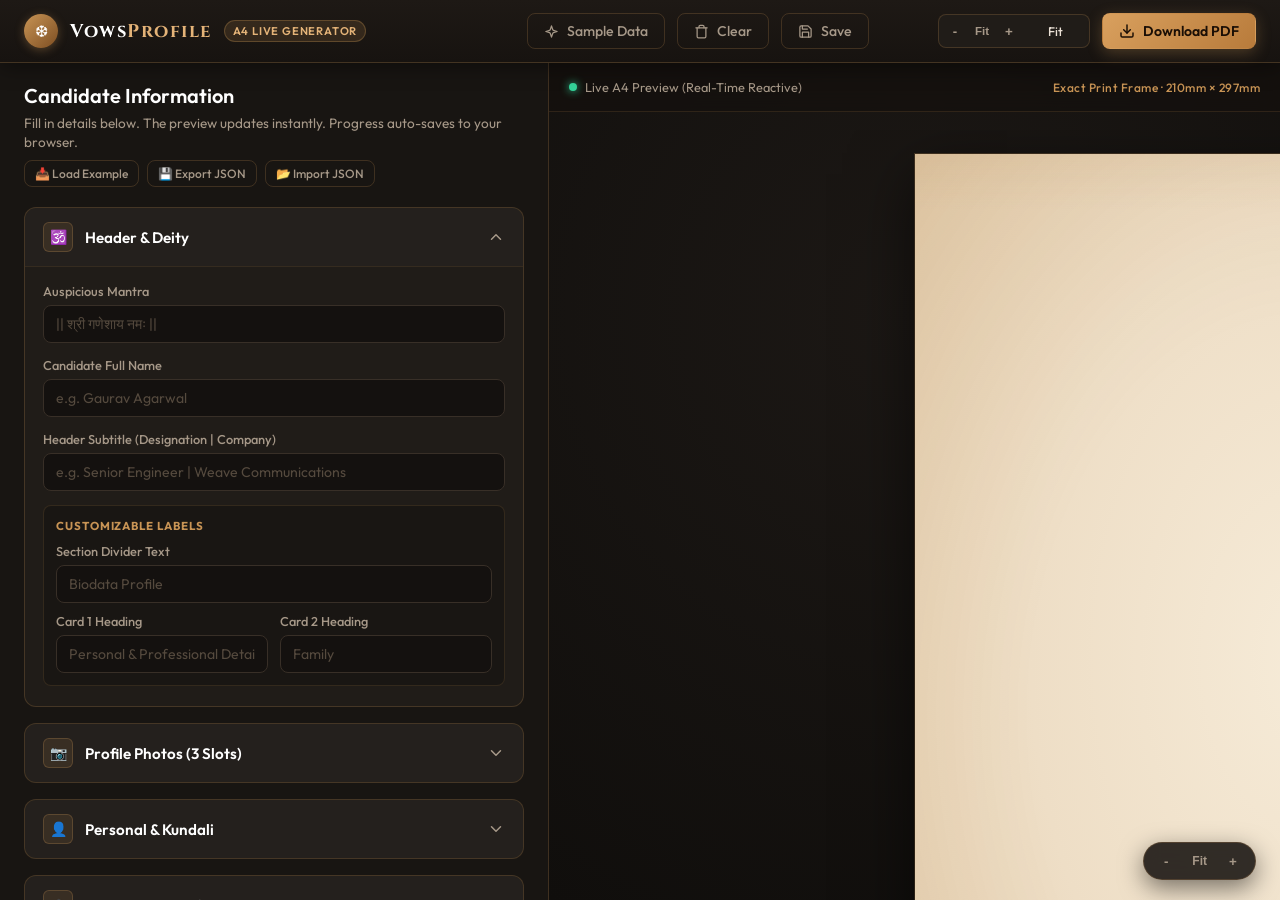
==== index.html @ 6d764f05 "feat: setup mkdocs, add json example load, and configure gh-pages deployment" ====
<!DOCTYPE html>
<html lang="en">
<head>
  <meta charset="UTF-8">
  <meta name="viewport" content="width=device-width, initial-scale=1.0">
  <title>VowsProfile - Matrimonial Biodata Generator &amp; PDF Creator</title>
  <meta name="description" content="Dynamic client-side matrimonial biodata generator. Live real-time preview and instant high-resolution 300 DPI A4 PDF export with zero server upload.">
  
  <!-- Fonts -->
  <link rel="preconnect" href="https://fonts.googleapis.com">
  <link rel="preconnect" href="https://fonts.gstatic.com" crossorigin>
  <link href="https://fonts.googleapis.com/css2?family=Cinzel:wght@600;700;800&family=Lora:ital,wght@0,400;0,500;0,600;0,700;1,400&family=Marcellus&family=Outfit:wght@300;400;500;600;700&display=swap" rel="stylesheet">
  
  <!-- Biodata print styles & Generator app styles -->
  <link rel="stylesheet" href="style.css">
  <link rel="stylesheet" href="app.css">

  <!-- Client-side PDF generation library -->
  <script src="vendor/html2pdf.bundle.min.js"></script>
</head>
<body>
  <div id="generator-app">
    <!-- TOP NAVIGATION BAR -->
    <header class="app-header">
      <div class="brand">
        <div class="brand-icon">&#10054;</div>
        <h1 class="brand-title">Vows<span>Profile</span></h1>
        <span class="brand-badge">A4 Live Generator</span>
      </div>

      <!-- Mobile Segmented Tab Control -->
      <div class="mobile-view-tabs">
        <button type="button" class="tab-btn active" id="tab-edit">Edit Form</button>
        <button type="button" class="tab-btn" id="tab-prev">Live Preview</button>
      </div>

      <div class="app-actions">
        <!-- Quick Action Buttons -->
        <button type="button" class="btn btn-ghost" id="btn-load-sample" title="Load Gaurav's sample biodata details">
          <svg width="15" height="15" viewBox="0 0 24 24" fill="none" stroke="currentColor" stroke-width="2" stroke-linecap="round" stroke-linejoin="round"><path d="m12 3-1.912 5.813a2 2 0 0 1-1.275 1.275L3 12l5.813 1.912a2 2 0 0 1 1.275 1.275L12 21l1.912-5.813a2 2 0 0 1 1.275-1.275L21 12l-5.813-1.912a2 2 0 0 1-1.275-1.275L12 3Z"/></svg>
          <span>Sample Data</span>
        </button>

        <button type="button" class="btn btn-ghost" id="btn-clear-form" title="Clear all form fields">
          <svg width="15" height="15" viewBox="0 0 24 24" fill="none" stroke="currentColor" stroke-width="2" stroke-linecap="round" stroke-linejoin="round"><path d="M3 6h18"/><path d="M19 6v14c0 1-1 2-2 2H7c-1 0-2-1-2-2V6"/><path d="M8 6V4c0-1 1-2 2-2h4c1 0 2 1 2 2v2"/></svg>
          <span>Clear</span>
        </button>

        <!-- Save Progress -->
        <button type="button" class="btn btn-ghost btn-save" id="btn-save-progress" title="Save progress to browser">
          <svg width="15" height="15" viewBox="0 0 24 24" fill="none" stroke="currentColor" stroke-width="2" stroke-linecap="round" stroke-linejoin="round"><path d="M19 21H5a2 2 0 0 1-2-2V5a2 2 0 0 1 2-2h11l5 5v11a2 2 0 0 1-2 2z"/><polyline points="17 21 17 13 7 13 7 21"/><polyline points="7 3 7 8 15 8"/></svg>
          <span>Save</span>
        </button>
        <span class="save-indicator" id="save-indicator">&#10004; Saved</span>

        <!-- Zoom / Scale Controls -->
        <div class="zoom-controls">
          <button type="button" class="zoom-btn" id="zoom-out" title="Zoom Out">-</button>
          <button type="button" class="zoom-btn" id="zoom-fit" title="Fit to Screen" style="width: auto; padding: 0 6px; font-size: 0.72rem;">Fit</button>
          <button type="button" class="zoom-btn" id="zoom-in" title="Zoom In">+</button>
          <span class="zoom-text" id="zoom-value">Fit</span>
        </div>

        <!-- Primary CTA: PDF Download -->
        <button type="button" class="btn btn-gold" id="btn-download-pdf">
          <svg width="16" height="16" viewBox="0 0 24 24" fill="none" stroke="currentColor" stroke-width="2.2" stroke-linecap="round" stroke-linejoin="round"><path d="M21 15v4a2 2 0 0 1-2 2H5a2 2 0 0 1-2-2v-4"/><polyline points="7 10 12 15 17 10"/><line x1="12" y1="15" x2="12" y2="3"/></svg>
          <span>Download PDF</span>
        </button>
      </div>
    </header>

    <!-- MAIN SPLIT WORKSPACE -->
    <main class="app-body" id="app-body">
      <!-- LEFT COLUMN: SCROLLABLE INPUT FORM -->
      <section class="editor-panel" aria-label="Biodata Editor Form">
        <div class="editor-header">
          <h2 class="editor-title">Candidate Information</h2>
          <p class="editor-desc">Fill in details below. The preview updates instantly. Progress auto-saves to your browser.</p>
          <div class="editor-actions-row">
            <button type="button" class="btn btn-ghost btn-xs" id="btn-load-example" title="Load example JSON data">&#128229; Load Example</button>
            <button type="button" class="btn btn-ghost btn-xs" id="btn-export-json" title="Export data as JSON">&#128190; Export JSON</button>
            <button type="button" class="btn btn-ghost btn-xs" id="btn-import-json" title="Import data from JSON">&#128194; Import JSON</button>
          </div>
        </div>

        <form id="biodata-form" onsubmit="return false;">
          <!-- 1. DEITY & HEADER -->
          <details class="form-section" open>
            <summary class="section-summary">
              <div class="section-header-left">
                <span class="section-icon">&#x1F549;&#xFE0F;</span>
                <h3 class="section-heading">Header &amp; Deity</h3>
              </div>
              <svg class="chevron-icon" viewBox="0 0 24 24" fill="none" stroke-width="2" stroke-linecap="round" stroke-linejoin="round"><polyline points="6 9 12 15 18 9"/></svg>
            </summary>
            <div class="section-content">
              <div class="form-group">
                <label class="form-label" for="f-mantra">Auspicious Mantra</label>
                <input class="form-input" id="f-mantra" type="text" placeholder="|| &#2358;&#2381;&#2352;&#2368; &#2327;&#2339;&#2375;&#2358;&#2366;&#2351; &#2344;&#2350;&#2307; ||">
              </div>
              <div class="form-group">
                <label class="form-label" for="f-name">Candidate Full Name</label>
                <input class="form-input" id="f-name" type="text" placeholder="e.g. Gaurav Agarwal">
              </div>
              <div class="form-group">
                <label class="form-label" for="f-subtitle">Header Subtitle (Designation | Company)</label>
                <input class="form-input" id="f-subtitle" type="text" placeholder="e.g. Senior Engineer | Weave Communications">
              </div>

              <!-- Customizable Section Labels -->
              <div class="repeatable-card">
                <span class="entry-label">CUSTOMIZABLE LABELS</span>
                <div class="form-group">
                  <label class="form-label" for="f-section-divider">Section Divider Text</label>
                  <input class="form-input" id="f-section-divider" type="text" placeholder="Biodata Profile">
                </div>
                <div class="form-row-2">
                  <div class="form-group">
                    <label class="form-label" for="f-card1-title">Card 1 Heading</label>
                    <input class="form-input" id="f-card1-title" type="text" placeholder="Personal &amp; Professional Details">
                  </div>
                  <div class="form-group">
                    <label class="form-label" for="f-card2-title">Card 2 Heading</label>
                    <input class="form-input" id="f-card2-title" type="text" placeholder="Family">
                  </div>
                </div>
              </div>
            </div>
          </details>

          <!-- 2. PHOTOS -->
          <details class="form-section">
            <summary class="section-summary">
              <div class="section-header-left">
                <span class="section-icon">&#128247;</span>
                <h3 class="section-heading">Profile Photos (3 Slots)</h3>
              </div>
              <svg class="chevron-icon" viewBox="0 0 24 24" fill="none" stroke-width="2" stroke-linecap="round" stroke-linejoin="round"><polyline points="6 9 12 15 18 9"/></svg>
            </summary>
            <div class="section-content">
              <div class="photo-upload-grid">
                <!-- Photo Slot 0 -->
                <div class="photo-slot">
                  <div class="photo-dropzone" id="photo-dropzone-0">
                    <img class="photo-thumb" id="photo-thumb-0" alt="Photo 1">
                    <div class="dropzone-empty" id="dropzone-empty-0">
                      <svg width="28" height="28" viewBox="0 0 24 24" fill="none" stroke="currentColor" stroke-width="1.5"><path d="M12 5v14M5 12h14"/></svg>
                      <span>Primary Portrait</span>
                    </div>
                  </div>
                  <input type="file" accept="image/*" id="photo-input-0" class="sr-only">
                  <button type="button" class="btn-remove-photo" id="photo-remove-0" style="display:none">&times; Remove</button>
                </div>

                <!-- Photo Slot 1 -->
                <div class="photo-slot">
                  <div class="photo-dropzone" id="photo-dropzone-1">
                    <img class="photo-thumb" id="photo-thumb-1" alt="Photo 2">
                    <div class="dropzone-empty" id="dropzone-empty-1">
                      <svg width="28" height="28" viewBox="0 0 24 24" fill="none" stroke="currentColor" stroke-width="1.5"><path d="M12 5v14M5 12h14"/></svg>
                      <span>Full-length</span>
                    </div>
                  </div>
                  <input type="file" accept="image/*" id="photo-input-1" class="sr-only">
                  <button type="button" class="btn-remove-photo" id="photo-remove-1" style="display:none">&times; Remove</button>
                </div>

                <!-- Photo Slot 2 -->
                <div class="photo-slot">
                  <div class="photo-dropzone" id="photo-dropzone-2">
                    <img class="photo-thumb" id="photo-thumb-2" alt="Photo 3">
                    <div class="dropzone-empty" id="dropzone-empty-2">
                      <svg width="28" height="28" viewBox="0 0 24 24" fill="none" stroke="currentColor" stroke-width="1.5"><path d="M12 5v14M5 12h14"/></svg>
                      <span>Traditional</span>
                    </div>
                  </div>
                  <input type="file" accept="image/*" id="photo-input-2" class="sr-only">
                  <button type="button" class="btn-remove-photo" id="photo-remove-2" style="display:none">&times; Remove</button>
                </div>
              </div>
            </div>
          </details>

          <!-- 3. PERSONAL DETAILS -->
          <details class="form-section">
            <summary class="section-summary">
              <div class="section-header-left">
                <span class="section-icon">&#128100;</span>
                <h3 class="section-heading">Personal &amp; Kundali</h3>
              </div>
              <svg class="chevron-icon" viewBox="0 0 24 24" fill="none" stroke-width="2" stroke-linecap="round" stroke-linejoin="round"><polyline points="6 9 12 15 18 9"/></svg>
            </summary>
            <div class="section-content">
              <div class="form-row-2">
                <div class="form-group">
                  <label class="form-label" for="f-gotra">Gotra</label>
                  <input class="form-input" id="f-gotra" type="text" placeholder="e.g. Garg">
                </div>
                <div class="form-group">
                  <label class="form-label" for="f-height">Height</label>
                  <input class="form-input" id="f-height" type="text" placeholder="e.g. 5' 9&quot;">
                </div>
              </div>

              <div class="form-row-2">
                <div class="form-group">
                  <label class="form-label" for="f-dob">Date of Birth</label>
                  <input class="form-input" id="f-dob" type="text" placeholder="e.g. 27 March 1995">
                </div>
                <div class="form-group">
                  <label class="form-label" for="f-tob">Time of Birth</label>
                  <input class="form-input" id="f-tob" type="text" placeholder="e.g. 11:55 PM">
                </div>
              </div>

              <div class="form-row-2">
                <div class="form-group">
                  <label class="form-label" for="f-pob">Place of Birth</label>
                  <input class="form-input" id="f-pob" type="text" placeholder="e.g. Jamshedpur, Jharkhand">
                </div>
                <div class="form-group">
                  <label class="form-label" for="f-manglik">Manglik Status <span class="optional">(optional)</span></label>
                  <select class="form-input" id="f-manglik">
                    <option value="">Don't mention</option>
                    <option value="Non-Manglik">Non-Manglik</option>
                    <option value="Manglik">Manglik</option>
                    <option value="Anshik Manglik">Anshik Manglik</option>
                  </select>
                </div>
              </div>
            </div>
          </details>

          <!-- 4. EDUCATION & CAREER (Dynamic) -->
          <details class="form-section">
            <summary class="section-summary">
              <div class="section-header-left">
                <span class="section-icon">&#127891;</span>
                <h3 class="section-heading">Education &amp; Profession</h3>
              </div>
              <svg class="chevron-icon" viewBox="0 0 24 24" fill="none" stroke-width="2" stroke-linecap="round" stroke-linejoin="round"><polyline points="6 9 12 15 18 9"/></svg>
            </summary>
            <div class="section-content">
              <!-- Dynamic Education Entries -->
              <div id="edu-container">
                <!-- Populated by app.js -->
              </div>
              <button type="button" class="btn-add" id="btn-add-edu">+ Add Degree (1/3)</button>

              <div class="repeatable-card" style="margin-top:12px;">
                <span class="entry-label">CAREER / PROFESSION</span>
                <div class="form-row-2">
                  <div class="form-group">
                    <label class="form-label" for="f-prof-desig">Designation / Role</label>
                    <input class="form-input" id="f-prof-desig" type="text" placeholder="e.g. Senior Engineer">
                  </div>
                  <div class="form-group">
                    <label class="form-label" for="f-prof-comp">Company</label>
                    <input class="form-input" id="f-prof-comp" type="text" placeholder="e.g. Weave Communications">
                  </div>
                </div>

                <div class="form-row-2">
                  <div class="form-group">
                    <label class="form-label" for="f-prof-loc">Work Location Mode</label>
                    <input class="form-input" id="f-prof-loc" type="text" placeholder="e.g. Remote / Hybrid / Bangalore">
                  </div>
                  <div class="form-group">
                    <label class="form-label" for="f-prof-addr">Office City / Country</label>
                    <input class="form-input" id="f-prof-addr" type="text" placeholder="e.g. Utah, USA">
                  </div>
                </div>

                <div class="form-group">
                  <label class="form-label" for="f-prof-map">Office Google Maps Link <span class="optional">(optional pin icon)</span></label>
                  <input class="form-input" id="f-prof-map" type="url" placeholder="https://maps.google.com/?q=...">
                </div>
              </div>
            </div>
          </details>

          <!-- 5. PROFILES & SEARCH IDS (Dynamic) -->
          <details class="form-section">
            <summary class="section-summary">
              <div class="section-header-left">
                <span class="section-icon">&#128279;</span>
                <h3 class="section-heading">Matrimonial &amp; Social Profiles</h3>
              </div>
              <svg class="chevron-icon" viewBox="0 0 24 24" fill="none" stroke-width="2" stroke-linecap="round" stroke-linejoin="round"><polyline points="6 9 12 15 18 9"/></svg>
            </summary>
            <div class="section-content">
              <div id="social-container">
                <!-- Populated by app.js -->
              </div>
              <button type="button" class="btn-add" id="btn-add-social">+ Add Profile Link (3/4)</button>
            </div>
          </details>

          <!-- 6. RESIDENCE & NATIVE -->
          <details class="form-section">
            <summary class="section-summary">
              <div class="section-header-left">
                <span class="section-icon">&#128205;</span>
                <h3 class="section-heading">Native &amp; Residence</h3>
              </div>
              <svg class="chevron-icon" viewBox="0 0 24 24" fill="none" stroke-width="2" stroke-linecap="round" stroke-linejoin="round"><polyline points="6 9 12 15 18 9"/></svg>
            </summary>
            <div class="section-content">
              <div class="form-group">
                <label class="form-label" for="f-native">Native Place / Mool</label>
                <input class="form-input" id="f-native" type="text" placeholder="e.g. Hodh, Sri Madhopur, Sikar, Rajasthan">
              </div>
              <div class="form-group">
                <label class="form-label" for="f-res-line1">Residence Address (Line 1)</label>
                <input class="form-input" id="f-res-line1" type="text" placeholder="e.g. 402, Mathura Villa, Tapadia Complex,">
              </div>
              <div class="form-group">
                <label class="form-label" for="f-res-line2">Residence Address (Line 2)</label>
                <input class="form-input" id="f-res-line2" type="text" placeholder="e.g. Station Road, Jamshedpur - 831006">
              </div>
              <div class="form-group">
                <label class="form-label" for="f-res-map">Residence Google Maps Link <span class="optional">(optional pin icon)</span></label>
                <input class="form-input" id="f-res-map" type="url" placeholder="https://maps.google.com/?q=...">
              </div>
            </div>
          </details>

          <!-- 7. CONTACT NUMBERS (Dynamic) -->
          <details class="form-section">
            <summary class="section-summary">
              <div class="section-header-left">
                <span class="section-icon">&#128222;</span>
                <h3 class="section-heading">Contact Information</h3>
              </div>
              <svg class="chevron-icon" viewBox="0 0 24 24" fill="none" stroke-width="2" stroke-linecap="round" stroke-linejoin="round"><polyline points="6 9 12 15 18 9"/></svg>
            </summary>
            <div class="section-content">
              <div id="phone-container">
                <!-- Populated by app.js -->
              </div>
              <button type="button" class="btn-add" id="btn-add-phone">+ Add Phone (2/3)</button>
            </div>
          </details>

          <!-- 8. FAMILY DETAILS -->
          <details class="form-section">
            <summary class="section-summary">
              <div class="section-header-left">
                <span class="section-icon">&#128104;&#8205;&#128105;&#8205;&#128103;&#8205;&#128102;</span>
                <h3 class="section-heading">Family Tree &amp; Relatives</h3>
              </div>
              <svg class="chevron-icon" viewBox="0 0 24 24" fill="none" stroke-width="2" stroke-linecap="round" stroke-linejoin="round"><polyline points="6 9 12 15 18 9"/></svg>
            </summary>
            <div class="section-content">
              <!-- Parents -->
              <div class="repeatable-card">
                <span class="entry-label">PARENTS</span>
                <div class="form-row-2">
                  <div class="form-group" style="flex: 0 0 32%;">
                    <label class="form-label" for="f-mother-title">Title</label>
                    <select class="form-input" id="f-mother-title">
                      <option value="Smt.">Smt.</option>
                      <option value="Late Smt.">Late Smt.</option>
                    </select>
                  </div>
                  <div class="form-group" style="flex: 1;">
                    <label class="form-label" for="f-mother">Mother's Name</label>
                    <input class="form-input" id="f-mother" type="text" placeholder="e.g. Usha Agarwal">
                  </div>
                </div>

                <div class="form-row-2">
                  <div class="form-group" style="flex: 0 0 32%;">
                    <label class="form-label" for="f-father-title">Title</label>
                    <select class="form-input" id="f-father-title">
                      <option value="Shri">Shri</option>
                      <option value="Late Shri">Late Shri</option>
                    </select>
                  </div>
                  <div class="form-group" style="flex: 1;">
                    <label class="form-label" for="f-father">Father's Name</label>
                    <input class="form-input" id="f-father" type="text" placeholder="e.g. Keshav Kumar Agarwal">
                  </div>
                </div>
              </div>

              <!-- Siblings -->
              <div class="repeatable-card">
                <label class="toggle-row" for="f-has-siblings">
                  <input type="checkbox" id="f-has-siblings" checked>
                  <span class="toggle-label">Has Siblings?</span>
                </label>
                <div class="conditional-fields" id="group-siblings">
                  <div class="form-row-2">
                    <div class="form-group">
                      <label class="form-label" for="f-sib-rel">Relation</label>
                      <select class="form-input" id="f-sib-rel">
                        <option value="Elder Brother">Elder Brother</option>
                        <option value="Younger Brother">Younger Brother</option>
                        <option value="Elder Sister">Elder Sister</option>
                        <option value="Younger Sister">Younger Sister</option>
                        <option value="Brother">Brother</option>
                        <option value="Sister">Sister</option>
                      </select>
                    </div>
                    <div class="form-group">
                      <label class="form-label" for="f-sib-name">Sibling Name</label>
                      <input class="form-input" id="f-sib-name" type="text" placeholder="e.g. Harshit Agarwal">
                    </div>
                  </div>
                  <div class="form-group">
                    <label class="form-label" for="f-sib-d1">Career Detail (Line 1)</label>
                    <input class="form-input" id="f-sib-d1" type="text" placeholder="e.g. Senior Manager, Yes Bank (LC), Noida">
                  </div>
                  <div class="form-group">
                    <label class="form-label" for="f-sib-d2">Education / Other Detail (Line 2)</label>
                    <input class="form-input" id="f-sib-d2" type="text" placeholder="e.g. MBA (BM) @ XIMB">
                  </div>
                </div>
              </div>

              <!-- Paternal Family -->
              <div class="repeatable-card">
                <span class="entry-label">PATERNAL FAMILY (DADIHAL)</span>
                
                <div class="form-row-2">
                  <div class="form-group" style="flex: 0 0 35%;">
                    <label class="form-label" for="f-pat-gmother-title">Title</label>
                    <select class="form-input" id="f-pat-gmother-title">
                      <option value="Late Smt.">Late Smt.</option>
                      <option value="Smt.">Smt.</option>
                    </select>
                  </div>
                  <div class="form-group" style="flex: 1;">
                    <label class="form-label" for="f-pat-gmother">Grandmother (Dadi)</label>
                    <input class="form-input" id="f-pat-gmother" type="text" placeholder="e.g. Sumitra Devi">
                  </div>
                </div>

                <div class="form-row-2">
                  <div class="form-group" style="flex: 0 0 35%;">
                    <label class="form-label" for="f-pat-gfather-title">Title</label>
                    <select class="form-input" id="f-pat-gfather-title">
                      <option value="Shri">Shri</option>
                      <option value="Late Shri">Late Shri</option>
                    </select>
                  </div>
                  <div class="form-group" style="flex: 1;">
                    <label class="form-label" for="f-pat-gfather">Grandfather (Dada)</label>
                    <input class="form-input" id="f-pat-gfather" type="text" placeholder="e.g. Ram Ratan Agarwal">
                  </div>
                </div>

                <!-- Bua Families -->
                <div style="border-top: 1px solid rgba(200, 148, 85, 0.15); padding-top: 8px; margin-top: 6px;">
                  <label class="toggle-row" for="f-has-buas">
                    <input type="checkbox" id="f-has-buas" checked>
                    <span class="toggle-label">Has Bua Families?</span>
                  </label>
                  <div class="conditional-fields" id="group-buas">
                    <div class="form-row-2">
                      <div class="form-group" style="flex: 0 0 30%;">
                        <label class="form-label" for="f-bua-count">How many?</label>
                        <input class="form-input" id="f-bua-count" type="text" placeholder="e.g. 3">
                      </div>
                      <div class="form-group" style="flex: 1;">
                        <label class="form-label" for="f-bua-loc">Where do they stay?</label>
                        <input class="form-input" id="f-bua-loc" type="text" placeholder="e.g. 2 in Kolkata, 1 in Sambalpur">
                      </div>
                    </div>
                  </div>
                </div>

                <!-- Chacha Families -->
                <div style="border-top: 1px solid rgba(200, 148, 85, 0.15); padding-top: 8px; margin-top: 6px;">
                  <label class="toggle-row" for="f-has-chachas">
                    <input type="checkbox" id="f-has-chachas" checked>
                    <span class="toggle-label">Has Chacha Families?</span>
                  </label>
                  <div class="conditional-fields" id="group-chachas">
                    <div class="form-row-2">
                      <div class="form-group" style="flex: 0 0 30%;">
                        <label class="form-label" for="f-chacha-count">How many?</label>
                        <input class="form-input" id="f-chacha-count" type="text" placeholder="e.g. 3">
                      </div>
                      <div class="form-group" style="flex: 1;">
                        <label class="form-label" for="f-chacha-loc">Where do they stay?</label>
                        <input class="form-input" id="f-chacha-loc" type="text" placeholder="e.g. 1 in Jaipur, 2 in Jamshedpur">
                      </div>
                    </div>
                  </div>
                </div>
              </div>

              <!-- Maternal Family -->
              <div class="repeatable-card">
                <span class="entry-label">MATERNAL FAMILY (NANIHAL)</span>

                <div class="form-row-2">
                  <div class="form-group" style="flex: 0 0 35%;">
                    <label class="form-label" for="f-mat-gmother-title">Title</label>
                    <select class="form-input" id="f-mat-gmother-title">
                      <option value="Late Smt.">Late Smt.</option>
                      <option value="Smt.">Smt.</option>
                    </select>
                  </div>
                  <div class="form-group" style="flex: 1;">
                    <label class="form-label" for="f-mat-gmother">Grandmother (Nani)</label>
                    <input class="form-input" id="f-mat-gmother" type="text" placeholder="e.g. Narangi Devi Swaika">
                  </div>
                </div>

                <div class="form-row-2">
                  <div class="form-group" style="flex: 0 0 35%;">
                    <label class="form-label" for="f-mat-gfather-title">Title</label>
                    <select class="form-input" id="f-mat-gfather-title">
                      <option value="Late Shri">Late Shri</option>
                      <option value="Shri">Shri</option>
                    </select>
                  </div>
                  <div class="form-group" style="flex: 1;">
                    <label class="form-label" for="f-mat-gfather">Grandfather (Nana)</label>
                    <input class="form-input" id="f-mat-gfather" type="text" placeholder="e.g. Rabindra Prasad Swaika">
                  </div>
                </div>

                <!-- Mama Families (FIRST) -->
                <div style="border-top: 1px solid rgba(200, 148, 85, 0.15); padding-top: 8px; margin-top: 6px;">
                  <label class="toggle-row" for="f-has-mamas">
                    <input type="checkbox" id="f-has-mamas" checked>
                    <span class="toggle-label">Has Mama Families? (1st)</span>
                  </label>
                  <div class="conditional-fields" id="group-mamas">
                    <div class="form-row-2">
                      <div class="form-group" style="flex: 0 0 30%;">
                        <label class="form-label" for="f-mama-count">How many?</label>
                        <input class="form-input" id="f-mama-count" type="text" placeholder="e.g. 3">
                      </div>
                      <div class="form-group" style="flex: 1;">
                        <label class="form-label" for="f-mama-loc">Where do they stay?</label>
                        <input class="form-input" id="f-mama-loc" type="text" placeholder="e.g. 2 in Kolkata, 1 in Bangalore">
                      </div>
                    </div>
                  </div>
                </div>

                <!-- Mausi Families (SECOND) -->
                <div style="border-top: 1px solid rgba(200, 148, 85, 0.15); padding-top: 8px; margin-top: 6px;">
                  <label class="toggle-row" for="f-has-mausis">
                    <input type="checkbox" id="f-has-mausis" checked>
                    <span class="toggle-label">Has Mausi Families? (2nd)</span>
                  </label>
                  <div class="conditional-fields" id="group-mausis">
                    <div class="form-row-2">
                      <div class="form-group" style="flex: 0 0 30%;">
                        <label class="form-label" for="f-mausi-count">How many?</label>
                        <input class="form-input" id="f-mausi-count" type="text" placeholder="e.g. 3">
                      </div>
                      <div class="form-group" style="flex: 1;">
                        <label class="form-label" for="f-mausi-loc">Where do they stay?</label>
                        <input class="form-input" id="f-mausi-loc" type="text" placeholder="e.g. 2 in Kolkata, 1 in Surat">
                      </div>
                    </div>
                  </div>
                </div>
              </div>
            </div>
          </details>
        </form>
      </section>

      <!-- RIGHT COLUMN: LIVE REAL-TIME PREVIEW PANEL -->
      <section class="preview-panel" aria-label="Live Biodata Preview">
        <div class="preview-toolbar">
          <div class="preview-status">
            <span class="live-indicator"></span>
            <span>Live A4 Preview (Real-Time Reactive)</span>
          </div>
          <span style="font-size:0.75rem; color:var(--app-gold); letter-spacing:0.5px; font-weight:500;">
            Exact Print Frame &middot; 210mm &times; 297mm
          </span>
        </div>

        <!-- A4 Overflow Warning Banner -->
        <div class="overflow-warning" id="overflow-warning">
          &#9888;&#65039; Content fits within A4 page
        </div>

        <div class="preview-viewport" id="preview-viewport">
          <div class="preview-stage" id="preview-stage">
            <!-- TARGET PRINTABLE BIODATA A4 SHEET -->
            <div class="page" id="biodata-preview">
              <!-- Dynamically populated by app.js -->
            </div>
          </div>
        </div>

        <!-- Floating Zoom Control -->
        <div class="floating-zoom">
          <button type="button" class="zoom-btn" onclick="document.getElementById('zoom-out').click()">-</button>
          <button type="button" class="zoom-btn" onclick="document.getElementById('zoom-fit').click()" style="width: auto; padding: 0 8px; font-size: 0.75rem;">Fit</button>
          <button type="button" class="zoom-btn" onclick="document.getElementById('zoom-in').click()">+</button>
        </div>
      </section>
    </main>

    <!-- NOTIFICATION TOAST -->
    <div class="toast-message" id="toast">Ready</div>
  </div>

  <!-- Generator Controller -->
  <script src="app.js"></script>
</body>
</html>
---- style.css ----
/* ===================================================================
   VowsProfile - Biodata Print Stylesheet (A4 at 96 DPI)
   Royal Gold on Warm Parchment · No Build · No Framework
   REDESIGNED HEADER: Name left, Ganesha right · No footer mantra
   =================================================================== */

/* === CSS VARIABLES === */
:root {
  --bg-parchment: #d4c4b0;
  --ink-dark: #2e1c0d;
  --ink-soft: #3a2515;
  --gold-accent: #b8860b;
  --gold-light: rgba(200, 150, 62, 0.45);
}

/* === A4 PAGE CONTAINER === */
.page {
  width: 210mm;
  height: 297mm;
  background:
    radial-gradient(ellipse at 50% 50%, transparent 50%, rgba(160,120,70,0.12) 100%),
    linear-gradient(180deg, rgba(180,140,90,0.1) 0%, transparent 5%),
    linear-gradient(0deg, rgba(180,140,90,0.08) 0%, transparent 4%),
    radial-gradient(ellipse at 50% 45%, #f6ebd8 0%, #eedec6 50%, #e2c9a6 100%);
  color: var(--ink-dark);
  font-family: 'Lora', 'Georgia', 'Palatino Linotype', serif;
  font-size: 11.4pt;
  line-height: 1.45;
  box-sizing: border-box;
  overflow: hidden;
  position: relative;
  box-shadow: 0 10px 40px rgba(80, 50, 20, 0.2);
}

/* A4 overflow danger state */
.page.overflow-danger {
  box-shadow: inset 0 0 0 2px rgba(220, 50, 50, 0.6), 0 10px 40px rgba(80, 50, 20, 0.2);
}

/* === ORNAMENTAL BORDER FRAME === */
.border-frame {
  position: absolute;
  inset: 3.5mm;
  pointer-events: none;
  z-index: 10;
  border: 1.2mm solid rgba(170, 120, 50, 0.55);
  border-image: url('metadata/border.svg') 22 fill stretch;
}

/* === CONTENT AREA === */
.content {
  position: relative;
  z-index: 5;
  display: flex;
  flex-direction: column;
  height: 100%;
  box-sizing: border-box;
  padding: 8mm 9.5mm 5mm;
}

/* === REDESIGNED HEADER: NAME LEFT, GANESHA RIGHT === */
.hero {
  display: flex;
  align-items: center;
  justify-content: space-between;
  gap: 5mm;
  padding: 1.5mm 2mm 1.5mm;
  margin-bottom: 0;
}

.hero-left {
  flex: 1;
  min-width: 0;
  padding-left: 8mm;
}

.hero-left .name {
  margin: 0 0 1.5mm;
  font-family: 'Cinzel', 'Marcellus', Georgia, serif;
  font-size: 26pt;
  font-weight: 800;
  letter-spacing: 0.12em;
  text-transform: uppercase;
  color: #2e1c0d;
  line-height: 1.05;
}

.hero-left .subtitle {
  margin: 0;
  font-family: 'Lora', Georgia, serif;
  font-size: 12.5pt;
  font-weight: 500;
  letter-spacing: 0.04em;
  color: #5d3a1e;
  line-height: 1.4;
}

.hero-right {
  display: flex;
  flex-direction: column;
  align-items: center;
  flex-shrink: 0;
  gap: 1mm;
  padding: 2.5mm 5mm 2.2mm;
  border-radius: 4mm;
  background: rgba(255, 253, 248, 0.72);
  border: 0.35mm solid #c8963e;
  box-shadow:
    inset 0 0 0 0.3mm #fffcf5,
    inset 0 0 0 0.65mm rgba(200, 150, 62, 0.25),
    0 3px 12px rgba(120, 80, 40, 0.07);
}

.hero-right .ganesh {
  width: 28mm;
  height: 28mm;
  object-fit: contain;
  filter: drop-shadow(0 1px 3px rgba(100, 65, 30, 0.3));
}

.hero-right .ganesh-line {
  margin: 0;
  font-family: 'Cinzel Decorative', 'Cinzel', 'Marcellus', serif;
  font-size: 8.5pt;
  font-weight: 600;
  letter-spacing: 0.06em;
  color: #6b4226;
  text-align: center;
  white-space: nowrap;
}

/* === SECTION DIVIDER === */
.section-divider {
  border-top: 0.35mm solid rgba(184, 134, 11, 0.5);
  margin: 0.5mm 0 1.5mm;
}
.section-divider span {
  display: none;
}

/* === FOOTER: Simple decorative line (no mantra) === */
.footer-line {
  margin-top: auto;
  padding-top: 2mm;
  border-top: 0.35mm solid rgba(184, 134, 11, 0.45);
}

/* Keep old footer-divider for backward compatibility but simplified */
.footer-divider {
  margin-top: auto;
}

/* === PHOTOS / DETAILS COLUMNS === */
.columns {
  display: flex;
  gap: 4.2mm;
  flex: 1;
  min-height: 0;
}
.photos-column {
  flex: 0 0 34%;
  display: flex;
  flex-direction: column;
  gap: 2.5mm;
}
.photo-card {
  flex: 1;
  border-radius: 4.2mm;
  overflow: hidden;
  border: 0.35mm solid #c8963e;
  box-shadow:
    0 0 0 0.3mm rgba(255, 252, 245, 0.95),
    0 0 0 0.65mm rgba(200, 150, 62, 0.28),
    0 4px 12px rgba(100, 65, 30, 0.12);
  background: rgba(255, 252, 245, 0.6);
}
.photo-card img {
  width: 100%;
  height: 100%;
  object-fit: cover;
  display: block;
}

/* === DETAILS CARDS === */
.details-column {
  flex: 1;
  display: flex;
  flex-direction: column;
  gap: 2.5mm;
  min-width: 0;
}

.card {
  border: 0.35mm solid #c8963e;
  border-radius: 4.2mm;
  padding: 3.6mm 5.2mm 3.6mm;
  background: rgba(255, 253, 248, 0.72);
  box-shadow:
    inset 0 0 0 0.3mm #fffcf5,
    inset 0 0 0 0.65mm rgba(200, 150, 62, 0.25),
    0 3px 12px rgba(120, 80, 40, 0.07);
}

.card-personal {
  flex: 1 1 auto;
  display: flex;
  flex-direction: column;
}

.card-family {
  flex: 1 1 auto;
  display: flex;
  flex-direction: column;
}

.card-title {
  margin: 0 0 2.0mm;
  padding-bottom: 0.7mm;
  font-family: 'Cinzel', 'Marcellus', Georgia, serif;
  font-size: 12.4pt;
  font-weight: 700;
  letter-spacing: 0.08em;
  text-transform: uppercase;
  color: #4a2c14;
  border-bottom: 0.3mm solid rgba(200, 150, 62, 0.45);
  display: flex;
  align-items: center;
}
.card-title .flourish {
  margin-right: 2.2mm;
  font-size: 9pt;
  color: #b8860b;
  opacity: 0.9;
}

/* === ENTRIES TIMELINE & LINEAR DOTTED CONNECTION === */
.entries-timeline {
  display: flex;
  flex-direction: column;
  justify-content: space-evenly;
  flex: 1;
  gap: 2.3mm;
}

.family-timeline {
  display: flex;
  flex-direction: column;
  justify-content: space-evenly;
  flex: 1;
  gap: 1.8mm;
}

.entry {
  display: grid;
  grid-template-columns: 5.4mm 1fr;
  gap: 2.6mm;
  align-items: start;
}

.rail {
  position: relative;
  display: flex;
  justify-content: center;
  min-height: 100%;
  padding-top: 0.2mm;
}

/* Linear timeline connecting dotted line */
.card-personal .rail::after {
  content: "";
  position: absolute;
  left: 50%;
  transform: translateX(-50%);
  top: 5.4mm;
  bottom: -2.2mm;
  width: 0;
  border-left: 0.55mm dotted #b8860b;
  opacity: 0.85;
}

.card-family .rail::after {
  content: "";
  position: absolute;
  left: 50%;
  transform: translateX(-50%);
  top: 5.4mm;
  bottom: -2.4mm;
  width: 0;
  border-left: 0.55mm dotted #b8860b;
  opacity: 0.85;
}

/* Clean termination on the last entry of each card */
.card-personal .entry:last-child .rail::after,
.card-family .entry:last-child .rail::after {
  display: none !important;
}

/* === ICONS === */
.icon {
  width: 5.3mm;
  height: 5.3mm;
  flex: 0 0 5.3mm;
  border-radius: 50%;
  background-color: #c89455;
  background-repeat: no-repeat;
  background-position: center;
  background-size: 58% 58%;
  box-shadow:
    inset 0 0 0 0.2mm rgba(255, 255, 255, 0.55),
    0 1px 4px rgba(100, 65, 30, 0.15);
  position: relative;
  z-index: 2;
}

.icon-person { background-image: url("data:image/svg+xml,%3Csvg xmlns='http://www.w3.org/2000/svg' viewBox='0 0 24 24'%3E%3Cpath fill='%23fff7ec' d='M12 12a4 4 0 1 0-4-4 4 4 0 0 0 4 4Zm0 2c-3.87 0-7 2.24-7 5v1h14v-1c0-2.76-3.13-5-7-5Z'/%3E%3C/svg%3E"); }
.icon-location { background-image: url("data:image/svg+xml,%3Csvg xmlns='http://www.w3.org/2000/svg' viewBox='0 0 24 24'%3E%3Cpath fill='%23fff7ec' d='M12 2a7 7 0 0 0-7 7c0 5.2 7 13 7 13s7-7.8 7-13a7 7 0 0 0-7-7Zm0 9.4A2.4 2.4 0 1 1 14.4 9 2.4 2.4 0 0 1 12 11.4Z'/%3E%3C/svg%3E"); }
.icon-edu { background-image: url("data:image/svg+xml,%3Csvg xmlns='http://www.w3.org/2000/svg' viewBox='0 0 24 24'%3E%3Cpath fill='%23fff7ec' d='M12 5 2 10l10 5 8-4v5h2v-6Zm-6 8v3.5C6 18.4 8.7 20 12 20s6-1.6 6-3.5V13l-6 3Z'/%3E%3C/svg%3E"); }
.icon-work { background-image: url("data:image/svg+xml,%3Csvg xmlns='http://www.w3.org/2000/svg' viewBox='0 0 24 24'%3E%3Cpath fill='%23fff7ec' d='M9 6V4h6v2h4a2 2 0 0 1 2 2v3H3V8a2 2 0 0 1 2-2Zm6 0V5H9v1Zm6 7v5a2 2 0 0 1-2 2H5a2 2 0 0 1-2-2v-5h6v2h6v-2Z'/%3E%3C/svg%3E"); }
.icon-link { background-image: url("data:image/svg+xml,%3Csvg xmlns='http://www.w3.org/2000/svg' viewBox='0 0 24 24'%3E%3Cpath fill='%23fff7ec' d='M10.6 13.4a2 2 0 0 0 2.8 0l3.6-3.6a2 2 0 0 0-2.8-2.8L12.6 8.6l1.4 1.4 1.6-1.6a.5.5 0 0 1 .7.7l-3.6 3.6a.5.5 0 0 1-.7 0ZM6.3 17a2 2 0 0 0 2.8 0l1.6-1.6-1.4-1.4-1.6 1.6a.5.5 0 0 1-.7-.7l3.6-3.6a.5.5 0 1 1 .7.7l-.3.3 1.4 1.4.3-.3a2 2 0 1 0-2.8-2.8L6.3 14.2A2 2 0 0 0 6.3 17Z'/%3E%3C/svg%3E"); }
.icon-family { background-image: url("data:image/svg+xml,%3Csvg xmlns='http://www.w3.org/2000/svg' viewBox='0 0 24 24'%3E%3Cpath fill='%23fff7ec' d='M9 11a3 3 0 1 0-3-3 3 3 0 0 0 3 3Zm6 0a3 3 0 1 0-3-3 3 3 0 0 0 3 3Zm0 2c-2 0-3.8.8-5 2.1C8.8 13.8 7 13 5 13c-2.8 0-5 1.8-5 4v1h10v-1a4.8 4.8 0 0 0-.1-1H20v1h4v-1c0-2.2-2.2-4-5-4Z'/%3E%3C/svg%3E"); }
.icon-paternal { background-color: #b8860b; background-image: url("data:image/svg+xml,%3Csvg xmlns='http://www.w3.org/2000/svg' viewBox='0 0 24 24'%3E%3Cpath fill='%23fff7ec' d='M12 2A7 7 0 0 0 5 9c0 2.5 1.3 4.7 3.3 5.9V19H7v2h10v-2h-1.3v-4.1c2-1.2 3.3-3.4 3.3-5.9a7 7 0 0 0-7-7Zm-1.5 17v-3.5h3V19h-3Z'/%3E%3C/svg%3E"); }
.icon-maternal { background-color: #b8860b; background-image: url("data:image/svg+xml,%3Csvg xmlns='http://www.w3.org/2000/svg' viewBox='0 0 24 24'%3E%3Cpath fill='%23fff7ec' d='M12 2a5 5 0 0 1 5 5c0 2.1-1.3 3.9-3.2 4.6.4.7.7 1.4.9 2.2 2.6.4 4.8 2.3 5.2 4.9.1.7-.4 1.3-1.1 1.3H5.2c-.7 0-1.2-.6-1.1-1.3.4-2.6 2.6-4.5 5.2-4.9.2-.8.5-1.5.9-2.2C8.3 10.9 7 9.1 7 7a5 5 0 0 1 5-5Z'/%3E%3C/svg%3E"); }
.icon-phone { background-image: url("data:image/svg+xml,%3Csvg xmlns='http://www.w3.org/2000/svg' viewBox='0 0 24 24'%3E%3Cpath fill='%23fff7ec' d='M6.62 10.79a15.05 15.05 0 0 0 6.59 6.59l2.2-2.2a1 1 0 0 1 1-.24 11.36 11.36 0 0 0 3.57.57 1 1 0 0 1 1 1V20a1 1 0 0 1-1 1A17 17 0 0 1 3 4a1 1 0 0 1 1-1h3.49a1 1 0 0 1 1 1 11.36 11.36 0 0 0 .57 3.57 1 1 0 0 1-.24 1Z'/%3E%3C/svg%3E"); }

/* === TYPOGRAPHY & DETAILS === */
.entry-body { min-width: 0; }

.details p {
  position: relative;
  margin: 0 0 0.55mm;
  padding-left: 3.6mm;
  font-size: 11.4pt;
  line-height: 1.40;
  color: var(--ink-soft);
}
.details p:last-child {
  margin-bottom: 0;
}
.details p::before {
  content: "";
  position: absolute;
  left: 0.5mm;
  top: 0.62em;
  width: 1.3mm;
  height: 1.3mm;
  border-radius: 50%;
  background: #b8860b;
  opacity: 0.85;
  transform: translateY(-50%);
}
.details strong {
  color: #341e10;
  font-weight: 700;
  font-size: 11.8pt;
}

/* Card 2 tighter vertical rhythm claiming spaces UP */
.card-family .details p {
  margin: 0 0 0.35mm;
  line-height: 1.34;
}
.card-family .details p:last-child {
  margin-bottom: 0;
}

.section-lead {
  margin: 0 0 0.55mm !important;
  font-size: 11.8pt;
}
.section-lead strong {
  color: #3e220f;
}

.details .cont,
.details .cont-tight {
  display: block;
  margin-top: 0.12mm;
  margin-bottom: 0.3mm;
}
.details .cont { padding-left: 5.8mm; font-size: 10.8pt; line-height: 1.38; }
.details .cont-tight { padding-left: 4.2mm; font-size: 10.8pt; line-height: 1.38; }
.details .nobullet::before,
.details .cont::before,
.details .cont-tight::before { display: none; }

/* === PROFILES & SEARCH IDS (CHIPS) === */
.entry-profiles .details p.profiles-heading {
  margin-bottom: 0.9mm;
}
.profile-chips {
  display: grid;
  grid-template-columns: 1fr 1fr;
  justify-content: start;
  gap: 2.2mm 4.5mm;
  padding-left: 3.6mm;
  margin-top: 0.3mm;
  margin-bottom: 0.3mm;
}
.profile-chip {
  display: inline-flex;
  align-items: center;
  gap: 1.2mm;
  padding: 0.6mm 2mm;
  border-radius: 2.5mm;
  background: rgba(255, 253, 248, 0.92);
  border: 0.28mm solid #c8963e;
  box-shadow: 0 1px 3px rgba(100, 65, 30, 0.08);
  font-size: 9pt;
  line-height: 1.25;
  color: #3e2412;
  transition: background 0.15s ease, border-color 0.15s ease;
  min-width: 0;
  max-width: 100%;
}
.profile-chip:hover {
  background: #fff8eb;
  border-color: #a8732c;
}
.chip-platform {
  font-weight: 700;
  color: #5d3615;
  white-space: nowrap;
  flex-shrink: 0;
}
.chip-id {
  font-family: 'Cinzel', 'Marcellus', Georgia, serif;
  font-weight: 700;
  letter-spacing: 0.03em;
  color: #8c5324;
  overflow: hidden;
  text-overflow: ellipsis;
  white-space: nowrap;
}
.profile-chip-linkedin {
  background: rgba(247, 243, 235, 0.95);
  border-color: #b8860b;
}
.profile-chip-linkedin .chip-id {
  font-family: 'Lora', Georgia, serif;
  font-weight: 600;
  letter-spacing: 0.01em;
  font-size: 10.2pt;
}
.ext-icon {
  width: 3.0mm;
  height: 3.0mm;
  fill: #8c5324;
  opacity: 0.85;
}

/* === ENLARGED LOCATION PIN ICON & BADGE === */
.map-link {
  display: inline-flex;
  align-items: center;
  justify-content: center;
  margin-left: 1.6mm;
  vertical-align: -0.7mm;
  width: 4.8mm;
  height: 4.8mm;
  border-radius: 50%;
  background: #c89455;
  box-shadow: 0 1px 3px rgba(100, 65, 30, 0.2);
  transition: transform 0.15s ease, background 0.15s ease;
}
.map-link:hover {
  transform: scale(1.12);
  background: #a8732c;
}
.map-link svg {
  width: 3.4mm;
  height: 3.4mm;
  fill: #fff7ec;
  display: block;
}

/* === CONTACT ROW === */
.entry-contact {
  margin-top: 0.2mm;
}
.entry-contact .rail::after {
  display: none !important;
}
.entry-contact .details p {
  margin: 0;
}
.phone-link {
  color: #341e10;
  font-weight: 700;
  letter-spacing: 0.02em;
  text-decoration: none;
}

/* === PRINT MEDIA (PDF EXPORT FIXES) === */
@media print {
  @page {
    margin: 0;
    size: A4;
  }
  body, html {
    margin: 0;
    padding: 0;
    background: #fff;
    -webkit-print-color-adjust: exact !important;
    print-color-adjust: exact !important;
  }
  .page {
    margin: 0 !important;
    box-shadow: none !important;
    page-break-after: avoid;
    page-break-before: avoid;
    transform: none !important;
  }
  .floating-zoom, .preview-toolbar {
    display: none !important;
  }
}
---- app.css ----
/* =============================================================================
   VowsProfile - Matrimonial Biodata Generator App Stylesheet
   Modern, luxury dark & gold UI with responsive split-screen layout
   Scoped strictly under #generator-app and .editor-* to prevent CSS clashes
   ============================================================================= */

@import url('https://fonts.googleapis.com/css2?family=Cinzel:wght@600;700&family=Outfit:wght@300;400;500;600;700&family=Marcellus&display=swap');

:root {
  --app-bg: #12100e;
  --app-panel-bg: #181512;
  --app-card-bg: #201c18;
  --app-card-border: rgba(200, 148, 85, 0.22);
  --app-card-border-focus: rgba(200, 148, 85, 0.65);
  --app-gold: #c89455;
  --app-gold-bright: #e4b378;
  --app-gold-deep: #9f6733;
  --app-text: #eae0d5;
  --app-text-muted: #a69888;
  --app-input-bg: #14110f;
  --app-input-border: #382f27;
  --app-input-border-focus: #c89455;
  --app-radius: 8px;
  --app-radius-lg: 12px;
  --app-transition: all 0.2s cubic-bezier(0.16, 1, 0.3, 1);
  --preview-scale: 1;
}

/* Global resets for the generator shell */
html, body {
  margin: 0;
  padding: 0;
  width: 100%;
  min-height: 100vh;
  background: var(--app-bg);
  font-family: 'Outfit', -apple-system, BlinkMacSystemFont, sans-serif;
  color: var(--app-text);
  overflow-x: hidden;
  -webkit-font-smoothing: antialiased;
}

#generator-app {
  display: flex;
  flex-direction: column;
  height: 100vh;
  overflow: hidden;
  background: var(--app-bg);
}

/* === TOP ACTION BAR === */
.app-header {
  height: 62px;
  min-height: 62px;
  background: linear-gradient(180deg, #1e1915 0%, #171310 100%);
  border-bottom: 1px solid var(--app-card-border);
  display: flex;
  align-items: center;
  justify-content: space-between;
  padding: 0 24px;
  z-index: 100;
  box-shadow: 0 4px 20px rgba(0, 0, 0, 0.4);
}

.brand {
  display: flex;
  align-items: center;
  gap: 12px;
}

.brand-icon {
  width: 34px;
  height: 34px;
  border-radius: 50%;
  background: linear-gradient(135deg, #c89455 0%, #7d4e22 100%);
  display: flex;
  align-items: center;
  justify-content: center;
  color: #fff;
  font-size: 16px;
  box-shadow: 0 2px 10px rgba(200, 148, 85, 0.35);
}

.brand-title {
  margin: 0;
  font-family: 'Cinzel', serif;
  font-size: 1.15rem;
  letter-spacing: 1.5px;
  color: #fff;
  font-weight: 700;
}

.brand-title span {
  color: var(--app-gold-bright);
}

.brand-badge {
  font-size: 0.7rem;
  font-weight: 600;
  text-transform: uppercase;
  letter-spacing: 0.8px;
  background: rgba(200, 148, 85, 0.15);
  color: var(--app-gold-bright);
  padding: 3px 8px;
  border-radius: 20px;
  border: 1px solid rgba(200, 148, 85, 0.3);
}

.app-actions {
  display: flex;
  align-items: center;
  gap: 12px;
}

/* Buttons */
.btn {
  display: inline-flex;
  align-items: center;
  gap: 8px;
  padding: 8px 16px;
  font-family: 'Outfit', sans-serif;
  font-size: 0.88rem;
  font-weight: 500;
  border-radius: var(--app-radius);
  border: 1px solid transparent;
  cursor: pointer;
  transition: var(--app-transition);
  outline: none;
  user-select: none;
}

.btn-ghost {
  background: transparent;
  color: var(--app-text-muted);
  border-color: var(--app-card-border);
}

.btn-ghost:hover {
  background: rgba(200, 148, 85, 0.1);
  color: var(--app-text);
  border-color: var(--app-gold);
}

.btn-gold {
  background: linear-gradient(135deg, #d9a05e 0%, #b87b3b 100%);
  color: #1a0e05;
  font-weight: 600;
  box-shadow: 0 4px 15px rgba(200, 148, 85, 0.3);
}

.btn-gold:hover {
  background: linear-gradient(135deg, #e4b378 0%, #c88844 100%);
  box-shadow: 0 6px 20px rgba(200, 148, 85, 0.45);
  transform: translateY(-1px);
}

.btn-gold:active {
  transform: translateY(0);
}

.btn-gold:disabled {
  opacity: 0.6;
  cursor: not-allowed;
  transform: none;
}

.btn-sm {
  padding: 5px 10px;
  font-size: 0.8rem;
}

/* Spinner */
.spinner {
  width: 16px;
  height: 16px;
  border: 2px solid rgba(26, 14, 5, 0.25);
  border-top-color: #1a0e05;
  border-radius: 50%;
  animation: spin 0.8s linear infinite;
}

@keyframes spin {
  to { transform: rotate(360deg); }
}

/* Zoom controls in header */
.zoom-controls {
  display: flex;
  align-items: center;
  background: var(--app-card-bg);
  border: 1px solid var(--app-card-border);
  border-radius: var(--app-radius);
  padding: 2px;
}

.zoom-btn {
  background: transparent;
  border: none;
  color: var(--app-text-muted);
  width: 28px;
  height: 28px;
  border-radius: 4px;
  cursor: pointer;
  display: flex;
  align-items: center;
  justify-content: center;
  font-weight: 600;
  transition: var(--app-transition);
}

.zoom-btn:hover {
  background: rgba(200, 148, 85, 0.15);
  color: var(--app-gold-bright);
}

.zoom-text {
  font-size: 0.78rem;
  font-weight: 500;
  padding: 0 8px;
  color: var(--app-text);
  min-width: 48px;
  text-align: center;
}

/* Mobile segmented control */
.mobile-view-tabs {
  display: none;
  background: var(--app-card-bg);
  border: 1px solid var(--app-card-border);
  border-radius: var(--app-radius);
  padding: 3px;
}

.tab-btn {
  background: transparent;
  border: none;
  color: var(--app-text-muted);
  padding: 6px 14px;
  border-radius: 6px;
  font-size: 0.82rem;
  font-weight: 500;
  cursor: pointer;
  transition: var(--app-transition);
}

.tab-btn.active {
  background: var(--app-gold);
  color: #14110f;
  font-weight: 600;
}

/* === MAIN SPLIT LAYOUT === */
.app-body {
  display: flex;
  flex: 1;
  height: calc(100vh - 62px);
  overflow: hidden;
}

/* === LEFT EDITOR PANEL === */
.editor-panel {
  width: 500px;
  min-width: 440px;
  max-width: 560px;
  background: var(--app-panel-bg);
  border-right: 1px solid var(--app-card-border);
  display: flex;
  flex-direction: column;
  overflow-y: auto;
  overflow-x: hidden;
  padding: 20px 24px 80px 24px;
  scrollbar-width: thin;
  scrollbar-color: #4a3a2d var(--app-panel-bg);
}

.editor-panel::-webkit-scrollbar {
  width: 6px;
}

.editor-panel::-webkit-scrollbar-track {
  background: var(--app-panel-bg);
}

.editor-panel::-webkit-scrollbar-thumb {
  background: #4a3a2d;
  border-radius: 3px;
}

.editor-panel::-webkit-scrollbar-thumb:hover {
  background: var(--app-gold);
}

.editor-header {
  margin-bottom: 20px;
}

.editor-title {
  margin: 0 0 6px 0;
  font-size: 1.25rem;
  font-weight: 600;
  color: #fff;
}

.editor-desc {
  margin: 0;
  font-size: 0.85rem;
  color: var(--app-text-muted);
  line-height: 1.4;
}

/* Accordion sections */
.form-section {
  background: var(--app-card-bg);
  border: 1px solid var(--app-card-border);
  border-radius: var(--app-radius-lg);
  margin-bottom: 16px;
  overflow: hidden;
  transition: var(--app-transition);
}

.form-section:focus-within {
  border-color: var(--app-card-border-focus);
  box-shadow: 0 0 15px rgba(200, 148, 85, 0.1);
}

.section-summary {
  display: flex;
  align-items: center;
  justify-content: space-between;
  padding: 14px 18px;
  cursor: pointer;
  background: rgba(255, 255, 255, 0.02);
  user-select: none;
  transition: var(--app-transition);
}

.section-summary:hover {
  background: rgba(200, 148, 85, 0.06);
}

.section-header-left {
  display: flex;
  align-items: center;
  gap: 12px;
}

.section-icon {
  width: 28px;
  height: 28px;
  border-radius: 6px;
  background: rgba(200, 148, 85, 0.12);
  border: 1px solid rgba(200, 148, 85, 0.25);
  display: flex;
  align-items: center;
  justify-content: center;
  font-size: 14px;
}

.section-heading {
  margin: 0;
  font-size: 0.95rem;
  font-weight: 600;
  color: #fff;
}

.chevron-icon {
  width: 18px;
  height: 18px;
  stroke: var(--app-text-muted);
  transition: transform 0.25s ease;
}

details[open] .chevron-icon {
  transform: rotate(180deg);
}

.section-content {
  padding: 16px 18px 20px 18px;
  border-top: 1px solid rgba(200, 148, 85, 0.12);
  display: flex;
  flex-direction: column;
  gap: 14px;
}

/* Form inputs */
.form-group {
  display: flex;
  flex-direction: column;
  gap: 6px;
}

.form-row-2 {
  display: grid;
  grid-template-columns: 1fr 1fr;
  gap: 12px;
}

.form-row-3 {
  display: grid;
  grid-template-columns: 1fr 1fr 1fr;
  gap: 10px;
}

.form-label {
  font-size: 0.8rem;
  font-weight: 500;
  color: var(--app-text-muted);
  display: flex;
  align-items: center;
  justify-content: space-between;
}

.form-label .optional {
  font-size: 0.7rem;
  opacity: 0.7;
}

.form-input {
  width: 100%;
  padding: 9px 12px;
  background: var(--app-input-bg);
  border: 1px solid var(--app-input-border);
  border-radius: var(--app-radius);
  color: #fff;
  font-family: 'Outfit', sans-serif;
  font-size: 0.88rem;
  transition: var(--app-transition);
  outline: none;
  box-sizing: border-box;
}

.form-input:focus {
  border-color: var(--app-input-border-focus);
  box-shadow: 0 0 0 2px rgba(200, 148, 85, 0.2);
}

.form-input::placeholder {
  color: #554a3e;
}

select.form-input {
  cursor: pointer;
  color: var(--app-text);
}

select.form-input option {
  background: #1c1815;
  color: #fff;
}

textarea.form-input {
  resize: vertical;
  min-height: 64px;
  line-height: 1.4;
}

/* Checkbox and toggle controls */
.toggle-row {
  display: flex;
  align-items: center;
  gap: 10px;
  margin-top: 4px;
  margin-bottom: 4px;
  user-select: none;
  cursor: pointer;
}

.toggle-row input[type="checkbox"] {
  accent-color: var(--app-gold);
  width: 17px;
  height: 17px;
  cursor: pointer;
}

.toggle-label {
  font-size: 0.85rem;
  font-weight: 600;
  color: #fff;
}

.conditional-fields {
  display: flex;
  flex-direction: column;
  gap: 10px;
  padding-left: 14px;
  border-left: 2px solid rgba(200, 148, 85, 0.25);
  margin-top: 4px;
  margin-bottom: 8px;
  transition: var(--app-transition);
}

.conditional-fields.is-hidden {
  display: none !important;
}

/* Photo Upload Slots */
.photos-grid {
  display: grid;
  grid-template-columns: 1fr 1fr 1fr;
  gap: 12px;
}

.photo-uploader {
  display: flex;
  flex-direction: column;
  gap: 8px;
  align-items: center;
}

.photo-dropzone {
  width: 100%;
  aspect-ratio: 4/5;
  background: var(--app-input-bg);
  border: 2px dashed rgba(200, 148, 85, 0.35);
  border-radius: var(--app-radius);
  position: relative;
  overflow: hidden;
  cursor: pointer;
  display: flex;
  flex-direction: column;
  align-items: center;
  justify-content: center;
  transition: var(--app-transition);
}

.photo-dropzone:hover {
  border-color: var(--app-gold);
  background: rgba(200, 148, 85, 0.05);
}

.photo-dropzone.has-image {
  border-style: solid;
  border-color: var(--app-gold);
}

.photo-dropzone img.preview-thumb {
  width: 100%;
  height: 100%;
  object-fit: cover;
  display: block;
}

.dropzone-overlay {
  position: absolute;
  inset: 0;
  background: rgba(0, 0, 0, 0.65);
  display: flex;
  flex-direction: column;
  align-items: center;
  justify-content: center;
  opacity: 0;
  transition: opacity 0.2s ease;
  color: #fff;
  font-size: 0.72rem;
  gap: 4px;
  padding: 6px;
  text-align: center;
}

.photo-dropzone:hover .dropzone-overlay {
  opacity: 1;
}

.dropzone-empty {
  display: flex;
  flex-direction: column;
  align-items: center;
  justify-content: center;
  gap: 6px;
  color: var(--app-text-muted);
  padding: 10px;
  text-align: center;
}

.dropzone-empty svg {
  width: 24px;
  height: 24px;
  stroke: var(--app-gold);
}

.dropzone-empty span {
  font-size: 0.72rem;
  line-height: 1.2;
}

.photo-tag {
  font-size: 0.72rem;
  font-weight: 500;
  color: var(--app-text-muted);
}

.hidden-file-input {
  display: none;
}

/* Sibling card / repeated items */
.repeatable-card {
  background: rgba(0, 0, 0, 0.2);
  border: 1px solid rgba(200, 148, 85, 0.15);
  border-radius: var(--app-radius);
  padding: 12px;
  display: flex;
  flex-direction: column;
  gap: 10px;
}

/* Notification toast */
.toast-message {
  position: fixed;
  bottom: 24px;
  right: 24px;
  background: #251e18;
  color: #fff;
  border: 1px solid var(--app-gold);
  border-radius: var(--app-radius);
  padding: 12px 20px;
  font-size: 0.88rem;
  box-shadow: 0 10px 30px rgba(0, 0, 0, 0.5);
  display: flex;
  align-items: center;
  gap: 10px;
  z-index: 999;
  transform: translateY(100px);
  opacity: 0;
  transition: all 0.3s cubic-bezier(0.16, 1, 0.3, 1);
}

.toast-message.show {
  transform: translateY(0);
  opacity: 1;
}

/* === RIGHT PREVIEW PANEL === */
.preview-panel {
  flex: 1;
  background: radial-gradient(circle at 50% 30%, #1c1815 0%, #100e0c 100%);
  display: flex;
  flex-direction: column;
  position: relative;
  overflow: hidden;
}

.preview-toolbar {
  height: 48px;
  min-height: 48px;
  background: rgba(20, 17, 14, 0.75);
  backdrop-filter: blur(10px);
  border-bottom: 1px solid rgba(200, 148, 85, 0.15);
  display: flex;
  align-items: center;
  justify-content: space-between;
  padding: 0 20px;
  z-index: 10;
}

.preview-status {
  font-size: 0.8rem;
  color: var(--app-text-muted);
  display: flex;
  align-items: center;
  gap: 8px;
}

.live-indicator {
  width: 8px;
  height: 8px;
  border-radius: 50%;
  background: #34d399;
  box-shadow: 0 0 8px #34d399;
}

.preview-viewport {
  flex: 1;
  overflow: auto;
  display: flex;
  align-items: flex-start;
  justify-content: center;
  padding: 24px 20px 60px 20px;
  scrollbar-width: thin;
  scrollbar-color: #4a3a2d transparent;
}

.preview-viewport::-webkit-scrollbar {
  width: 8px;
  height: 8px;
}

.preview-viewport::-webkit-scrollbar-thumb {
  background: #382d24;
  border-radius: 4px;
}

.preview-stage {
  position: relative;
  flex-shrink: 0;
  margin: 0 auto;
}

/* Biodata parchment sheet inside generator */
#biodata-preview.page {
  position: absolute;
  top: 0;
  left: 0;
  transform-origin: top left;
  margin: 0;
  box-shadow: 0 20px 60px rgba(0, 0, 0, 0.6), 0 0 0 1px rgba(200, 148, 85, 0.25);
  flex-shrink: 0;
}

/* Floating bottom zoom bar */
.floating-zoom {
  position: absolute;
  bottom: 20px;
  right: 24px;
  background: rgba(28, 24, 20, 0.9);
  backdrop-filter: blur(8px);
  border: 1px solid var(--app-card-border);
  border-radius: 30px;
  padding: 4px 8px;
  display: flex;
  align-items: center;
  gap: 4px;
  box-shadow: 0 8px 24px rgba(0, 0, 0, 0.5);
  z-index: 20;
}

/* === RESPONSIVE DESIGN === */
@media (max-width: 1024px) {
  .app-header {
    padding: 0 16px;
  }
  
  .brand-badge {
    display: none;
  }

  .zoom-controls {
    display: none;
  }

  .mobile-view-tabs {
    display: flex;
  }

  .app-body {
    position: relative;
  }

  .editor-panel {
    width: 100%;
    max-width: 100%;
    display: flex;
    z-index: 5;
  }

  .preview-panel {
    display: none;
    width: 100%;
    z-index: 5;
  }

  .app-body.show-preview .editor-panel {
    display: none;
  }

  .app-body.show-preview .preview-panel {
    display: flex;
  }
}
/* ===================================================================
   VowsProfile - Additional styles for dynamic features
   Append these to existing app.css
   =================================================================== */

/* === SAVE PROGRESS INDICATOR === */
.save-indicator {
  font-size: 0.75rem;
  color: #34d399;
  font-weight: 600;
  opacity: 0;
  transform: translateY(-4px);
  transition: opacity 0.3s ease, transform 0.3s ease;
  pointer-events: none;
  white-space: nowrap;
}

.save-indicator.is-visible {
  opacity: 1;
  transform: translateY(0);
}

.btn-save {
  position: relative;
}

/* === A4 OVERFLOW WARNING BANNER === */
.overflow-warning {
  background: rgba(220, 120, 30, 0.15);
  border: 1px solid rgba(220, 120, 30, 0.45);
  border-radius: 6px;
  color: #f5a623;
  font-size: 0.8rem;
  font-weight: 600;
  padding: 8px 16px;
  margin: 0 16px;
  text-align: center;
  opacity: 0;
  max-height: 0;
  overflow: hidden;
  transition: opacity 0.3s ease, max-height 0.3s ease, padding 0.3s ease, margin 0.3s ease;
}

.overflow-warning.is-visible {
  opacity: 1;
  max-height: 60px;
  padding: 8px 16px;
  margin: 6px 16px;
}

/* === DYNAMIC ENTRY ADD/REMOVE BUTTONS === */
.btn-add {
  display: flex;
  align-items: center;
  justify-content: center;
  gap: 6px;
  width: 100%;
  padding: 10px 16px;
  background: rgba(200, 148, 85, 0.08);
  border: 1.5px dashed rgba(200, 148, 85, 0.35);
  border-radius: var(--app-radius);
  color: var(--app-gold);
  font-family: 'Outfit', sans-serif;
  font-size: 0.82rem;
  font-weight: 600;
  cursor: pointer;
  transition: var(--app-transition);
  margin-top: 6px;
}

.btn-add:hover {
  background: rgba(200, 148, 85, 0.14);
  border-color: var(--app-gold);
}

.btn-remove {
  display: inline-flex;
  align-items: center;
  justify-content: center;
  width: 24px;
  height: 24px;
  border-radius: 50%;
  background: rgba(220, 50, 50, 0.15);
  border: 1px solid rgba(220, 50, 50, 0.35);
  color: #e05858;
  font-size: 13px;
  font-weight: 700;
  cursor: pointer;
  transition: var(--app-transition);
  flex-shrink: 0;
  line-height: 1;
}

.btn-remove:hover {
  background: rgba(220, 50, 50, 0.3);
  border-color: #e05858;
}

.btn-remove-phone {
  margin-top: 22px;
  align-self: flex-end;
}

/* === REPEATABLE ENTRY CARDS === */
.repeatable-entry {
  background: rgba(0, 0, 0, 0.15);
  border: 1px solid rgba(200, 148, 85, 0.15);
  border-radius: var(--app-radius);
  padding: 10px 12px;
  display: flex;
  flex-direction: column;
  gap: 8px;
  margin-bottom: 6px;
}

.entry-header {
  display: flex;
  align-items: center;
  justify-content: space-between;
}

.entry-label {
  font-size: 0.72rem;
  font-weight: 700;
  letter-spacing: 0.08em;
  color: var(--app-gold);
  text-transform: uppercase;
}

/* Phone entry row */
.phone-entry {
  display: flex;
  align-items: flex-start;
  gap: 8px;
}

/* === PHOTO UPLOAD GRID (Updated) === */
.photo-upload-grid {
  display: grid;
  grid-template-columns: 1fr 1fr 1fr;
  gap: 12px;
}

.photo-slot {
  display: flex;
  flex-direction: column;
  gap: 6px;
  align-items: center;
}

.photo-thumb {
  width: 100%;
  height: 100%;
  object-fit: cover;
  display: none;
}

.btn-remove-photo {
  background: rgba(220, 50, 50, 0.15);
  border: 1px solid rgba(220, 50, 50, 0.35);
  border-radius: var(--app-radius);
  color: #e05858;
  font-size: 0.72rem;
  font-weight: 600;
  padding: 3px 10px;
  cursor: pointer;
  transition: var(--app-transition);
}

.btn-remove-photo:hover {
  background: rgba(220, 50, 50, 0.3);
}

/* === EDITOR HEADER ACTIONS ROW === */
.editor-actions-row {
  display: flex;
  gap: 8px;
  margin-top: 8px;
}

.btn-xs {
  font-size: 0.75rem !important;
  padding: 5px 10px !important;
}

/* Visually hidden (accessible) */
.sr-only {
  position: absolute;
  width: 1px;
  height: 1px;
  padding: 0;
  margin: -1px;
  overflow: hidden;
  clip: rect(0, 0, 0, 0);
  white-space: nowrap;
  border: 0;
}

/* PDF spinner animation */
.spinner {
  display: inline-block;
  width: 14px;
  height: 14px;
  border: 2px solid rgba(255,255,255,0.2);
  border-top-color: #fff;
  border-radius: 50%;
  animation: spin 0.6s linear infinite;
  vertical-align: middle;
  margin-right: 6px;
}

@keyframes spin {
  to { transform: rotate(360deg); }
}
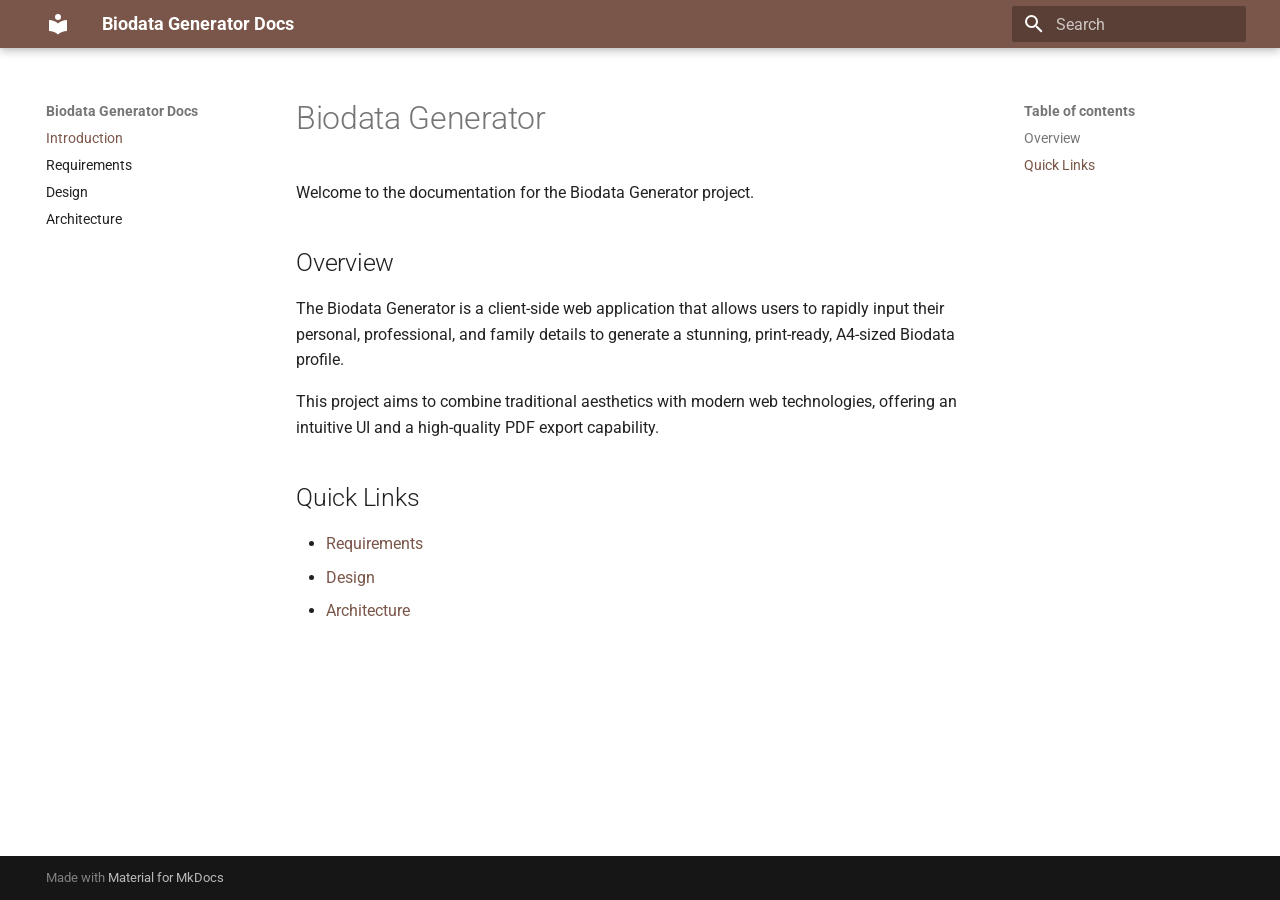
==== commit cfe1a2f3: "deploy: 6d764f058cb0da19e692f188a0ace292fa372d4a" ====
--- a/index.html
+++ b/index.html
@@ -1,614 +1,509 @@
-<!DOCTYPE html>
-<html lang="en">
-<head>
-  <meta charset="UTF-8">
-  <meta name="viewport" content="width=device-width, initial-scale=1.0">
-  <title>VowsProfile - Matrimonial Biodata Generator &amp; PDF Creator</title>
-  <meta name="description" content="Dynamic client-side matrimonial biodata generator. Live real-time preview and instant high-resolution 300 DPI A4 PDF export with zero server upload.">
-  
-  <!-- Fonts -->
-  <link rel="preconnect" href="https://fonts.googleapis.com">
-  <link rel="preconnect" href="https://fonts.gstatic.com" crossorigin>
-  <link href="https://fonts.googleapis.com/css2?family=Cinzel:wght@600;700;800&family=Lora:ital,wght@0,400;0,500;0,600;0,700;1,400&family=Marcellus&family=Outfit:wght@300;400;500;600;700&display=swap" rel="stylesheet">
-  
-  <!-- Biodata print styles & Generator app styles -->
-  <link rel="stylesheet" href="style.css">
-  <link rel="stylesheet" href="app.css">
-
-  <!-- Client-side PDF generation library -->
-  <script src="vendor/html2pdf.bundle.min.js"></script>
-</head>
-<body>
-  <div id="generator-app">
-    <!-- TOP NAVIGATION BAR -->
-    <header class="app-header">
-      <div class="brand">
-        <div class="brand-icon">&#10054;</div>
-        <h1 class="brand-title">Vows<span>Profile</span></h1>
-        <span class="brand-badge">A4 Live Generator</span>
+
+<!doctype html>
+<html lang="en" class="no-js">
+  <head>
+    
+      <meta charset="utf-8">
+      <meta name="viewport" content="width=device-width,initial-scale=1">
+      
+        <meta name="description" content="Documentation for the Biodata Generator project.">
+      
+      
+      
+      
+      
+        <link rel="next" href="requirements/">
+      
+      
+        
+      
+      
+      <link rel="icon" href="assets/images/favicon.png">
+      <meta name="generator" content="mkdocs-1.6.1, mkdocs-material-9.7.7">
+    
+    
+      
+        <title>Biodata Generator Docs</title>
+      
+    
+    
+      <link rel="stylesheet" href="assets/stylesheets/main.ec1eaa64.min.css">
+      
+        
+        <link rel="stylesheet" href="assets/stylesheets/palette.ab4e12ef.min.css">
+      
+      
+
+
+    
+    
+      
+    
+    
+      
+        
+        
+        <link rel="preconnect" href="https://fonts.gstatic.com" crossorigin>
+        <link rel="stylesheet" href="https://fonts.googleapis.com/css?family=Roboto:300,300i,400,400i,700,700i%7CRoboto+Mono:400,400i,700,700i&display=fallback">
+        <style>:root{--md-text-font:"Roboto";--md-code-font:"Roboto Mono"}</style>
+      
+    
+    
+    <script>__md_scope=new URL(".",location),__md_hash=e=>[...e].reduce(((e,_)=>(e<<5)-e+_.charCodeAt(0)),0),__md_get=(e,_=localStorage,t=__md_scope)=>JSON.parse(_.getItem(t.pathname+"."+e)),__md_set=(e,_,t=localStorage,a=__md_scope)=>{try{t.setItem(a.pathname+"."+e,JSON.stringify(_))}catch(e){}}</script>
+    
+      
+
+    
+    
+  </head>
+  
+  
+    
+    
+    
+    
+    
+    <body dir="ltr" data-md-color-scheme="default" data-md-color-primary="brown" data-md-color-accent="amber">
+  
+    
+    <input class="md-toggle" data-md-toggle="drawer" type="checkbox" id="__drawer" autocomplete="off">
+    <input class="md-toggle" data-md-toggle="search" type="checkbox" id="__search" autocomplete="off">
+    <label class="md-overlay" for="__drawer"></label>
+    <div data-md-component="skip">
+      
+        
+        <a href="#biodata-generator" class="md-skip">
+          Skip to content
+        </a>
+      
+    </div>
+    <div data-md-component="announce">
+      
+    </div>
+    
+    
+      
+
+  
+
+<header class="md-header md-header--shadow" data-md-component="header">
+  <nav class="md-header__inner md-grid" aria-label="Header">
+    <a href="." title="Biodata Generator Docs" class="md-header__button md-logo" aria-label="Biodata Generator Docs" data-md-component="logo">
+      
+  
+  <svg xmlns="http://www.w3.org/2000/svg" viewBox="0 0 24 24"><path d="M12 8a3 3 0 0 0 3-3 3 3 0 0 0-3-3 3 3 0 0 0-3 3 3 3 0 0 0 3 3m0 3.54C9.64 9.35 6.5 8 3 8v11c3.5 0 6.64 1.35 9 3.54 2.36-2.19 5.5-3.54 9-3.54V8c-3.5 0-6.64 1.35-9 3.54"/></svg>
+
+    </a>
+    <label class="md-header__button md-icon" for="__drawer">
+      
+      <svg xmlns="http://www.w3.org/2000/svg" viewBox="0 0 24 24"><path d="M3 6h18v2H3zm0 5h18v2H3zm0 5h18v2H3z"/></svg>
+    </label>
+    <div class="md-header__title" data-md-component="header-title">
+      <div class="md-header__ellipsis">
+        <div class="md-header__topic">
+          <span class="md-ellipsis">
+            Biodata Generator Docs
+          </span>
+        </div>
+        <div class="md-header__topic" data-md-component="header-topic">
+          <span class="md-ellipsis">
+            
+              Introduction
+            
+          </span>
+        </div>
       </div>
-
-      <!-- Mobile Segmented Tab Control -->
-      <div class="mobile-view-tabs">
-        <button type="button" class="tab-btn active" id="tab-edit">Edit Form</button>
-        <button type="button" class="tab-btn" id="tab-prev">Live Preview</button>
+    </div>
+    
+      
+    
+    
+    
+    
+      
+      
+        <label class="md-header__button md-icon" for="__search">
+          
+          <svg xmlns="http://www.w3.org/2000/svg" viewBox="0 0 24 24"><path d="M9.5 3A6.5 6.5 0 0 1 16 9.5c0 1.61-.59 3.09-1.56 4.23l.27.27h.79l5 5-1.5 1.5-5-5v-.79l-.27-.27A6.52 6.52 0 0 1 9.5 16 6.5 6.5 0 0 1 3 9.5 6.5 6.5 0 0 1 9.5 3m0 2C7 5 5 7 5 9.5S7 14 9.5 14 14 12 14 9.5 12 5 9.5 5"/></svg>
+        </label>
+        <div class="md-search" data-md-component="search" role="dialog">
+  <label class="md-search__overlay" for="__search"></label>
+  <div class="md-search__inner" role="search">
+    <form class="md-search__form" name="search">
+      <input type="text" class="md-search__input" name="query" aria-label="Search" placeholder="Search" autocapitalize="off" autocorrect="off" autocomplete="off" spellcheck="false" data-md-component="search-query" required>
+      <label class="md-search__icon md-icon" for="__search">
+        
+        <svg xmlns="http://www.w3.org/2000/svg" viewBox="0 0 24 24"><path d="M9.5 3A6.5 6.5 0 0 1 16 9.5c0 1.61-.59 3.09-1.56 4.23l.27.27h.79l5 5-1.5 1.5-5-5v-.79l-.27-.27A6.52 6.52 0 0 1 9.5 16 6.5 6.5 0 0 1 3 9.5 6.5 6.5 0 0 1 9.5 3m0 2C7 5 5 7 5 9.5S7 14 9.5 14 14 12 14 9.5 12 5 9.5 5"/></svg>
+        
+        <svg xmlns="http://www.w3.org/2000/svg" viewBox="0 0 24 24"><path d="M20 11v2H8l5.5 5.5-1.42 1.42L4.16 12l7.92-7.92L13.5 5.5 8 11z"/></svg>
+      </label>
+      <nav class="md-search__options" aria-label="Search">
+        
+        <button type="reset" class="md-search__icon md-icon" title="Clear" aria-label="Clear" tabindex="-1">
+          
+          <svg xmlns="http://www.w3.org/2000/svg" viewBox="0 0 24 24"><path d="M19 6.41 17.59 5 12 10.59 6.41 5 5 6.41 10.59 12 5 17.59 6.41 19 12 13.41 17.59 19 19 17.59 13.41 12z"/></svg>
+        </button>
+      </nav>
+      
+    </form>
+    <div class="md-search__output">
+      <div class="md-search__scrollwrap" tabindex="0" data-md-scrollfix>
+        <div class="md-search-result" data-md-component="search-result">
+          <div class="md-search-result__meta">
+            Initializing search
+          </div>
+          <ol class="md-search-result__list" role="presentation"></ol>
+        </div>
       </div>
-
-      <div class="app-actions">
-        <!-- Quick Action Buttons -->
-        <button type="button" class="btn btn-ghost" id="btn-load-sample" title="Load Gaurav's sample biodata details">
-          <svg width="15" height="15" viewBox="0 0 24 24" fill="none" stroke="currentColor" stroke-width="2" stroke-linecap="round" stroke-linejoin="round"><path d="m12 3-1.912 5.813a2 2 0 0 1-1.275 1.275L3 12l5.813 1.912a2 2 0 0 1 1.275 1.275L12 21l1.912-5.813a2 2 0 0 1 1.275-1.275L21 12l-5.813-1.912a2 2 0 0 1-1.275-1.275L12 3Z"/></svg>
-          <span>Sample Data</span>
-        </button>
-
-        <button type="button" class="btn btn-ghost" id="btn-clear-form" title="Clear all form fields">
-          <svg width="15" height="15" viewBox="0 0 24 24" fill="none" stroke="currentColor" stroke-width="2" stroke-linecap="round" stroke-linejoin="round"><path d="M3 6h18"/><path d="M19 6v14c0 1-1 2-2 2H7c-1 0-2-1-2-2V6"/><path d="M8 6V4c0-1 1-2 2-2h4c1 0 2 1 2 2v2"/></svg>
-          <span>Clear</span>
-        </button>
-
-        <!-- Save Progress -->
-        <button type="button" class="btn btn-ghost btn-save" id="btn-save-progress" title="Save progress to browser">
-          <svg width="15" height="15" viewBox="0 0 24 24" fill="none" stroke="currentColor" stroke-width="2" stroke-linecap="round" stroke-linejoin="round"><path d="M19 21H5a2 2 0 0 1-2-2V5a2 2 0 0 1 2-2h11l5 5v11a2 2 0 0 1-2 2z"/><polyline points="17 21 17 13 7 13 7 21"/><polyline points="7 3 7 8 15 8"/></svg>
-          <span>Save</span>
-        </button>
-        <span class="save-indicator" id="save-indicator">&#10004; Saved</span>
-
-        <!-- Zoom / Scale Controls -->
-        <div class="zoom-controls">
-          <button type="button" class="zoom-btn" id="zoom-out" title="Zoom Out">-</button>
-          <button type="button" class="zoom-btn" id="zoom-fit" title="Fit to Screen" style="width: auto; padding: 0 6px; font-size: 0.72rem;">Fit</button>
-          <button type="button" class="zoom-btn" id="zoom-in" title="Zoom In">+</button>
-          <span class="zoom-text" id="zoom-value">Fit</span>
-        </div>
-
-        <!-- Primary CTA: PDF Download -->
-        <button type="button" class="btn btn-gold" id="btn-download-pdf">
-          <svg width="16" height="16" viewBox="0 0 24 24" fill="none" stroke="currentColor" stroke-width="2.2" stroke-linecap="round" stroke-linejoin="round"><path d="M21 15v4a2 2 0 0 1-2 2H5a2 2 0 0 1-2-2v-4"/><polyline points="7 10 12 15 17 10"/><line x1="12" y1="15" x2="12" y2="3"/></svg>
-          <span>Download PDF</span>
-        </button>
-      </div>
-    </header>
-
-    <!-- MAIN SPLIT WORKSPACE -->
-    <main class="app-body" id="app-body">
-      <!-- LEFT COLUMN: SCROLLABLE INPUT FORM -->
-      <section class="editor-panel" aria-label="Biodata Editor Form">
-        <div class="editor-header">
-          <h2 class="editor-title">Candidate Information</h2>
-          <p class="editor-desc">Fill in details below. The preview updates instantly. Progress auto-saves to your browser.</p>
-          <div class="editor-actions-row">
-            <button type="button" class="btn btn-ghost btn-xs" id="btn-load-example" title="Load example JSON data">&#128229; Load Example</button>
-            <button type="button" class="btn btn-ghost btn-xs" id="btn-export-json" title="Export data as JSON">&#128190; Export JSON</button>
-            <button type="button" class="btn btn-ghost btn-xs" id="btn-import-json" title="Import data from JSON">&#128194; Import JSON</button>
-          </div>
-        </div>
-
-        <form id="biodata-form" onsubmit="return false;">
-          <!-- 1. DEITY & HEADER -->
-          <details class="form-section" open>
-            <summary class="section-summary">
-              <div class="section-header-left">
-                <span class="section-icon">&#x1F549;&#xFE0F;</span>
-                <h3 class="section-heading">Header &amp; Deity</h3>
-              </div>
-              <svg class="chevron-icon" viewBox="0 0 24 24" fill="none" stroke-width="2" stroke-linecap="round" stroke-linejoin="round"><polyline points="6 9 12 15 18 9"/></svg>
-            </summary>
-            <div class="section-content">
-              <div class="form-group">
-                <label class="form-label" for="f-mantra">Auspicious Mantra</label>
-                <input class="form-input" id="f-mantra" type="text" placeholder="|| &#2358;&#2381;&#2352;&#2368; &#2327;&#2339;&#2375;&#2358;&#2366;&#2351; &#2344;&#2350;&#2307; ||">
-              </div>
-              <div class="form-group">
-                <label class="form-label" for="f-name">Candidate Full Name</label>
-                <input class="form-input" id="f-name" type="text" placeholder="e.g. Gaurav Agarwal">
-              </div>
-              <div class="form-group">
-                <label class="form-label" for="f-subtitle">Header Subtitle (Designation | Company)</label>
-                <input class="form-input" id="f-subtitle" type="text" placeholder="e.g. Senior Engineer | Weave Communications">
-              </div>
-
-              <!-- Customizable Section Labels -->
-              <div class="repeatable-card">
-                <span class="entry-label">CUSTOMIZABLE LABELS</span>
-                <div class="form-group">
-                  <label class="form-label" for="f-section-divider">Section Divider Text</label>
-                  <input class="form-input" id="f-section-divider" type="text" placeholder="Biodata Profile">
-                </div>
-                <div class="form-row-2">
-                  <div class="form-group">
-                    <label class="form-label" for="f-card1-title">Card 1 Heading</label>
-                    <input class="form-input" id="f-card1-title" type="text" placeholder="Personal &amp; Professional Details">
-                  </div>
-                  <div class="form-group">
-                    <label class="form-label" for="f-card2-title">Card 2 Heading</label>
-                    <input class="form-input" id="f-card2-title" type="text" placeholder="Family">
+    </div>
+  </div>
+</div>
+      
+    
+    
+  </nav>
+  
+</header>
+    
+    <div class="md-container" data-md-component="container">
+      
+      
+        
+          
+        
+      
+      <main class="md-main" data-md-component="main">
+        <div class="md-main__inner md-grid">
+          
+            
+              
+              <div class="md-sidebar md-sidebar--primary" data-md-component="sidebar" data-md-type="navigation" >
+                <div class="md-sidebar__scrollwrap">
+                  <div class="md-sidebar__inner">
+                    
+
+
+
+<nav class="md-nav md-nav--primary" aria-label="Navigation" data-md-level="0">
+  <label class="md-nav__title" for="__drawer">
+    <a href="." title="Biodata Generator Docs" class="md-nav__button md-logo" aria-label="Biodata Generator Docs" data-md-component="logo">
+      
+  
+  <svg xmlns="http://www.w3.org/2000/svg" viewBox="0 0 24 24"><path d="M12 8a3 3 0 0 0 3-3 3 3 0 0 0-3-3 3 3 0 0 0-3 3 3 3 0 0 0 3 3m0 3.54C9.64 9.35 6.5 8 3 8v11c3.5 0 6.64 1.35 9 3.54 2.36-2.19 5.5-3.54 9-3.54V8c-3.5 0-6.64 1.35-9 3.54"/></svg>
+
+    </a>
+    Biodata Generator Docs
+  </label>
+  
+  <ul class="md-nav__list" data-md-scrollfix>
+    
+      
+      
+  
+  
+    
+  
+  
+  
+    <li class="md-nav__item md-nav__item--active">
+      
+      <input class="md-nav__toggle md-toggle" type="checkbox" id="__toc">
+      
+      
+        
+      
+      
+        <label class="md-nav__link md-nav__link--active" for="__toc">
+          
+  
+  
+  <span class="md-ellipsis">
+    
+  
+    Introduction
+  
+
+    
+  </span>
+  
+  
+
+          <span class="md-nav__icon md-icon"></span>
+        </label>
+      
+      <a href="." class="md-nav__link md-nav__link--active">
+        
+  
+  
+  <span class="md-ellipsis">
+    
+  
+    Introduction
+  
+
+    
+  </span>
+  
+  
+
+      </a>
+      
+        
+
+<nav class="md-nav md-nav--secondary" aria-label="Table of contents">
+  
+  
+  
+    
+  
+  
+    <label class="md-nav__title" for="__toc">
+      <span class="md-nav__icon md-icon"></span>
+      Table of contents
+    </label>
+    <ul class="md-nav__list" data-md-component="toc" data-md-scrollfix>
+      
+        <li class="md-nav__item">
+  <a href="#overview" class="md-nav__link">
+    <span class="md-ellipsis">
+      
+        Overview
+      
+    </span>
+  </a>
+  
+</li>
+      
+        <li class="md-nav__item">
+  <a href="#quick-links" class="md-nav__link">
+    <span class="md-ellipsis">
+      
+        Quick Links
+      
+    </span>
+  </a>
+  
+</li>
+      
+    </ul>
+  
+</nav>
+      
+    </li>
+  
+
+    
+      
+      
+  
+  
+  
+  
+    <li class="md-nav__item">
+      <a href="requirements/" class="md-nav__link">
+        
+  
+  
+  <span class="md-ellipsis">
+    
+  
+    Requirements
+  
+
+    
+  </span>
+  
+  
+
+      </a>
+    </li>
+  
+
+    
+      
+      
+  
+  
+  
+  
+    <li class="md-nav__item">
+      <a href="design/" class="md-nav__link">
+        
+  
+  
+  <span class="md-ellipsis">
+    
+  
+    Design
+  
+
+    
+  </span>
+  
+  
+
+      </a>
+    </li>
+  
+
+    
+      
+      
+  
+  
+  
+  
+    <li class="md-nav__item">
+      <a href="architecture/" class="md-nav__link">
+        
+  
+  
+  <span class="md-ellipsis">
+    
+  
+    Architecture
+  
+
+    
+  </span>
+  
+  
+
+      </a>
+    </li>
+  
+
+    
+  </ul>
+</nav>
                   </div>
                 </div>
               </div>
-            </div>
-          </details>
-
-          <!-- 2. PHOTOS -->
-          <details class="form-section">
-            <summary class="section-summary">
-              <div class="section-header-left">
-                <span class="section-icon">&#128247;</span>
-                <h3 class="section-heading">Profile Photos (3 Slots)</h3>
-              </div>
-              <svg class="chevron-icon" viewBox="0 0 24 24" fill="none" stroke-width="2" stroke-linecap="round" stroke-linejoin="round"><polyline points="6 9 12 15 18 9"/></svg>
-            </summary>
-            <div class="section-content">
-              <div class="photo-upload-grid">
-                <!-- Photo Slot 0 -->
-                <div class="photo-slot">
-                  <div class="photo-dropzone" id="photo-dropzone-0">
-                    <img class="photo-thumb" id="photo-thumb-0" alt="Photo 1">
-                    <div class="dropzone-empty" id="dropzone-empty-0">
-                      <svg width="28" height="28" viewBox="0 0 24 24" fill="none" stroke="currentColor" stroke-width="1.5"><path d="M12 5v14M5 12h14"/></svg>
-                      <span>Primary Portrait</span>
-                    </div>
-                  </div>
-                  <input type="file" accept="image/*" id="photo-input-0" class="sr-only">
-                  <button type="button" class="btn-remove-photo" id="photo-remove-0" style="display:none">&times; Remove</button>
-                </div>
-
-                <!-- Photo Slot 1 -->
-                <div class="photo-slot">
-                  <div class="photo-dropzone" id="photo-dropzone-1">
-                    <img class="photo-thumb" id="photo-thumb-1" alt="Photo 2">
-                    <div class="dropzone-empty" id="dropzone-empty-1">
-                      <svg width="28" height="28" viewBox="0 0 24 24" fill="none" stroke="currentColor" stroke-width="1.5"><path d="M12 5v14M5 12h14"/></svg>
-                      <span>Full-length</span>
-                    </div>
-                  </div>
-                  <input type="file" accept="image/*" id="photo-input-1" class="sr-only">
-                  <button type="button" class="btn-remove-photo" id="photo-remove-1" style="display:none">&times; Remove</button>
-                </div>
-
-                <!-- Photo Slot 2 -->
-                <div class="photo-slot">
-                  <div class="photo-dropzone" id="photo-dropzone-2">
-                    <img class="photo-thumb" id="photo-thumb-2" alt="Photo 3">
-                    <div class="dropzone-empty" id="dropzone-empty-2">
-                      <svg width="28" height="28" viewBox="0 0 24 24" fill="none" stroke="currentColor" stroke-width="1.5"><path d="M12 5v14M5 12h14"/></svg>
-                      <span>Traditional</span>
-                    </div>
-                  </div>
-                  <input type="file" accept="image/*" id="photo-input-2" class="sr-only">
-                  <button type="button" class="btn-remove-photo" id="photo-remove-2" style="display:none">&times; Remove</button>
-                </div>
-              </div>
-            </div>
-          </details>
-
-          <!-- 3. PERSONAL DETAILS -->
-          <details class="form-section">
-            <summary class="section-summary">
-              <div class="section-header-left">
-                <span class="section-icon">&#128100;</span>
-                <h3 class="section-heading">Personal &amp; Kundali</h3>
-              </div>
-              <svg class="chevron-icon" viewBox="0 0 24 24" fill="none" stroke-width="2" stroke-linecap="round" stroke-linejoin="round"><polyline points="6 9 12 15 18 9"/></svg>
-            </summary>
-            <div class="section-content">
-              <div class="form-row-2">
-                <div class="form-group">
-                  <label class="form-label" for="f-gotra">Gotra</label>
-                  <input class="form-input" id="f-gotra" type="text" placeholder="e.g. Garg">
-                </div>
-                <div class="form-group">
-                  <label class="form-label" for="f-height">Height</label>
-                  <input class="form-input" id="f-height" type="text" placeholder="e.g. 5' 9&quot;">
-                </div>
-              </div>
-
-              <div class="form-row-2">
-                <div class="form-group">
-                  <label class="form-label" for="f-dob">Date of Birth</label>
-                  <input class="form-input" id="f-dob" type="text" placeholder="e.g. 27 March 1995">
-                </div>
-                <div class="form-group">
-                  <label class="form-label" for="f-tob">Time of Birth</label>
-                  <input class="form-input" id="f-tob" type="text" placeholder="e.g. 11:55 PM">
-                </div>
-              </div>
-
-              <div class="form-row-2">
-                <div class="form-group">
-                  <label class="form-label" for="f-pob">Place of Birth</label>
-                  <input class="form-input" id="f-pob" type="text" placeholder="e.g. Jamshedpur, Jharkhand">
-                </div>
-                <div class="form-group">
-                  <label class="form-label" for="f-manglik">Manglik Status <span class="optional">(optional)</span></label>
-                  <select class="form-input" id="f-manglik">
-                    <option value="">Don't mention</option>
-                    <option value="Non-Manglik">Non-Manglik</option>
-                    <option value="Manglik">Manglik</option>
-                    <option value="Anshik Manglik">Anshik Manglik</option>
-                  </select>
-                </div>
-              </div>
-            </div>
-          </details>
-
-          <!-- 4. EDUCATION & CAREER (Dynamic) -->
-          <details class="form-section">
-            <summary class="section-summary">
-              <div class="section-header-left">
-                <span class="section-icon">&#127891;</span>
-                <h3 class="section-heading">Education &amp; Profession</h3>
-              </div>
-              <svg class="chevron-icon" viewBox="0 0 24 24" fill="none" stroke-width="2" stroke-linecap="round" stroke-linejoin="round"><polyline points="6 9 12 15 18 9"/></svg>
-            </summary>
-            <div class="section-content">
-              <!-- Dynamic Education Entries -->
-              <div id="edu-container">
-                <!-- Populated by app.js -->
-              </div>
-              <button type="button" class="btn-add" id="btn-add-edu">+ Add Degree (1/3)</button>
-
-              <div class="repeatable-card" style="margin-top:12px;">
-                <span class="entry-label">CAREER / PROFESSION</span>
-                <div class="form-row-2">
-                  <div class="form-group">
-                    <label class="form-label" for="f-prof-desig">Designation / Role</label>
-                    <input class="form-input" id="f-prof-desig" type="text" placeholder="e.g. Senior Engineer">
-                  </div>
-                  <div class="form-group">
-                    <label class="form-label" for="f-prof-comp">Company</label>
-                    <input class="form-input" id="f-prof-comp" type="text" placeholder="e.g. Weave Communications">
-                  </div>
-                </div>
-
-                <div class="form-row-2">
-                  <div class="form-group">
-                    <label class="form-label" for="f-prof-loc">Work Location Mode</label>
-                    <input class="form-input" id="f-prof-loc" type="text" placeholder="e.g. Remote / Hybrid / Bangalore">
-                  </div>
-                  <div class="form-group">
-                    <label class="form-label" for="f-prof-addr">Office City / Country</label>
-                    <input class="form-input" id="f-prof-addr" type="text" placeholder="e.g. Utah, USA">
-                  </div>
-                </div>
-
-                <div class="form-group">
-                  <label class="form-label" for="f-prof-map">Office Google Maps Link <span class="optional">(optional pin icon)</span></label>
-                  <input class="form-input" id="f-prof-map" type="url" placeholder="https://maps.google.com/?q=...">
-                </div>
-              </div>
-            </div>
-          </details>
-
-          <!-- 5. PROFILES & SEARCH IDS (Dynamic) -->
-          <details class="form-section">
-            <summary class="section-summary">
-              <div class="section-header-left">
-                <span class="section-icon">&#128279;</span>
-                <h3 class="section-heading">Matrimonial &amp; Social Profiles</h3>
-              </div>
-              <svg class="chevron-icon" viewBox="0 0 24 24" fill="none" stroke-width="2" stroke-linecap="round" stroke-linejoin="round"><polyline points="6 9 12 15 18 9"/></svg>
-            </summary>
-            <div class="section-content">
-              <div id="social-container">
-                <!-- Populated by app.js -->
-              </div>
-              <button type="button" class="btn-add" id="btn-add-social">+ Add Profile Link (3/4)</button>
-            </div>
-          </details>
-
-          <!-- 6. RESIDENCE & NATIVE -->
-          <details class="form-section">
-            <summary class="section-summary">
-              <div class="section-header-left">
-                <span class="section-icon">&#128205;</span>
-                <h3 class="section-heading">Native &amp; Residence</h3>
-              </div>
-              <svg class="chevron-icon" viewBox="0 0 24 24" fill="none" stroke-width="2" stroke-linecap="round" stroke-linejoin="round"><polyline points="6 9 12 15 18 9"/></svg>
-            </summary>
-            <div class="section-content">
-              <div class="form-group">
-                <label class="form-label" for="f-native">Native Place / Mool</label>
-                <input class="form-input" id="f-native" type="text" placeholder="e.g. Hodh, Sri Madhopur, Sikar, Rajasthan">
-              </div>
-              <div class="form-group">
-                <label class="form-label" for="f-res-line1">Residence Address (Line 1)</label>
-                <input class="form-input" id="f-res-line1" type="text" placeholder="e.g. 402, Mathura Villa, Tapadia Complex,">
-              </div>
-              <div class="form-group">
-                <label class="form-label" for="f-res-line2">Residence Address (Line 2)</label>
-                <input class="form-input" id="f-res-line2" type="text" placeholder="e.g. Station Road, Jamshedpur - 831006">
-              </div>
-              <div class="form-group">
-                <label class="form-label" for="f-res-map">Residence Google Maps Link <span class="optional">(optional pin icon)</span></label>
-                <input class="form-input" id="f-res-map" type="url" placeholder="https://maps.google.com/?q=...">
-              </div>
-            </div>
-          </details>
-
-          <!-- 7. CONTACT NUMBERS (Dynamic) -->
-          <details class="form-section">
-            <summary class="section-summary">
-              <div class="section-header-left">
-                <span class="section-icon">&#128222;</span>
-                <h3 class="section-heading">Contact Information</h3>
-              </div>
-              <svg class="chevron-icon" viewBox="0 0 24 24" fill="none" stroke-width="2" stroke-linecap="round" stroke-linejoin="round"><polyline points="6 9 12 15 18 9"/></svg>
-            </summary>
-            <div class="section-content">
-              <div id="phone-container">
-                <!-- Populated by app.js -->
-              </div>
-              <button type="button" class="btn-add" id="btn-add-phone">+ Add Phone (2/3)</button>
-            </div>
-          </details>
-
-          <!-- 8. FAMILY DETAILS -->
-          <details class="form-section">
-            <summary class="section-summary">
-              <div class="section-header-left">
-                <span class="section-icon">&#128104;&#8205;&#128105;&#8205;&#128103;&#8205;&#128102;</span>
-                <h3 class="section-heading">Family Tree &amp; Relatives</h3>
-              </div>
-              <svg class="chevron-icon" viewBox="0 0 24 24" fill="none" stroke-width="2" stroke-linecap="round" stroke-linejoin="round"><polyline points="6 9 12 15 18 9"/></svg>
-            </summary>
-            <div class="section-content">
-              <!-- Parents -->
-              <div class="repeatable-card">
-                <span class="entry-label">PARENTS</span>
-                <div class="form-row-2">
-                  <div class="form-group" style="flex: 0 0 32%;">
-                    <label class="form-label" for="f-mother-title">Title</label>
-                    <select class="form-input" id="f-mother-title">
-                      <option value="Smt.">Smt.</option>
-                      <option value="Late Smt.">Late Smt.</option>
-                    </select>
-                  </div>
-                  <div class="form-group" style="flex: 1;">
-                    <label class="form-label" for="f-mother">Mother's Name</label>
-                    <input class="form-input" id="f-mother" type="text" placeholder="e.g. Usha Agarwal">
-                  </div>
-                </div>
-
-                <div class="form-row-2">
-                  <div class="form-group" style="flex: 0 0 32%;">
-                    <label class="form-label" for="f-father-title">Title</label>
-                    <select class="form-input" id="f-father-title">
-                      <option value="Shri">Shri</option>
-                      <option value="Late Shri">Late Shri</option>
-                    </select>
-                  </div>
-                  <div class="form-group" style="flex: 1;">
-                    <label class="form-label" for="f-father">Father's Name</label>
-                    <input class="form-input" id="f-father" type="text" placeholder="e.g. Keshav Kumar Agarwal">
+            
+            
+              
+              <div class="md-sidebar md-sidebar--secondary" data-md-component="sidebar" data-md-type="toc" >
+                <div class="md-sidebar__scrollwrap">
+                  <div class="md-sidebar__inner">
+                    
+
+<nav class="md-nav md-nav--secondary" aria-label="Table of contents">
+  
+  
+  
+    
+  
+  
+    <label class="md-nav__title" for="__toc">
+      <span class="md-nav__icon md-icon"></span>
+      Table of contents
+    </label>
+    <ul class="md-nav__list" data-md-component="toc" data-md-scrollfix>
+      
+        <li class="md-nav__item">
+  <a href="#overview" class="md-nav__link">
+    <span class="md-ellipsis">
+      
+        Overview
+      
+    </span>
+  </a>
+  
+</li>
+      
+        <li class="md-nav__item">
+  <a href="#quick-links" class="md-nav__link">
+    <span class="md-ellipsis">
+      
+        Quick Links
+      
+    </span>
+  </a>
+  
+</li>
+      
+    </ul>
+  
+</nav>
                   </div>
                 </div>
               </div>
-
-              <!-- Siblings -->
-              <div class="repeatable-card">
-                <label class="toggle-row" for="f-has-siblings">
-                  <input type="checkbox" id="f-has-siblings" checked>
-                  <span class="toggle-label">Has Siblings?</span>
-                </label>
-                <div class="conditional-fields" id="group-siblings">
-                  <div class="form-row-2">
-                    <div class="form-group">
-                      <label class="form-label" for="f-sib-rel">Relation</label>
-                      <select class="form-input" id="f-sib-rel">
-                        <option value="Elder Brother">Elder Brother</option>
-                        <option value="Younger Brother">Younger Brother</option>
-                        <option value="Elder Sister">Elder Sister</option>
-                        <option value="Younger Sister">Younger Sister</option>
-                        <option value="Brother">Brother</option>
-                        <option value="Sister">Sister</option>
-                      </select>
-                    </div>
-                    <div class="form-group">
-                      <label class="form-label" for="f-sib-name">Sibling Name</label>
-                      <input class="form-input" id="f-sib-name" type="text" placeholder="e.g. Harshit Agarwal">
-                    </div>
-                  </div>
-                  <div class="form-group">
-                    <label class="form-label" for="f-sib-d1">Career Detail (Line 1)</label>
-                    <input class="form-input" id="f-sib-d1" type="text" placeholder="e.g. Senior Manager, Yes Bank (LC), Noida">
-                  </div>
-                  <div class="form-group">
-                    <label class="form-label" for="f-sib-d2">Education / Other Detail (Line 2)</label>
-                    <input class="form-input" id="f-sib-d2" type="text" placeholder="e.g. MBA (BM) @ XIMB">
-                  </div>
-                </div>
-              </div>
-
-              <!-- Paternal Family -->
-              <div class="repeatable-card">
-                <span class="entry-label">PATERNAL FAMILY (DADIHAL)</span>
+            
+          
+          
+            <div class="md-content" data-md-component="content">
+              
+              <article class="md-content__inner md-typeset">
                 
-                <div class="form-row-2">
-                  <div class="form-group" style="flex: 0 0 35%;">
-                    <label class="form-label" for="f-pat-gmother-title">Title</label>
-                    <select class="form-input" id="f-pat-gmother-title">
-                      <option value="Late Smt.">Late Smt.</option>
-                      <option value="Smt.">Smt.</option>
-                    </select>
-                  </div>
-                  <div class="form-group" style="flex: 1;">
-                    <label class="form-label" for="f-pat-gmother">Grandmother (Dadi)</label>
-                    <input class="form-input" id="f-pat-gmother" type="text" placeholder="e.g. Sumitra Devi">
-                  </div>
-                </div>
-
-                <div class="form-row-2">
-                  <div class="form-group" style="flex: 0 0 35%;">
-                    <label class="form-label" for="f-pat-gfather-title">Title</label>
-                    <select class="form-input" id="f-pat-gfather-title">
-                      <option value="Shri">Shri</option>
-                      <option value="Late Shri">Late Shri</option>
-                    </select>
-                  </div>
-                  <div class="form-group" style="flex: 1;">
-                    <label class="form-label" for="f-pat-gfather">Grandfather (Dada)</label>
-                    <input class="form-input" id="f-pat-gfather" type="text" placeholder="e.g. Ram Ratan Agarwal">
-                  </div>
-                </div>
-
-                <!-- Bua Families -->
-                <div style="border-top: 1px solid rgba(200, 148, 85, 0.15); padding-top: 8px; margin-top: 6px;">
-                  <label class="toggle-row" for="f-has-buas">
-                    <input type="checkbox" id="f-has-buas" checked>
-                    <span class="toggle-label">Has Bua Families?</span>
-                  </label>
-                  <div class="conditional-fields" id="group-buas">
-                    <div class="form-row-2">
-                      <div class="form-group" style="flex: 0 0 30%;">
-                        <label class="form-label" for="f-bua-count">How many?</label>
-                        <input class="form-input" id="f-bua-count" type="text" placeholder="e.g. 3">
-                      </div>
-                      <div class="form-group" style="flex: 1;">
-                        <label class="form-label" for="f-bua-loc">Where do they stay?</label>
-                        <input class="form-input" id="f-bua-loc" type="text" placeholder="e.g. 2 in Kolkata, 1 in Sambalpur">
-                      </div>
-                    </div>
-                  </div>
-                </div>
-
-                <!-- Chacha Families -->
-                <div style="border-top: 1px solid rgba(200, 148, 85, 0.15); padding-top: 8px; margin-top: 6px;">
-                  <label class="toggle-row" for="f-has-chachas">
-                    <input type="checkbox" id="f-has-chachas" checked>
-                    <span class="toggle-label">Has Chacha Families?</span>
-                  </label>
-                  <div class="conditional-fields" id="group-chachas">
-                    <div class="form-row-2">
-                      <div class="form-group" style="flex: 0 0 30%;">
-                        <label class="form-label" for="f-chacha-count">How many?</label>
-                        <input class="form-input" id="f-chacha-count" type="text" placeholder="e.g. 3">
-                      </div>
-                      <div class="form-group" style="flex: 1;">
-                        <label class="form-label" for="f-chacha-loc">Where do they stay?</label>
-                        <input class="form-input" id="f-chacha-loc" type="text" placeholder="e.g. 1 in Jaipur, 2 in Jamshedpur">
-                      </div>
-                    </div>
-                  </div>
-                </div>
-              </div>
-
-              <!-- Maternal Family -->
-              <div class="repeatable-card">
-                <span class="entry-label">MATERNAL FAMILY (NANIHAL)</span>
-
-                <div class="form-row-2">
-                  <div class="form-group" style="flex: 0 0 35%;">
-                    <label class="form-label" for="f-mat-gmother-title">Title</label>
-                    <select class="form-input" id="f-mat-gmother-title">
-                      <option value="Late Smt.">Late Smt.</option>
-                      <option value="Smt.">Smt.</option>
-                    </select>
-                  </div>
-                  <div class="form-group" style="flex: 1;">
-                    <label class="form-label" for="f-mat-gmother">Grandmother (Nani)</label>
-                    <input class="form-input" id="f-mat-gmother" type="text" placeholder="e.g. Narangi Devi Swaika">
-                  </div>
-                </div>
-
-                <div class="form-row-2">
-                  <div class="form-group" style="flex: 0 0 35%;">
-                    <label class="form-label" for="f-mat-gfather-title">Title</label>
-                    <select class="form-input" id="f-mat-gfather-title">
-                      <option value="Late Shri">Late Shri</option>
-                      <option value="Shri">Shri</option>
-                    </select>
-                  </div>
-                  <div class="form-group" style="flex: 1;">
-                    <label class="form-label" for="f-mat-gfather">Grandfather (Nana)</label>
-                    <input class="form-input" id="f-mat-gfather" type="text" placeholder="e.g. Rabindra Prasad Swaika">
-                  </div>
-                </div>
-
-                <!-- Mama Families (FIRST) -->
-                <div style="border-top: 1px solid rgba(200, 148, 85, 0.15); padding-top: 8px; margin-top: 6px;">
-                  <label class="toggle-row" for="f-has-mamas">
-                    <input type="checkbox" id="f-has-mamas" checked>
-                    <span class="toggle-label">Has Mama Families? (1st)</span>
-                  </label>
-                  <div class="conditional-fields" id="group-mamas">
-                    <div class="form-row-2">
-                      <div class="form-group" style="flex: 0 0 30%;">
-                        <label class="form-label" for="f-mama-count">How many?</label>
-                        <input class="form-input" id="f-mama-count" type="text" placeholder="e.g. 3">
-                      </div>
-                      <div class="form-group" style="flex: 1;">
-                        <label class="form-label" for="f-mama-loc">Where do they stay?</label>
-                        <input class="form-input" id="f-mama-loc" type="text" placeholder="e.g. 2 in Kolkata, 1 in Bangalore">
-                      </div>
-                    </div>
-                  </div>
-                </div>
-
-                <!-- Mausi Families (SECOND) -->
-                <div style="border-top: 1px solid rgba(200, 148, 85, 0.15); padding-top: 8px; margin-top: 6px;">
-                  <label class="toggle-row" for="f-has-mausis">
-                    <input type="checkbox" id="f-has-mausis" checked>
-                    <span class="toggle-label">Has Mausi Families? (2nd)</span>
-                  </label>
-                  <div class="conditional-fields" id="group-mausis">
-                    <div class="form-row-2">
-                      <div class="form-group" style="flex: 0 0 30%;">
-                        <label class="form-label" for="f-mausi-count">How many?</label>
-                        <input class="form-input" id="f-mausi-count" type="text" placeholder="e.g. 3">
-                      </div>
-                      <div class="form-group" style="flex: 1;">
-                        <label class="form-label" for="f-mausi-loc">Where do they stay?</label>
-                        <input class="form-input" id="f-mausi-loc" type="text" placeholder="e.g. 2 in Kolkata, 1 in Surat">
-                      </div>
-                    </div>
-                  </div>
-                </div>
-              </div>
+                  
+
+
+
+<h1 id="biodata-generator">Biodata Generator</h1>
+<p>Welcome to the documentation for the Biodata Generator project.</p>
+<h2 id="overview">Overview</h2>
+<p>The Biodata Generator is a client-side web application that allows users to rapidly input their personal, professional, and family details to generate a stunning, print-ready, A4-sized Biodata profile. </p>
+<p>This project aims to combine traditional aesthetics with modern web technologies, offering an intuitive UI and a high-quality PDF export capability.</p>
+<h2 id="quick-links">Quick Links</h2>
+<ul>
+<li><a href="requirements/">Requirements</a></li>
+<li><a href="design/">Design</a></li>
+<li><a href="architecture/">Architecture</a></li>
+</ul>
+
+
+
+
+
+
+
+
+
+
+
+
+                
+              </article>
             </div>
-          </details>
-        </form>
-      </section>
-
-      <!-- RIGHT COLUMN: LIVE REAL-TIME PREVIEW PANEL -->
-      <section class="preview-panel" aria-label="Live Biodata Preview">
-        <div class="preview-toolbar">
-          <div class="preview-status">
-            <span class="live-indicator"></span>
-            <span>Live A4 Preview (Real-Time Reactive)</span>
-          </div>
-          <span style="font-size:0.75rem; color:var(--app-gold); letter-spacing:0.5px; font-weight:500;">
-            Exact Print Frame &middot; 210mm &times; 297mm
-          </span>
+          
+          
+<script>var target=document.getElementById(location.hash.slice(1));target&&target.name&&(target.checked=target.name.startsWith("__tabbed_"))</script>
         </div>
-
-        <!-- A4 Overflow Warning Banner -->
-        <div class="overflow-warning" id="overflow-warning">
-          &#9888;&#65039; Content fits within A4 page
-        </div>
-
-        <div class="preview-viewport" id="preview-viewport">
-          <div class="preview-stage" id="preview-stage">
-            <!-- TARGET PRINTABLE BIODATA A4 SHEET -->
-            <div class="page" id="biodata-preview">
-              <!-- Dynamically populated by app.js -->
-            </div>
-          </div>
-        </div>
-
-        <!-- Floating Zoom Control -->
-        <div class="floating-zoom">
-          <button type="button" class="zoom-btn" onclick="document.getElementById('zoom-out').click()">-</button>
-          <button type="button" class="zoom-btn" onclick="document.getElementById('zoom-fit').click()" style="width: auto; padding: 0 8px; font-size: 0.75rem;">Fit</button>
-          <button type="button" class="zoom-btn" onclick="document.getElementById('zoom-in').click()">+</button>
-        </div>
-      </section>
-    </main>
-
-    <!-- NOTIFICATION TOAST -->
-    <div class="toast-message" id="toast">Ready</div>
+        
+      </main>
+      
+        <footer class="md-footer">
+  
+  <div class="md-footer-meta md-typeset">
+    <div class="md-footer-meta__inner md-grid">
+      <div class="md-copyright">
+  
+  
+    Made with
+    <a href="https://squidfunk.github.io/mkdocs-material/" target="_blank" rel="noopener">
+      Material for MkDocs
+    </a>
+  
+</div>
+      
+    </div>
   </div>
-
-  <!-- Generator Controller -->
-  <script src="app.js"></script>
-</body>
-</html>
+</footer>
+      
+    </div>
+    <div class="md-dialog" data-md-component="dialog">
+      <div class="md-dialog__inner md-typeset"></div>
+    </div>
+    
+    
+    
+      
+      
+      <script id="__config" type="application/json">{"annotate": null, "base": ".", "features": [], "search": "assets/javascripts/workers/search.2c215733.min.js", "tags": null, "translations": {"clipboard.copied": "Copied to clipboard", "clipboard.copy": "Copy to clipboard", "search.result.more.one": "1 more on this page", "search.result.more.other": "# more on this page", "search.result.none": "No matching documents", "search.result.one": "1 matching document", "search.result.other": "# matching documents", "search.result.placeholder": "Type to start searching", "search.result.term.missing": "Missing", "select.version": "Select version"}, "version": null}</script>
+    
+    
+      <script src="assets/javascripts/bundle.d7400e89.min.js"></script>
+      
+    
+  </body>
+</html>
--- a/assets/stylesheets/main.ec1eaa64.min.css
+++ b/assets/stylesheets/main.ec1eaa64.min.css
@@ -0,0 +1 @@
+@charset "UTF-8";html{-webkit-text-size-adjust:none;-moz-text-size-adjust:none;text-size-adjust:none;box-sizing:border-box}*,:after,:before{box-sizing:inherit}@media (prefers-reduced-motion){*,:after,:before{transition:none!important}}body{margin:0}a,button,input,label{-webkit-tap-highlight-color:transparent}a{color:inherit;text-decoration:none}hr{border:0;box-sizing:initial;display:block;height:.05rem;overflow:visible;padding:0}small{font-size:80%}sub,sup{line-height:1em}img{border-style:none}table{border-collapse:initial;border-spacing:0}td,th{font-weight:400;vertical-align:top}button{background:#0000;border:0;font-family:inherit;font-size:inherit;margin:0;padding:0}input{border:0;outline:none}:root{--md-primary-fg-color:#4051b5;--md-primary-fg-color--light:#5d6cc0;--md-primary-fg-color--dark:#303fa1;--md-primary-bg-color:#fff;--md-primary-bg-color--light:#ffffffb3;--md-accent-fg-color:#526cfe;--md-accent-fg-color--transparent:#526cfe1a;--md-accent-bg-color:#fff;--md-accent-bg-color--light:#ffffffb3}[data-md-color-scheme=default]{color-scheme:light}[data-md-color-scheme=default] img[src$="#gh-dark-mode-only"],[data-md-color-scheme=default] img[src$="#only-dark"]{display:none}:root,[data-md-color-scheme=default]{--md-hue:225deg;--md-default-fg-color:#000000de;--md-default-fg-color--light:#0000008a;--md-default-fg-color--lighter:#00000052;--md-default-fg-color--lightest:#00000012;--md-default-bg-color:#fff;--md-default-bg-color--light:#ffffffb3;--md-default-bg-color--lighter:#ffffff4d;--md-default-bg-color--lightest:#ffffff1f;--md-code-fg-color:#36464e;--md-code-bg-color:#f5f5f5;--md-code-bg-color--light:#f5f5f5b3;--md-code-bg-color--lighter:#f5f5f54d;--md-code-hl-color:#4287ff;--md-code-hl-color--light:#4287ff1a;--md-code-hl-number-color:#d52a2a;--md-code-hl-special-color:#db1457;--md-code-hl-function-color:#a846b9;--md-code-hl-constant-color:#6e59d9;--md-code-hl-keyword-color:#3f6ec6;--md-code-hl-string-color:#1c7d4d;--md-code-hl-name-color:var(--md-code-fg-color);--md-code-hl-operator-color:var(--md-default-fg-color--light);--md-code-hl-punctuation-color:var(--md-default-fg-color--light);--md-code-hl-comment-color:var(--md-default-fg-color--light);--md-code-hl-generic-color:var(--md-default-fg-color--light);--md-code-hl-variable-color:var(--md-default-fg-color--light);--md-typeset-color:var(--md-default-fg-color);--md-typeset-a-color:var(--md-primary-fg-color);--md-typeset-del-color:#f5503d26;--md-typeset-ins-color:#0bd57026;--md-typeset-kbd-color:#fafafa;--md-typeset-kbd-accent-color:#fff;--md-typeset-kbd-border-color:#b8b8b8;--md-typeset-mark-color:#ffff0080;--md-typeset-table-color:#0000001f;--md-typeset-table-color--light:rgba(0,0,0,.035);--md-admonition-fg-color:var(--md-default-fg-color);--md-admonition-bg-color:var(--md-default-bg-color);--md-warning-fg-color:#000000de;--md-warning-bg-color:#ff9;--md-footer-fg-color:#fff;--md-footer-fg-color--light:#ffffffb3;--md-footer-fg-color--lighter:#ffffff73;--md-footer-bg-color:#000000de;--md-footer-bg-color--dark:#00000052;--md-shadow-z1:0 0.2rem 0.5rem #0000000d,0 0 0.05rem #0000001a;--md-shadow-z2:0 0.2rem 0.5rem #0000001a,0 0 0.05rem #00000040;--md-shadow-z3:0 0.2rem 0.5rem #0003,0 0 0.05rem #00000059}.md-icon svg{fill:currentcolor;display:block;height:1.2rem;width:1.2rem}body{-webkit-font-smoothing:antialiased;-moz-osx-font-smoothing:grayscale;--md-text-font-family:var(--md-text-font,_),-apple-system,BlinkMacSystemFont,Helvetica,Arial,sans-serif;--md-code-font-family:var(--md-code-font,_),SFMono-Regular,Consolas,Menlo,monospace}aside,body,input{font-feature-settings:"kern","liga";color:var(--md-typeset-color);font-family:var(--md-text-font-family)}code,kbd,pre{font-feature-settings:"kern";font-family:var(--md-code-font-family)}:root{--md-typeset-table-sort-icon:url('data:image/svg+xml;charset=utf-8,<svg xmlns="http://www.w3.org/2000/svg" viewBox="0 0 24 24"><path d="m18 21-4-4h3V7h-3l4-4 4 4h-3v10h3M2 19v-2h10v2M2 13v-2h7v2M2 7V5h4v2z"/></svg>');--md-typeset-table-sort-icon--asc:url('data:image/svg+xml;charset=utf-8,<svg xmlns="http://www.w3.org/2000/svg" viewBox="0 0 24 24"><path d="M19 17h3l-4 4-4-4h3V3h2M2 17h10v2H2M6 5v2H2V5m0 6h7v2H2z"/></svg>');--md-typeset-table-sort-icon--desc:url('data:image/svg+xml;charset=utf-8,<svg xmlns="http://www.w3.org/2000/svg" viewBox="0 0 24 24"><path d="M19 7h3l-4-4-4 4h3v14h2M2 17h10v2H2M6 5v2H2V5m0 6h7v2H2z"/></svg>')}.md-typeset{-webkit-print-color-adjust:exact;color-adjust:exact;font-size:.8rem;line-height:1.6;overflow-wrap:break-word}@media print{.md-typeset{font-size:.68rem}}.md-typeset blockquote,.md-typeset dl,.md-typeset figure,.md-typeset ol,.md-typeset pre,.md-typeset ul{margin-bottom:1em;margin-top:1em}.md-typeset h1{color:var(--md-default-fg-color--light);font-size:2em;line-height:1.3;margin:0 0 1.25em}.md-typeset h1,.md-typeset h2{font-weight:300;letter-spacing:-.01em}.md-typeset h2{font-size:1.5625em;line-height:1.4;margin:1.6em 0 .64em}.md-typeset h3{font-size:1.25em;font-weight:400;letter-spacing:-.01em;line-height:1.5;margin:1.6em 0 .8em}.md-typeset h2+h3{margin-top:.8em}.md-typeset h4{font-weight:700;letter-spacing:-.01em;margin:1em 0}.md-typeset h5,.md-typeset h6{color:var(--md-default-fg-color--light);font-size:.8em;font-weight:700;letter-spacing:-.01em;margin:1.25em 0}.md-typeset h5{text-transform:uppercase}.md-typeset h5 code{text-transform:none}.md-typeset hr{border-bottom:.05rem solid var(--md-default-fg-color--lightest);display:flow-root;margin:1.5em 0}.md-typeset a{color:var(--md-typeset-a-color);word-break:break-word}.md-typeset a,.md-typeset a:before{transition:color 125ms}.md-typeset a:focus,.md-typeset a:hover{color:var(--md-accent-fg-color)}.md-typeset a:focus code,.md-typeset a:hover code{background-color:var(--md-accent-fg-color--transparent);color:var(--md-accent-fg-color)}.md-typeset a code{color:var(--md-typeset-a-color)}.md-typeset a.focus-visible{outline-color:var(--md-accent-fg-color);outline-offset:.2rem}.md-typeset code,.md-typeset kbd,.md-typeset pre{color:var(--md-code-fg-color);direction:ltr;font-variant-ligatures:none;transition:background-color 125ms}@media print{.md-typeset code,.md-typeset kbd,.md-typeset pre{white-space:pre-wrap}}.md-typeset code{background-color:var(--md-code-bg-color);border-radius:.1rem;-webkit-box-decoration-break:clone;box-decoration-break:clone;font-size:.85em;padding:0 .2941176471em;transition:color 125ms,background-color 125ms;word-break:break-word}.md-typeset code:not(.focus-visible){-webkit-tap-highlight-color:transparent;outline:none}.md-typeset pre{display:flow-root;line-height:1.4;position:relative}.md-typeset pre>code{-webkit-box-decoration-break:slice;box-decoration-break:slice;box-shadow:none;display:block;margin:0;outline-color:var(--md-accent-fg-color);overflow:auto;padding:.7720588235em 1.1764705882em;scrollbar-color:var(--md-default-fg-color--lighter) #0000;scrollbar-width:thin;touch-action:auto;word-break:normal}.md-typeset pre>code:hover{scrollbar-color:var(--md-accent-fg-color) #0000}.md-typeset pre>code::-webkit-scrollbar{height:.2rem;width:.2rem}.md-typeset pre>code::-webkit-scrollbar-thumb{background-color:var(--md-default-fg-color--lighter)}.md-typeset pre>code::-webkit-scrollbar-thumb:hover{background-color:var(--md-accent-fg-color)}.md-typeset kbd{background-color:var(--md-typeset-kbd-color);border-radius:.1rem;box-shadow:0 .1rem 0 .05rem var(--md-typeset-kbd-border-color),0 .1rem 0 var(--md-typeset-kbd-border-color),0 -.1rem .2rem var(--md-typeset-kbd-accent-color) inset;color:var(--md-default-fg-color);display:inline-block;font-size:.75em;padding:0 .6666666667em;vertical-align:text-top;word-break:break-word}.md-typeset mark{background-color:var(--md-typeset-mark-color);-webkit-box-decoration-break:clone;box-decoration-break:clone;color:inherit;word-break:break-word}.md-typeset abbr{cursor:help;text-decoration:none}.md-typeset [data-preview],.md-typeset abbr{border-bottom:.05rem dotted var(--md-default-fg-color--light)}.md-typeset small{opacity:.75}[dir=ltr] .md-typeset sub,[dir=ltr] .md-typeset sup{margin-left:.078125em}[dir=rtl] .md-typeset sub,[dir=rtl] .md-typeset sup{margin-right:.078125em}[dir=ltr] .md-typeset blockquote{padding-left:.6rem}[dir=rtl] .md-typeset blockquote{padding-right:.6rem}[dir=ltr] .md-typeset blockquote{border-left:.2rem solid var(--md-default-fg-color--lighter)}[dir=rtl] .md-typeset blockquote{border-right:.2rem solid var(--md-default-fg-color--lighter)}.md-typeset blockquote{color:var(--md-default-fg-color--light);margin-left:0;margin-right:0}.md-typeset ul{list-style-type:disc}.md-typeset ul[type]{list-style-type:revert-layer}[dir=ltr] .md-typeset ol,[dir=ltr] .md-typeset ul{margin-left:.625em}[dir=rtl] .md-typeset ol,[dir=rtl] .md-typeset ul{margin-right:.625em}.md-typeset ol,.md-typeset ul{padding:0}.md-typeset ol:not([hidden]),.md-typeset ul:not([hidden]){display:flow-root}.md-typeset ol ol,.md-typeset ul ol{list-style-type:lower-alpha}.md-typeset ol ol ol,.md-typeset ul ol ol{list-style-type:lower-roman}.md-typeset ol ol ol ol,.md-typeset ul ol ol ol{list-style-type:upper-alpha}.md-typeset ol ol ol ol ol,.md-typeset ul ol ol ol ol{list-style-type:upper-roman}.md-typeset ol[type],.md-typeset ul[type]{list-style-type:revert-layer}[dir=ltr] .md-typeset ol li,[dir=ltr] .md-typeset ul li{margin-left:1.25em}[dir=rtl] .md-typeset ol li,[dir=rtl] .md-typeset ul li{margin-right:1.25em}.md-typeset ol li,.md-typeset ul li{margin-bottom:.5em}.md-typeset ol li blockquote,.md-typeset ol li p,.md-typeset ul li blockquote,.md-typeset ul li p{margin:.5em 0}.md-typeset ol li:last-child,.md-typeset ul li:last-child{margin-bottom:0}[dir=ltr] .md-typeset ol li ol,[dir=ltr] .md-typeset ol li ul,[dir=ltr] .md-typeset ul li ol,[dir=ltr] .md-typeset ul li ul{margin-left:.625em}[dir=rtl] .md-typeset ol li ol,[dir=rtl] .md-typeset ol li ul,[dir=rtl] .md-typeset ul li ol,[dir=rtl] .md-typeset ul li ul{margin-right:.625em}.md-typeset ol li ol,.md-typeset ol li ul,.md-typeset ul li ol,.md-typeset ul li ul{margin-bottom:.5em;margin-top:.5em}[dir=ltr] .md-typeset dd{margin-left:1.875em}[dir=rtl] .md-typeset dd{margin-right:1.875em}.md-typeset dd{margin-bottom:1.5em;margin-top:1em}.md-typeset img,.md-typeset svg,.md-typeset video{height:auto;max-width:100%}.md-typeset img[align=left]{margin:1em 1em 1em 0}.md-typeset img[align=right]{margin:1em 0 1em 1em}.md-typeset img[align]:only-child{margin-top:0}.md-typeset figure{display:flow-root;margin:1em auto;max-width:100%;text-align:center;width:fit-content}.md-typeset figure img{display:block;margin:0 auto}.md-typeset figcaption{font-style:italic;margin:1em auto;max-width:24rem}.md-typeset iframe{max-width:100%}.md-typeset table:not([class]){background-color:var(--md-default-bg-color);border:.05rem solid var(--md-typeset-table-color);border-radius:.1rem;display:inline-block;font-size:.64rem;max-width:100%;overflow:auto;touch-action:auto}@media print{.md-typeset table:not([class]){display:table}}.md-typeset table:not([class])+*{margin-top:1.5em}.md-typeset table:not([class]) td>:first-child,.md-typeset table:not([class]) th>:first-child{margin-top:0}.md-typeset table:not([class]) td>:last-child,.md-typeset table:not([class]) th>:last-child{margin-bottom:0}.md-typeset table:not([class]) td:not([align]),.md-typeset table:not([class]) th:not([align]){text-align:left}[dir=rtl] .md-typeset table:not([class]) td:not([align]),[dir=rtl] .md-typeset table:not([class]) th:not([align]){text-align:right}.md-typeset table:not([class]) th{font-weight:700;min-width:5rem;padding:.9375em 1.25em;vertical-align:top}.md-typeset table:not([class]) td{border-top:.05rem solid var(--md-typeset-table-color);padding:.9375em 1.25em;vertical-align:top}.md-typeset table:not([class]) tbody tr{transition:background-color 125ms}.md-typeset table:not([class]) tbody tr:hover{background-color:var(--md-typeset-table-color--light);box-shadow:0 .05rem 0 var(--md-default-bg-color) inset}.md-typeset table:not([class]) a{word-break:normal}.md-typeset table th[role=columnheader]{cursor:pointer}[dir=ltr] .md-typeset table th[role=columnheader]:after{margin-left:.5em}[dir=rtl] .md-typeset table th[role=columnheader]:after{margin-right:.5em}.md-typeset table th[role=columnheader]:after{content:"";display:inline-block;height:1.2em;-webkit-mask-image:var(--md-typeset-table-sort-icon);mask-image:var(--md-typeset-table-sort-icon);-webkit-mask-repeat:no-repeat;mask-repeat:no-repeat;-webkit-mask-size:contain;mask-size:contain;transition:background-color 125ms;vertical-align:text-bottom;width:1.2em}.md-typeset table th[role=columnheader]:hover:after{background-color:var(--md-default-fg-color--lighter)}.md-typeset table th[role=columnheader][aria-sort=ascending]:after{background-color:var(--md-default-fg-color--light);-webkit-mask-image:var(--md-typeset-table-sort-icon--asc);mask-image:var(--md-typeset-table-sort-icon--asc)}.md-typeset table th[role=columnheader][aria-sort=descending]:after{background-color:var(--md-default-fg-color--light);-webkit-mask-image:var(--md-typeset-table-sort-icon--desc);mask-image:var(--md-typeset-table-sort-icon--desc)}.md-typeset__scrollwrap{margin:1em -.8rem;overflow-x:auto;touch-action:auto}.md-typeset__table{display:inline-block;margin-bottom:.5em;padding:0 .8rem}@media print{.md-typeset__table{display:block}}html .md-typeset__table table{display:table;margin:0;overflow:hidden;width:100%}@media screen and (max-width:44.984375em){.md-content__inner>pre{margin:1em -.8rem}.md-content__inner>pre code{border-radius:0}}.md-typeset .md-author{border-radius:100%;display:block;flex-shrink:0;height:1.6rem;overflow:hidden;position:relative;transition:color 125ms,transform 125ms;width:1.6rem}.md-typeset .md-author img{display:block}.md-typeset .md-author--more{background:var(--md-default-fg-color--lightest);color:var(--md-default-fg-color--lighter);font-size:.6rem;font-weight:700;line-height:1.6rem;text-align:center}.md-typeset .md-author--long{height:2.4rem;width:2.4rem}.md-typeset a.md-author{transform:scale(1)}.md-typeset a.md-author img{border-radius:100%;filter:grayscale(100%) opacity(75%);transition:filter 125ms}.md-typeset a.md-author:focus,.md-typeset a.md-author:hover{transform:scale(1.1);z-index:1}.md-typeset a.md-author:focus img,.md-typeset a.md-author:hover img{filter:grayscale(0)}.md-banner{background-color:var(--md-footer-bg-color);color:var(--md-footer-fg-color);overflow:auto}@media print{.md-banner{display:none}}.md-banner--warning{background-color:var(--md-warning-bg-color);color:var(--md-warning-fg-color)}.md-banner__inner{font-size:.7rem;margin:.6rem auto;padding:0 .8rem}[dir=ltr] .md-banner__button{float:right}[dir=rtl] .md-banner__button{float:left}.md-banner__button{color:inherit;cursor:pointer;transition:opacity .25s}.no-js .md-banner__button{display:none}.md-banner__button:hover{opacity:.7}html{font-size:125%;height:100%;overflow-x:hidden}@media screen and (min-width:100em){html{font-size:137.5%}}@media screen and (min-width:125em){html{font-size:150%}}body{background-color:var(--md-default-bg-color);display:flex;flex-direction:column;font-size:.5rem;min-height:100%;position:relative;width:100%}@media print{body{display:block}}@media screen and (max-width:59.984375em){body[data-md-scrolllock]{position:fixed}}.md-grid{margin-left:auto;margin-right:auto;max-width:61rem}.md-container{display:flex;flex-direction:column;flex-grow:1}@media print{.md-container{display:block}}.md-main{flex-grow:1}.md-main__inner{display:flex;height:100%;margin-top:1.5rem}.md-ellipsis{overflow:hidden;text-overflow:ellipsis}.md-toggle{display:none}.md-option{height:0;opacity:0;position:absolute;width:0}.md-option:checked+label:not([hidden]){display:block}.md-option.focus-visible+label{outline-color:var(--md-accent-fg-color);outline-style:auto}.md-skip{background-color:var(--md-default-fg-color);border-radius:.1rem;color:var(--md-default-bg-color);font-size:.64rem;margin:.5rem;opacity:0;outline-color:var(--md-accent-fg-color);padding:.3rem .5rem;position:fixed;transform:translateY(.4rem);z-index:-1}.md-skip:focus{opacity:1;transform:translateY(0);transition:transform .25s cubic-bezier(.4,0,.2,1),opacity 175ms 75ms;z-index:10}@page{margin:25mm}:root{--md-clipboard-icon:url('data:image/svg+xml;charset=utf-8,<svg xmlns="http://www.w3.org/2000/svg" viewBox="0 0 24 24"><path d="M19 21H8V7h11m0-2H8a2 2 0 0 0-2 2v14a2 2 0 0 0 2 2h11a2 2 0 0 0 2-2V7a2 2 0 0 0-2-2m-3-4H4a2 2 0 0 0-2 2v14h2V3h12z"/></svg>')}.md-clipboard{border-radius:.1rem;color:var(--md-default-fg-color--lightest);cursor:pointer;height:1.5em;outline-color:var(--md-accent-fg-color);outline-offset:.1rem;transition:color .25s;width:1.5em;z-index:1}@media print{.md-clipboard{display:none}}.md-clipboard:not(.focus-visible){-webkit-tap-highlight-color:transparent;outline:none}:hover>.md-clipboard{color:var(--md-default-fg-color--light)}.md-clipboard:focus,.md-clipboard:hover{color:var(--md-accent-fg-color)}.md-clipboard:after{background-color:currentcolor;content:"";display:block;height:1.125em;margin:0 auto;-webkit-mask-image:var(--md-clipboard-icon);mask-image:var(--md-clipboard-icon);-webkit-mask-position:center;mask-position:center;-webkit-mask-repeat:no-repeat;mask-repeat:no-repeat;-webkit-mask-size:contain;mask-size:contain;width:1.125em}.md-clipboard--inline{cursor:pointer}.md-clipboard--inline code{transition:color .25s,background-color .25s}.md-clipboard--inline:focus code,.md-clipboard--inline:hover code{background-color:var(--md-accent-fg-color--transparent);color:var(--md-accent-fg-color)}:root{--md-code-select-icon:url('data:image/svg+xml;charset=utf-8,<svg xmlns="http://www.w3.org/2000/svg" viewBox="0 0 24 24"><path d="M19 19h-4v2h4c1.1 0 2-.9 2-2v-4h-2m0-12h-4v2h4v4h2V5c0-1.1-.9-2-2-2M5 5h4V3H5c-1.1 0-2 .9-2 2v4h2m0 6H3v4c0 1.1.9 2 2 2h4v-2H5zm2-4h2v2H7zm4 0h2v2h-2zm4 0h2v2h-2zM7 7h2v2H7zm4 0h2v2h-2zm4 0h2v2h-2zm-8 8h2v2H7zm4 0h2v2h-2zm4 0h2v2h-2z"/></svg>');--md-code-copy-icon:url('data:image/svg+xml;charset=utf-8,<svg xmlns="http://www.w3.org/2000/svg" viewBox="0 0 24 24"><path d="M19 21H8V7h11m0-2H8a2 2 0 0 0-2 2v14a2 2 0 0 0 2 2h11a2 2 0 0 0 2-2V7a2 2 0 0 0-2-2m-3-4H4a2 2 0 0 0-2 2v14h2V3h12z"/></svg>')}.md-typeset .md-code__content{display:grid}.md-code__nav{background-color:var(--md-code-bg-color--lighter);border-radius:.1rem;display:flex;gap:.2rem;padding:.2rem;position:absolute;right:.25em;top:.25em;transition:background-color .25s;z-index:1}:hover>.md-code__nav{background-color:var(--md-code-bg-color--light)}.md-code__button{color:var(--md-default-fg-color--lightest);cursor:pointer;display:block;height:1.5em;outline-color:var(--md-accent-fg-color);outline-offset:.1rem;transition:color .25s;width:1.5em}:hover>*>.md-code__button{color:var(--md-default-fg-color--light)}.md-code__button.focus-visible,.md-code__button:hover{color:var(--md-accent-fg-color)}.md-code__button--active{color:var(--md-default-fg-color)!important}.md-code__button:after{background-color:currentcolor;content:"";display:block;height:1.125em;margin:0 auto;-webkit-mask-position:center;mask-position:center;-webkit-mask-repeat:no-repeat;mask-repeat:no-repeat;-webkit-mask-size:contain;mask-size:contain;width:1.125em}.md-code__button[data-md-type=select]:after{-webkit-mask-image:var(--md-code-select-icon);mask-image:var(--md-code-select-icon)}.md-code__button[data-md-type=copy]:after{-webkit-mask-image:var(--md-code-copy-icon);mask-image:var(--md-code-copy-icon)}@keyframes consent{0%{opacity:0;transform:translateY(100%)}to{opacity:1;transform:translateY(0)}}@keyframes overlay{0%{opacity:0}to{opacity:1}}.md-consent__overlay{animation:overlay .25s both;-webkit-backdrop-filter:blur(.1rem);backdrop-filter:blur(.1rem);background-color:#0000008a;height:100%;opacity:1;position:fixed;top:0;width:100%;z-index:5}.md-consent__inner{animation:consent .5s cubic-bezier(.1,.7,.1,1) both;background-color:var(--md-default-bg-color);border:0;border-radius:.1rem;bottom:0;box-shadow:0 0 .2rem #0000001a,0 .2rem .4rem #0003;max-height:100%;overflow:auto;padding:0;position:fixed;width:100%;z-index:5}.md-consent__form{padding:.8rem}.md-consent__settings{display:none;margin:1em 0}input:checked+.md-consent__settings{display:block}.md-consent__controls{margin-bottom:.8rem}.md-typeset .md-consent__controls .md-button{display:inline}@media screen and (max-width:44.984375em){.md-typeset .md-consent__controls .md-button{display:block;margin-top:.4rem;text-align:center;width:100%}}.md-consent label{cursor:pointer}.md-content{flex-grow:1;min-width:0}.md-content__inner{margin:0 .8rem 1.2rem;padding-top:.6rem}@media screen and (min-width:76.25em){[dir=ltr] .md-sidebar--primary:not([hidden])~.md-content>.md-content__inner{margin-left:1.2rem}[dir=ltr] .md-sidebar--secondary:not([hidden])~.md-content>.md-content__inner,[dir=rtl] .md-sidebar--primary:not([hidden])~.md-content>.md-content__inner{margin-right:1.2rem}[dir=rtl] .md-sidebar--secondary:not([hidden])~.md-content>.md-content__inner{margin-left:1.2rem}}.md-content__inner:before{content:"";display:block;height:.4rem}.md-content__inner>:last-child{margin-bottom:0}[dir=ltr] .md-content__button{float:right}[dir=rtl] .md-content__button{float:left}[dir=ltr] .md-content__button{margin-left:.4rem}[dir=rtl] .md-content__button{margin-right:.4rem}.md-content__button{margin:.4rem 0;padding:0}@media print{.md-content__button{display:none}}.md-typeset .md-content__button{color:var(--md-default-fg-color--lighter)}.md-content__button svg{display:inline;vertical-align:top}[dir=rtl] .md-content__button svg{transform:scaleX(-1)}[dir=ltr] .md-dialog{right:.8rem}[dir=rtl] .md-dialog{left:.8rem}.md-dialog{background-color:var(--md-default-fg-color);border-radius:.1rem;bottom:.8rem;box-shadow:var(--md-shadow-z3);min-width:11.1rem;opacity:0;padding:.4rem .6rem;pointer-events:none;position:fixed;transform:translateY(100%);transition:transform 0ms .4s,opacity .4s;z-index:4}@media print{.md-dialog{display:none}}.md-dialog--active{opacity:1;pointer-events:auto;transform:translateY(0);transition:transform .4s cubic-bezier(.075,.85,.175,1),opacity .4s}.md-dialog__inner{color:var(--md-default-bg-color);font-size:.7rem}.md-feedback{margin:2em 0 1em;text-align:center}.md-feedback fieldset{border:none;margin:0;padding:0}.md-feedback__title{font-weight:700;margin:1em auto}.md-feedback__inner{position:relative}.md-feedback__list{display:flex;flex-wrap:wrap;place-content:baseline center;position:relative}.md-feedback__list:hover .md-icon:not(:disabled){color:var(--md-default-fg-color--lighter)}:disabled .md-feedback__list{min-height:1.8rem}.md-feedback__icon{color:var(--md-default-fg-color--light);cursor:pointer;flex-shrink:0;margin:0 .1rem;transition:color 125ms}.md-feedback__icon:not(:disabled).md-icon:hover{color:var(--md-accent-fg-color)}.md-feedback__icon:disabled{color:var(--md-default-fg-color--lightest);pointer-events:none}.md-feedback__note{opacity:0;position:relative;transform:translateY(.4rem);transition:transform .4s cubic-bezier(.1,.7,.1,1),opacity .15s}.md-feedback__note>*{margin:0 auto;max-width:16rem}:disabled .md-feedback__note{opacity:1;transform:translateY(0)}@media print{.md-feedback{display:none}}.md-footer{background-color:var(--md-footer-bg-color);color:var(--md-footer-fg-color)}@media print{.md-footer{display:none}}.md-footer__inner{justify-content:space-between;overflow:auto;padding:.2rem}.md-footer__inner:not([hidden]){display:flex}.md-footer__link{align-items:end;display:flex;flex-grow:0.01;margin-bottom:.4rem;margin-top:1rem;max-width:100%;outline-color:var(--md-accent-fg-color);overflow:hidden;transition:opacity .25s}.md-footer__link:focus,.md-footer__link:hover{opacity:.7}[dir=rtl] .md-footer__link svg{transform:scaleX(-1)}@media screen and (max-width:44.984375em){.md-footer__link--prev{flex-shrink:0}.md-footer__link--prev .md-footer__title{display:none}}[dir=ltr] .md-footer__link--next{margin-left:auto}[dir=rtl] .md-footer__link--next{margin-right:auto}.md-footer__link--next{text-align:right}[dir=rtl] .md-footer__link--next{text-align:left}.md-footer__title{flex-grow:1;font-size:.9rem;margin-bottom:.7rem;max-width:calc(100% - 2.4rem);padding:0 1rem;white-space:nowrap}.md-footer__button{margin:.2rem;padding:.4rem}.md-footer__direction{font-size:.64rem;opacity:.7}.md-footer-meta{background-color:var(--md-footer-bg-color--dark)}.md-footer-meta__inner{display:flex;flex-wrap:wrap;justify-content:space-between;padding:.2rem}html .md-footer-meta.md-typeset a{color:var(--md-footer-fg-color--light)}html .md-footer-meta.md-typeset a:focus,html .md-footer-meta.md-typeset a:hover{color:var(--md-footer-fg-color)}.md-copyright{color:var(--md-footer-fg-color--lighter);font-size:.64rem;margin:auto .6rem;padding:.4rem 0;width:100%}@media screen and (min-width:45em){.md-copyright{width:auto}}.md-copyright__highlight{color:var(--md-footer-fg-color--light)}.md-social{display:inline-flex;gap:.2rem;margin:0 .4rem;padding:.2rem 0 .6rem}@media screen and (min-width:45em){.md-social{padding:.6rem 0}}.md-social__link{display:inline-block;height:1.6rem;text-align:center;width:1.6rem}.md-social__link:before{line-height:1.9}.md-social__link svg{fill:currentcolor;max-height:.8rem;vertical-align:-25%}.md-typeset .md-button{border:.1rem solid;border-radius:.1rem;color:var(--md-primary-fg-color);cursor:pointer;display:inline-block;font-weight:700;padding:.625em 2em;transition:color 125ms,background-color 125ms,border-color 125ms}.md-typeset .md-button--primary{background-color:var(--md-primary-fg-color);border-color:var(--md-primary-fg-color);color:var(--md-primary-bg-color)}.md-typeset .md-button:focus,.md-typeset .md-button:hover{background-color:var(--md-accent-fg-color);border-color:var(--md-accent-fg-color);color:var(--md-accent-bg-color)}[dir=ltr] .md-typeset .md-input{border-top-left-radius:.1rem}[dir=ltr] .md-typeset .md-input,[dir=rtl] .md-typeset .md-input{border-top-right-radius:.1rem}[dir=rtl] .md-typeset .md-input{border-top-left-radius:.1rem}.md-typeset .md-input{border-bottom:.1rem solid var(--md-default-fg-color--lighter);box-shadow:var(--md-shadow-z1);font-size:.8rem;height:1.8rem;padding:0 .6rem;transition:border .25s,box-shadow .25s}.md-typeset .md-input:focus,.md-typeset .md-input:hover{border-bottom-color:var(--md-accent-fg-color);box-shadow:var(--md-shadow-z2)}.md-typeset .md-input--stretch{width:100%}.md-header{background-color:var(--md-primary-fg-color);box-shadow:0 0 .2rem #0000,0 .2rem .4rem #0000;color:var(--md-primary-bg-color);display:block;left:0;position:sticky;right:0;top:0;z-index:4}@media print{.md-header{display:none}}.md-header[hidden]{transform:translateY(-100%);transition:transform .25s cubic-bezier(.8,0,.6,1),box-shadow .25s}.md-header--shadow{box-shadow:0 0 .2rem #0000001a,0 .2rem .4rem #0003;transition:transform .25s cubic-bezier(.1,.7,.1,1),box-shadow .25s}.md-header__inner{align-items:center;display:flex;padding:0 .2rem}.md-header__button{color:currentcolor;cursor:pointer;margin:.2rem;outline-color:var(--md-accent-fg-color);padding:.4rem;position:relative;transition:opacity .25s;vertical-align:middle;z-index:1}.md-header__button:hover{opacity:.7}.md-header__button:not([hidden]){display:inline-block}.md-header__button:not(.focus-visible){-webkit-tap-highlight-color:transparent;outline:none}.md-header__button.md-logo{margin:.2rem;padding:.4rem}@media screen and (max-width:76.234375em){.md-header__button.md-logo{display:none}}.md-header__button.md-logo img,.md-header__button.md-logo svg{fill:currentcolor;display:block;height:1.2rem;width:auto}@media screen and (min-width:60em){.md-header__button[for=__search]{display:none}}.no-js .md-header__button[for=__search]{display:none}[dir=rtl] .md-header__button[for=__search] svg{transform:scaleX(-1)}@media screen and (min-width:76.25em){.md-header__button[for=__drawer]{display:none}}.md-header__topic{display:flex;max-width:100%;position:absolute;transition:transform .4s cubic-bezier(.1,.7,.1,1),opacity .15s;white-space:nowrap}.md-header__topic+.md-header__topic{opacity:0;pointer-events:none;transform:translateX(1.25rem);transition:transform .4s cubic-bezier(1,.7,.1,.1),opacity .15s;z-index:-1}[dir=rtl] .md-header__topic+.md-header__topic{transform:translateX(-1.25rem)}.md-header__topic:first-child{font-weight:700}[dir=ltr] .md-header__title{margin-left:1rem;margin-right:.4rem}[dir=rtl] .md-header__title{margin-left:.4rem;margin-right:1rem}.md-header__title{flex-grow:1;font-size:.9rem;height:2.4rem;line-height:2.4rem}.md-header__title--active .md-header__topic{opacity:0;pointer-events:none;transform:translateX(-1.25rem);transition:transform .4s cubic-bezier(1,.7,.1,.1),opacity .15s;z-index:-1}[dir=rtl] .md-header__title--active .md-header__topic{transform:translateX(1.25rem)}.md-header__title--active .md-header__topic+.md-header__topic{opacity:1;pointer-events:auto;transform:translateX(0);transition:transform .4s cubic-bezier(.1,.7,.1,1),opacity .15s;z-index:0}.md-header__title>.md-header__ellipsis{height:100%;position:relative;width:100%}.md-header__option{display:flex;flex-shrink:0;max-width:100%;transition:max-width 0ms .25s,opacity .25s .25s;white-space:nowrap}[data-md-toggle=search]:checked~.md-header .md-header__option{max-width:0;opacity:0;transition:max-width 0ms,opacity 0ms}.md-header__option>input{bottom:0}.md-header__source{display:none}@media screen and (min-width:60em){[dir=ltr] .md-header__source{margin-left:1rem}[dir=rtl] .md-header__source{margin-right:1rem}.md-header__source{display:block;max-width:11.7rem;width:11.7rem}}@media screen and (min-width:76.25em){[dir=ltr] .md-header__source{margin-left:1.4rem}[dir=rtl] .md-header__source{margin-right:1.4rem}}.md-meta{color:var(--md-default-fg-color--light);font-size:.7rem;line-height:1.3}.md-meta__list{display:inline-flex;flex-wrap:wrap;list-style:none;margin:0;padding:0}.md-meta__item:not(:last-child):after{content:"·";margin-left:.2rem;margin-right:.2rem}.md-meta__link{color:var(--md-typeset-a-color)}.md-meta__link:focus,.md-meta__link:hover{color:var(--md-accent-fg-color)}.md-draft{background-color:#ff1744;border-radius:.125em;color:#fff;display:inline-block;font-weight:700;padding-left:.5714285714em;padding-right:.5714285714em}:root{--md-nav-icon--prev:url('data:image/svg+xml;charset=utf-8,<svg xmlns="http://www.w3.org/2000/svg" viewBox="0 0 24 24"><path d="M20 11v2H8l5.5 5.5-1.42 1.42L4.16 12l7.92-7.92L13.5 5.5 8 11z"/></svg>');--md-nav-icon--next:url('data:image/svg+xml;charset=utf-8,<svg xmlns="http://www.w3.org/2000/svg" viewBox="0 0 24 24"><path d="M8.59 16.58 13.17 12 8.59 7.41 10 6l6 6-6 6z"/></svg>');--md-toc-icon:url('data:image/svg+xml;charset=utf-8,<svg xmlns="http://www.w3.org/2000/svg" viewBox="0 0 24 24"><path d="M3 9h14V7H3zm0 4h14v-2H3zm0 4h14v-2H3zm16 0h2v-2h-2zm0-10v2h2V7zm0 6h2v-2h-2z"/></svg>')}.md-nav{font-size:.7rem;line-height:1.3}.md-nav__title{color:var(--md-default-fg-color--light);display:block;font-weight:700;overflow:hidden;padding:0 .6rem;text-overflow:ellipsis}.md-nav__title .md-nav__button{display:none}.md-nav__title .md-nav__button img{height:100%;width:auto}.md-nav__title .md-nav__button.md-logo img,.md-nav__title .md-nav__button.md-logo svg{fill:currentcolor;display:block;height:2.4rem;max-width:100%;object-fit:contain;width:auto}.md-nav__list{list-style:none;margin:0;padding:0}.md-nav__link{align-items:flex-start;display:flex;gap:.4rem;margin-top:.625em;scroll-snap-align:start;transition:color 125ms}.md-nav__link--passed,.md-nav__link--passed code{color:var(--md-default-fg-color--light)}.md-nav__item .md-nav__link--active,.md-nav__item .md-nav__link--active code{color:var(--md-typeset-a-color)}.md-nav__link .md-ellipsis{position:relative}.md-nav__link .md-ellipsis code{word-break:normal}[dir=ltr] .md-nav__link .md-icon:last-child{margin-left:auto}[dir=rtl] .md-nav__link .md-icon:last-child{margin-right:auto}.md-nav__link .md-typeset{font-size:.7rem;line-height:1.3}.md-nav__link svg{fill:currentcolor;flex-shrink:0;height:1.3em;position:relative}.md-nav__link[for]:focus,.md-nav__link[for]:hover,.md-nav__link[href]:focus,.md-nav__link[href]:hover{color:var(--md-accent-fg-color);cursor:pointer}.md-nav__link[for]:focus code,.md-nav__link[for]:hover code,.md-nav__link[href]:focus code,.md-nav__link[href]:hover code{background-color:var(--md-accent-fg-color--transparent);color:var(--md-accent-fg-color)}.md-nav__link.focus-visible{outline-color:var(--md-accent-fg-color);outline-offset:.2rem}.md-nav--primary .md-nav__link[for=__toc]{display:none}.md-nav--primary .md-nav__link[for=__toc] .md-icon:after{background-color:currentcolor;display:block;height:100%;-webkit-mask-image:var(--md-toc-icon);mask-image:var(--md-toc-icon);width:100%}.md-nav--primary .md-nav__link[for=__toc]~.md-nav{display:none}.md-nav__container>.md-nav__link{margin-top:0}.md-nav__container>.md-nav__link:first-child{flex-grow:1;min-width:0}.md-nav__icon{flex-shrink:0}.md-nav__source{display:none}@media screen and (max-width:76.234375em){.md-nav--primary,.md-nav--primary .md-nav{background-color:var(--md-default-bg-color);display:flex;flex-direction:column;height:100%;left:0;position:absolute;right:0;top:0;z-index:1}.md-nav--primary .md-nav__item,.md-nav--primary .md-nav__title{font-size:.8rem;line-height:1.5}.md-nav--primary .md-nav__title{background-color:var(--md-default-fg-color--lightest);color:var(--md-default-fg-color--light);cursor:pointer;height:5.6rem;line-height:2.4rem;padding:3rem .8rem .2rem;position:relative;white-space:nowrap}[dir=ltr] .md-nav--primary .md-nav__title .md-nav__icon{left:.4rem}[dir=rtl] .md-nav--primary .md-nav__title .md-nav__icon{right:.4rem}.md-nav--primary .md-nav__title .md-nav__icon{display:block;height:1.2rem;margin:.2rem;position:absolute;top:.4rem;width:1.2rem}.md-nav--primary .md-nav__title .md-nav__icon:after{background-color:currentcolor;content:"";display:block;height:100%;-webkit-mask-image:var(--md-nav-icon--prev);mask-image:var(--md-nav-icon--prev);-webkit-mask-position:center;mask-position:center;-webkit-mask-repeat:no-repeat;mask-repeat:no-repeat;-webkit-mask-size:contain;mask-size:contain;width:100%}.md-nav--primary .md-nav__title~.md-nav__list{background-color:var(--md-default-bg-color);box-shadow:0 .05rem 0 var(--md-default-fg-color--lightest) inset;overflow-y:auto;scroll-snap-type:y mandatory;touch-action:pan-y}.md-nav--primary .md-nav__title~.md-nav__list>:first-child{border-top:0}.md-nav--primary .md-nav__title[for=__drawer]{background-color:var(--md-primary-fg-color);color:var(--md-primary-bg-color);font-weight:700}.md-nav--primary .md-nav__title .md-logo{display:block;left:.2rem;margin:.2rem;padding:.4rem;position:absolute;right:.2rem;top:.2rem}.md-nav--primary .md-nav__list{flex:1}.md-nav--primary .md-nav__item{border-top:.05rem solid var(--md-default-fg-color--lightest)}.md-nav--primary .md-nav__item--active>.md-nav__link{color:var(--md-typeset-a-color)}.md-nav--primary .md-nav__item--active>.md-nav__link:focus,.md-nav--primary .md-nav__item--active>.md-nav__link:hover{color:var(--md-accent-fg-color)}.md-nav--primary .md-nav__link{margin-top:0;padding:.6rem .8rem}.md-nav--primary .md-nav__link svg{margin-top:.1em}.md-nav--primary .md-nav__link>.md-nav__link{padding:0}[dir=ltr] .md-nav--primary .md-nav__link .md-nav__icon{margin-right:-.2rem}[dir=rtl] .md-nav--primary .md-nav__link .md-nav__icon{margin-left:-.2rem}.md-nav--primary .md-nav__link .md-nav__icon{font-size:1.2rem;height:1.2rem;width:1.2rem}.md-nav--primary .md-nav__link .md-nav__icon:after{background-color:currentcolor;content:"";display:block;height:100%;-webkit-mask-image:var(--md-nav-icon--next);mask-image:var(--md-nav-icon--next);-webkit-mask-position:center;mask-position:center;-webkit-mask-repeat:no-repeat;mask-repeat:no-repeat;-webkit-mask-size:contain;mask-size:contain;width:100%}[dir=rtl] .md-nav--primary .md-nav__icon:after{transform:scale(-1)}.md-nav--primary .md-nav--secondary .md-nav{background-color:initial;position:static}[dir=ltr] .md-nav--primary .md-nav--secondary .md-nav .md-nav__link{padding-left:1.4rem}[dir=rtl] .md-nav--primary .md-nav--secondary .md-nav .md-nav__link{padding-right:1.4rem}[dir=ltr] .md-nav--primary .md-nav--secondary .md-nav .md-nav .md-nav__link{padding-left:2rem}[dir=rtl] .md-nav--primary .md-nav--secondary .md-nav .md-nav .md-nav__link{padding-right:2rem}[dir=ltr] .md-nav--primary .md-nav--secondary .md-nav .md-nav .md-nav .md-nav__link{padding-left:2.6rem}[dir=rtl] .md-nav--primary .md-nav--secondary .md-nav .md-nav .md-nav .md-nav__link{padding-right:2.6rem}[dir=ltr] .md-nav--primary .md-nav--secondary .md-nav .md-nav .md-nav .md-nav .md-nav__link{padding-left:3.2rem}[dir=rtl] .md-nav--primary .md-nav--secondary .md-nav .md-nav .md-nav .md-nav .md-nav__link{padding-right:3.2rem}.md-nav--secondary{background-color:initial}.md-nav__toggle~.md-nav{display:flex;opacity:0;transform:translateX(100%);transition:transform .25s cubic-bezier(.8,0,.6,1),opacity 125ms 50ms}[dir=rtl] .md-nav__toggle~.md-nav{transform:translateX(-100%)}.md-nav__toggle:checked~.md-nav{opacity:1;transform:translateX(0);transition:transform .25s cubic-bezier(.4,0,.2,1),opacity 125ms 125ms}.md-nav__toggle:checked~.md-nav>.md-nav__list{backface-visibility:hidden}}@media screen and (max-width:59.984375em){.md-nav--primary .md-nav__link[for=__toc]{display:flex}.md-nav--primary .md-nav__link[for=__toc] .md-icon:after{content:""}.md-nav--primary .md-nav__link[for=__toc]+.md-nav__link{display:none}.md-nav--primary .md-nav__link[for=__toc]~.md-nav{display:flex}.md-nav__source{background-color:var(--md-primary-fg-color--dark);color:var(--md-primary-bg-color);display:block;padding:0 .2rem}}@media screen and (min-width:60em) and (max-width:76.234375em){.md-nav--integrated .md-nav__link[for=__toc]{display:flex}.md-nav--integrated .md-nav__link[for=__toc] .md-icon:after{content:""}.md-nav--integrated .md-nav__link[for=__toc]+.md-nav__link{display:none}.md-nav--integrated .md-nav__link[for=__toc]~.md-nav{display:flex}}@media screen and (min-width:60em){.md-nav{margin-bottom:-.4rem}.md-nav--secondary .md-nav__title{background:var(--md-default-bg-color);box-shadow:0 0 .4rem .4rem var(--md-default-bg-color);position:sticky;top:0;z-index:1}.md-nav--secondary .md-nav__title[for=__toc]{scroll-snap-align:start}.md-nav--secondary .md-nav__title .md-nav__icon{display:none}[dir=ltr] .md-nav--secondary .md-nav__list{padding-left:.6rem}[dir=rtl] .md-nav--secondary .md-nav__list{padding-right:.6rem}.md-nav--secondary .md-nav__list{padding-bottom:.4rem}[dir=ltr] .md-nav--secondary .md-nav__item>.md-nav__link{margin-right:.4rem}[dir=rtl] .md-nav--secondary .md-nav__item>.md-nav__link{margin-left:.4rem}}@media screen and (min-width:76.25em){.md-nav{margin-bottom:-.4rem;transition:max-height .25s cubic-bezier(.86,0,.07,1)}.md-nav--primary .md-nav__title{background:var(--md-default-bg-color);box-shadow:0 0 .4rem .4rem var(--md-default-bg-color);position:sticky;top:0;z-index:1}.md-nav--primary .md-nav__title[for=__drawer]{scroll-snap-align:start}.md-nav--primary .md-nav__title .md-nav__icon{display:none}[dir=ltr] .md-nav--primary .md-nav__list{padding-left:.6rem}[dir=rtl] .md-nav--primary .md-nav__list{padding-right:.6rem}.md-nav--primary .md-nav__list{padding-bottom:.4rem}[dir=ltr] .md-nav--primary .md-nav__item>.md-nav__link{margin-right:.4rem}[dir=rtl] .md-nav--primary .md-nav__item>.md-nav__link{margin-left:.4rem}.md-nav__toggle~.md-nav{display:grid;grid-template-rows:minmax(.4rem,0fr);opacity:0;transition:grid-template-rows .25s cubic-bezier(.86,0,.07,1),opacity .25s,visibility 0ms .25s;visibility:collapse}.md-nav__toggle~.md-nav>.md-nav__list{overflow:hidden}.md-nav__toggle.md-toggle--indeterminate~.md-nav,.md-nav__toggle:checked~.md-nav{grid-template-rows:minmax(.4rem,1fr);opacity:1;transition:grid-template-rows .25s cubic-bezier(.86,0,.07,1),opacity .15s .1s,visibility 0ms;visibility:visible}.md-nav__toggle.md-toggle--indeterminate~.md-nav{transition:none}.md-nav__item--nested>.md-nav>.md-nav__title{display:none}.md-nav__item--section{display:block;margin:1.25em 0}.md-nav__item--section:last-child{margin-bottom:0}.md-nav__item--section>.md-nav__link{font-weight:700}.md-nav__item--section>.md-nav__link[for]{color:var(--md-default-fg-color--light)}.md-nav__item--section>.md-nav__link:not(.md-nav__container){pointer-events:none}.md-nav__item--section>.md-nav__link .md-icon,.md-nav__item--section>.md-nav__link>[for]{display:none}[dir=ltr] .md-nav__item--section>.md-nav{margin-left:-.6rem}[dir=rtl] .md-nav__item--section>.md-nav{margin-right:-.6rem}.md-nav__item--section>.md-nav{display:block;opacity:1;visibility:visible}.md-nav__item--section>.md-nav>.md-nav__list>.md-nav__item{padding:0}.md-nav__icon{border-radius:100%;height:.9rem;transition:background-color .25s;width:.9rem}.md-nav__icon:hover{background-color:var(--md-accent-fg-color--transparent)}.md-nav__icon:after{background-color:currentcolor;border-radius:100%;content:"";display:inline-block;height:100%;-webkit-mask-image:var(--md-nav-icon--next);mask-image:var(--md-nav-icon--next);-webkit-mask-position:center;mask-position:center;-webkit-mask-repeat:no-repeat;mask-repeat:no-repeat;-webkit-mask-size:contain;mask-size:contain;transition:transform .25s;vertical-align:-.1rem;width:100%}[dir=rtl] .md-nav__icon:after{transform:rotate(180deg)}.md-nav__item--nested .md-nav__toggle:checked~.md-nav__link .md-nav__icon:after,.md-nav__item--nested .md-toggle--indeterminate~.md-nav__link .md-nav__icon:after{transform:rotate(90deg)}.md-nav--lifted>.md-nav__list>.md-nav__item,.md-nav--lifted>.md-nav__title{display:none}.md-nav--lifted>.md-nav__list>.md-nav__item--active{display:block}.md-nav--lifted>.md-nav__list>.md-nav__item--active>.md-nav__link{background:var(--md-default-bg-color);box-shadow:0 0 .4rem .4rem var(--md-default-bg-color);margin-top:0;position:sticky;top:0;z-index:1}.md-nav--lifted>.md-nav__list>.md-nav__item--active>.md-nav__link:not(.md-nav__container){pointer-events:none}.md-nav--lifted>.md-nav__list>.md-nav__item--active.md-nav__item--section{margin:0}[dir=ltr] .md-nav--lifted>.md-nav__list>.md-nav__item>.md-nav:not(.md-nav--secondary){margin-left:-.6rem}[dir=rtl] .md-nav--lifted>.md-nav__list>.md-nav__item>.md-nav:not(.md-nav--secondary){margin-right:-.6rem}.md-nav--lifted>.md-nav__list>.md-nav__item>[for]{color:var(--md-default-fg-color--light)}.md-nav--lifted .md-nav[data-md-level="1"]{grid-template-rows:minmax(.4rem,1fr);opacity:1;visibility:visible}[dir=ltr] .md-nav--integrated>.md-nav__list>.md-nav__item--active .md-nav--secondary{border-left:.05rem solid var(--md-primary-fg-color)}[dir=rtl] .md-nav--integrated>.md-nav__list>.md-nav__item--active .md-nav--secondary{border-right:.05rem solid var(--md-primary-fg-color)}.md-nav--integrated>.md-nav__list>.md-nav__item--active .md-nav--secondary{display:block;margin-bottom:1.25em;opacity:1;visibility:visible}.md-nav--integrated>.md-nav__list>.md-nav__item--active .md-nav--secondary>.md-nav__list{overflow:visible;padding-bottom:0}.md-nav--integrated>.md-nav__list>.md-nav__item--active .md-nav--secondary>.md-nav__title{display:none}}.md-pagination{font-size:.8rem;font-weight:700;gap:.4rem}.md-pagination,.md-pagination>*{align-items:center;display:flex;justify-content:center}.md-pagination>*{border-radius:.2rem;height:1.8rem;min-width:1.8rem;text-align:center}.md-pagination__current{background-color:var(--md-default-fg-color--lightest);color:var(--md-default-fg-color--light)}.md-pagination__link{transition:color 125ms,background-color 125ms}.md-pagination__link:focus,.md-pagination__link:hover{background-color:var(--md-accent-fg-color--transparent);color:var(--md-accent-fg-color)}.md-pagination__link:focus svg,.md-pagination__link:hover svg{color:var(--md-accent-fg-color)}.md-pagination__link.focus-visible{outline-color:var(--md-accent-fg-color);outline-offset:.2rem}.md-pagination__link svg{fill:currentcolor;color:var(--md-default-fg-color--lighter);display:block;max-height:100%;width:1.2rem}:root{--md-path-icon:url('data:image/svg+xml;charset=utf-8,<svg xmlns="http://www.w3.org/2000/svg" viewBox="0 0 24 24"><path d="M8.59 16.58 13.17 12 8.59 7.41 10 6l6 6-6 6z"/></svg>')}.md-path{font-size:.7rem;margin:0 .8rem;overflow:auto;padding-top:1.2rem}.md-path:not([hidden]){display:block}@media screen and (min-width:76.25em){.md-path{margin:0 1.2rem}}.md-path__list{align-items:center;display:flex;gap:.2rem;list-style:none;margin:0;padding:0}.md-path__item:not(:first-child){display:inline-flex;gap:.2rem;white-space:nowrap}.md-path__item:not(:first-child):before{background-color:var(--md-default-fg-color--lighter);content:"";display:inline;height:.8rem;-webkit-mask-image:var(--md-path-icon);mask-image:var(--md-path-icon);width:.8rem}.md-path__link{align-items:center;color:var(--md-default-fg-color--light);display:flex}.md-path__link:focus,.md-path__link:hover{color:var(--md-accent-fg-color)}:root{--md-post-pin-icon:url('data:image/svg+xml;charset=utf-8,<svg xmlns="http://www.w3.org/2000/svg" viewBox="0 0 24 24"><path d="M16 12V4h1V2H7v2h1v8l-2 2v2h5.2v6h1.6v-6H18v-2z"/></svg>')}.md-post__back{border-bottom:.05rem solid var(--md-default-fg-color--lightest);margin-bottom:1.2rem;padding-bottom:1.2rem}@media screen and (max-width:76.234375em){.md-post__back{display:none}}[dir=rtl] .md-post__back svg{transform:scaleX(-1)}.md-post__authors{display:flex;flex-direction:column;gap:.6rem;margin:0 .6rem 1.2rem}.md-post .md-post__meta a{transition:color 125ms}.md-post .md-post__meta a:focus,.md-post .md-post__meta a:hover{color:var(--md-accent-fg-color)}.md-post__title{color:var(--md-default-fg-color--light);font-weight:700}.md-post--excerpt{margin-bottom:3.2rem}.md-post--excerpt .md-post__header{align-items:center;display:flex;gap:.6rem;min-height:1.6rem}.md-post--excerpt .md-post__authors{align-items:center;display:inline-flex;flex-direction:row;gap:.2rem;margin:0;min-height:2.4rem}[dir=ltr] .md-post--excerpt .md-post__meta .md-meta__list{margin-right:.4rem}[dir=rtl] .md-post--excerpt .md-post__meta .md-meta__list{margin-left:.4rem}.md-post--excerpt .md-post__content>:first-child{--md-scroll-margin:6rem;margin-top:0}.md-post>.md-nav--secondary{margin:1em 0}.md-pin{background:var(--md-default-fg-color--lightest);border-radius:1rem;margin-top:-.05rem;padding:.2rem}.md-pin:after{background-color:currentcolor;content:"";display:block;height:.6rem;margin:0 auto;-webkit-mask-image:var(--md-post-pin-icon);mask-image:var(--md-post-pin-icon);-webkit-mask-position:center;mask-position:center;-webkit-mask-repeat:no-repeat;mask-repeat:no-repeat;-webkit-mask-size:contain;mask-size:contain;width:.6rem}.md-profile{align-items:center;display:flex;font-size:.7rem;gap:.6rem;line-height:1.4;width:100%}.md-profile__description{flex-grow:1}.md-content--post{display:flex}@media screen and (max-width:76.234375em){.md-content--post{flex-flow:column-reverse}}.md-content--post>.md-content__inner{flex-grow:1;min-width:0}@media screen and (min-width:76.25em){[dir=ltr] .md-content--post>.md-content__inner{margin-left:1.2rem}[dir=rtl] .md-content--post>.md-content__inner{margin-right:1.2rem}}@media screen and (max-width:76.234375em){.md-sidebar.md-sidebar--post{padding:0;position:static;width:100%}.md-sidebar.md-sidebar--post .md-sidebar__scrollwrap{overflow:visible}.md-sidebar.md-sidebar--post .md-sidebar__inner{padding:0}.md-sidebar.md-sidebar--post .md-post__meta{margin-left:.6rem;margin-right:.6rem}.md-sidebar.md-sidebar--post .md-nav__item{border:none;display:inline}.md-sidebar.md-sidebar--post .md-nav__list{display:inline-flex;flex-wrap:wrap;gap:.6rem;padding-bottom:.6rem;padding-top:.6rem}.md-sidebar.md-sidebar--post .md-nav__link{padding:0}.md-sidebar.md-sidebar--post .md-nav{height:auto;margin-bottom:0;position:static}}:root{--md-progress-value:0;--md-progress-delay:400ms}.md-progress{background:var(--md-primary-bg-color);height:.075rem;opacity:min(clamp(0,var(--md-progress-value),1),clamp(0,100 - var(--md-progress-value),1));position:fixed;top:0;transform:scaleX(calc(var(--md-progress-value)*1%));transform-origin:left;transition:transform .5s cubic-bezier(.19,1,.22,1),opacity .25s var(--md-progress-delay);width:100%;z-index:4}:root{--md-search-result-icon:url('data:image/svg+xml;charset=utf-8,<svg xmlns="http://www.w3.org/2000/svg" viewBox="0 0 24 24"><path d="M14 2H6a2 2 0 0 0-2 2v16a2 2 0 0 0 2 2h7c-.41-.25-.8-.56-1.14-.9-.33-.33-.61-.7-.86-1.1H6V4h7v5h5v1.18c.71.16 1.39.43 2 .82V8zm6.31 16.9c1.33-2.11.69-4.9-1.4-6.22-2.11-1.33-4.91-.68-6.22 1.4-1.34 2.11-.69 4.89 1.4 6.22 1.46.93 3.32.93 4.79.02L22 23.39 23.39 22zm-3.81.1a2.5 2.5 0 0 1-2.5-2.5 2.5 2.5 0 0 1 2.5-2.5 2.5 2.5 0 0 1 2.5 2.5 2.5 2.5 0 0 1-2.5 2.5"/></svg>')}.md-search{position:relative}@media screen and (min-width:60em){.md-search{padding:.2rem 0}}.no-js .md-search{display:none}.md-search__overlay{opacity:0;z-index:1}@media screen and (max-width:59.984375em){[dir=ltr] .md-search__overlay{left:-2.2rem}[dir=rtl] .md-search__overlay{right:-2.2rem}.md-search__overlay{background-color:var(--md-default-bg-color);border-radius:1rem;height:2rem;overflow:hidden;pointer-events:none;position:absolute;top:-1rem;transform-origin:center;transition:transform .3s .1s,opacity .2s .2s;width:2rem}[data-md-toggle=search]:checked~.md-header .md-search__overlay{opacity:1;transition:transform .4s,opacity .1s}}@media screen and (min-width:60em){[dir=ltr] .md-search__overlay{left:0}[dir=rtl] .md-search__overlay{right:0}.md-search__overlay{background-color:#0000008a;cursor:pointer;height:0;position:fixed;top:0;transition:width 0ms .25s,height 0ms .25s,opacity .25s;width:0}[data-md-toggle=search]:checked~.md-header .md-search__overlay{height:200vh;opacity:1;transition:width 0ms,height 0ms,opacity .25s;width:100%}}@media screen and (max-width:29.984375em){[data-md-toggle=search]:checked~.md-header .md-search__overlay{transform:scale(45)}}@media screen and (min-width:30em) and (max-width:44.984375em){[data-md-toggle=search]:checked~.md-header .md-search__overlay{transform:scale(60)}}@media screen and (min-width:45em) and (max-width:59.984375em){[data-md-toggle=search]:checked~.md-header .md-search__overlay{transform:scale(75)}}.md-search__inner{backface-visibility:hidden}@media screen and (max-width:59.984375em){[dir=ltr] .md-search__inner{left:0}[dir=rtl] .md-search__inner{right:0}.md-search__inner{height:0;opacity:0;overflow:hidden;position:fixed;top:0;transform:translateX(5%);transition:width 0ms .3s,height 0ms .3s,transform .15s cubic-bezier(.4,0,.2,1) .15s,opacity .15s .15s;width:0;z-index:2}[dir=rtl] .md-search__inner{transform:translateX(-5%)}[data-md-toggle=search]:checked~.md-header .md-search__inner{height:100%;opacity:1;transform:translateX(0);transition:width 0ms 0ms,height 0ms 0ms,transform .15s cubic-bezier(.1,.7,.1,1) .15s,opacity .15s .15s;width:100%}}@media screen and (min-width:60em){[dir=ltr] .md-search__inner{float:right}[dir=rtl] .md-search__inner{float:left}.md-search__inner{padding:.1rem 0;position:relative;transition:width .25s cubic-bezier(.1,.7,.1,1);width:11.7rem}}@media screen and (min-width:60em) and (max-width:76.234375em){[data-md-toggle=search]:checked~.md-header .md-search__inner{width:23.4rem}}@media screen and (min-width:76.25em){[data-md-toggle=search]:checked~.md-header .md-search__inner{width:34.4rem}}.md-search__form{background-color:var(--md-default-bg-color);box-shadow:0 0 .6rem #0000;height:2.4rem;position:relative;transition:color .25s,background-color .25s;z-index:2}@media screen and (min-width:60em){.md-search__form{background-color:#00000042;border-radius:.1rem;height:1.8rem}.md-search__form:hover{background-color:#ffffff1f}}[data-md-toggle=search]:checked~.md-header .md-search__form{background-color:var(--md-default-bg-color);border-radius:.1rem .1rem 0 0;box-shadow:0 0 .6rem #00000012;color:var(--md-default-fg-color)}[dir=ltr] .md-search__input{padding-left:3.6rem;padding-right:2.2rem}[dir=rtl] .md-search__input{padding-left:2.2rem;padding-right:3.6rem}.md-search__input{background:#0000;font-size:.9rem;height:100%;position:relative;text-overflow:ellipsis;width:100%;z-index:2}.md-search__input::placeholder{transition:color .25s}.md-search__input::placeholder,.md-search__input~.md-search__icon{color:var(--md-default-fg-color--light)}.md-search__input::-ms-clear{display:none}@media screen and (max-width:59.984375em){.md-search__input{font-size:.9rem;height:2.4rem;width:100%}}@media screen and (min-width:60em){[dir=ltr] .md-search__input{padding-left:2.2rem}[dir=rtl] .md-search__input{padding-right:2.2rem}.md-search__input{color:inherit;font-size:.8rem}.md-search__input::placeholder{color:var(--md-primary-bg-color--light)}.md-search__input+.md-search__icon{color:var(--md-primary-bg-color)}[data-md-toggle=search]:checked~.md-header .md-search__input{text-overflow:clip}[data-md-toggle=search]:checked~.md-header .md-search__input+.md-search__icon{color:var(--md-default-fg-color--light)}[data-md-toggle=search]:checked~.md-header .md-search__input::placeholder{color:#0000}}.md-search__icon{cursor:pointer;display:inline-block;height:1.2rem;transition:color .25s,opacity .25s;width:1.2rem}.md-search__icon:hover{opacity:.7}[dir=ltr] .md-search__icon[for=__search]{left:.5rem}[dir=rtl] .md-search__icon[for=__search]{right:.5rem}.md-search__icon[for=__search]{position:absolute;top:.3rem;z-index:2}[dir=rtl] .md-search__icon[for=__search] svg{transform:scaleX(-1)}@media screen and (max-width:59.984375em){[dir=ltr] .md-search__icon[for=__search]{left:.8rem}[dir=rtl] .md-search__icon[for=__search]{right:.8rem}.md-search__icon[for=__search]{top:.6rem}.md-search__icon[for=__search] svg:first-child{display:none}}@media screen and (min-width:60em){.md-search__icon[for=__search]{pointer-events:none}.md-search__icon[for=__search] svg:last-child{display:none}}[dir=ltr] .md-search__options{right:.5rem}[dir=rtl] .md-search__options{left:.5rem}.md-search__options{pointer-events:none;position:absolute;top:.3rem;z-index:2}@media screen and (max-width:59.984375em){[dir=ltr] .md-search__options{right:.8rem}[dir=rtl] .md-search__options{left:.8rem}.md-search__options{top:.6rem}}[dir=ltr] .md-search__options>.md-icon{margin-left:.2rem}[dir=rtl] .md-search__options>.md-icon{margin-right:.2rem}.md-search__options>.md-icon{color:var(--md-default-fg-color--light);opacity:0;transform:scale(.75);transition:transform .15s cubic-bezier(.1,.7,.1,1),opacity .15s}.md-search__options>.md-icon:not(.focus-visible){-webkit-tap-highlight-color:transparent;outline:none}[data-md-toggle=search]:checked~.md-header .md-search__input:valid~.md-search__options>.md-icon{opacity:1;pointer-events:auto;transform:scale(1)}[data-md-toggle=search]:checked~.md-header .md-search__input:valid~.md-search__options>.md-icon:hover{opacity:.7}[dir=ltr] .md-search__suggest{padding-left:3.6rem;padding-right:2.2rem}[dir=rtl] .md-search__suggest{padding-left:2.2rem;padding-right:3.6rem}.md-search__suggest{align-items:center;color:var(--md-default-fg-color--lighter);display:flex;font-size:.9rem;height:100%;opacity:0;position:absolute;top:0;transition:opacity 50ms;white-space:pre;width:100%}@media screen and (min-width:60em){[dir=ltr] .md-search__suggest{padding-left:2.2rem}[dir=rtl] .md-search__suggest{padding-right:2.2rem}.md-search__suggest{font-size:.8rem}}[data-md-toggle=search]:checked~.md-header .md-search__suggest{opacity:1;transition:opacity .3s .1s}[dir=ltr] .md-search__output{border-bottom-left-radius:.1rem}[dir=ltr] .md-search__output,[dir=rtl] .md-search__output{border-bottom-right-radius:.1rem}[dir=rtl] .md-search__output{border-bottom-left-radius:.1rem}.md-search__output{overflow:hidden;position:absolute;width:100%;z-index:1}@media screen and (max-width:59.984375em){.md-search__output{bottom:0;top:2.4rem}}@media screen and (min-width:60em){.md-search__output{opacity:0;top:1.9rem;transition:opacity .4s}[data-md-toggle=search]:checked~.md-header .md-search__output{box-shadow:var(--md-shadow-z3);opacity:1}}.md-search__scrollwrap{backface-visibility:hidden;background-color:var(--md-default-bg-color);height:100%;overflow-y:auto;touch-action:pan-y}@media (-webkit-max-device-pixel-ratio:1),(max-resolution:1dppx){.md-search__scrollwrap{transform:translateZ(0)}}@media screen and (min-width:60em) and (max-width:76.234375em){.md-search__scrollwrap{width:23.4rem}}@media screen and (min-width:76.25em){.md-search__scrollwrap{width:34.4rem}}@media screen and (min-width:60em){.md-search__scrollwrap{max-height:0;scrollbar-color:var(--md-default-fg-color--lighter) #0000;scrollbar-width:thin}[data-md-toggle=search]:checked~.md-header .md-search__scrollwrap{max-height:75vh}.md-search__scrollwrap:hover{scrollbar-color:var(--md-accent-fg-color) #0000}.md-search__scrollwrap::-webkit-scrollbar{height:.2rem;width:.2rem}.md-search__scrollwrap::-webkit-scrollbar-thumb{background-color:var(--md-default-fg-color--lighter)}.md-search__scrollwrap::-webkit-scrollbar-thumb:hover{background-color:var(--md-accent-fg-color)}}.md-search-result{color:var(--md-default-fg-color);word-break:break-word}.md-search-result__meta{background-color:var(--md-default-fg-color--lightest);color:var(--md-default-fg-color--light);font-size:.64rem;line-height:1.8rem;padding:0 .8rem;scroll-snap-align:start}@media screen and (min-width:60em){[dir=ltr] .md-search-result__meta{padding-left:2.2rem}[dir=rtl] .md-search-result__meta{padding-right:2.2rem}}.md-search-result__list{list-style:none;margin:0;padding:0;-webkit-user-select:none;user-select:none}.md-search-result__item{box-shadow:0 -.05rem var(--md-default-fg-color--lightest)}.md-search-result__item:first-child{box-shadow:none}.md-search-result__link{display:block;outline:none;scroll-snap-align:start;transition:background-color .25s}.md-search-result__link:focus,.md-search-result__link:hover{background-color:var(--md-accent-fg-color--transparent)}.md-search-result__link:last-child p:last-child{margin-bottom:.6rem}.md-search-result__more>summary{cursor:pointer;display:block;outline:none;position:sticky;scroll-snap-align:start;top:0;z-index:1}.md-search-result__more>summary::marker{display:none}.md-search-result__more>summary::-webkit-details-marker{display:none}.md-search-result__more>summary>div{color:var(--md-typeset-a-color);font-size:.64rem;padding:.75em .8rem;transition:color .25s,background-color .25s}@media screen and (min-width:60em){[dir=ltr] .md-search-result__more>summary>div{padding-left:2.2rem}[dir=rtl] .md-search-result__more>summary>div{padding-right:2.2rem}}.md-search-result__more>summary:focus>div,.md-search-result__more>summary:hover>div{background-color:var(--md-accent-fg-color--transparent);color:var(--md-accent-fg-color)}.md-search-result__more[open]>summary{background-color:var(--md-default-bg-color)}.md-search-result__article{overflow:hidden;padding:0 .8rem;position:relative}@media screen and (min-width:60em){[dir=ltr] .md-search-result__article{padding-left:2.2rem}[dir=rtl] .md-search-result__article{padding-right:2.2rem}}[dir=ltr] .md-search-result__icon{left:0}[dir=rtl] .md-search-result__icon{right:0}.md-search-result__icon{color:var(--md-default-fg-color--light);height:1.2rem;margin:.5rem;position:absolute;width:1.2rem}@media screen and (max-width:59.984375em){.md-search-result__icon{display:none}}.md-search-result__icon:after{background-color:currentcolor;content:"";display:inline-block;height:100%;-webkit-mask-image:var(--md-search-result-icon);mask-image:var(--md-search-result-icon);-webkit-mask-position:center;mask-position:center;-webkit-mask-repeat:no-repeat;mask-repeat:no-repeat;-webkit-mask-size:contain;mask-size:contain;width:100%}[dir=rtl] .md-search-result__icon:after{transform:scaleX(-1)}.md-search-result .md-typeset{color:var(--md-default-fg-color--light);font-size:.64rem;line-height:1.6}.md-search-result .md-typeset h1{color:var(--md-default-fg-color);font-size:.8rem;font-weight:400;line-height:1.4;margin:.55rem 0}.md-search-result .md-typeset h1 mark{text-decoration:none}.md-search-result .md-typeset h2{color:var(--md-default-fg-color);font-size:.64rem;font-weight:700;line-height:1.6;margin:.5em 0}.md-search-result .md-typeset h2 mark{text-decoration:none}.md-search-result__terms{color:var(--md-default-fg-color);display:block;font-size:.64rem;font-style:italic;margin:.5em 0}.md-search-result mark{background-color:initial;color:var(--md-accent-fg-color);text-decoration:underline}.md-select{position:relative;z-index:1}.md-select__inner{background-color:var(--md-default-bg-color);border-radius:.1rem;box-shadow:var(--md-shadow-z2);color:var(--md-default-fg-color);left:50%;margin-top:.2rem;max-height:0;opacity:0;position:absolute;top:calc(100% - .2rem);transform:translate3d(-50%,.3rem,0);transition:transform .25s 375ms,opacity .25s .25s,max-height 0ms .5s}.md-select:focus-within .md-select__inner,.md-select:hover .md-select__inner{max-height:10rem;opacity:1;transform:translate3d(-50%,0,0);transition:transform .25s cubic-bezier(.1,.7,.1,1),opacity .25s,max-height 0ms}.md-select__inner:after{border-bottom:.2rem solid #0000;border-bottom-color:var(--md-default-bg-color);border-left:.2rem solid #0000;border-right:.2rem solid #0000;border-top:0;content:"";height:0;left:50%;margin-left:-.2rem;margin-top:-.2rem;position:absolute;top:0;width:0}.md-select__list{border-radius:.1rem;font-size:.8rem;list-style-type:none;margin:0;max-height:inherit;overflow:auto;padding:0}.md-select__item{line-height:1.8rem}[dir=ltr] .md-select__link{padding-left:.6rem;padding-right:1.2rem}[dir=rtl] .md-select__link{padding-left:1.2rem;padding-right:.6rem}.md-select__link{cursor:pointer;display:block;outline:none;scroll-snap-align:start;transition:background-color .25s,color .25s;width:100%}.md-select__link:focus,.md-select__link:hover{color:var(--md-accent-fg-color)}.md-select__link:focus{background-color:var(--md-default-fg-color--lightest)}.md-sidebar{align-self:flex-start;flex-shrink:0;padding:1.2rem 0;position:sticky;top:2.4rem;width:12.1rem}@media print{.md-sidebar{display:none}}@media screen and (max-width:76.234375em){[dir=ltr] .md-sidebar--primary{left:-12.1rem}[dir=rtl] .md-sidebar--primary{right:-12.1rem}.md-sidebar--primary{background-color:var(--md-default-bg-color);display:block;height:100%;position:fixed;top:0;transform:translateX(0);transition:transform .25s cubic-bezier(.4,0,.2,1),box-shadow .25s;width:12.1rem;z-index:5}[data-md-toggle=drawer]:checked~.md-container .md-sidebar--primary{box-shadow:var(--md-shadow-z3);transform:translateX(12.1rem)}[dir=rtl] [data-md-toggle=drawer]:checked~.md-container .md-sidebar--primary{transform:translateX(-12.1rem)}.md-sidebar--primary .md-sidebar__scrollwrap{bottom:0;left:0;margin:0;overflow:hidden;position:absolute;right:0;scroll-snap-type:none;top:0}}@media screen and (min-width:76.25em){.md-sidebar{height:0}.no-js .md-sidebar{height:auto}.md-header--lifted~.md-container .md-sidebar{top:4.8rem}}.md-sidebar--secondary{display:none;order:2}@media screen and (min-width:60em){.md-sidebar--secondary{height:0}.no-js .md-sidebar--secondary{height:auto}.md-sidebar--secondary:not([hidden]){display:block}.md-sidebar--secondary .md-sidebar__scrollwrap{touch-action:pan-y}}.md-sidebar__scrollwrap{backface-visibility:hidden;margin:0 .2rem;overflow-y:auto;scrollbar-color:var(--md-default-fg-color--lighter) #0000}@media screen and (min-width:60em){.md-sidebar__scrollwrap{scrollbar-gutter:stable;scrollbar-width:thin}}.md-sidebar__scrollwrap::-webkit-scrollbar{height:.2rem;width:.2rem}.md-sidebar__scrollwrap:focus-within,.md-sidebar__scrollwrap:hover{scrollbar-color:var(--md-accent-fg-color) #0000}.md-sidebar__scrollwrap:focus-within::-webkit-scrollbar-thumb,.md-sidebar__scrollwrap:hover::-webkit-scrollbar-thumb{background-color:var(--md-default-fg-color--lighter)}.md-sidebar__scrollwrap:focus-within::-webkit-scrollbar-thumb:hover,.md-sidebar__scrollwrap:hover::-webkit-scrollbar-thumb:hover{background-color:var(--md-accent-fg-color)}@supports selector(::-webkit-scrollbar){.md-sidebar__scrollwrap{scrollbar-gutter:auto}[dir=ltr] .md-sidebar__inner{padding-right:calc(100% - 11.5rem)}[dir=rtl] .md-sidebar__inner{padding-left:calc(100% - 11.5rem)}}@media screen and (max-width:76.234375em){.md-overlay{background-color:#0000008a;height:0;opacity:0;position:fixed;top:0;transition:width 0ms .25s,height 0ms .25s,opacity .25s;width:0;z-index:5}[data-md-toggle=drawer]:checked~.md-overlay{height:100%;opacity:1;transition:width 0ms,height 0ms,opacity .25s;width:100%}}@keyframes facts{0%{height:0}to{height:.65rem}}@keyframes fact{0%{opacity:0;transform:translateY(100%)}50%{opacity:0}to{opacity:1;transform:translateY(0)}}:root{--md-source-forks-icon:url('data:image/svg+xml;charset=utf-8,<svg xmlns="http://www.w3.org/2000/svg" viewBox="0 0 16 16"><path d="M5 5.372v.878c0 .414.336.75.75.75h4.5a.75.75 0 0 0 .75-.75v-.878a2.25 2.25 0 1 1 1.5 0v.878a2.25 2.25 0 0 1-2.25 2.25h-1.5v2.128a2.251 2.251 0 1 1-1.5 0V8.5h-1.5A2.25 2.25 0 0 1 3.5 6.25v-.878a2.25 2.25 0 1 1 1.5 0M5 3.25a.75.75 0 1 0-1.5 0 .75.75 0 0 0 1.5 0m6.75.75a.75.75 0 1 0 0-1.5.75.75 0 0 0 0 1.5m-3 8.75a.75.75 0 1 0-1.5 0 .75.75 0 0 0 1.5 0"/></svg>');--md-source-repositories-icon:url('data:image/svg+xml;charset=utf-8,<svg xmlns="http://www.w3.org/2000/svg" viewBox="0 0 16 16"><path d="M2 2.5A2.5 2.5 0 0 1 4.5 0h8.75a.75.75 0 0 1 .75.75v12.5a.75.75 0 0 1-.75.75h-2.5a.75.75 0 0 1 0-1.5h1.75v-2h-8a1 1 0 0 0-.714 1.7.75.75 0 1 1-1.072 1.05A2.5 2.5 0 0 1 2 11.5Zm10.5-1h-8a1 1 0 0 0-1 1v6.708A2.5 2.5 0 0 1 4.5 9h8ZM5 12.25a.25.25 0 0 1 .25-.25h3.5a.25.25 0 0 1 .25.25v3.25a.25.25 0 0 1-.4.2l-1.45-1.087a.25.25 0 0 0-.3 0L5.4 15.7a.25.25 0 0 1-.4-.2Z"/></svg>');--md-source-stars-icon:url('data:image/svg+xml;charset=utf-8,<svg xmlns="http://www.w3.org/2000/svg" viewBox="0 0 16 16"><path d="M8 .25a.75.75 0 0 1 .673.418l1.882 3.815 4.21.612a.75.75 0 0 1 .416 1.279l-3.046 2.97.719 4.192a.751.751 0 0 1-1.088.791L8 12.347l-3.766 1.98a.75.75 0 0 1-1.088-.79l.72-4.194L.818 6.374a.75.75 0 0 1 .416-1.28l4.21-.611L7.327.668A.75.75 0 0 1 8 .25m0 2.445L6.615 5.5a.75.75 0 0 1-.564.41l-3.097.45 2.24 2.184a.75.75 0 0 1 .216.664l-.528 3.084 2.769-1.456a.75.75 0 0 1 .698 0l2.77 1.456-.53-3.084a.75.75 0 0 1 .216-.664l2.24-2.183-3.096-.45a.75.75 0 0 1-.564-.41z"/></svg>');--md-source-version-icon:url('data:image/svg+xml;charset=utf-8,<svg xmlns="http://www.w3.org/2000/svg" viewBox="0 0 16 16"><path d="M1 7.775V2.75C1 1.784 1.784 1 2.75 1h5.025c.464 0 .91.184 1.238.513l6.25 6.25a1.75 1.75 0 0 1 0 2.474l-5.026 5.026a1.75 1.75 0 0 1-2.474 0l-6.25-6.25A1.75 1.75 0 0 1 1 7.775m1.5 0c0 .066.026.13.073.177l6.25 6.25a.25.25 0 0 0 .354 0l5.025-5.025a.25.25 0 0 0 0-.354l-6.25-6.25a.25.25 0 0 0-.177-.073H2.75a.25.25 0 0 0-.25.25ZM6 5a1 1 0 1 1 0 2 1 1 0 0 1 0-2"/></svg>')}.md-source{backface-visibility:hidden;display:block;font-size:.65rem;line-height:1.2;outline-color:var(--md-accent-fg-color);transition:opacity .25s;white-space:nowrap}.md-source:hover{opacity:.7}.md-source__icon{display:inline-block;height:2.4rem;vertical-align:middle;width:2rem}[dir=ltr] .md-source__icon svg{margin-left:.6rem}[dir=rtl] .md-source__icon svg{margin-right:.6rem}.md-source__icon svg{margin-top:.6rem}[dir=ltr] .md-source__icon+.md-source__repository{padding-left:2rem}[dir=rtl] .md-source__icon+.md-source__repository{padding-right:2rem}[dir=ltr] .md-source__icon+.md-source__repository{margin-left:-2rem}[dir=rtl] .md-source__icon+.md-source__repository{margin-right:-2rem}[dir=ltr] .md-source__repository{margin-left:.6rem}[dir=rtl] .md-source__repository{margin-right:.6rem}.md-source__repository{display:inline-block;max-width:calc(100% - 1.2rem);overflow:hidden;text-overflow:ellipsis;vertical-align:middle}.md-source__facts{display:flex;font-size:.55rem;gap:.4rem;list-style-type:none;margin:.1rem 0 0;opacity:.75;overflow:hidden;padding:0;width:100%}.md-source__repository--active .md-source__facts{animation:facts .25s ease-in}.md-source__fact{overflow:hidden;text-overflow:ellipsis}.md-source__repository--active .md-source__fact{animation:fact .4s ease-out}[dir=ltr] .md-source__fact:before{margin-right:.1rem}[dir=rtl] .md-source__fact:before{margin-left:.1rem}.md-source__fact:before{background-color:currentcolor;content:"";display:inline-block;height:.6rem;-webkit-mask-position:center;mask-position:center;-webkit-mask-repeat:no-repeat;mask-repeat:no-repeat;-webkit-mask-size:contain;mask-size:contain;vertical-align:text-top;width:.6rem}.md-source__fact:nth-child(1n+2){flex-shrink:0}.md-source__fact--version:before{-webkit-mask-image:var(--md-source-version-icon);mask-image:var(--md-source-version-icon)}.md-source__fact--stars:before{-webkit-mask-image:var(--md-source-stars-icon);mask-image:var(--md-source-stars-icon)}.md-source__fact--forks:before{-webkit-mask-image:var(--md-source-forks-icon);mask-image:var(--md-source-forks-icon)}.md-source__fact--repositories:before{-webkit-mask-image:var(--md-source-repositories-icon);mask-image:var(--md-source-repositories-icon)}.md-source-file{margin:1em 0}[dir=ltr] .md-source-file__fact{margin-right:.6rem}[dir=rtl] .md-source-file__fact{margin-left:.6rem}.md-source-file__fact{align-items:center;color:var(--md-default-fg-color--light);display:inline-flex;font-size:.68rem;gap:.3rem}.md-source-file__fact .md-icon{flex-shrink:0;margin-bottom:.05rem}[dir=ltr] .md-source-file__fact .md-author{float:left}[dir=rtl] .md-source-file__fact .md-author{float:right}.md-source-file__fact .md-author{margin-right:.2rem}.md-source-file__fact svg{width:.9rem}:root{--md-status:url('data:image/svg+xml;charset=utf-8,<svg xmlns="http://www.w3.org/2000/svg" viewBox="0 0 24 24"><path d="M11 9h2V7h-2m1 13c-4.41 0-8-3.59-8-8s3.59-8 8-8 8 3.59 8 8-3.59 8-8 8m0-18A10 10 0 0 0 2 12a10 10 0 0 0 10 10 10 10 0 0 0 10-10A10 10 0 0 0 12 2m-1 15h2v-6h-2z"/></svg>');--md-status--new:url('data:image/svg+xml;charset=utf-8,<svg xmlns="http://www.w3.org/2000/svg" viewBox="0 0 24 24"><path d="m23 12-2.44-2.78.34-3.68-3.61-.82-1.89-3.18L12 3 8.6 1.54 6.71 4.72l-3.61.81.34 3.68L1 12l2.44 2.78-.34 3.69 3.61.82 1.89 3.18L12 21l3.4 1.46 1.89-3.18 3.61-.82-.34-3.68zm-10 5h-2v-2h2zm0-4h-2V7h2z"/></svg>');--md-status--deprecated:url('data:image/svg+xml;charset=utf-8,<svg xmlns="http://www.w3.org/2000/svg" viewBox="0 0 24 24"><path d="M9 3v1H4v2h1v13a2 2 0 0 0 2 2h10a2 2 0 0 0 2-2V6h1V4h-5V3zm0 5h2v9H9zm4 0h2v9h-2z"/></svg>');--md-status--encrypted:url('data:image/svg+xml;charset=utf-8,<svg xmlns="http://www.w3.org/2000/svg" viewBox="0 0 24 24"><path d="M12 1 3 5v6c0 5.55 3.84 10.74 9 12 5.16-1.26 9-6.45 9-12V5zm0 6c1.4 0 2.8 1.1 2.8 2.5V11c.6 0 1.2.6 1.2 1.3v3.5c0 .6-.6 1.2-1.3 1.2H9.2c-.6 0-1.2-.6-1.2-1.3v-3.5c0-.6.6-1.2 1.2-1.2V9.5C9.2 8.1 10.6 7 12 7m0 1.2c-.8 0-1.5.5-1.5 1.3V11h3V9.5c0-.8-.7-1.3-1.5-1.3"/></svg>')}.md-status:after{background-color:var(--md-default-fg-color--light);content:"";display:inline-block;height:1.125em;-webkit-mask-image:var(--md-status);mask-image:var(--md-status);-webkit-mask-position:center;mask-position:center;-webkit-mask-repeat:no-repeat;mask-repeat:no-repeat;-webkit-mask-size:contain;mask-size:contain;vertical-align:text-bottom;width:1.125em}.md-status:hover:after{background-color:currentcolor}.md-status--new:after{-webkit-mask-image:var(--md-status--new);mask-image:var(--md-status--new)}.md-status--deprecated:after{-webkit-mask-image:var(--md-status--deprecated);mask-image:var(--md-status--deprecated)}.md-status--encrypted:after{-webkit-mask-image:var(--md-status--encrypted);mask-image:var(--md-status--encrypted)}.md-tabs{background-color:var(--md-primary-fg-color);color:var(--md-primary-bg-color);display:block;line-height:1.3;overflow:auto;width:100%;z-index:3}@media print{.md-tabs{display:none}}@media screen and (max-width:76.234375em){.md-tabs{display:none}}.md-tabs[hidden]{pointer-events:none}[dir=ltr] .md-tabs__list{margin-left:.2rem}[dir=rtl] .md-tabs__list{margin-right:.2rem}.md-tabs__list{contain:content;display:flex;list-style:none;margin:0;overflow:auto;padding:0;scrollbar-width:none;white-space:nowrap}.md-tabs__list::-webkit-scrollbar{display:none}.md-tabs__item{height:2.4rem;padding-left:.6rem;padding-right:.6rem}.md-tabs__item--active .md-tabs__link{color:inherit;opacity:1}.md-tabs__link{backface-visibility:hidden;display:flex;font-size:.7rem;margin-top:.8rem;opacity:.7;outline-color:var(--md-accent-fg-color);outline-offset:.2rem;transition:transform .4s cubic-bezier(.1,.7,.1,1),opacity .25s}.md-tabs__link:focus,.md-tabs__link:hover{color:inherit;opacity:1}[dir=ltr] .md-tabs__link svg{margin-right:.4rem}[dir=rtl] .md-tabs__link svg{margin-left:.4rem}.md-tabs__link svg{fill:currentcolor;height:1.3em}.md-tabs__item:nth-child(2) .md-tabs__link{transition-delay:20ms}.md-tabs__item:nth-child(3) .md-tabs__link{transition-delay:40ms}.md-tabs__item:nth-child(4) .md-tabs__link{transition-delay:60ms}.md-tabs__item:nth-child(5) .md-tabs__link{transition-delay:80ms}.md-tabs__item:nth-child(6) .md-tabs__link{transition-delay:.1s}.md-tabs__item:nth-child(7) .md-tabs__link{transition-delay:.12s}.md-tabs__item:nth-child(8) .md-tabs__link{transition-delay:.14s}.md-tabs__item:nth-child(9) .md-tabs__link{transition-delay:.16s}.md-tabs__item:nth-child(10) .md-tabs__link{transition-delay:.18s}.md-tabs__item:nth-child(11) .md-tabs__link{transition-delay:.2s}.md-tabs__item:nth-child(12) .md-tabs__link{transition-delay:.22s}.md-tabs__item:nth-child(13) .md-tabs__link{transition-delay:.24s}.md-tabs__item:nth-child(14) .md-tabs__link{transition-delay:.26s}.md-tabs__item:nth-child(15) .md-tabs__link{transition-delay:.28s}.md-tabs__item:nth-child(16) .md-tabs__link{transition-delay:.3s}.md-tabs[hidden] .md-tabs__link{opacity:0;transform:translateY(50%);transition:transform 0ms .1s,opacity .1s}:root{--md-tag-icon:url('data:image/svg+xml;charset=utf-8,<svg xmlns="http://www.w3.org/2000/svg" viewBox="0 0 24 24"><path d="m5.41 21 .71-4h-4l.35-2h4l1.06-6h-4l.35-2h4l.71-4h2l-.71 4h6l.71-4h2l-.71 4h4l-.35 2h-4l-1.06 6h4l-.35 2h-4l-.71 4h-2l.71-4h-6l-.71 4zM9.53 9l-1.06 6h6l1.06-6z"/></svg>')}.md-typeset .md-tags:not([hidden]){display:inline-flex;flex-wrap:wrap;gap:.5em;margin-bottom:.75em;margin-top:-.125em}.md-typeset .md-tag{align-items:center;background:var(--md-default-fg-color--lightest);border-radius:2.4rem;display:inline-flex;font-size:.64rem;font-size:min(.8em,.64rem);font-weight:700;gap:.5em;letter-spacing:normal;line-height:1.6;padding:.3125em .78125em}.md-typeset .md-tag[href]{-webkit-tap-highlight-color:transparent;color:inherit;outline:none;transition:color 125ms,background-color 125ms}.md-typeset .md-tag[href]:focus,.md-typeset .md-tag[href]:hover{background-color:var(--md-accent-fg-color);color:var(--md-accent-bg-color)}[id]>.md-typeset .md-tag{vertical-align:text-top}.md-typeset .md-tag-shadow{opacity:.5}.md-typeset .md-tag-icon:before{background-color:var(--md-default-fg-color--lighter);content:"";display:inline-block;height:1.2em;-webkit-mask-image:var(--md-tag-icon);mask-image:var(--md-tag-icon);-webkit-mask-position:center;mask-position:center;-webkit-mask-repeat:no-repeat;mask-repeat:no-repeat;-webkit-mask-size:contain;mask-size:contain;transition:background-color 125ms;vertical-align:text-bottom;width:1.2em}.md-typeset .md-tag-icon[href]:focus:before,.md-typeset .md-tag-icon[href]:hover:before{background-color:var(--md-accent-bg-color)}@keyframes pulse{0%{transform:scale(.95)}75%{transform:scale(1)}to{transform:scale(.95)}}:root{--md-annotation-bg-icon:url('data:image/svg+xml;charset=utf-8,<svg xmlns="http://www.w3.org/2000/svg" viewBox="0 0 24 24"><path d="M12 2A10 10 0 0 0 2 12a10 10 0 0 0 10 10 10 10 0 0 0 10-10A10 10 0 0 0 12 2"/></svg>');--md-annotation-icon:url('data:image/svg+xml;charset=utf-8,<svg xmlns="http://www.w3.org/2000/svg" viewBox="0 0 24 24"><path d="M17 13h-4v4h-2v-4H7v-2h4V7h2v4h4m-5-9A10 10 0 0 0 2 12a10 10 0 0 0 10 10 10 10 0 0 0 10-10A10 10 0 0 0 12 2"/></svg>')}.md-tooltip{backface-visibility:hidden;background-color:var(--md-default-bg-color);border-radius:.1rem;box-shadow:var(--md-shadow-z2);color:var(--md-default-fg-color);font-family:var(--md-text-font-family);left:clamp(var(--md-tooltip-0,0rem) + .8rem,var(--md-tooltip-x),100vw + var(--md-tooltip-0,0rem) + .8rem - var(--md-tooltip-width) - 2 * .8rem);max-width:calc(100vw - 1.6rem);opacity:0;position:absolute;top:var(--md-tooltip-y);transform:translateY(-.4rem);transition:transform 0ms .25s,opacity .25s,z-index .25s;width:var(--md-tooltip-width);z-index:0}.md-tooltip--active{opacity:1;transform:translateY(0);transition:transform .25s cubic-bezier(.1,.7,.1,1),opacity .25s,z-index 0ms;z-index:2}.md-tooltip--inline{font-weight:700;-webkit-user-select:none;user-select:none;width:auto}.md-tooltip--inline:not(.md-tooltip--active){transform:translateY(.2rem) scale(.9)}.md-tooltip--inline .md-tooltip__inner{font-size:.5rem;padding:.2rem .4rem}[hidden]+.md-tooltip--inline{display:none}.focus-visible>.md-tooltip,.md-tooltip:target{outline:var(--md-accent-fg-color) auto}.md-tooltip__inner{font-size:.64rem;padding:.8rem}.md-tooltip__inner.md-typeset>:first-child{margin-top:0}.md-tooltip__inner.md-typeset>:last-child{margin-bottom:0}.md-annotation{font-style:normal;font-weight:400;outline:none;text-align:initial;vertical-align:text-bottom;white-space:normal}[dir=rtl] .md-annotation{direction:rtl}code .md-annotation{font-family:var(--md-code-font-family);font-size:inherit}.md-annotation:not([hidden]){display:inline-block;line-height:1.25}.md-annotation__index{border-radius:.01px;cursor:pointer;display:inline-block;margin-left:.4ch;margin-right:.4ch;outline:none;overflow:hidden;position:relative;-webkit-user-select:none;user-select:none;vertical-align:text-top;z-index:0}.md-annotation .md-annotation__index{transition:z-index .25s}@media screen{.md-annotation__index{width:2.2ch}[data-md-visible]>.md-annotation__index{animation:pulse 2s infinite}.md-annotation__index:before{background:var(--md-default-bg-color);-webkit-mask-image:var(--md-annotation-bg-icon);mask-image:var(--md-annotation-bg-icon)}.md-annotation__index:after,.md-annotation__index:before{content:"";height:2.2ch;-webkit-mask-position:center;mask-position:center;-webkit-mask-repeat:no-repeat;mask-repeat:no-repeat;-webkit-mask-size:contain;mask-size:contain;position:absolute;top:-.1ch;width:2.2ch;z-index:-1}.md-annotation__index:after{background-color:var(--md-default-fg-color--lighter);-webkit-mask-image:var(--md-annotation-icon);mask-image:var(--md-annotation-icon);transform:scale(1.0001);transition:background-color .25s,transform .25s}.md-tooltip--active+.md-annotation__index:after{transform:rotate(45deg)}.md-tooltip--active+.md-annotation__index:after,:hover>.md-annotation__index:after{background-color:var(--md-accent-fg-color)}}.md-tooltip--active+.md-annotation__index{animation-play-state:paused;transition-duration:0ms;z-index:2}.md-annotation__index [data-md-annotation-id]{display:inline-block}@media print{.md-annotation__index [data-md-annotation-id]{background:var(--md-default-fg-color--lighter);border-radius:2ch;color:var(--md-default-bg-color);font-weight:700;padding:0 .6ch;white-space:nowrap}.md-annotation__index [data-md-annotation-id]:after{content:attr(data-md-annotation-id)}}.md-typeset .md-annotation-list{counter-reset:annotation;list-style:none!important}.md-typeset .md-annotation-list li{position:relative}[dir=ltr] .md-typeset .md-annotation-list li:before{left:-2.125em}[dir=rtl] .md-typeset .md-annotation-list li:before{right:-2.125em}.md-typeset .md-annotation-list li:before{background:var(--md-default-fg-color--lighter);border-radius:2ch;color:var(--md-default-bg-color);content:counter(annotation);counter-increment:annotation;font-size:.8875em;font-weight:700;height:2ch;line-height:1.25;min-width:2ch;padding:0 .6ch;position:absolute;text-align:center;top:.25em}:root{--md-tooltip-width:20rem;--md-tooltip-tail:0.3rem}.md-tooltip2{backface-visibility:hidden;color:var(--md-default-fg-color);font-family:var(--md-text-font-family);opacity:0;pointer-events:none;position:absolute;top:calc(var(--md-tooltip-host-y) + var(--md-tooltip-y));transform:translateY(-.4rem);transform-origin:calc(var(--md-tooltip-host-x) + var(--md-tooltip-x)) 0;transition:transform 0ms .25s,opacity .25s,z-index .25s;width:100%;z-index:0}.md-tooltip2:before{border-left:var(--md-tooltip-tail) solid #0000;border-right:var(--md-tooltip-tail) solid #0000;content:"";display:block;left:clamp(1.5 * .8rem,var(--md-tooltip-host-x) + var(--md-tooltip-x) - var(--md-tooltip-tail),100vw - 2 * var(--md-tooltip-tail) - 1.5 * .8rem);position:absolute;z-index:1}.md-tooltip2--top:before{border-top:var(--md-tooltip-tail) solid var(--md-default-bg-color);bottom:calc(var(--md-tooltip-tail)*-1 + .025rem);filter:drop-shadow(0 1px 0 hsla(0,0%,0%,.05))}.md-tooltip2--bottom:before{border-bottom:var(--md-tooltip-tail) solid var(--md-default-bg-color);filter:drop-shadow(0 -1px 0 hsla(0,0%,0%,.05));top:calc(var(--md-tooltip-tail)*-1 + .025rem)}.md-tooltip2--active{opacity:1;transform:translateY(0);transition:transform .4s cubic-bezier(0,1,.5,1),opacity .25s,z-index 0ms;z-index:2}.md-tooltip2__inner{scrollbar-gutter:stable;background-color:var(--md-default-bg-color);border-radius:.1rem;box-shadow:var(--md-shadow-z2);left:clamp(.8rem,var(--md-tooltip-host-x) - .8rem,100vw - var(--md-tooltip-width) - .8rem);max-height:40vh;max-width:calc(100vw - 1.6rem);position:relative;scrollbar-width:thin}.md-tooltip2__inner::-webkit-scrollbar{height:.2rem;width:.2rem}.md-tooltip2__inner::-webkit-scrollbar-thumb{background-color:var(--md-default-fg-color--lighter)}.md-tooltip2__inner::-webkit-scrollbar-thumb:hover{background-color:var(--md-accent-fg-color)}[role=dialog]>.md-tooltip2__inner{font-size:.64rem;overflow:auto;padding:0 .8rem;pointer-events:auto;width:var(--md-tooltip-width)}[role=dialog]>.md-tooltip2__inner:after,[role=dialog]>.md-tooltip2__inner:before{content:"";display:block;height:.8rem;position:sticky;width:100%;z-index:10}[role=dialog]>.md-tooltip2__inner:before{background:linear-gradient(var(--md-default-bg-color),#0000 75%);top:0}[role=dialog]>.md-tooltip2__inner:after{background:linear-gradient(#0000,var(--md-default-bg-color) 75%);bottom:0}[role=tooltip]>.md-tooltip2__inner{font-size:.5rem;font-weight:700;left:clamp(.8rem,var(--md-tooltip-host-x) + var(--md-tooltip-x) - var(--md-tooltip-width)/2,100vw - var(--md-tooltip-width) - .8rem);max-width:min(100vw - 2 * .8rem,400px);padding:.2rem .4rem;-webkit-user-select:none;user-select:none;width:fit-content}.md-tooltip2__inner.md-typeset>:first-child{margin-top:0}.md-tooltip2__inner.md-typeset>:last-child{margin-bottom:0}[dir=ltr] .md-top{margin-left:50%}[dir=rtl] .md-top{margin-right:50%}.md-top{background-color:var(--md-default-bg-color);border-radius:1.6rem;box-shadow:var(--md-shadow-z2);color:var(--md-default-fg-color--light);cursor:pointer;display:block;font-size:.7rem;outline:none;padding:.4rem .8rem;position:fixed;top:3.2rem;transform:translate(-50%);transition:color 125ms,background-color 125ms,transform 125ms cubic-bezier(.4,0,.2,1),opacity 125ms;z-index:2}@media print{.md-top{display:none}}[dir=rtl] .md-top{transform:translate(50%)}.md-top[hidden]{opacity:0;pointer-events:none;transform:translate(-50%,.2rem);transition-duration:0ms}[dir=rtl] .md-top[hidden]{transform:translate(50%,.2rem)}.md-top:focus,.md-top:hover{background-color:var(--md-accent-fg-color);color:var(--md-accent-bg-color)}.md-top svg{display:inline-block;vertical-align:-.5em}@keyframes hoverfix{0%{pointer-events:none}}:root{--md-version-icon:url('data:image/svg+xml;charset=utf-8,<svg xmlns="http://www.w3.org/2000/svg" viewBox="0 0 320 512"><!--! Font Awesome Free 7.1.0 by @fontawesome - https://fontawesome.com License - https://fontawesome.com/license/free (Icons: CC BY 4.0, Fonts: SIL OFL 1.1, Code: MIT License) Copyright 2025 Fonticons, Inc.--><path d="M140.3 376.8c12.6 10.2 31.1 9.5 42.8-2.2l128-128c9.2-9.2 11.9-22.9 6.9-34.9S301.4 192 288.5 192h-256c-12.9 0-24.6 7.8-29.6 19.8s-2.2 25.7 7 34.8l128 128z"/></svg>')}.md-version{flex-shrink:0;font-size:.8rem;height:2.4rem}[dir=ltr] .md-version__current{margin-left:1.4rem;margin-right:.4rem}[dir=rtl] .md-version__current{margin-left:.4rem;margin-right:1.4rem}.md-version__current{color:inherit;cursor:pointer;outline:none;position:relative;top:.05rem}[dir=ltr] .md-version__current:after{margin-left:.4rem}[dir=rtl] .md-version__current:after{margin-right:.4rem}.md-version__current:after{background-color:currentcolor;content:"";display:inline-block;height:.6rem;-webkit-mask-image:var(--md-version-icon);mask-image:var(--md-version-icon);-webkit-mask-position:center;mask-position:center;-webkit-mask-repeat:no-repeat;mask-repeat:no-repeat;-webkit-mask-size:contain;mask-size:contain;width:.4rem}.md-version__alias{margin-left:.3rem;opacity:.7}.md-version__list{background-color:var(--md-default-bg-color);border-radius:.1rem;box-shadow:var(--md-shadow-z2);color:var(--md-default-fg-color);list-style-type:none;margin:.2rem .8rem;max-height:0;opacity:0;overflow:auto;padding:0;position:absolute;scroll-snap-type:y mandatory;top:.15rem;transition:max-height 0ms .5s,opacity .25s .25s;z-index:3}.md-version:focus-within .md-version__list,.md-version:hover .md-version__list{max-height:10rem;opacity:1;transition:max-height 0ms,opacity .25s}@media (hover:none),(pointer:coarse){.md-version:hover .md-version__list{animation:hoverfix .25s forwards}.md-version:focus-within .md-version__list{animation:none}}.md-version__item{line-height:1.8rem}[dir=ltr] .md-version__link{padding-left:.6rem;padding-right:1.2rem}[dir=rtl] .md-version__link{padding-left:1.2rem;padding-right:.6rem}.md-version__link{cursor:pointer;display:block;outline:none;scroll-snap-align:start;transition:color .25s,background-color .25s;white-space:nowrap;width:100%}.md-version__link:focus,.md-version__link:hover{color:var(--md-accent-fg-color)}.md-version__link:focus{background-color:var(--md-default-fg-color--lightest)}:root{--md-admonition-icon--note:url('data:image/svg+xml;charset=utf-8,<svg xmlns="http://www.w3.org/2000/svg" viewBox="0 0 24 24"><path d="M12 2C6.47 2 2 6.47 2 12s4.47 10 10 10 10-4.47 10-10S17.53 2 12 2m3.1 5.07c.14 0 .28.05.4.16l1.27 1.27c.23.22.23.57 0 .78l-1 1-2.05-2.05 1-1c.1-.11.24-.16.38-.16m-1.97 1.74 2.06 2.06-6.06 6.06H7.07v-2.06z"/></svg>');--md-admonition-icon--abstract:url('data:image/svg+xml;charset=utf-8,<svg xmlns="http://www.w3.org/2000/svg" viewBox="0 0 24 24"><path d="M17 9H7V7h10m0 6H7v-2h10m-3 6H7v-2h7M12 3a1 1 0 0 1 1 1 1 1 0 0 1-1 1 1 1 0 0 1-1-1 1 1 0 0 1 1-1m7 0h-4.18C14.4 1.84 13.3 1 12 1s-2.4.84-2.82 2H5a2 2 0 0 0-2 2v14a2 2 0 0 0 2 2h14a2 2 0 0 0 2-2V5a2 2 0 0 0-2-2"/></svg>');--md-admonition-icon--info:url('data:image/svg+xml;charset=utf-8,<svg xmlns="http://www.w3.org/2000/svg" viewBox="0 0 24 24"><path d="M13 9h-2V7h2m0 10h-2v-6h2m-1-9A10 10 0 0 0 2 12a10 10 0 0 0 10 10 10 10 0 0 0 10-10A10 10 0 0 0 12 2"/></svg>');--md-admonition-icon--tip:url('data:image/svg+xml;charset=utf-8,<svg xmlns="http://www.w3.org/2000/svg" viewBox="0 0 24 24"><path d="M17.66 11.2c-.23-.3-.51-.56-.77-.82-.67-.6-1.43-1.03-2.07-1.66C13.33 7.26 13 4.85 13.95 3c-.95.23-1.78.75-2.49 1.32-2.59 2.08-3.61 5.75-2.39 8.9.04.1.08.2.08.33 0 .22-.15.42-.35.5-.23.1-.47.04-.66-.12a.6.6 0 0 1-.14-.17c-1.13-1.43-1.31-3.48-.55-5.12C5.78 10 4.87 12.3 5 14.47c.06.5.12 1 .29 1.5.14.6.41 1.2.71 1.73 1.08 1.73 2.95 2.97 4.96 3.22 2.14.27 4.43-.12 6.07-1.6 1.83-1.66 2.47-4.32 1.53-6.6l-.13-.26c-.21-.46-.77-1.26-.77-1.26m-3.16 6.3c-.28.24-.74.5-1.1.6-1.12.4-2.24-.16-2.9-.82 1.19-.28 1.9-1.16 2.11-2.05.17-.8-.15-1.46-.28-2.23-.12-.74-.1-1.37.17-2.06.19.38.39.76.63 1.06.77 1 1.98 1.44 2.24 2.8.04.14.06.28.06.43.03.82-.33 1.72-.93 2.27"/></svg>');--md-admonition-icon--success:url('data:image/svg+xml;charset=utf-8,<svg xmlns="http://www.w3.org/2000/svg" viewBox="0 0 24 24"><path d="M21 7 9 19l-5.5-5.5 1.41-1.41L9 16.17 19.59 5.59z"/></svg>');--md-admonition-icon--question:url('data:image/svg+xml;charset=utf-8,<svg xmlns="http://www.w3.org/2000/svg" viewBox="0 0 24 24"><path d="m15.07 11.25-.9.92C13.45 12.89 13 13.5 13 15h-2v-.5c0-1.11.45-2.11 1.17-2.83l1.24-1.26c.37-.36.59-.86.59-1.41a2 2 0 0 0-2-2 2 2 0 0 0-2 2H8a4 4 0 0 1 4-4 4 4 0 0 1 4 4 3.2 3.2 0 0 1-.93 2.25M13 19h-2v-2h2M12 2A10 10 0 0 0 2 12a10 10 0 0 0 10 10 10 10 0 0 0 10-10c0-5.53-4.5-10-10-10"/></svg>');--md-admonition-icon--warning:url('data:image/svg+xml;charset=utf-8,<svg xmlns="http://www.w3.org/2000/svg" viewBox="0 0 24 24"><path d="M13 14h-2V9h2m0 9h-2v-2h2M1 21h22L12 2z"/></svg>');--md-admonition-icon--failure:url('data:image/svg+xml;charset=utf-8,<svg xmlns="http://www.w3.org/2000/svg" viewBox="0 0 24 24"><path d="M19 6.41 17.59 5 12 10.59 6.41 5 5 6.41 10.59 12 5 17.59 6.41 19 12 13.41 17.59 19 19 17.59 13.41 12z"/></svg>');--md-admonition-icon--danger:url('data:image/svg+xml;charset=utf-8,<svg xmlns="http://www.w3.org/2000/svg" viewBox="0 0 24 24"><path d="m11.5 20 4.86-9.73H13V4l-5 9.73h3.5zM12 2c2.75 0 5.1 1 7.05 2.95S22 9.25 22 12s-1 5.1-2.95 7.05S14.75 22 12 22s-5.1-1-7.05-2.95S2 14.75 2 12s1-5.1 2.95-7.05S9.25 2 12 2"/></svg>');--md-admonition-icon--bug:url('data:image/svg+xml;charset=utf-8,<svg xmlns="http://www.w3.org/2000/svg" viewBox="0 0 24 24"><path d="M11 13h2v1h-2zm10-8v6c0 5.5-3.8 10.7-9 12-5.2-1.3-9-6.5-9-12V5l9-4zm-4 5h-2.2c-.2-.6-.6-1.1-1.1-1.5l1.2-1.2-.7-.7L12.8 8H12c-.2 0-.5 0-.7.1L9.9 6.6l-.8.8 1.2 1.2c-.5.3-.9.8-1.1 1.4H7v1h2v1H7v1h2v1H7v1h2.2c.4 1.2 1.5 2 2.8 2s2.4-.8 2.8-2H17v-1h-2v-1h2v-1h-2v-1h2zm-6 2h2v-1h-2z"/></svg>');--md-admonition-icon--example:url('data:image/svg+xml;charset=utf-8,<svg xmlns="http://www.w3.org/2000/svg" viewBox="0 0 24 24"><path d="M7 2v2h1v14a4 4 0 0 0 4 4 4 4 0 0 0 4-4V4h1V2zm4 14c-.6 0-1-.4-1-1s.4-1 1-1 1 .4 1 1-.4 1-1 1m2-4c-.6 0-1-.4-1-1s.4-1 1-1 1 .4 1 1-.4 1-1 1m1-5h-4V4h4z"/></svg>');--md-admonition-icon--quote:url('data:image/svg+xml;charset=utf-8,<svg xmlns="http://www.w3.org/2000/svg" viewBox="0 0 24 24"><path d="M14 17h3l2-4V7h-6v6h3M6 17h3l2-4V7H5v6h3z"/></svg>')}.md-typeset .admonition,.md-typeset details{background-color:var(--md-admonition-bg-color);border:.075rem solid #448aff;border-radius:.2rem;box-shadow:var(--md-shadow-z1);color:var(--md-admonition-fg-color);display:flow-root;font-size:.64rem;margin:1.5625em 0;padding:0 .6rem;page-break-inside:avoid;transition:box-shadow 125ms}@media print{.md-typeset .admonition,.md-typeset details{box-shadow:none}}.md-typeset .admonition:focus-within,.md-typeset details:focus-within{box-shadow:0 0 0 .2rem #448aff1a}.md-typeset .admonition>*,.md-typeset details>*{box-sizing:border-box}.md-typeset .admonition .admonition,.md-typeset .admonition details,.md-typeset details .admonition,.md-typeset details details{margin-bottom:1em;margin-top:1em}.md-typeset .admonition .md-typeset__scrollwrap,.md-typeset details .md-typeset__scrollwrap{margin:1em -.6rem}.md-typeset .admonition .md-typeset__table,.md-typeset details .md-typeset__table{padding:0 .6rem}.md-typeset .admonition>.tabbed-set:only-child,.md-typeset details>.tabbed-set:only-child{margin-top:0}html .md-typeset .admonition>:last-child,html .md-typeset details>:last-child{margin-bottom:.6rem}[dir=ltr] .md-typeset .admonition-title,[dir=ltr] .md-typeset summary{padding-left:2rem;padding-right:.6rem}[dir=rtl] .md-typeset .admonition-title,[dir=rtl] .md-typeset summary{padding-left:.6rem;padding-right:2rem}[dir=ltr] .md-typeset .admonition-title,[dir=ltr] .md-typeset summary{border-left-width:.2rem}[dir=rtl] .md-typeset .admonition-title,[dir=rtl] .md-typeset summary{border-right-width:.2rem}[dir=ltr] .md-typeset .admonition-title,[dir=ltr] .md-typeset summary{border-top-left-radius:.1rem}[dir=ltr] .md-typeset .admonition-title,[dir=ltr] .md-typeset summary,[dir=rtl] .md-typeset .admonition-title,[dir=rtl] .md-typeset summary{border-top-right-radius:.1rem}[dir=rtl] .md-typeset .admonition-title,[dir=rtl] .md-typeset summary{border-top-left-radius:.1rem}.md-typeset .admonition-title,.md-typeset summary{background-color:#448aff1a;border:none;font-weight:700;margin:0 -.6rem;padding-bottom:.4rem;padding-top:.4rem;position:relative}html .md-typeset .admonition-title:last-child,html .md-typeset summary:last-child{margin-bottom:0}[dir=ltr] .md-typeset .admonition-title:before,[dir=ltr] .md-typeset summary:before{left:.6rem}[dir=rtl] .md-typeset .admonition-title:before,[dir=rtl] .md-typeset summary:before{right:.6rem}.md-typeset .admonition-title:before,.md-typeset summary:before{background-color:#448aff;content:"";height:1rem;-webkit-mask-image:var(--md-admonition-icon--note);mask-image:var(--md-admonition-icon--note);-webkit-mask-position:center;mask-position:center;-webkit-mask-repeat:no-repeat;mask-repeat:no-repeat;-webkit-mask-size:contain;mask-size:contain;position:absolute;top:.625em;width:1rem}.md-typeset .admonition-title code,.md-typeset summary code{box-shadow:0 0 0 .05rem var(--md-default-fg-color--lightest)}.md-typeset .admonition.note,.md-typeset details.note{border-color:#448aff}.md-typeset .admonition.note:focus-within,.md-typeset details.note:focus-within{box-shadow:0 0 0 .2rem #448aff1a}.md-typeset .note>.admonition-title,.md-typeset .note>summary{background-color:#448aff1a}.md-typeset .note>.admonition-title:before,.md-typeset .note>summary:before{background-color:#448aff;-webkit-mask-image:var(--md-admonition-icon--note);mask-image:var(--md-admonition-icon--note)}.md-typeset .note>.admonition-title:after,.md-typeset .note>summary:after{color:#448aff}.md-typeset .admonition.abstract,.md-typeset details.abstract{border-color:#00b0ff}.md-typeset .admonition.abstract:focus-within,.md-typeset details.abstract:focus-within{box-shadow:0 0 0 .2rem #00b0ff1a}.md-typeset .abstract>.admonition-title,.md-typeset .abstract>summary{background-color:#00b0ff1a}.md-typeset .abstract>.admonition-title:before,.md-typeset .abstract>summary:before{background-color:#00b0ff;-webkit-mask-image:var(--md-admonition-icon--abstract);mask-image:var(--md-admonition-icon--abstract)}.md-typeset .abstract>.admonition-title:after,.md-typeset .abstract>summary:after{color:#00b0ff}.md-typeset .admonition.info,.md-typeset details.info{border-color:#00b8d4}.md-typeset .admonition.info:focus-within,.md-typeset details.info:focus-within{box-shadow:0 0 0 .2rem #00b8d41a}.md-typeset .info>.admonition-title,.md-typeset .info>summary{background-color:#00b8d41a}.md-typeset .info>.admonition-title:before,.md-typeset .info>summary:before{background-color:#00b8d4;-webkit-mask-image:var(--md-admonition-icon--info);mask-image:var(--md-admonition-icon--info)}.md-typeset .info>.admonition-title:after,.md-typeset .info>summary:after{color:#00b8d4}.md-typeset .admonition.tip,.md-typeset details.tip{border-color:#00bfa5}.md-typeset .admonition.tip:focus-within,.md-typeset details.tip:focus-within{box-shadow:0 0 0 .2rem #00bfa51a}.md-typeset .tip>.admonition-title,.md-typeset .tip>summary{background-color:#00bfa51a}.md-typeset .tip>.admonition-title:before,.md-typeset .tip>summary:before{background-color:#00bfa5;-webkit-mask-image:var(--md-admonition-icon--tip);mask-image:var(--md-admonition-icon--tip)}.md-typeset .tip>.admonition-title:after,.md-typeset .tip>summary:after{color:#00bfa5}.md-typeset .admonition.success,.md-typeset details.success{border-color:#00c853}.md-typeset .admonition.success:focus-within,.md-typeset details.success:focus-within{box-shadow:0 0 0 .2rem #00c8531a}.md-typeset .success>.admonition-title,.md-typeset .success>summary{background-color:#00c8531a}.md-typeset .success>.admonition-title:before,.md-typeset .success>summary:before{background-color:#00c853;-webkit-mask-image:var(--md-admonition-icon--success);mask-image:var(--md-admonition-icon--success)}.md-typeset .success>.admonition-title:after,.md-typeset .success>summary:after{color:#00c853}.md-typeset .admonition.question,.md-typeset details.question{border-color:#64dd17}.md-typeset .admonition.question:focus-within,.md-typeset details.question:focus-within{box-shadow:0 0 0 .2rem #64dd171a}.md-typeset .question>.admonition-title,.md-typeset .question>summary{background-color:#64dd171a}.md-typeset .question>.admonition-title:before,.md-typeset .question>summary:before{background-color:#64dd17;-webkit-mask-image:var(--md-admonition-icon--question);mask-image:var(--md-admonition-icon--question)}.md-typeset .question>.admonition-title:after,.md-typeset .question>summary:after{color:#64dd17}.md-typeset .admonition.warning,.md-typeset details.warning{border-color:#ff9100}.md-typeset .admonition.warning:focus-within,.md-typeset details.warning:focus-within{box-shadow:0 0 0 .2rem #ff91001a}.md-typeset .warning>.admonition-title,.md-typeset .warning>summary{background-color:#ff91001a}.md-typeset .warning>.admonition-title:before,.md-typeset .warning>summary:before{background-color:#ff9100;-webkit-mask-image:var(--md-admonition-icon--warning);mask-image:var(--md-admonition-icon--warning)}.md-typeset .warning>.admonition-title:after,.md-typeset .warning>summary:after{color:#ff9100}.md-typeset .admonition.failure,.md-typeset details.failure{border-color:#ff5252}.md-typeset .admonition.failure:focus-within,.md-typeset details.failure:focus-within{box-shadow:0 0 0 .2rem #ff52521a}.md-typeset .failure>.admonition-title,.md-typeset .failure>summary{background-color:#ff52521a}.md-typeset .failure>.admonition-title:before,.md-typeset .failure>summary:before{background-color:#ff5252;-webkit-mask-image:var(--md-admonition-icon--failure);mask-image:var(--md-admonition-icon--failure)}.md-typeset .failure>.admonition-title:after,.md-typeset .failure>summary:after{color:#ff5252}.md-typeset .admonition.danger,.md-typeset details.danger{border-color:#ff1744}.md-typeset .admonition.danger:focus-within,.md-typeset details.danger:focus-within{box-shadow:0 0 0 .2rem #ff17441a}.md-typeset .danger>.admonition-title,.md-typeset .danger>summary{background-color:#ff17441a}.md-typeset .danger>.admonition-title:before,.md-typeset .danger>summary:before{background-color:#ff1744;-webkit-mask-image:var(--md-admonition-icon--danger);mask-image:var(--md-admonition-icon--danger)}.md-typeset .danger>.admonition-title:after,.md-typeset .danger>summary:after{color:#ff1744}.md-typeset .admonition.bug,.md-typeset details.bug{border-color:#f50057}.md-typeset .admonition.bug:focus-within,.md-typeset details.bug:focus-within{box-shadow:0 0 0 .2rem #f500571a}.md-typeset .bug>.admonition-title,.md-typeset .bug>summary{background-color:#f500571a}.md-typeset .bug>.admonition-title:before,.md-typeset .bug>summary:before{background-color:#f50057;-webkit-mask-image:var(--md-admonition-icon--bug);mask-image:var(--md-admonition-icon--bug)}.md-typeset .bug>.admonition-title:after,.md-typeset .bug>summary:after{color:#f50057}.md-typeset .admonition.example,.md-typeset details.example{border-color:#7c4dff}.md-typeset .admonition.example:focus-within,.md-typeset details.example:focus-within{box-shadow:0 0 0 .2rem #7c4dff1a}.md-typeset .example>.admonition-title,.md-typeset .example>summary{background-color:#7c4dff1a}.md-typeset .example>.admonition-title:before,.md-typeset .example>summary:before{background-color:#7c4dff;-webkit-mask-image:var(--md-admonition-icon--example);mask-image:var(--md-admonition-icon--example)}.md-typeset .example>.admonition-title:after,.md-typeset .example>summary:after{color:#7c4dff}.md-typeset .admonition.quote,.md-typeset details.quote{border-color:#9e9e9e}.md-typeset .admonition.quote:focus-within,.md-typeset details.quote:focus-within{box-shadow:0 0 0 .2rem #9e9e9e1a}.md-typeset .quote>.admonition-title,.md-typeset .quote>summary{background-color:#9e9e9e1a}.md-typeset .quote>.admonition-title:before,.md-typeset .quote>summary:before{background-color:#9e9e9e;-webkit-mask-image:var(--md-admonition-icon--quote);mask-image:var(--md-admonition-icon--quote)}.md-typeset .quote>.admonition-title:after,.md-typeset .quote>summary:after{color:#9e9e9e}:root{--md-footnotes-icon:url('data:image/svg+xml;charset=utf-8,<svg xmlns="http://www.w3.org/2000/svg" viewBox="0 0 24 24"><path d="M19 7v4H5.83l3.58-3.59L8 6l-6 6 6 6 1.41-1.42L5.83 13H21V7z"/></svg>')}.md-typeset .footnote{color:var(--md-default-fg-color--light);font-size:.64rem}[dir=ltr] .md-typeset .footnote>ol{margin-left:0}[dir=rtl] .md-typeset .footnote>ol{margin-right:0}.md-typeset .footnote>ol>li{transition:color 125ms}.md-typeset .footnote>ol>li:target{color:var(--md-default-fg-color)}.md-typeset .footnote>ol>li:focus-within .footnote-backref{opacity:1;transform:translateX(0);transition:none}.md-typeset .footnote>ol>li:hover .footnote-backref,.md-typeset .footnote>ol>li:target .footnote-backref{opacity:1;transform:translateX(0)}.md-typeset .footnote>ol>li>:first-child{margin-top:0}.md-typeset .footnote-ref{font-size:.75em;font-weight:700}html .md-typeset .footnote-ref{outline-offset:.1rem}.md-typeset [id^="fnref:"]:target>.footnote-ref{outline:auto}.md-typeset .footnote-backref{color:var(--md-typeset-a-color);display:inline-block;font-size:0;opacity:0;transform:translateX(.25rem);transition:color .25s,transform .25s .25s,opacity 125ms .25s;vertical-align:text-bottom}@media print{.md-typeset .footnote-backref{color:var(--md-typeset-a-color);opacity:1;transform:translateX(0)}}[dir=rtl] .md-typeset .footnote-backref{transform:translateX(-.25rem)}.md-typeset .footnote-backref:hover{color:var(--md-accent-fg-color)}.md-typeset .footnote-backref:before{background-color:currentcolor;content:"";display:inline-block;height:.8rem;-webkit-mask-image:var(--md-footnotes-icon);mask-image:var(--md-footnotes-icon);-webkit-mask-position:center;mask-position:center;-webkit-mask-repeat:no-repeat;mask-repeat:no-repeat;-webkit-mask-size:contain;mask-size:contain;width:.8rem}[dir=rtl] .md-typeset .footnote-backref:before{transform:scaleX(-1)}[dir=ltr] .md-typeset .headerlink{margin-left:.5rem}[dir=rtl] .md-typeset .headerlink{margin-right:.5rem}.md-typeset .headerlink{color:var(--md-default-fg-color--lighter);display:inline-block;opacity:0;transition:color .25s,opacity 125ms}@media print{.md-typeset .headerlink{display:none}}.md-typeset .headerlink:focus,.md-typeset :hover>.headerlink,.md-typeset :target>.headerlink{opacity:1;transition:color .25s,opacity 125ms}.md-typeset .headerlink:focus,.md-typeset .headerlink:hover,.md-typeset :target>.headerlink{color:var(--md-accent-fg-color)}.md-typeset :target{--md-scroll-margin:3.6rem;--md-scroll-offset:0rem;scroll-margin-top:calc(var(--md-scroll-margin) - var(--md-scroll-offset))}@media screen and (min-width:76.25em){.md-header--lifted~.md-container .md-typeset :target{--md-scroll-margin:6rem}}.md-typeset h1:target,.md-typeset h2:target,.md-typeset h3:target{--md-scroll-offset:0.2rem}.md-typeset h4:target{--md-scroll-offset:0.15rem}.md-typeset div.arithmatex{overflow:auto}@media screen and (max-width:44.984375em){.md-typeset div.arithmatex{margin:0 -.8rem}.md-typeset div.arithmatex>*{width:min-content}}.md-typeset div.arithmatex>*{margin-left:auto!important;margin-right:auto!important;padding:0 .8rem;touch-action:auto}.md-typeset div.arithmatex>* mjx-container{margin:0!important}.md-typeset div.arithmatex mjx-assistive-mml{height:0}.md-typeset .katex-html svg{max-width:revert}.md-typeset del.critic{background-color:var(--md-typeset-del-color)}.md-typeset del.critic,.md-typeset ins.critic{-webkit-box-decoration-break:clone;box-decoration-break:clone}.md-typeset ins.critic{background-color:var(--md-typeset-ins-color)}.md-typeset .critic.comment{-webkit-box-decoration-break:clone;box-decoration-break:clone;color:var(--md-code-hl-comment-color)}.md-typeset .critic.comment:before{content:"/* "}.md-typeset .critic.comment:after{content:" */"}.md-typeset .critic.block{box-shadow:none;display:block;margin:1em 0;overflow:auto;padding-left:.8rem;padding-right:.8rem}.md-typeset .critic.block>:first-child{margin-top:.5em}.md-typeset .critic.block>:last-child{margin-bottom:.5em}:root{--md-details-icon:url('data:image/svg+xml;charset=utf-8,<svg xmlns="http://www.w3.org/2000/svg" viewBox="0 0 24 24"><path d="M8.59 16.58 13.17 12 8.59 7.41 10 6l6 6-6 6z"/></svg>')}.md-typeset details{display:flow-root;overflow:visible;padding-top:0}.md-typeset details[open]>summary:after{transform:rotate(90deg)}.md-typeset details:not([open]){box-shadow:none;padding-bottom:0}.md-typeset details:not([open])>summary{border-radius:.1rem}[dir=ltr] .md-typeset summary{padding-right:1.8rem}[dir=rtl] .md-typeset summary{padding-left:1.8rem}[dir=ltr] .md-typeset summary{border-top-left-radius:.1rem}[dir=ltr] .md-typeset summary,[dir=rtl] .md-typeset summary{border-top-right-radius:.1rem}[dir=rtl] .md-typeset summary{border-top-left-radius:.1rem}.md-typeset summary{cursor:pointer;display:block;min-height:1rem;overflow:hidden}.md-typeset summary.focus-visible{outline-color:var(--md-accent-fg-color);outline-offset:.2rem}.md-typeset summary:not(.focus-visible){-webkit-tap-highlight-color:transparent;outline:none}[dir=ltr] .md-typeset summary:after{right:.4rem}[dir=rtl] .md-typeset summary:after{left:.4rem}.md-typeset summary:after{background-color:currentcolor;content:"";height:1rem;-webkit-mask-image:var(--md-details-icon);mask-image:var(--md-details-icon);-webkit-mask-position:center;mask-position:center;-webkit-mask-repeat:no-repeat;mask-repeat:no-repeat;-webkit-mask-size:contain;mask-size:contain;position:absolute;top:.625em;transform:rotate(0deg);transition:transform .25s;width:1rem}[dir=rtl] .md-typeset summary:after{transform:rotate(180deg)}.md-typeset summary::marker{display:none}.md-typeset summary::-webkit-details-marker{display:none}.md-typeset .emojione,.md-typeset .gemoji,.md-typeset .twemoji{--md-icon-size:1.125em;display:inline-flex;height:var(--md-icon-size);vertical-align:text-top}.md-typeset .emojione svg,.md-typeset .gemoji svg,.md-typeset .twemoji svg{fill:currentcolor;max-height:100%;width:var(--md-icon-size)}.md-typeset .lg,.md-typeset .xl,.md-typeset .xxl,.md-typeset .xxxl{vertical-align:text-bottom}.md-typeset .middle{vertical-align:middle}.md-typeset .lg{--md-icon-size:1.5em}.md-typeset .xl{--md-icon-size:2.25em}.md-typeset .xxl{--md-icon-size:3em}.md-typeset .xxxl{--md-icon-size:4em}.highlight .o,.highlight .ow{color:var(--md-code-hl-operator-color)}.highlight .p{color:var(--md-code-hl-punctuation-color)}.highlight .cpf,.highlight .l,.highlight .s,.highlight .s1,.highlight .s2,.highlight .sb,.highlight .sc,.highlight .si,.highlight .ss{color:var(--md-code-hl-string-color)}.highlight .cp,.highlight .se,.highlight .sh,.highlight .sr,.highlight .sx{color:var(--md-code-hl-special-color)}.highlight .il,.highlight .m,.highlight .mb,.highlight .mf,.highlight .mh,.highlight .mi,.highlight .mo{color:var(--md-code-hl-number-color)}.highlight .k,.highlight .kd,.highlight .kn,.highlight .kp,.highlight .kr,.highlight .kt{color:var(--md-code-hl-keyword-color)}.highlight .kc,.highlight .n{color:var(--md-code-hl-name-color)}.highlight .bp,.highlight .nb,.highlight .no{color:var(--md-code-hl-constant-color)}.highlight .nc,.highlight .ne,.highlight .nf,.highlight .nn{color:var(--md-code-hl-function-color)}.highlight .nd,.highlight .ni,.highlight .nl,.highlight .nt{color:var(--md-code-hl-keyword-color)}.highlight .c,.highlight .c1,.highlight .ch,.highlight .cm,.highlight .cs,.highlight .sd{color:var(--md-code-hl-comment-color)}.highlight .na,.highlight .nv,.highlight .vc,.highlight .vg,.highlight .vi{color:var(--md-code-hl-variable-color)}.highlight .ge,.highlight .gh,.highlight .go,.highlight .gp,.highlight .gr,.highlight .gs,.highlight .gt,.highlight .gu{color:var(--md-code-hl-generic-color)}.highlight .gd,.highlight .gi{border-radius:.1rem;margin:0 -.125em;padding:0 .125em}.highlight .gd{background-color:var(--md-typeset-del-color)}.highlight .gi{background-color:var(--md-typeset-ins-color)}.highlight .hll{background-color:var(--md-code-hl-color--light);box-shadow:2px 0 0 0 var(--md-code-hl-color) inset;display:block;margin:0 -1.1764705882em;padding:0 1.1764705882em}.highlight span.filename{background-color:var(--md-code-bg-color);border-bottom:.05rem solid var(--md-default-fg-color--lightest);border-top-left-radius:.1rem;border-top-right-radius:.1rem;display:flow-root;font-size:.85em;font-weight:700;margin-top:1em;padding:.6617647059em 1.1764705882em;position:relative}.highlight span.filename+pre{margin-top:0}.highlight span.filename+pre>code{border-top-left-radius:0;border-top-right-radius:0}.highlight [data-linenos]:before{background-color:var(--md-code-bg-color);box-shadow:-.05rem 0 var(--md-default-fg-color--lightest) inset;color:var(--md-default-fg-color--light);content:attr(data-linenos);float:left;left:-1.1764705882em;margin-left:-1.1764705882em;margin-right:1.1764705882em;padding-left:1.1764705882em;position:sticky;-webkit-user-select:none;user-select:none;z-index:3}.highlight code a[id]{position:absolute;visibility:hidden}.highlight code[data-md-copying]{display:initial}.highlight code[data-md-copying] .hll{display:contents}.highlight code[data-md-copying] .md-annotation{display:none}.highlighttable{display:flow-root}.highlighttable tbody,.highlighttable td{display:block;padding:0}.highlighttable tr{display:flex}.highlighttable pre{margin:0}.highlighttable th.filename{flex-grow:1;padding:0;text-align:left}.highlighttable th.filename span.filename{margin-top:0}.highlighttable .linenos{background-color:var(--md-code-bg-color);border-bottom-left-radius:.1rem;border-top-left-radius:.1rem;font-size:.85em;padding:.7720588235em 0 .7720588235em 1.1764705882em;-webkit-user-select:none;user-select:none}.highlighttable .linenodiv{box-shadow:-.05rem 0 var(--md-default-fg-color--lightest) inset}.highlighttable .linenodiv pre{color:var(--md-default-fg-color--light);text-align:right}.highlighttable .linenodiv span[class]{padding-right:.5882352941em}.highlighttable .code{flex:1;min-width:0}.linenodiv a{color:inherit}.md-typeset .highlighttable{direction:ltr;margin:1em 0}.md-typeset .highlighttable>tbody>tr>.code>div>pre>code{border-bottom-left-radius:0;border-top-left-radius:0}.md-typeset .highlight+.result{border:.05rem solid var(--md-code-bg-color);border-bottom-left-radius:.1rem;border-bottom-right-radius:.1rem;border-top-width:.1rem;margin-top:-1.125em;overflow:visible;padding:0 1em}.md-typeset .highlight+.result:after{clear:both;content:"";display:block}@media screen and (max-width:44.984375em){.md-content__inner>.highlight{margin:1em -.8rem}.md-content__inner>.highlight>.filename,.md-content__inner>.highlight>.highlighttable>tbody>tr>.code>div>pre>code,.md-content__inner>.highlight>.highlighttable>tbody>tr>.filename span.filename,.md-content__inner>.highlight>.highlighttable>tbody>tr>.linenos,.md-content__inner>.highlight>pre>code{border-radius:0}.md-content__inner>.highlight+.result{border-left-width:0;border-radius:0;border-right-width:0;margin-left:-.8rem;margin-right:-.8rem}}.md-typeset .keys kbd:after,.md-typeset .keys kbd:before{-moz-osx-font-smoothing:initial;-webkit-font-smoothing:initial;color:inherit;margin:0;position:relative}.md-typeset .keys span{color:var(--md-default-fg-color--light);padding:0 .2em}.md-typeset .keys .key-alt:before,.md-typeset .keys .key-left-alt:before,.md-typeset .keys .key-right-alt:before{content:"⎇";padding-right:.4em}.md-typeset .keys .key-command:before,.md-typeset .keys .key-left-command:before,.md-typeset .keys .key-right-command:before{content:"⌘";padding-right:.4em}.md-typeset .keys .key-control:before,.md-typeset .keys .key-left-control:before,.md-typeset .keys .key-right-control:before{content:"⌃";padding-right:.4em}.md-typeset .keys .key-left-meta:before,.md-typeset .keys .key-meta:before,.md-typeset .keys .key-right-meta:before{content:"◆";padding-right:.4em}.md-typeset .keys .key-left-option:before,.md-typeset .keys .key-option:before,.md-typeset .keys .key-right-option:before{content:"⌥";padding-right:.4em}.md-typeset .keys .key-left-shift:before,.md-typeset .keys .key-right-shift:before,.md-typeset .keys .key-shift:before{content:"⇧";padding-right:.4em}.md-typeset .keys .key-left-super:before,.md-typeset .keys .key-right-super:before,.md-typeset .keys .key-super:before{content:"❖";padding-right:.4em}.md-typeset .keys .key-left-windows:before,.md-typeset .keys .key-right-windows:before,.md-typeset .keys .key-windows:before{content:"⊞";padding-right:.4em}.md-typeset .keys .key-arrow-down:before{content:"↓";padding-right:.4em}.md-typeset .keys .key-arrow-left:before{content:"←";padding-right:.4em}.md-typeset .keys .key-arrow-right:before{content:"→";padding-right:.4em}.md-typeset .keys .key-arrow-up:before{content:"↑";padding-right:.4em}.md-typeset .keys .key-backspace:before{content:"⌫";padding-right:.4em}.md-typeset .keys .key-backtab:before{content:"⇤";padding-right:.4em}.md-typeset .keys .key-caps-lock:before{content:"⇪";padding-right:.4em}.md-typeset .keys .key-clear:before{content:"⌧";padding-right:.4em}.md-typeset .keys .key-context-menu:before{content:"☰";padding-right:.4em}.md-typeset .keys .key-delete:before{content:"⌦";padding-right:.4em}.md-typeset .keys .key-eject:before{content:"⏏";padding-right:.4em}.md-typeset .keys .key-end:before{content:"⤓";padding-right:.4em}.md-typeset .keys .key-escape:before{content:"⎋";padding-right:.4em}.md-typeset .keys .key-home:before{content:"⤒";padding-right:.4em}.md-typeset .keys .key-insert:before{content:"⎀";padding-right:.4em}.md-typeset .keys .key-page-down:before{content:"⇟";padding-right:.4em}.md-typeset .keys .key-page-up:before{content:"⇞";padding-right:.4em}.md-typeset .keys .key-print-screen:before{content:"⎙";padding-right:.4em}.md-typeset .keys .key-tab:after{content:"⇥";padding-left:.4em}.md-typeset .keys .key-num-enter:after{content:"⌤";padding-left:.4em}.md-typeset .keys .key-enter:after{content:"⏎";padding-left:.4em}:root{--md-tabbed-icon--prev:url('data:image/svg+xml;charset=utf-8,<svg xmlns="http://www.w3.org/2000/svg" viewBox="0 0 24 24"><path d="M15.41 16.58 10.83 12l4.58-4.59L14 6l-6 6 6 6z"/></svg>');--md-tabbed-icon--next:url('data:image/svg+xml;charset=utf-8,<svg xmlns="http://www.w3.org/2000/svg" viewBox="0 0 24 24"><path d="M8.59 16.58 13.17 12 8.59 7.41 10 6l6 6-6 6z"/></svg>')}.md-typeset .tabbed-set{border-radius:.1rem;display:flex;flex-flow:column wrap;margin:1em 0;position:relative}.md-typeset .tabbed-set>input{height:0;opacity:0;position:absolute;width:0}.md-typeset .tabbed-set>input:target{--md-scroll-offset:0.625em}.md-typeset .tabbed-set>input.focus-visible~.tabbed-labels:before{background-color:var(--md-accent-fg-color)}.md-typeset .tabbed-labels{-ms-overflow-style:none;box-shadow:0 -.05rem var(--md-default-fg-color--lightest) inset;display:flex;max-width:100%;overflow:auto;scrollbar-width:none}@media print{.md-typeset .tabbed-labels{display:contents}}@media screen{.js .md-typeset .tabbed-labels{position:relative}.js .md-typeset .tabbed-labels:before{background:var(--md-default-fg-color);bottom:0;content:"";display:block;height:2px;left:0;position:absolute;transform:translateX(var(--md-indicator-x));transition:width 225ms,background-color .25s,transform .25s;transition-timing-function:cubic-bezier(.4,0,.2,1);width:var(--md-indicator-width)}}.md-typeset .tabbed-labels::-webkit-scrollbar{display:none}.md-typeset .tabbed-labels>label{border-bottom:.1rem solid #0000;border-radius:.1rem .1rem 0 0;color:var(--md-default-fg-color--light);cursor:pointer;flex-shrink:0;font-size:.64rem;font-weight:700;padding:.78125em 1.25em .625em;scroll-margin-inline-start:1rem;transition:background-color .25s,color .25s;white-space:nowrap;width:auto}@media print{.md-typeset .tabbed-labels>label:first-child{order:1}.md-typeset .tabbed-labels>label:nth-child(2){order:2}.md-typeset .tabbed-labels>label:nth-child(3){order:3}.md-typeset .tabbed-labels>label:nth-child(4){order:4}.md-typeset .tabbed-labels>label:nth-child(5){order:5}.md-typeset .tabbed-labels>label:nth-child(6){order:6}.md-typeset .tabbed-labels>label:nth-child(7){order:7}.md-typeset .tabbed-labels>label:nth-child(8){order:8}.md-typeset .tabbed-labels>label:nth-child(9){order:9}.md-typeset .tabbed-labels>label:nth-child(10){order:10}.md-typeset .tabbed-labels>label:nth-child(11){order:11}.md-typeset .tabbed-labels>label:nth-child(12){order:12}.md-typeset .tabbed-labels>label:nth-child(13){order:13}.md-typeset .tabbed-labels>label:nth-child(14){order:14}.md-typeset .tabbed-labels>label:nth-child(15){order:15}.md-typeset .tabbed-labels>label:nth-child(16){order:16}.md-typeset .tabbed-labels>label:nth-child(17){order:17}.md-typeset .tabbed-labels>label:nth-child(18){order:18}.md-typeset .tabbed-labels>label:nth-child(19){order:19}.md-typeset .tabbed-labels>label:nth-child(20){order:20}}.md-typeset .tabbed-labels>label:hover{color:var(--md-default-fg-color)}.md-typeset .tabbed-labels>label>[href]:first-child{color:inherit}.md-typeset .tabbed-labels--linked>label{padding:0}.md-typeset .tabbed-labels--linked>label>a{display:block;padding:.78125em 1.25em .625em}.md-typeset .tabbed-content{width:100%}@media print{.md-typeset .tabbed-content{display:contents}}.md-typeset .tabbed-block{display:none}@media print{.md-typeset .tabbed-block{display:block}.md-typeset .tabbed-block:first-child{order:1}.md-typeset .tabbed-block:nth-child(2){order:2}.md-typeset .tabbed-block:nth-child(3){order:3}.md-typeset .tabbed-block:nth-child(4){order:4}.md-typeset .tabbed-block:nth-child(5){order:5}.md-typeset .tabbed-block:nth-child(6){order:6}.md-typeset .tabbed-block:nth-child(7){order:7}.md-typeset .tabbed-block:nth-child(8){order:8}.md-typeset .tabbed-block:nth-child(9){order:9}.md-typeset .tabbed-block:nth-child(10){order:10}.md-typeset .tabbed-block:nth-child(11){order:11}.md-typeset .tabbed-block:nth-child(12){order:12}.md-typeset .tabbed-block:nth-child(13){order:13}.md-typeset .tabbed-block:nth-child(14){order:14}.md-typeset .tabbed-block:nth-child(15){order:15}.md-typeset .tabbed-block:nth-child(16){order:16}.md-typeset .tabbed-block:nth-child(17){order:17}.md-typeset .tabbed-block:nth-child(18){order:18}.md-typeset .tabbed-block:nth-child(19){order:19}.md-typeset .tabbed-block:nth-child(20){order:20}}.md-typeset .tabbed-block>.highlight:first-child>pre,.md-typeset .tabbed-block>pre:first-child{margin:0}.md-typeset .tabbed-block>.highlight:first-child>pre>code,.md-typeset .tabbed-block>pre:first-child>code{border-top-left-radius:0;border-top-right-radius:0}.md-typeset .tabbed-block>.highlight:first-child>.filename{border-top-left-radius:0;border-top-right-radius:0;margin:0}.md-typeset .tabbed-block>.highlight:first-child>.highlighttable{margin:0}.md-typeset .tabbed-block>.highlight:first-child>.highlighttable>tbody>tr>.filename span.filename,.md-typeset .tabbed-block>.highlight:first-child>.highlighttable>tbody>tr>.linenos{border-top-left-radius:0;border-top-right-radius:0;margin:0}.md-typeset .tabbed-block>.highlight:first-child>.highlighttable>tbody>tr>.code>div>pre>code{border-top-left-radius:0;border-top-right-radius:0}.md-typeset .tabbed-block>.highlight:first-child+.result{margin-top:-.125em}.md-typeset .tabbed-block>.tabbed-set{margin:0}.md-typeset .tabbed-button{align-self:center;border-radius:100%;color:var(--md-default-fg-color--light);cursor:pointer;display:block;height:.9rem;margin-top:.1rem;pointer-events:auto;transition:background-color .25s;width:.9rem}.md-typeset .tabbed-button:hover{background-color:var(--md-accent-fg-color--transparent);color:var(--md-accent-fg-color)}.md-typeset .tabbed-button:after{background-color:currentcolor;content:"";display:block;height:100%;-webkit-mask-image:var(--md-tabbed-icon--prev);mask-image:var(--md-tabbed-icon--prev);-webkit-mask-position:center;mask-position:center;-webkit-mask-repeat:no-repeat;mask-repeat:no-repeat;-webkit-mask-size:contain;mask-size:contain;transition:background-color .25s,transform .25s;width:100%}.md-typeset .tabbed-control{background:linear-gradient(to right,var(--md-default-bg-color) 60%,#0000);display:flex;height:1.9rem;justify-content:start;pointer-events:none;position:absolute;transition:opacity 125ms;width:1.2rem}[dir=rtl] .md-typeset .tabbed-control{transform:rotate(180deg)}.md-typeset .tabbed-control[hidden]{opacity:0}.md-typeset .tabbed-control--next{background:linear-gradient(to left,var(--md-default-bg-color) 60%,#0000);justify-content:end;right:0}.md-typeset .tabbed-control--next .tabbed-button:after{-webkit-mask-image:var(--md-tabbed-icon--next);mask-image:var(--md-tabbed-icon--next)}@media screen and (max-width:44.984375em){[dir=ltr] .md-content__inner>.tabbed-set .tabbed-labels{padding-left:.8rem}[dir=rtl] .md-content__inner>.tabbed-set .tabbed-labels{padding-right:.8rem}.md-content__inner>.tabbed-set .tabbed-labels{margin:0 -.8rem;max-width:100vw;scroll-padding-inline-start:.8rem}[dir=ltr] .md-content__inner>.tabbed-set .tabbed-labels:after{padding-right:.8rem}[dir=rtl] .md-content__inner>.tabbed-set .tabbed-labels:after{padding-left:.8rem}.md-content__inner>.tabbed-set .tabbed-labels:after{content:""}[dir=ltr] .md-content__inner>.tabbed-set .tabbed-labels~.tabbed-control--prev{padding-left:.8rem}[dir=rtl] .md-content__inner>.tabbed-set .tabbed-labels~.tabbed-control--prev{padding-right:.8rem}[dir=ltr] .md-content__inner>.tabbed-set .tabbed-labels~.tabbed-control--prev{margin-left:-.8rem}[dir=rtl] .md-content__inner>.tabbed-set .tabbed-labels~.tabbed-control--prev{margin-right:-.8rem}.md-content__inner>.tabbed-set .tabbed-labels~.tabbed-control--prev{width:2rem}[dir=ltr] .md-content__inner>.tabbed-set .tabbed-labels~.tabbed-control--next{padding-right:.8rem}[dir=rtl] .md-content__inner>.tabbed-set .tabbed-labels~.tabbed-control--next{padding-left:.8rem}[dir=ltr] .md-content__inner>.tabbed-set .tabbed-labels~.tabbed-control--next{margin-right:-.8rem}[dir=rtl] .md-content__inner>.tabbed-set .tabbed-labels~.tabbed-control--next{margin-left:-.8rem}.md-content__inner>.tabbed-set .tabbed-labels~.tabbed-control--next{width:2rem}}@media screen{.md-typeset .tabbed-set>input:first-child:checked~.tabbed-labels>:first-child,.md-typeset .tabbed-set>input:nth-child(10):checked~.tabbed-labels>:nth-child(10),.md-typeset .tabbed-set>input:nth-child(11):checked~.tabbed-labels>:nth-child(11),.md-typeset .tabbed-set>input:nth-child(12):checked~.tabbed-labels>:nth-child(12),.md-typeset .tabbed-set>input:nth-child(13):checked~.tabbed-labels>:nth-child(13),.md-typeset .tabbed-set>input:nth-child(14):checked~.tabbed-labels>:nth-child(14),.md-typeset .tabbed-set>input:nth-child(15):checked~.tabbed-labels>:nth-child(15),.md-typeset .tabbed-set>input:nth-child(16):checked~.tabbed-labels>:nth-child(16),.md-typeset .tabbed-set>input:nth-child(17):checked~.tabbed-labels>:nth-child(17),.md-typeset .tabbed-set>input:nth-child(18):checked~.tabbed-labels>:nth-child(18),.md-typeset .tabbed-set>input:nth-child(19):checked~.tabbed-labels>:nth-child(19),.md-typeset .tabbed-set>input:nth-child(2):checked~.tabbed-labels>:nth-child(2),.md-typeset .tabbed-set>input:nth-child(20):checked~.tabbed-labels>:nth-child(20),.md-typeset .tabbed-set>input:nth-child(3):checked~.tabbed-labels>:nth-child(3),.md-typeset .tabbed-set>input:nth-child(4):checked~.tabbed-labels>:nth-child(4),.md-typeset .tabbed-set>input:nth-child(5):checked~.tabbed-labels>:nth-child(5),.md-typeset .tabbed-set>input:nth-child(6):checked~.tabbed-labels>:nth-child(6),.md-typeset .tabbed-set>input:nth-child(7):checked~.tabbed-labels>:nth-child(7),.md-typeset .tabbed-set>input:nth-child(8):checked~.tabbed-labels>:nth-child(8),.md-typeset .tabbed-set>input:nth-child(9):checked~.tabbed-labels>:nth-child(9){color:var(--md-default-fg-color)}.md-typeset .no-js .tabbed-set>input:first-child:checked~.tabbed-labels>:first-child,.md-typeset .no-js .tabbed-set>input:nth-child(10):checked~.tabbed-labels>:nth-child(10),.md-typeset .no-js .tabbed-set>input:nth-child(11):checked~.tabbed-labels>:nth-child(11),.md-typeset .no-js .tabbed-set>input:nth-child(12):checked~.tabbed-labels>:nth-child(12),.md-typeset .no-js .tabbed-set>input:nth-child(13):checked~.tabbed-labels>:nth-child(13),.md-typeset .no-js .tabbed-set>input:nth-child(14):checked~.tabbed-labels>:nth-child(14),.md-typeset .no-js .tabbed-set>input:nth-child(15):checked~.tabbed-labels>:nth-child(15),.md-typeset .no-js .tabbed-set>input:nth-child(16):checked~.tabbed-labels>:nth-child(16),.md-typeset .no-js .tabbed-set>input:nth-child(17):checked~.tabbed-labels>:nth-child(17),.md-typeset .no-js .tabbed-set>input:nth-child(18):checked~.tabbed-labels>:nth-child(18),.md-typeset .no-js .tabbed-set>input:nth-child(19):checked~.tabbed-labels>:nth-child(19),.md-typeset .no-js .tabbed-set>input:nth-child(2):checked~.tabbed-labels>:nth-child(2),.md-typeset .no-js .tabbed-set>input:nth-child(20):checked~.tabbed-labels>:nth-child(20),.md-typeset .no-js .tabbed-set>input:nth-child(3):checked~.tabbed-labels>:nth-child(3),.md-typeset .no-js .tabbed-set>input:nth-child(4):checked~.tabbed-labels>:nth-child(4),.md-typeset .no-js .tabbed-set>input:nth-child(5):checked~.tabbed-labels>:nth-child(5),.md-typeset .no-js .tabbed-set>input:nth-child(6):checked~.tabbed-labels>:nth-child(6),.md-typeset .no-js .tabbed-set>input:nth-child(7):checked~.tabbed-labels>:nth-child(7),.md-typeset .no-js .tabbed-set>input:nth-child(8):checked~.tabbed-labels>:nth-child(8),.md-typeset .no-js .tabbed-set>input:nth-child(9):checked~.tabbed-labels>:nth-child(9),.md-typeset [role=dialog] .tabbed-set>input:first-child:checked~.tabbed-labels>:first-child,.md-typeset [role=dialog] .tabbed-set>input:nth-child(10):checked~.tabbed-labels>:nth-child(10),.md-typeset [role=dialog] .tabbed-set>input:nth-child(11):checked~.tabbed-labels>:nth-child(11),.md-typeset [role=dialog] .tabbed-set>input:nth-child(12):checked~.tabbed-labels>:nth-child(12),.md-typeset [role=dialog] .tabbed-set>input:nth-child(13):checked~.tabbed-labels>:nth-child(13),.md-typeset [role=dialog] .tabbed-set>input:nth-child(14):checked~.tabbed-labels>:nth-child(14),.md-typeset [role=dialog] .tabbed-set>input:nth-child(15):checked~.tabbed-labels>:nth-child(15),.md-typeset [role=dialog] .tabbed-set>input:nth-child(16):checked~.tabbed-labels>:nth-child(16),.md-typeset [role=dialog] .tabbed-set>input:nth-child(17):checked~.tabbed-labels>:nth-child(17),.md-typeset [role=dialog] .tabbed-set>input:nth-child(18):checked~.tabbed-labels>:nth-child(18),.md-typeset [role=dialog] .tabbed-set>input:nth-child(19):checked~.tabbed-labels>:nth-child(19),.md-typeset [role=dialog] .tabbed-set>input:nth-child(2):checked~.tabbed-labels>:nth-child(2),.md-typeset [role=dialog] .tabbed-set>input:nth-child(20):checked~.tabbed-labels>:nth-child(20),.md-typeset [role=dialog] .tabbed-set>input:nth-child(3):checked~.tabbed-labels>:nth-child(3),.md-typeset [role=dialog] .tabbed-set>input:nth-child(4):checked~.tabbed-labels>:nth-child(4),.md-typeset [role=dialog] .tabbed-set>input:nth-child(5):checked~.tabbed-labels>:nth-child(5),.md-typeset [role=dialog] .tabbed-set>input:nth-child(6):checked~.tabbed-labels>:nth-child(6),.md-typeset [role=dialog] .tabbed-set>input:nth-child(7):checked~.tabbed-labels>:nth-child(7),.md-typeset [role=dialog] .tabbed-set>input:nth-child(8):checked~.tabbed-labels>:nth-child(8),.md-typeset [role=dialog] .tabbed-set>input:nth-child(9):checked~.tabbed-labels>:nth-child(9),.no-js .md-typeset .tabbed-set>input:first-child:checked~.tabbed-labels>:first-child,.no-js .md-typeset .tabbed-set>input:nth-child(10):checked~.tabbed-labels>:nth-child(10),.no-js .md-typeset .tabbed-set>input:nth-child(11):checked~.tabbed-labels>:nth-child(11),.no-js .md-typeset .tabbed-set>input:nth-child(12):checked~.tabbed-labels>:nth-child(12),.no-js .md-typeset .tabbed-set>input:nth-child(13):checked~.tabbed-labels>:nth-child(13),.no-js .md-typeset .tabbed-set>input:nth-child(14):checked~.tabbed-labels>:nth-child(14),.no-js .md-typeset .tabbed-set>input:nth-child(15):checked~.tabbed-labels>:nth-child(15),.no-js .md-typeset .tabbed-set>input:nth-child(16):checked~.tabbed-labels>:nth-child(16),.no-js .md-typeset .tabbed-set>input:nth-child(17):checked~.tabbed-labels>:nth-child(17),.no-js .md-typeset .tabbed-set>input:nth-child(18):checked~.tabbed-labels>:nth-child(18),.no-js .md-typeset .tabbed-set>input:nth-child(19):checked~.tabbed-labels>:nth-child(19),.no-js .md-typeset .tabbed-set>input:nth-child(2):checked~.tabbed-labels>:nth-child(2),.no-js .md-typeset .tabbed-set>input:nth-child(20):checked~.tabbed-labels>:nth-child(20),.no-js .md-typeset .tabbed-set>input:nth-child(3):checked~.tabbed-labels>:nth-child(3),.no-js .md-typeset .tabbed-set>input:nth-child(4):checked~.tabbed-labels>:nth-child(4),.no-js .md-typeset .tabbed-set>input:nth-child(5):checked~.tabbed-labels>:nth-child(5),.no-js .md-typeset .tabbed-set>input:nth-child(6):checked~.tabbed-labels>:nth-child(6),.no-js .md-typeset .tabbed-set>input:nth-child(7):checked~.tabbed-labels>:nth-child(7),.no-js .md-typeset .tabbed-set>input:nth-child(8):checked~.tabbed-labels>:nth-child(8),.no-js .md-typeset .tabbed-set>input:nth-child(9):checked~.tabbed-labels>:nth-child(9),[role=dialog] .md-typeset .tabbed-set>input:first-child:checked~.tabbed-labels>:first-child,[role=dialog] .md-typeset .tabbed-set>input:nth-child(10):checked~.tabbed-labels>:nth-child(10),[role=dialog] .md-typeset .tabbed-set>input:nth-child(11):checked~.tabbed-labels>:nth-child(11),[role=dialog] .md-typeset .tabbed-set>input:nth-child(12):checked~.tabbed-labels>:nth-child(12),[role=dialog] .md-typeset .tabbed-set>input:nth-child(13):checked~.tabbed-labels>:nth-child(13),[role=dialog] .md-typeset .tabbed-set>input:nth-child(14):checked~.tabbed-labels>:nth-child(14),[role=dialog] .md-typeset .tabbed-set>input:nth-child(15):checked~.tabbed-labels>:nth-child(15),[role=dialog] .md-typeset .tabbed-set>input:nth-child(16):checked~.tabbed-labels>:nth-child(16),[role=dialog] .md-typeset .tabbed-set>input:nth-child(17):checked~.tabbed-labels>:nth-child(17),[role=dialog] .md-typeset .tabbed-set>input:nth-child(18):checked~.tabbed-labels>:nth-child(18),[role=dialog] .md-typeset .tabbed-set>input:nth-child(19):checked~.tabbed-labels>:nth-child(19),[role=dialog] .md-typeset .tabbed-set>input:nth-child(2):checked~.tabbed-labels>:nth-child(2),[role=dialog] .md-typeset .tabbed-set>input:nth-child(20):checked~.tabbed-labels>:nth-child(20),[role=dialog] .md-typeset .tabbed-set>input:nth-child(3):checked~.tabbed-labels>:nth-child(3),[role=dialog] .md-typeset .tabbed-set>input:nth-child(4):checked~.tabbed-labels>:nth-child(4),[role=dialog] .md-typeset .tabbed-set>input:nth-child(5):checked~.tabbed-labels>:nth-child(5),[role=dialog] .md-typeset .tabbed-set>input:nth-child(6):checked~.tabbed-labels>:nth-child(6),[role=dialog] .md-typeset .tabbed-set>input:nth-child(7):checked~.tabbed-labels>:nth-child(7),[role=dialog] .md-typeset .tabbed-set>input:nth-child(8):checked~.tabbed-labels>:nth-child(8),[role=dialog] .md-typeset .tabbed-set>input:nth-child(9):checked~.tabbed-labels>:nth-child(9){border-color:var(--md-default-fg-color)}}.md-typeset .tabbed-set>input:first-child.focus-visible~.tabbed-labels>:first-child,.md-typeset .tabbed-set>input:nth-child(10).focus-visible~.tabbed-labels>:nth-child(10),.md-typeset .tabbed-set>input:nth-child(11).focus-visible~.tabbed-labels>:nth-child(11),.md-typeset .tabbed-set>input:nth-child(12).focus-visible~.tabbed-labels>:nth-child(12),.md-typeset .tabbed-set>input:nth-child(13).focus-visible~.tabbed-labels>:nth-child(13),.md-typeset .tabbed-set>input:nth-child(14).focus-visible~.tabbed-labels>:nth-child(14),.md-typeset .tabbed-set>input:nth-child(15).focus-visible~.tabbed-labels>:nth-child(15),.md-typeset .tabbed-set>input:nth-child(16).focus-visible~.tabbed-labels>:nth-child(16),.md-typeset .tabbed-set>input:nth-child(17).focus-visible~.tabbed-labels>:nth-child(17),.md-typeset .tabbed-set>input:nth-child(18).focus-visible~.tabbed-labels>:nth-child(18),.md-typeset .tabbed-set>input:nth-child(19).focus-visible~.tabbed-labels>:nth-child(19),.md-typeset .tabbed-set>input:nth-child(2).focus-visible~.tabbed-labels>:nth-child(2),.md-typeset .tabbed-set>input:nth-child(20).focus-visible~.tabbed-labels>:nth-child(20),.md-typeset .tabbed-set>input:nth-child(3).focus-visible~.tabbed-labels>:nth-child(3),.md-typeset .tabbed-set>input:nth-child(4).focus-visible~.tabbed-labels>:nth-child(4),.md-typeset .tabbed-set>input:nth-child(5).focus-visible~.tabbed-labels>:nth-child(5),.md-typeset .tabbed-set>input:nth-child(6).focus-visible~.tabbed-labels>:nth-child(6),.md-typeset .tabbed-set>input:nth-child(7).focus-visible~.tabbed-labels>:nth-child(7),.md-typeset .tabbed-set>input:nth-child(8).focus-visible~.tabbed-labels>:nth-child(8),.md-typeset .tabbed-set>input:nth-child(9).focus-visible~.tabbed-labels>:nth-child(9){color:var(--md-accent-fg-color)}.md-typeset .tabbed-set>input:first-child:checked~.tabbed-content>:first-child,.md-typeset .tabbed-set>input:nth-child(10):checked~.tabbed-content>:nth-child(10),.md-typeset .tabbed-set>input:nth-child(11):checked~.tabbed-content>:nth-child(11),.md-typeset .tabbed-set>input:nth-child(12):checked~.tabbed-content>:nth-child(12),.md-typeset .tabbed-set>input:nth-child(13):checked~.tabbed-content>:nth-child(13),.md-typeset .tabbed-set>input:nth-child(14):checked~.tabbed-content>:nth-child(14),.md-typeset .tabbed-set>input:nth-child(15):checked~.tabbed-content>:nth-child(15),.md-typeset .tabbed-set>input:nth-child(16):checked~.tabbed-content>:nth-child(16),.md-typeset .tabbed-set>input:nth-child(17):checked~.tabbed-content>:nth-child(17),.md-typeset .tabbed-set>input:nth-child(18):checked~.tabbed-content>:nth-child(18),.md-typeset .tabbed-set>input:nth-child(19):checked~.tabbed-content>:nth-child(19),.md-typeset .tabbed-set>input:nth-child(2):checked~.tabbed-content>:nth-child(2),.md-typeset .tabbed-set>input:nth-child(20):checked~.tabbed-content>:nth-child(20),.md-typeset .tabbed-set>input:nth-child(3):checked~.tabbed-content>:nth-child(3),.md-typeset .tabbed-set>input:nth-child(4):checked~.tabbed-content>:nth-child(4),.md-typeset .tabbed-set>input:nth-child(5):checked~.tabbed-content>:nth-child(5),.md-typeset .tabbed-set>input:nth-child(6):checked~.tabbed-content>:nth-child(6),.md-typeset .tabbed-set>input:nth-child(7):checked~.tabbed-content>:nth-child(7),.md-typeset .tabbed-set>input:nth-child(8):checked~.tabbed-content>:nth-child(8),.md-typeset .tabbed-set>input:nth-child(9):checked~.tabbed-content>:nth-child(9){display:block}:root{--md-tasklist-icon:url('data:image/svg+xml;charset=utf-8,<svg xmlns="http://www.w3.org/2000/svg" viewBox="0 0 24 24"><path d="M1 12C1 5.925 5.925 1 12 1s11 4.925 11 11-4.925 11-11 11S1 18.075 1 12m16.28-2.72a.75.75 0 0 0-.018-1.042.75.75 0 0 0-1.042-.018l-5.97 5.97-2.47-2.47a.75.75 0 0 0-1.042.018.75.75 0 0 0-.018 1.042l3 3a.75.75 0 0 0 1.06 0Z"/></svg>');--md-tasklist-icon--checked:url('data:image/svg+xml;charset=utf-8,<svg xmlns="http://www.w3.org/2000/svg" viewBox="0 0 24 24"><path d="M1 12C1 5.925 5.925 1 12 1s11 4.925 11 11-4.925 11-11 11S1 18.075 1 12m16.28-2.72a.75.75 0 0 0-.018-1.042.75.75 0 0 0-1.042-.018l-5.97 5.97-2.47-2.47a.75.75 0 0 0-1.042.018.75.75 0 0 0-.018 1.042l3 3a.75.75 0 0 0 1.06 0Z"/></svg>')}.md-typeset .task-list-item{list-style-type:none;position:relative}[dir=ltr] .md-typeset .task-list-item [type=checkbox]{left:-2em}[dir=rtl] .md-typeset .task-list-item [type=checkbox]{right:-2em}.md-typeset .task-list-item [type=checkbox]{position:absolute;top:.45em}.md-typeset .task-list-control [type=checkbox]{opacity:0;z-index:-1}[dir=ltr] .md-typeset .task-list-indicator:before{left:-1.5em}[dir=rtl] .md-typeset .task-list-indicator:before{right:-1.5em}.md-typeset .task-list-indicator:before{background-color:var(--md-default-fg-color--lightest);content:"";height:1.25em;-webkit-mask-image:var(--md-tasklist-icon);mask-image:var(--md-tasklist-icon);-webkit-mask-position:center;mask-position:center;-webkit-mask-repeat:no-repeat;mask-repeat:no-repeat;-webkit-mask-size:contain;mask-size:contain;position:absolute;top:.15em;width:1.25em}.md-typeset [type=checkbox]:checked+.task-list-indicator:before{background-color:#00e676;-webkit-mask-image:var(--md-tasklist-icon--checked);mask-image:var(--md-tasklist-icon--checked)}@media print{.giscus,[id=__comments]{display:none}}:root>*{--md-mermaid-font-family:var(--md-text-font-family),sans-serif;--md-mermaid-edge-color:var(--md-code-fg-color);--md-mermaid-node-bg-color:var(--md-accent-fg-color--transparent);--md-mermaid-node-fg-color:var(--md-accent-fg-color);--md-mermaid-label-bg-color:var(--md-default-bg-color);--md-mermaid-label-fg-color:var(--md-code-fg-color);--md-mermaid-sequence-actor-bg-color:var(--md-mermaid-label-bg-color);--md-mermaid-sequence-actor-fg-color:var(--md-mermaid-label-fg-color);--md-mermaid-sequence-actor-border-color:var(--md-mermaid-node-fg-color);--md-mermaid-sequence-actor-line-color:var(--md-default-fg-color--lighter);--md-mermaid-sequence-actorman-bg-color:var(--md-mermaid-label-bg-color);--md-mermaid-sequence-actorman-line-color:var(--md-mermaid-node-fg-color);--md-mermaid-sequence-box-bg-color:var(--md-mermaid-node-bg-color);--md-mermaid-sequence-box-fg-color:var(--md-mermaid-edge-color);--md-mermaid-sequence-label-bg-color:var(--md-mermaid-node-bg-color);--md-mermaid-sequence-label-fg-color:var(--md-mermaid-node-fg-color);--md-mermaid-sequence-loop-bg-color:var(--md-mermaid-node-bg-color);--md-mermaid-sequence-loop-fg-color:var(--md-mermaid-edge-color);--md-mermaid-sequence-loop-border-color:var(--md-mermaid-node-fg-color);--md-mermaid-sequence-message-fg-color:var(--md-mermaid-edge-color);--md-mermaid-sequence-message-line-color:var(--md-mermaid-edge-color);--md-mermaid-sequence-note-bg-color:var(--md-mermaid-label-bg-color);--md-mermaid-sequence-note-fg-color:var(--md-mermaid-edge-color);--md-mermaid-sequence-note-border-color:var(--md-mermaid-label-fg-color);--md-mermaid-sequence-number-bg-color:var(--md-mermaid-node-fg-color);--md-mermaid-sequence-number-fg-color:var(--md-accent-bg-color)}.mermaid{line-height:normal;margin:1em 0}.md-typeset .grid{grid-gap:.4rem;display:grid;grid-template-columns:repeat(auto-fit,minmax(min(100%,16rem),1fr));margin:1em 0}.md-typeset .grid.cards>ol,.md-typeset .grid.cards>ul{display:contents}.md-typeset .grid.cards>ol>li,.md-typeset .grid.cards>ul>li,.md-typeset .grid>.card{border:.05rem solid var(--md-default-fg-color--lightest);border-radius:.1rem;display:block;margin:0;padding:.8rem;transition:border .25s,box-shadow .25s}.md-typeset .grid.cards>ol>li:focus-within,.md-typeset .grid.cards>ol>li:hover,.md-typeset .grid.cards>ul>li:focus-within,.md-typeset .grid.cards>ul>li:hover,.md-typeset .grid>.card:focus-within,.md-typeset .grid>.card:hover{border-color:#0000;box-shadow:var(--md-shadow-z2)}.md-typeset .grid.cards>ol>li>hr,.md-typeset .grid.cards>ul>li>hr,.md-typeset .grid>.card>hr{margin-bottom:1em;margin-top:1em}.md-typeset .grid.cards>ol>li>:first-child,.md-typeset .grid.cards>ul>li>:first-child,.md-typeset .grid>.card>:first-child{margin-top:0}.md-typeset .grid.cards>ol>li>:last-child,.md-typeset .grid.cards>ul>li>:last-child,.md-typeset .grid>.card>:last-child{margin-bottom:0}.md-typeset .grid>*,.md-typeset .grid>.admonition,.md-typeset .grid>.highlight>*,.md-typeset .grid>.highlighttable,.md-typeset .grid>.md-typeset details,.md-typeset .grid>details,.md-typeset .grid>pre{margin-bottom:0;margin-top:0}.md-typeset .grid>.highlight>pre:only-child,.md-typeset .grid>.highlight>pre>code,.md-typeset .grid>.highlighttable,.md-typeset .grid>.highlighttable>tbody,.md-typeset .grid>.highlighttable>tbody>tr,.md-typeset .grid>.highlighttable>tbody>tr>.code,.md-typeset .grid>.highlighttable>tbody>tr>.code>.highlight,.md-typeset .grid>.highlighttable>tbody>tr>.code>.highlight>pre,.md-typeset .grid>.highlighttable>tbody>tr>.code>.highlight>pre>code{height:100%}.md-typeset .grid>.tabbed-set{margin-bottom:0;margin-top:0}@media screen and (min-width:45em){[dir=ltr] .md-typeset .inline{float:left}[dir=rtl] .md-typeset .inline{float:right}[dir=ltr] .md-typeset .inline{margin-right:.8rem}[dir=rtl] .md-typeset .inline{margin-left:.8rem}.md-typeset .inline{margin-bottom:.8rem;margin-top:0;width:11.7rem}[dir=ltr] .md-typeset .inline.end{float:right}[dir=rtl] .md-typeset .inline.end{float:left}[dir=ltr] .md-typeset .inline.end{margin-left:.8rem;margin-right:0}[dir=rtl] .md-typeset .inline.end{margin-left:0;margin-right:.8rem}}
--- a/assets/stylesheets/palette.ab4e12ef.min.css
+++ b/assets/stylesheets/palette.ab4e12ef.min.css
@@ -0,0 +1 @@
+@media screen{[data-md-color-scheme=slate]{--md-default-fg-color:hsla(var(--md-hue),15%,90%,0.82);--md-default-fg-color--light:hsla(var(--md-hue),15%,90%,0.56);--md-default-fg-color--lighter:hsla(var(--md-hue),15%,90%,0.32);--md-default-fg-color--lightest:hsla(var(--md-hue),15%,90%,0.12);--md-default-bg-color:hsla(var(--md-hue),15%,14%,1);--md-default-bg-color--light:hsla(var(--md-hue),15%,14%,0.54);--md-default-bg-color--lighter:hsla(var(--md-hue),15%,14%,0.26);--md-default-bg-color--lightest:hsla(var(--md-hue),15%,14%,0.07);--md-code-fg-color:hsla(var(--md-hue),18%,86%,0.82);--md-code-bg-color:hsla(var(--md-hue),15%,18%,1);--md-code-bg-color--light:hsla(var(--md-hue),15%,18%,0.9);--md-code-bg-color--lighter:hsla(var(--md-hue),15%,18%,0.54);--md-code-hl-color:#2977ff;--md-code-hl-color--light:#2977ff1a;--md-code-hl-number-color:#e6695b;--md-code-hl-special-color:#f06090;--md-code-hl-function-color:#c973d9;--md-code-hl-constant-color:#9383e2;--md-code-hl-keyword-color:#6791e0;--md-code-hl-string-color:#2fb170;--md-code-hl-name-color:var(--md-code-fg-color);--md-code-hl-operator-color:var(--md-default-fg-color--light);--md-code-hl-punctuation-color:var(--md-default-fg-color--light);--md-code-hl-comment-color:var(--md-default-fg-color--light);--md-code-hl-generic-color:var(--md-default-fg-color--light);--md-code-hl-variable-color:var(--md-default-fg-color--light);--md-typeset-color:var(--md-default-fg-color);--md-typeset-a-color:var(--md-primary-fg-color);--md-typeset-kbd-color:hsla(var(--md-hue),15%,90%,0.12);--md-typeset-kbd-accent-color:hsla(var(--md-hue),15%,90%,0.2);--md-typeset-kbd-border-color:hsla(var(--md-hue),15%,14%,1);--md-typeset-mark-color:#4287ff4d;--md-typeset-table-color:hsla(var(--md-hue),15%,95%,0.12);--md-typeset-table-color--light:hsla(var(--md-hue),15%,95%,0.035);--md-admonition-fg-color:var(--md-default-fg-color);--md-admonition-bg-color:var(--md-default-bg-color);--md-footer-bg-color:hsla(var(--md-hue),15%,10%,0.87);--md-footer-bg-color--dark:hsla(var(--md-hue),15%,8%,1);--md-shadow-z1:0 0.2rem 0.5rem #0000000d,0 0 0.05rem #0000001a;--md-shadow-z2:0 0.2rem 0.5rem #00000040,0 0 0.05rem #00000040;--md-shadow-z3:0 0.2rem 0.5rem #0006,0 0 0.05rem #00000059;color-scheme:dark}[data-md-color-scheme=slate] img[src$="#gh-light-mode-only"],[data-md-color-scheme=slate] img[src$="#only-light"]{display:none}[data-md-color-scheme=slate][data-md-color-primary=pink]{--md-typeset-a-color:#ed5487}[data-md-color-scheme=slate][data-md-color-primary=purple]{--md-typeset-a-color:#c46fd3}[data-md-color-scheme=slate][data-md-color-primary=deep-purple]{--md-typeset-a-color:#a47bea}[data-md-color-scheme=slate][data-md-color-primary=indigo]{--md-typeset-a-color:#5488e8}[data-md-color-scheme=slate][data-md-color-primary=teal]{--md-typeset-a-color:#00ccb8}[data-md-color-scheme=slate][data-md-color-primary=green]{--md-typeset-a-color:#71c174}[data-md-color-scheme=slate][data-md-color-primary=deep-orange]{--md-typeset-a-color:#ff764d}[data-md-color-scheme=slate][data-md-color-primary=brown]{--md-typeset-a-color:#c1775c}[data-md-color-scheme=slate][data-md-color-primary=black],[data-md-color-scheme=slate][data-md-color-primary=blue-grey],[data-md-color-scheme=slate][data-md-color-primary=grey],[data-md-color-scheme=slate][data-md-color-primary=white]{--md-typeset-a-color:#5e8bde}[data-md-color-switching] *,[data-md-color-switching] :after,[data-md-color-switching] :before{transition-duration:0ms!important}}[data-md-color-accent=red]{--md-accent-fg-color:#ff1947;--md-accent-fg-color--transparent:#ff19471a;--md-accent-bg-color:#fff;--md-accent-bg-color--light:#ffffffb3}[data-md-color-accent=pink]{--md-accent-fg-color:#f50056;--md-accent-fg-color--transparent:#f500561a;--md-accent-bg-color:#fff;--md-accent-bg-color--light:#ffffffb3}[data-md-color-accent=purple]{--md-accent-fg-color:#df41fb;--md-accent-fg-color--transparent:#df41fb1a;--md-accent-bg-color:#fff;--md-accent-bg-color--light:#ffffffb3}[data-md-color-accent=deep-purple]{--md-accent-fg-color:#7c4dff;--md-accent-fg-color--transparent:#7c4dff1a;--md-accent-bg-color:#fff;--md-accent-bg-color--light:#ffffffb3}[data-md-color-accent=indigo]{--md-accent-fg-color:#526cfe;--md-accent-fg-color--transparent:#526cfe1a;--md-accent-bg-color:#fff;--md-accent-bg-color--light:#ffffffb3}[data-md-color-accent=blue]{--md-accent-fg-color:#4287ff;--md-accent-fg-color--transparent:#4287ff1a;--md-accent-bg-color:#fff;--md-accent-bg-color--light:#ffffffb3}[data-md-color-accent=light-blue]{--md-accent-fg-color:#0091eb;--md-accent-fg-color--transparent:#0091eb1a;--md-accent-bg-color:#fff;--md-accent-bg-color--light:#ffffffb3}[data-md-color-accent=cyan]{--md-accent-fg-color:#00bad6;--md-accent-fg-color--transparent:#00bad61a;--md-accent-bg-color:#fff;--md-accent-bg-color--light:#ffffffb3}[data-md-color-accent=teal]{--md-accent-fg-color:#00bda4;--md-accent-fg-color--transparent:#00bda41a;--md-accent-bg-color:#fff;--md-accent-bg-color--light:#ffffffb3}[data-md-color-accent=green]{--md-accent-fg-color:#00c753;--md-accent-fg-color--transparent:#00c7531a;--md-accent-bg-color:#fff;--md-accent-bg-color--light:#ffffffb3}[data-md-color-accent=light-green]{--md-accent-fg-color:#63de17;--md-accent-fg-color--transparent:#63de171a;--md-accent-bg-color:#fff;--md-accent-bg-color--light:#ffffffb3}[data-md-color-accent=lime]{--md-accent-fg-color:#b0eb00;--md-accent-fg-color--transparent:#b0eb001a;--md-accent-bg-color:#000000de;--md-accent-bg-color--light:#0000008a}[data-md-color-accent=yellow]{--md-accent-fg-color:#ffd500;--md-accent-fg-color--transparent:#ffd5001a;--md-accent-bg-color:#000000de;--md-accent-bg-color--light:#0000008a}[data-md-color-accent=amber]{--md-accent-fg-color:#fa0;--md-accent-fg-color--transparent:#ffaa001a;--md-accent-bg-color:#000000de;--md-accent-bg-color--light:#0000008a}[data-md-color-accent=orange]{--md-accent-fg-color:#ff9100;--md-accent-fg-color--transparent:#ff91001a;--md-accent-bg-color:#000000de;--md-accent-bg-color--light:#0000008a}[data-md-color-accent=deep-orange]{--md-accent-fg-color:#ff6e42;--md-accent-fg-color--transparent:#ff6e421a;--md-accent-bg-color:#fff;--md-accent-bg-color--light:#ffffffb3}[data-md-color-primary=red]{--md-primary-fg-color:#ef5552;--md-primary-fg-color--light:#e57171;--md-primary-fg-color--dark:#e53734;--md-primary-bg-color:#fff;--md-primary-bg-color--light:#ffffffb3}[data-md-color-primary=pink]{--md-primary-fg-color:#e92063;--md-primary-fg-color--light:#ec417a;--md-primary-fg-color--dark:#c3185d;--md-primary-bg-color:#fff;--md-primary-bg-color--light:#ffffffb3}[data-md-color-primary=purple]{--md-primary-fg-color:#ab47bd;--md-primary-fg-color--light:#bb69c9;--md-primary-fg-color--dark:#8c24a8;--md-primary-bg-color:#fff;--md-primary-bg-color--light:#ffffffb3}[data-md-color-primary=deep-purple]{--md-primary-fg-color:#7e56c2;--md-primary-fg-color--light:#9574cd;--md-primary-fg-color--dark:#673ab6;--md-primary-bg-color:#fff;--md-primary-bg-color--light:#ffffffb3}[data-md-color-primary=indigo]{--md-primary-fg-color:#4051b5;--md-primary-fg-color--light:#5d6cc0;--md-primary-fg-color--dark:#303fa1;--md-primary-bg-color:#fff;--md-primary-bg-color--light:#ffffffb3}[data-md-color-primary=blue]{--md-primary-fg-color:#2094f3;--md-primary-fg-color--light:#42a5f5;--md-primary-fg-color--dark:#1975d2;--md-primary-bg-color:#fff;--md-primary-bg-color--light:#ffffffb3}[data-md-color-primary=light-blue]{--md-primary-fg-color:#02a6f2;--md-primary-fg-color--light:#28b5f6;--md-primary-fg-color--dark:#0287cf;--md-primary-bg-color:#fff;--md-primary-bg-color--light:#ffffffb3}[data-md-color-primary=cyan]{--md-primary-fg-color:#00bdd6;--md-primary-fg-color--light:#25c5da;--md-primary-fg-color--dark:#0097a8;--md-primary-bg-color:#fff;--md-primary-bg-color--light:#ffffffb3}[data-md-color-primary=teal]{--md-primary-fg-color:#009485;--md-primary-fg-color--light:#26a699;--md-primary-fg-color--dark:#007a6c;--md-primary-bg-color:#fff;--md-primary-bg-color--light:#ffffffb3}[data-md-color-primary=green]{--md-primary-fg-color:#4cae4f;--md-primary-fg-color--light:#68bb6c;--md-primary-fg-color--dark:#398e3d;--md-primary-bg-color:#fff;--md-primary-bg-color--light:#ffffffb3}[data-md-color-primary=light-green]{--md-primary-fg-color:#8bc34b;--md-primary-fg-color--light:#9ccc66;--md-primary-fg-color--dark:#689f38;--md-primary-bg-color:#fff;--md-primary-bg-color--light:#ffffffb3}[data-md-color-primary=lime]{--md-primary-fg-color:#cbdc38;--md-primary-fg-color--light:#d3e156;--md-primary-fg-color--dark:#b0b52c;--md-primary-bg-color:#000000de;--md-primary-bg-color--light:#0000008a}[data-md-color-primary=yellow]{--md-primary-fg-color:#ffec3d;--md-primary-fg-color--light:#ffee57;--md-primary-fg-color--dark:#fbc02d;--md-primary-bg-color:#000000de;--md-primary-bg-color--light:#0000008a}[data-md-color-primary=amber]{--md-primary-fg-color:#ffc105;--md-primary-fg-color--light:#ffc929;--md-primary-fg-color--dark:#ffa200;--md-primary-bg-color:#000000de;--md-primary-bg-color--light:#0000008a}[data-md-color-primary=orange]{--md-primary-fg-color:#ffa724;--md-primary-fg-color--light:#ffa724;--md-primary-fg-color--dark:#fa8900;--md-primary-bg-color:#000000de;--md-primary-bg-color--light:#0000008a}[data-md-color-primary=deep-orange]{--md-primary-fg-color:#ff6e42;--md-primary-fg-color--light:#ff8a66;--md-primary-fg-color--dark:#f4511f;--md-primary-bg-color:#fff;--md-primary-bg-color--light:#ffffffb3}[data-md-color-primary=brown]{--md-primary-fg-color:#795649;--md-primary-fg-color--light:#8d6e62;--md-primary-fg-color--dark:#5d4037;--md-primary-bg-color:#fff;--md-primary-bg-color--light:#ffffffb3}[data-md-color-primary=grey]{--md-primary-fg-color:#757575;--md-primary-fg-color--light:#9e9e9e;--md-primary-fg-color--dark:#616161;--md-primary-bg-color:#fff;--md-primary-bg-color--light:#ffffffb3;--md-typeset-a-color:#4051b5}[data-md-color-primary=blue-grey]{--md-primary-fg-color:#546d78;--md-primary-fg-color--light:#607c8a;--md-primary-fg-color--dark:#455a63;--md-primary-bg-color:#fff;--md-primary-bg-color--light:#ffffffb3;--md-typeset-a-color:#4051b5}[data-md-color-primary=light-green]:not([data-md-color-scheme=slate]){--md-typeset-a-color:#72ad2e}[data-md-color-primary=lime]:not([data-md-color-scheme=slate]){--md-typeset-a-color:#8b990a}[data-md-color-primary=yellow]:not([data-md-color-scheme=slate]){--md-typeset-a-color:#b8a500}[data-md-color-primary=amber]:not([data-md-color-scheme=slate]){--md-typeset-a-color:#d19d00}[data-md-color-primary=orange]:not([data-md-color-scheme=slate]){--md-typeset-a-color:#e68a00}[data-md-color-primary=white]{--md-primary-fg-color:hsla(var(--md-hue),0%,100%,1);--md-primary-fg-color--light:hsla(var(--md-hue),0%,100%,0.7);--md-primary-fg-color--dark:hsla(var(--md-hue),0%,0%,0.07);--md-primary-bg-color:hsla(var(--md-hue),0%,0%,0.87);--md-primary-bg-color--light:hsla(var(--md-hue),0%,0%,0.54);--md-typeset-a-color:#4051b5}[data-md-color-primary=white] .md-button{color:var(--md-typeset-a-color)}[data-md-color-primary=white] .md-button--primary{background-color:var(--md-typeset-a-color);border-color:var(--md-typeset-a-color);color:hsla(var(--md-hue),0%,100%,1)}@media screen and (min-width:60em){[data-md-color-primary=white] .md-search__form{background-color:hsla(var(--md-hue),0%,0%,.07)}[data-md-color-primary=white] .md-search__form:hover{background-color:hsla(var(--md-hue),0%,0%,.32)}[data-md-color-primary=white] .md-search__input+.md-search__icon{color:hsla(var(--md-hue),0%,0%,.87)}}@media screen and (min-width:76.25em){[data-md-color-primary=white] .md-tabs{border-bottom:.05rem solid #00000012}}[data-md-color-primary=black]{--md-primary-fg-color:hsla(var(--md-hue),15%,9%,1);--md-primary-fg-color--light:hsla(var(--md-hue),15%,9%,0.54);--md-primary-fg-color--dark:hsla(var(--md-hue),15%,9%,1);--md-primary-bg-color:hsla(var(--md-hue),15%,100%,1);--md-primary-bg-color--light:hsla(var(--md-hue),15%,100%,0.7);--md-typeset-a-color:#4051b5}[data-md-color-primary=black] .md-button{color:var(--md-typeset-a-color)}[data-md-color-primary=black] .md-button--primary{background-color:var(--md-typeset-a-color);border-color:var(--md-typeset-a-color);color:hsla(var(--md-hue),0%,100%,1)}[data-md-color-primary=black] .md-header{background-color:hsla(var(--md-hue),15%,9%,1)}@media screen and (max-width:59.984375em){[data-md-color-primary=black] .md-nav__source{background-color:hsla(var(--md-hue),15%,11%,.87)}}@media screen and (max-width:76.234375em){html [data-md-color-primary=black] .md-nav--primary .md-nav__title[for=__drawer]{background-color:hsla(var(--md-hue),15%,9%,1)}}@media screen and (min-width:76.25em){[data-md-color-primary=black] .md-tabs{background-color:hsla(var(--md-hue),15%,9%,1)}}
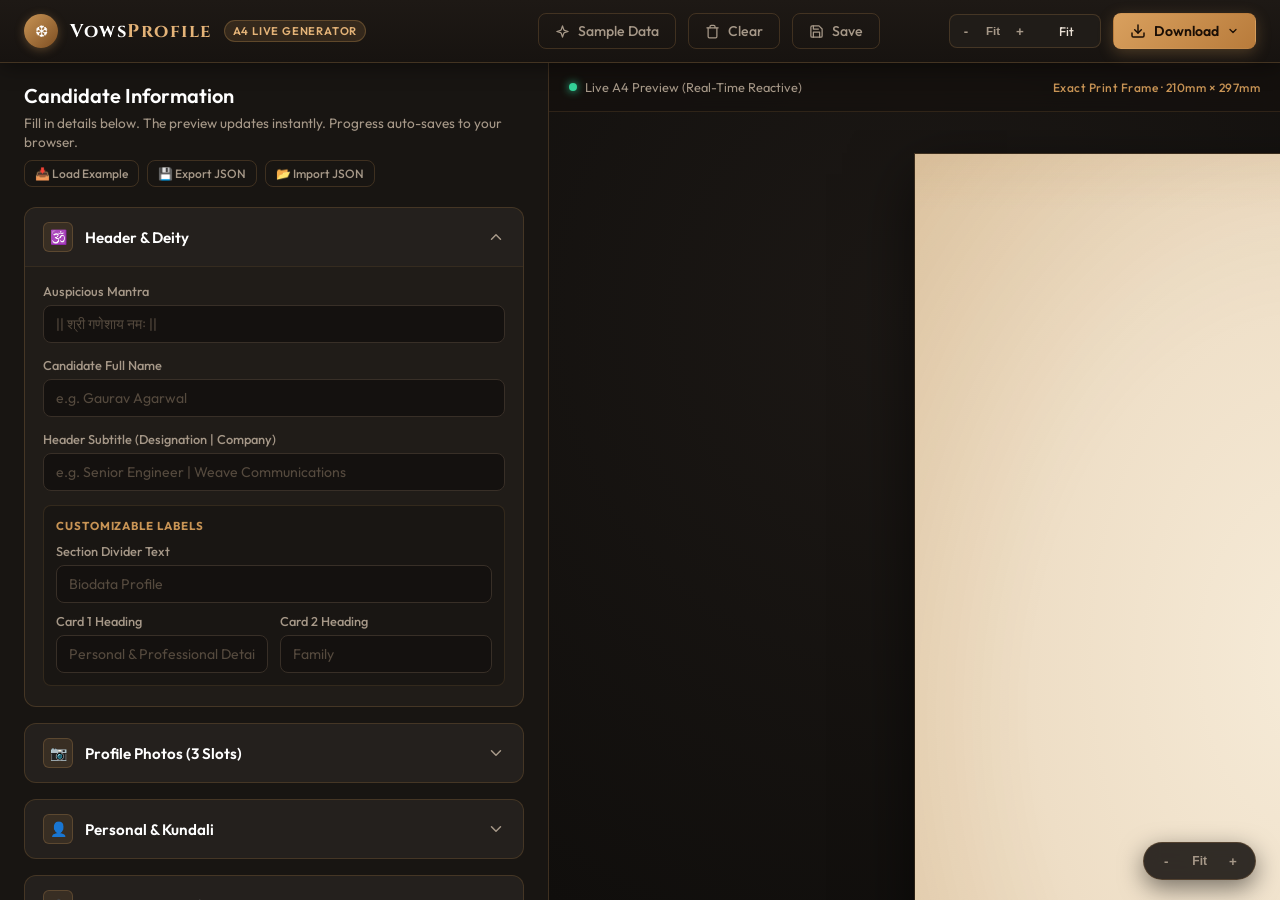
==== commit 051f6933: "feat: add multi-format export (PDF, JPG, PNG, DOCX) with download dropdown - Add html2canvas and htm" ====
--- a/index.html
+++ b/index.html
@@ -1,509 +1,633 @@
-
-<!doctype html>
-<html lang="en" class="no-js">
-  <head>
-    
-      <meta charset="utf-8">
-      <meta name="viewport" content="width=device-width,initial-scale=1">
-      
-        <meta name="description" content="Documentation for the Biodata Generator project.">
-      
-      
-      
-      
-      
-        <link rel="next" href="requirements/">
-      
-      
-        
-      
-      
-      <link rel="icon" href="assets/images/favicon.png">
-      <meta name="generator" content="mkdocs-1.6.1, mkdocs-material-9.7.7">
-    
-    
-      
-        <title>Biodata Generator Docs</title>
-      
-    
-    
-      <link rel="stylesheet" href="assets/stylesheets/main.ec1eaa64.min.css">
-      
-        
-        <link rel="stylesheet" href="assets/stylesheets/palette.ab4e12ef.min.css">
-      
-      
-
-
-    
-    
-      
-    
-    
-      
-        
-        
-        <link rel="preconnect" href="https://fonts.gstatic.com" crossorigin>
-        <link rel="stylesheet" href="https://fonts.googleapis.com/css?family=Roboto:300,300i,400,400i,700,700i%7CRoboto+Mono:400,400i,700,700i&display=fallback">
-        <style>:root{--md-text-font:"Roboto";--md-code-font:"Roboto Mono"}</style>
-      
-    
-    
-    <script>__md_scope=new URL(".",location),__md_hash=e=>[...e].reduce(((e,_)=>(e<<5)-e+_.charCodeAt(0)),0),__md_get=(e,_=localStorage,t=__md_scope)=>JSON.parse(_.getItem(t.pathname+"."+e)),__md_set=(e,_,t=localStorage,a=__md_scope)=>{try{t.setItem(a.pathname+"."+e,JSON.stringify(_))}catch(e){}}</script>
-    
-      
-
-    
-    
-  </head>
+<!DOCTYPE html>
+<html lang="en">
+<head>
+  <meta charset="UTF-8">
+  <meta name="viewport" content="width=device-width, initial-scale=1.0">
+  <title>VowsProfile - Matrimonial Biodata Generator &amp; PDF Creator</title>
+  <meta name="description" content="Dynamic client-side matrimonial biodata generator. Live real-time preview and instant high-resolution 300 DPI A4 PDF export with zero server upload.">
   
+  <!-- Fonts -->
+  <link rel="preconnect" href="https://fonts.googleapis.com">
+  <link rel="preconnect" href="https://fonts.gstatic.com" crossorigin>
+  <link href="https://fonts.googleapis.com/css2?family=Cinzel:wght@600;700;800&family=Lora:ital,wght@0,400;0,500;0,600;0,700;1,400&family=Marcellus&family=Outfit:wght@300;400;500;600;700&display=swap" rel="stylesheet">
   
-    
-    
-    
-    
-    
-    <body dir="ltr" data-md-color-scheme="default" data-md-color-primary="brown" data-md-color-accent="amber">
-  
-    
-    <input class="md-toggle" data-md-toggle="drawer" type="checkbox" id="__drawer" autocomplete="off">
-    <input class="md-toggle" data-md-toggle="search" type="checkbox" id="__search" autocomplete="off">
-    <label class="md-overlay" for="__drawer"></label>
-    <div data-md-component="skip">
-      
-        
-        <a href="#biodata-generator" class="md-skip">
-          Skip to content
-        </a>
-      
-    </div>
-    <div data-md-component="announce">
-      
-    </div>
-    
-    
-      
-
-  
-
-<header class="md-header md-header--shadow" data-md-component="header">
-  <nav class="md-header__inner md-grid" aria-label="Header">
-    <a href="." title="Biodata Generator Docs" class="md-header__button md-logo" aria-label="Biodata Generator Docs" data-md-component="logo">
-      
-  
-  <svg xmlns="http://www.w3.org/2000/svg" viewBox="0 0 24 24"><path d="M12 8a3 3 0 0 0 3-3 3 3 0 0 0-3-3 3 3 0 0 0-3 3 3 3 0 0 0 3 3m0 3.54C9.64 9.35 6.5 8 3 8v11c3.5 0 6.64 1.35 9 3.54 2.36-2.19 5.5-3.54 9-3.54V8c-3.5 0-6.64 1.35-9 3.54"/></svg>
-
-    </a>
-    <label class="md-header__button md-icon" for="__drawer">
-      
-      <svg xmlns="http://www.w3.org/2000/svg" viewBox="0 0 24 24"><path d="M3 6h18v2H3zm0 5h18v2H3zm0 5h18v2H3z"/></svg>
-    </label>
-    <div class="md-header__title" data-md-component="header-title">
-      <div class="md-header__ellipsis">
-        <div class="md-header__topic">
-          <span class="md-ellipsis">
-            Biodata Generator Docs
+  <!-- Biodata print styles & Generator app styles -->
+  <link rel="stylesheet" href="style.css">
+  <link rel="stylesheet" href="app.css">
+
+  <!-- Client-side export libraries -->
+  <script src="vendor/html2pdf.bundle.min.js"></script>
+  <script src="vendor/html2canvas.min.js"></script>
+  <script src="vendor/html-docx.js"></script>
+</head>
+<body>
+  <div id="generator-app">
+    <!-- TOP NAVIGATION BAR -->
+    <header class="app-header">
+      <div class="brand">
+        <div class="brand-icon">&#10054;</div>
+        <h1 class="brand-title">Vows<span>Profile</span></h1>
+        <span class="brand-badge">A4 Live Generator</span>
+      </div>
+
+      <!-- Mobile Segmented Tab Control -->
+      <div class="mobile-view-tabs">
+        <button type="button" class="tab-btn active" id="tab-edit">Edit Form</button>
+        <button type="button" class="tab-btn" id="tab-prev">Live Preview</button>
+      </div>
+
+      <div class="app-actions">
+        <!-- Quick Action Buttons -->
+        <button type="button" class="btn btn-ghost" id="btn-load-sample" title="Load Gaurav's sample biodata details">
+          <svg width="15" height="15" viewBox="0 0 24 24" fill="none" stroke="currentColor" stroke-width="2" stroke-linecap="round" stroke-linejoin="round"><path d="m12 3-1.912 5.813a2 2 0 0 1-1.275 1.275L3 12l5.813 1.912a2 2 0 0 1 1.275 1.275L12 21l1.912-5.813a2 2 0 0 1 1.275-1.275L21 12l-5.813-1.912a2 2 0 0 1-1.275-1.275L12 3Z"/></svg>
+          <span>Sample Data</span>
+        </button>
+
+        <button type="button" class="btn btn-ghost" id="btn-clear-form" title="Clear all form fields">
+          <svg width="15" height="15" viewBox="0 0 24 24" fill="none" stroke="currentColor" stroke-width="2" stroke-linecap="round" stroke-linejoin="round"><path d="M3 6h18"/><path d="M19 6v14c0 1-1 2-2 2H7c-1 0-2-1-2-2V6"/><path d="M8 6V4c0-1 1-2 2-2h4c1 0 2 1 2 2v2"/></svg>
+          <span>Clear</span>
+        </button>
+
+        <!-- Save Progress -->
+        <button type="button" class="btn btn-ghost btn-save" id="btn-save-progress" title="Save progress to browser">
+          <svg width="15" height="15" viewBox="0 0 24 24" fill="none" stroke="currentColor" stroke-width="2" stroke-linecap="round" stroke-linejoin="round"><path d="M19 21H5a2 2 0 0 1-2-2V5a2 2 0 0 1 2-2h11l5 5v11a2 2 0 0 1-2 2z"/><polyline points="17 21 17 13 7 13 7 21"/><polyline points="7 3 7 8 15 8"/></svg>
+          <span>Save</span>
+        </button>
+        <span class="save-indicator" id="save-indicator">&#10004; Saved</span>
+
+        <!-- Zoom / Scale Controls -->
+        <div class="zoom-controls">
+          <button type="button" class="zoom-btn" id="zoom-out" title="Zoom Out">-</button>
+          <button type="button" class="zoom-btn" id="zoom-fit" title="Fit to Screen" style="width: auto; padding: 0 6px; font-size: 0.72rem;">Fit</button>
+          <button type="button" class="zoom-btn" id="zoom-in" title="Zoom In">+</button>
+          <span class="zoom-text" id="zoom-value">Fit</span>
+        </div>
+
+        <!-- Primary CTA: Download Dropdown -->
+        <div class="download-dropdown" id="download-dropdown">
+          <button type="button" class="btn btn-gold" id="btn-download-main">
+            <svg width="16" height="16" viewBox="0 0 24 24" fill="none" stroke="currentColor" stroke-width="2.2" stroke-linecap="round" stroke-linejoin="round"><path d="M21 15v4a2 2 0 0 1-2 2H5a2 2 0 0 1-2-2v-4"/><polyline points="7 10 12 15 17 10"/><line x1="12" y1="15" x2="12" y2="3"/></svg>
+            <span>Download</span>
+            <svg width="12" height="12" viewBox="0 0 24 24" fill="none" stroke="currentColor" stroke-width="2.5" stroke-linecap="round" stroke-linejoin="round"><polyline points="6 9 12 15 18 9"/></svg>
+          </button>
+          <div class="download-menu" id="download-menu">
+            <button type="button" class="download-option" data-format="pdf">
+              <span class="dl-icon">📄</span> PDF <span class="dl-badge">300 DPI</span>
+            </button>
+            <button type="button" class="download-option" data-format="jpg">
+              <span class="dl-icon">🖼️</span> JPG <span class="dl-badge">Image</span>
+            </button>
+            <button type="button" class="download-option" data-format="png">
+              <span class="dl-icon">🖼️</span> PNG <span class="dl-badge">Lossless</span>
+            </button>
+            <button type="button" class="download-option" data-format="docx">
+              <span class="dl-icon">📝</span> DOCX <span class="dl-badge">Word</span>
+            </button>
+          </div>
+        </div>
+      </div>
+    </header>
+
+    <!-- MAIN SPLIT WORKSPACE -->
+    <main class="app-body" id="app-body">
+      <!-- LEFT COLUMN: SCROLLABLE INPUT FORM -->
+      <section class="editor-panel" aria-label="Biodata Editor Form">
+        <div class="editor-header">
+          <h2 class="editor-title">Candidate Information</h2>
+          <p class="editor-desc">Fill in details below. The preview updates instantly. Progress auto-saves to your browser.</p>
+          <div class="editor-actions-row">
+            <button type="button" class="btn btn-ghost btn-xs" id="btn-load-example" title="Load example JSON data">&#128229; Load Example</button>
+            <button type="button" class="btn btn-ghost btn-xs" id="btn-export-json" title="Export data as JSON">&#128190; Export JSON</button>
+            <button type="button" class="btn btn-ghost btn-xs" id="btn-import-json" title="Import data from JSON">&#128194; Import JSON</button>
+          </div>
+        </div>
+
+        <form id="biodata-form" onsubmit="return false;">
+          <!-- 1. DEITY & HEADER -->
+          <details class="form-section" open>
+            <summary class="section-summary">
+              <div class="section-header-left">
+                <span class="section-icon">&#x1F549;&#xFE0F;</span>
+                <h3 class="section-heading">Header &amp; Deity</h3>
+              </div>
+              <svg class="chevron-icon" viewBox="0 0 24 24" fill="none" stroke-width="2" stroke-linecap="round" stroke-linejoin="round"><polyline points="6 9 12 15 18 9"/></svg>
+            </summary>
+            <div class="section-content">
+              <div class="form-group">
+                <label class="form-label" for="f-mantra">Auspicious Mantra</label>
+                <input class="form-input" id="f-mantra" type="text" placeholder="|| &#2358;&#2381;&#2352;&#2368; &#2327;&#2339;&#2375;&#2358;&#2366;&#2351; &#2344;&#2350;&#2307; ||">
+              </div>
+              <div class="form-group">
+                <label class="form-label" for="f-name">Candidate Full Name</label>
+                <input class="form-input" id="f-name" type="text" placeholder="e.g. Gaurav Agarwal">
+              </div>
+              <div class="form-group">
+                <label class="form-label" for="f-subtitle">Header Subtitle (Designation | Company)</label>
+                <input class="form-input" id="f-subtitle" type="text" placeholder="e.g. Senior Engineer | Weave Communications">
+              </div>
+
+              <!-- Customizable Section Labels -->
+              <div class="repeatable-card">
+                <span class="entry-label">CUSTOMIZABLE LABELS</span>
+                <div class="form-group">
+                  <label class="form-label" for="f-section-divider">Section Divider Text</label>
+                  <input class="form-input" id="f-section-divider" type="text" placeholder="Biodata Profile">
+                </div>
+                <div class="form-row-2">
+                  <div class="form-group">
+                    <label class="form-label" for="f-card1-title">Card 1 Heading</label>
+                    <input class="form-input" id="f-card1-title" type="text" placeholder="Personal &amp; Professional Details">
+                  </div>
+                  <div class="form-group">
+                    <label class="form-label" for="f-card2-title">Card 2 Heading</label>
+                    <input class="form-input" id="f-card2-title" type="text" placeholder="Family">
+                  </div>
+                </div>
+              </div>
+            </div>
+          </details>
+
+          <!-- 2. PHOTOS -->
+          <details class="form-section">
+            <summary class="section-summary">
+              <div class="section-header-left">
+                <span class="section-icon">&#128247;</span>
+                <h3 class="section-heading">Profile Photos (3 Slots)</h3>
+              </div>
+              <svg class="chevron-icon" viewBox="0 0 24 24" fill="none" stroke-width="2" stroke-linecap="round" stroke-linejoin="round"><polyline points="6 9 12 15 18 9"/></svg>
+            </summary>
+            <div class="section-content">
+              <div class="photo-upload-grid">
+                <!-- Photo Slot 0 -->
+                <div class="photo-slot">
+                  <div class="photo-dropzone" id="photo-dropzone-0">
+                    <img class="photo-thumb" id="photo-thumb-0" alt="Photo 1">
+                    <div class="dropzone-empty" id="dropzone-empty-0">
+                      <svg width="28" height="28" viewBox="0 0 24 24" fill="none" stroke="currentColor" stroke-width="1.5"><path d="M12 5v14M5 12h14"/></svg>
+                      <span>Primary Portrait</span>
+                    </div>
+                  </div>
+                  <input type="file" accept="image/*" id="photo-input-0" class="sr-only">
+                  <button type="button" class="btn-remove-photo" id="photo-remove-0" style="display:none">&times; Remove</button>
+                </div>
+
+                <!-- Photo Slot 1 -->
+                <div class="photo-slot">
+                  <div class="photo-dropzone" id="photo-dropzone-1">
+                    <img class="photo-thumb" id="photo-thumb-1" alt="Photo 2">
+                    <div class="dropzone-empty" id="dropzone-empty-1">
+                      <svg width="28" height="28" viewBox="0 0 24 24" fill="none" stroke="currentColor" stroke-width="1.5"><path d="M12 5v14M5 12h14"/></svg>
+                      <span>Full-length</span>
+                    </div>
+                  </div>
+                  <input type="file" accept="image/*" id="photo-input-1" class="sr-only">
+                  <button type="button" class="btn-remove-photo" id="photo-remove-1" style="display:none">&times; Remove</button>
+                </div>
+
+                <!-- Photo Slot 2 -->
+                <div class="photo-slot">
+                  <div class="photo-dropzone" id="photo-dropzone-2">
+                    <img class="photo-thumb" id="photo-thumb-2" alt="Photo 3">
+                    <div class="dropzone-empty" id="dropzone-empty-2">
+                      <svg width="28" height="28" viewBox="0 0 24 24" fill="none" stroke="currentColor" stroke-width="1.5"><path d="M12 5v14M5 12h14"/></svg>
+                      <span>Traditional</span>
+                    </div>
+                  </div>
+                  <input type="file" accept="image/*" id="photo-input-2" class="sr-only">
+                  <button type="button" class="btn-remove-photo" id="photo-remove-2" style="display:none">&times; Remove</button>
+                </div>
+              </div>
+            </div>
+          </details>
+
+          <!-- 3. PERSONAL DETAILS -->
+          <details class="form-section">
+            <summary class="section-summary">
+              <div class="section-header-left">
+                <span class="section-icon">&#128100;</span>
+                <h3 class="section-heading">Personal &amp; Kundali</h3>
+              </div>
+              <svg class="chevron-icon" viewBox="0 0 24 24" fill="none" stroke-width="2" stroke-linecap="round" stroke-linejoin="round"><polyline points="6 9 12 15 18 9"/></svg>
+            </summary>
+            <div class="section-content">
+              <div class="form-row-2">
+                <div class="form-group">
+                  <label class="form-label" for="f-gotra">Gotra</label>
+                  <input class="form-input" id="f-gotra" type="text" placeholder="e.g. Garg">
+                </div>
+                <div class="form-group">
+                  <label class="form-label" for="f-height">Height</label>
+                  <input class="form-input" id="f-height" type="text" placeholder="e.g. 5' 9&quot;">
+                </div>
+              </div>
+
+              <div class="form-row-2">
+                <div class="form-group">
+                  <label class="form-label" for="f-dob">Date of Birth</label>
+                  <input class="form-input" id="f-dob" type="text" placeholder="e.g. 27 March 1995">
+                </div>
+                <div class="form-group">
+                  <label class="form-label" for="f-tob">Time of Birth</label>
+                  <input class="form-input" id="f-tob" type="text" placeholder="e.g. 11:55 PM">
+                </div>
+              </div>
+
+              <div class="form-row-2">
+                <div class="form-group">
+                  <label class="form-label" for="f-pob">Place of Birth</label>
+                  <input class="form-input" id="f-pob" type="text" placeholder="e.g. Jamshedpur, Jharkhand">
+                </div>
+                <div class="form-group">
+                  <label class="form-label" for="f-manglik">Manglik Status <span class="optional">(optional)</span></label>
+                  <select class="form-input" id="f-manglik">
+                    <option value="">Don't mention</option>
+                    <option value="Non-Manglik">Non-Manglik</option>
+                    <option value="Manglik">Manglik</option>
+                    <option value="Anshik Manglik">Anshik Manglik</option>
+                  </select>
+                </div>
+              </div>
+            </div>
+          </details>
+
+          <!-- 4. EDUCATION & CAREER (Dynamic) -->
+          <details class="form-section">
+            <summary class="section-summary">
+              <div class="section-header-left">
+                <span class="section-icon">&#127891;</span>
+                <h3 class="section-heading">Education &amp; Profession</h3>
+              </div>
+              <svg class="chevron-icon" viewBox="0 0 24 24" fill="none" stroke-width="2" stroke-linecap="round" stroke-linejoin="round"><polyline points="6 9 12 15 18 9"/></svg>
+            </summary>
+            <div class="section-content">
+              <!-- Dynamic Education Entries -->
+              <div id="edu-container">
+                <!-- Populated by app.js -->
+              </div>
+              <button type="button" class="btn-add" id="btn-add-edu">+ Add Degree (1/3)</button>
+
+              <div class="repeatable-card" style="margin-top:12px;">
+                <span class="entry-label">CAREER / PROFESSION</span>
+                <div class="form-row-2">
+                  <div class="form-group">
+                    <label class="form-label" for="f-prof-desig">Designation / Role</label>
+                    <input class="form-input" id="f-prof-desig" type="text" placeholder="e.g. Senior Engineer">
+                  </div>
+                  <div class="form-group">
+                    <label class="form-label" for="f-prof-comp">Company</label>
+                    <input class="form-input" id="f-prof-comp" type="text" placeholder="e.g. Weave Communications">
+                  </div>
+                </div>
+
+                <div class="form-row-2">
+                  <div class="form-group">
+                    <label class="form-label" for="f-prof-loc">Work Location Mode</label>
+                    <input class="form-input" id="f-prof-loc" type="text" placeholder="e.g. Remote / Hybrid / Bangalore">
+                  </div>
+                  <div class="form-group">
+                    <label class="form-label" for="f-prof-addr">Office City / Country</label>
+                    <input class="form-input" id="f-prof-addr" type="text" placeholder="e.g. Utah, USA">
+                  </div>
+                </div>
+
+                <div class="form-group">
+                  <label class="form-label" for="f-prof-map">Office Google Maps Link <span class="optional">(optional pin icon)</span></label>
+                  <input class="form-input" id="f-prof-map" type="url" placeholder="https://maps.google.com/?q=...">
+                </div>
+              </div>
+            </div>
+          </details>
+
+          <!-- 5. PROFILES & SEARCH IDS (Dynamic) -->
+          <details class="form-section">
+            <summary class="section-summary">
+              <div class="section-header-left">
+                <span class="section-icon">&#128279;</span>
+                <h3 class="section-heading">Matrimonial &amp; Social Profiles</h3>
+              </div>
+              <svg class="chevron-icon" viewBox="0 0 24 24" fill="none" stroke-width="2" stroke-linecap="round" stroke-linejoin="round"><polyline points="6 9 12 15 18 9"/></svg>
+            </summary>
+            <div class="section-content">
+              <div id="social-container">
+                <!-- Populated by app.js -->
+              </div>
+              <button type="button" class="btn-add" id="btn-add-social">+ Add Profile Link (3/4)</button>
+            </div>
+          </details>
+
+          <!-- 6. RESIDENCE & NATIVE -->
+          <details class="form-section">
+            <summary class="section-summary">
+              <div class="section-header-left">
+                <span class="section-icon">&#128205;</span>
+                <h3 class="section-heading">Native &amp; Residence</h3>
+              </div>
+              <svg class="chevron-icon" viewBox="0 0 24 24" fill="none" stroke-width="2" stroke-linecap="round" stroke-linejoin="round"><polyline points="6 9 12 15 18 9"/></svg>
+            </summary>
+            <div class="section-content">
+              <div class="form-group">
+                <label class="form-label" for="f-native">Native Place / Mool</label>
+                <input class="form-input" id="f-native" type="text" placeholder="e.g. Hodh, Sri Madhopur, Sikar, Rajasthan">
+              </div>
+              <div class="form-group">
+                <label class="form-label" for="f-res-line1">Residence Address (Line 1)</label>
+                <input class="form-input" id="f-res-line1" type="text" placeholder="e.g. 402, Mathura Villa, Tapadia Complex,">
+              </div>
+              <div class="form-group">
+                <label class="form-label" for="f-res-line2">Residence Address (Line 2)</label>
+                <input class="form-input" id="f-res-line2" type="text" placeholder="e.g. Station Road, Jamshedpur - 831006">
+              </div>
+              <div class="form-group">
+                <label class="form-label" for="f-res-map">Residence Google Maps Link <span class="optional">(optional pin icon)</span></label>
+                <input class="form-input" id="f-res-map" type="url" placeholder="https://maps.google.com/?q=...">
+              </div>
+            </div>
+          </details>
+
+          <!-- 7. CONTACT NUMBERS (Dynamic) -->
+          <details class="form-section">
+            <summary class="section-summary">
+              <div class="section-header-left">
+                <span class="section-icon">&#128222;</span>
+                <h3 class="section-heading">Contact Information</h3>
+              </div>
+              <svg class="chevron-icon" viewBox="0 0 24 24" fill="none" stroke-width="2" stroke-linecap="round" stroke-linejoin="round"><polyline points="6 9 12 15 18 9"/></svg>
+            </summary>
+            <div class="section-content">
+              <div id="phone-container">
+                <!-- Populated by app.js -->
+              </div>
+              <button type="button" class="btn-add" id="btn-add-phone">+ Add Phone (2/3)</button>
+            </div>
+          </details>
+
+          <!-- 8. FAMILY DETAILS -->
+          <details class="form-section">
+            <summary class="section-summary">
+              <div class="section-header-left">
+                <span class="section-icon">&#128104;&#8205;&#128105;&#8205;&#128103;&#8205;&#128102;</span>
+                <h3 class="section-heading">Family Tree &amp; Relatives</h3>
+              </div>
+              <svg class="chevron-icon" viewBox="0 0 24 24" fill="none" stroke-width="2" stroke-linecap="round" stroke-linejoin="round"><polyline points="6 9 12 15 18 9"/></svg>
+            </summary>
+            <div class="section-content">
+              <!-- Parents -->
+              <div class="repeatable-card">
+                <span class="entry-label">PARENTS</span>
+                <div class="form-row-2">
+                  <div class="form-group" style="flex: 0 0 32%;">
+                    <label class="form-label" for="f-mother-title">Title</label>
+                    <select class="form-input" id="f-mother-title">
+                      <option value="Smt.">Smt.</option>
+                      <option value="Late Smt.">Late Smt.</option>
+                    </select>
+                  </div>
+                  <div class="form-group" style="flex: 1;">
+                    <label class="form-label" for="f-mother">Mother's Name</label>
+                    <input class="form-input" id="f-mother" type="text" placeholder="e.g. Usha Agarwal">
+                  </div>
+                </div>
+
+                <div class="form-row-2">
+                  <div class="form-group" style="flex: 0 0 32%;">
+                    <label class="form-label" for="f-father-title">Title</label>
+                    <select class="form-input" id="f-father-title">
+                      <option value="Shri">Shri</option>
+                      <option value="Late Shri">Late Shri</option>
+                    </select>
+                  </div>
+                  <div class="form-group" style="flex: 1;">
+                    <label class="form-label" for="f-father">Father's Name</label>
+                    <input class="form-input" id="f-father" type="text" placeholder="e.g. Keshav Kumar Agarwal">
+                  </div>
+                </div>
+              </div>
+
+              <!-- Siblings -->
+              <div class="repeatable-card">
+                <label class="toggle-row" for="f-has-siblings">
+                  <input type="checkbox" id="f-has-siblings" checked>
+                  <span class="toggle-label">Has Siblings?</span>
+                </label>
+                <div class="conditional-fields" id="group-siblings">
+                  <div class="form-row-2">
+                    <div class="form-group">
+                      <label class="form-label" for="f-sib-rel">Relation</label>
+                      <select class="form-input" id="f-sib-rel">
+                        <option value="Elder Brother">Elder Brother</option>
+                        <option value="Younger Brother">Younger Brother</option>
+                        <option value="Elder Sister">Elder Sister</option>
+                        <option value="Younger Sister">Younger Sister</option>
+                        <option value="Brother">Brother</option>
+                        <option value="Sister">Sister</option>
+                      </select>
+                    </div>
+                    <div class="form-group">
+                      <label class="form-label" for="f-sib-name">Sibling Name</label>
+                      <input class="form-input" id="f-sib-name" type="text" placeholder="e.g. Harshit Agarwal">
+                    </div>
+                  </div>
+                  <div class="form-group">
+                    <label class="form-label" for="f-sib-d1">Career Detail (Line 1)</label>
+                    <input class="form-input" id="f-sib-d1" type="text" placeholder="e.g. Senior Manager, Yes Bank (LC), Noida">
+                  </div>
+                  <div class="form-group">
+                    <label class="form-label" for="f-sib-d2">Education / Other Detail (Line 2)</label>
+                    <input class="form-input" id="f-sib-d2" type="text" placeholder="e.g. MBA (BM) @ XIMB">
+                  </div>
+                </div>
+              </div>
+
+              <!-- Paternal Family -->
+              <div class="repeatable-card">
+                <span class="entry-label">PATERNAL FAMILY (DADIHAL)</span>
+                
+                <div class="form-row-2">
+                  <div class="form-group" style="flex: 0 0 35%;">
+                    <label class="form-label" for="f-pat-gmother-title">Title</label>
+                    <select class="form-input" id="f-pat-gmother-title">
+                      <option value="Late Smt.">Late Smt.</option>
+                      <option value="Smt.">Smt.</option>
+                    </select>
+                  </div>
+                  <div class="form-group" style="flex: 1;">
+                    <label class="form-label" for="f-pat-gmother">Grandmother (Dadi)</label>
+                    <input class="form-input" id="f-pat-gmother" type="text" placeholder="e.g. Sumitra Devi">
+                  </div>
+                </div>
+
+                <div class="form-row-2">
+                  <div class="form-group" style="flex: 0 0 35%;">
+                    <label class="form-label" for="f-pat-gfather-title">Title</label>
+                    <select class="form-input" id="f-pat-gfather-title">
+                      <option value="Shri">Shri</option>
+                      <option value="Late Shri">Late Shri</option>
+                    </select>
+                  </div>
+                  <div class="form-group" style="flex: 1;">
+                    <label class="form-label" for="f-pat-gfather">Grandfather (Dada)</label>
+                    <input class="form-input" id="f-pat-gfather" type="text" placeholder="e.g. Ram Ratan Agarwal">
+                  </div>
+                </div>
+
+                <!-- Bua Families -->
+                <div style="border-top: 1px solid rgba(200, 148, 85, 0.15); padding-top: 8px; margin-top: 6px;">
+                  <label class="toggle-row" for="f-has-buas">
+                    <input type="checkbox" id="f-has-buas" checked>
+                    <span class="toggle-label">Has Bua Families?</span>
+                  </label>
+                  <div class="conditional-fields" id="group-buas">
+                    <div class="form-row-2">
+                      <div class="form-group" style="flex: 0 0 30%;">
+                        <label class="form-label" for="f-bua-count">How many?</label>
+                        <input class="form-input" id="f-bua-count" type="text" placeholder="e.g. 3">
+                      </div>
+                      <div class="form-group" style="flex: 1;">
+                        <label class="form-label" for="f-bua-loc">Where do they stay?</label>
+                        <input class="form-input" id="f-bua-loc" type="text" placeholder="e.g. 2 in Kolkata, 1 in Sambalpur">
+                      </div>
+                    </div>
+                  </div>
+                </div>
+
+                <!-- Chacha Families -->
+                <div style="border-top: 1px solid rgba(200, 148, 85, 0.15); padding-top: 8px; margin-top: 6px;">
+                  <label class="toggle-row" for="f-has-chachas">
+                    <input type="checkbox" id="f-has-chachas" checked>
+                    <span class="toggle-label">Has Chacha Families?</span>
+                  </label>
+                  <div class="conditional-fields" id="group-chachas">
+                    <div class="form-row-2">
+                      <div class="form-group" style="flex: 0 0 30%;">
+                        <label class="form-label" for="f-chacha-count">How many?</label>
+                        <input class="form-input" id="f-chacha-count" type="text" placeholder="e.g. 3">
+                      </div>
+                      <div class="form-group" style="flex: 1;">
+                        <label class="form-label" for="f-chacha-loc">Where do they stay?</label>
+                        <input class="form-input" id="f-chacha-loc" type="text" placeholder="e.g. 1 in Jaipur, 2 in Jamshedpur">
+                      </div>
+                    </div>
+                  </div>
+                </div>
+              </div>
+
+              <!-- Maternal Family -->
+              <div class="repeatable-card">
+                <span class="entry-label">MATERNAL FAMILY (NANIHAL)</span>
+
+                <div class="form-row-2">
+                  <div class="form-group" style="flex: 0 0 35%;">
+                    <label class="form-label" for="f-mat-gmother-title">Title</label>
+                    <select class="form-input" id="f-mat-gmother-title">
+                      <option value="Late Smt.">Late Smt.</option>
+                      <option value="Smt.">Smt.</option>
+                    </select>
+                  </div>
+                  <div class="form-group" style="flex: 1;">
+                    <label class="form-label" for="f-mat-gmother">Grandmother (Nani)</label>
+                    <input class="form-input" id="f-mat-gmother" type="text" placeholder="e.g. Narangi Devi Swaika">
+                  </div>
+                </div>
+
+                <div class="form-row-2">
+                  <div class="form-group" style="flex: 0 0 35%;">
+                    <label class="form-label" for="f-mat-gfather-title">Title</label>
+                    <select class="form-input" id="f-mat-gfather-title">
+                      <option value="Late Shri">Late Shri</option>
+                      <option value="Shri">Shri</option>
+                    </select>
+                  </div>
+                  <div class="form-group" style="flex: 1;">
+                    <label class="form-label" for="f-mat-gfather">Grandfather (Nana)</label>
+                    <input class="form-input" id="f-mat-gfather" type="text" placeholder="e.g. Rabindra Prasad Swaika">
+                  </div>
+                </div>
+
+                <!-- Mama Families (FIRST) -->
+                <div style="border-top: 1px solid rgba(200, 148, 85, 0.15); padding-top: 8px; margin-top: 6px;">
+                  <label class="toggle-row" for="f-has-mamas">
+                    <input type="checkbox" id="f-has-mamas" checked>
+                    <span class="toggle-label">Has Mama Families? (1st)</span>
+                  </label>
+                  <div class="conditional-fields" id="group-mamas">
+                    <div class="form-row-2">
+                      <div class="form-group" style="flex: 0 0 30%;">
+                        <label class="form-label" for="f-mama-count">How many?</label>
+                        <input class="form-input" id="f-mama-count" type="text" placeholder="e.g. 3">
+                      </div>
+                      <div class="form-group" style="flex: 1;">
+                        <label class="form-label" for="f-mama-loc">Where do they stay?</label>
+                        <input class="form-input" id="f-mama-loc" type="text" placeholder="e.g. 2 in Kolkata, 1 in Bangalore">
+                      </div>
+                    </div>
+                  </div>
+                </div>
+
+                <!-- Mausi Families (SECOND) -->
+                <div style="border-top: 1px solid rgba(200, 148, 85, 0.15); padding-top: 8px; margin-top: 6px;">
+                  <label class="toggle-row" for="f-has-mausis">
+                    <input type="checkbox" id="f-has-mausis" checked>
+                    <span class="toggle-label">Has Mausi Families? (2nd)</span>
+                  </label>
+                  <div class="conditional-fields" id="group-mausis">
+                    <div class="form-row-2">
+                      <div class="form-group" style="flex: 0 0 30%;">
+                        <label class="form-label" for="f-mausi-count">How many?</label>
+                        <input class="form-input" id="f-mausi-count" type="text" placeholder="e.g. 3">
+                      </div>
+                      <div class="form-group" style="flex: 1;">
+                        <label class="form-label" for="f-mausi-loc">Where do they stay?</label>
+                        <input class="form-input" id="f-mausi-loc" type="text" placeholder="e.g. 2 in Kolkata, 1 in Surat">
+                      </div>
+                    </div>
+                  </div>
+                </div>
+              </div>
+            </div>
+          </details>
+        </form>
+      </section>
+
+      <!-- RIGHT COLUMN: LIVE REAL-TIME PREVIEW PANEL -->
+      <section class="preview-panel" aria-label="Live Biodata Preview">
+        <div class="preview-toolbar">
+          <div class="preview-status">
+            <span class="live-indicator"></span>
+            <span>Live A4 Preview (Real-Time Reactive)</span>
+          </div>
+          <span style="font-size:0.75rem; color:var(--app-gold); letter-spacing:0.5px; font-weight:500;">
+            Exact Print Frame &middot; 210mm &times; 297mm
           </span>
         </div>
-        <div class="md-header__topic" data-md-component="header-topic">
-          <span class="md-ellipsis">
-            
-              Introduction
-            
-          </span>
+
+        <!-- A4 Overflow Warning Banner -->
+        <div class="overflow-warning" id="overflow-warning">
+          &#9888;&#65039; Content fits within A4 page
         </div>
-      </div>
-    </div>
-    
-      
-    
-    
-    
-    
-      
-      
-        <label class="md-header__button md-icon" for="__search">
-          
-          <svg xmlns="http://www.w3.org/2000/svg" viewBox="0 0 24 24"><path d="M9.5 3A6.5 6.5 0 0 1 16 9.5c0 1.61-.59 3.09-1.56 4.23l.27.27h.79l5 5-1.5 1.5-5-5v-.79l-.27-.27A6.52 6.52 0 0 1 9.5 16 6.5 6.5 0 0 1 3 9.5 6.5 6.5 0 0 1 9.5 3m0 2C7 5 5 7 5 9.5S7 14 9.5 14 14 12 14 9.5 12 5 9.5 5"/></svg>
-        </label>
-        <div class="md-search" data-md-component="search" role="dialog">
-  <label class="md-search__overlay" for="__search"></label>
-  <div class="md-search__inner" role="search">
-    <form class="md-search__form" name="search">
-      <input type="text" class="md-search__input" name="query" aria-label="Search" placeholder="Search" autocapitalize="off" autocorrect="off" autocomplete="off" spellcheck="false" data-md-component="search-query" required>
-      <label class="md-search__icon md-icon" for="__search">
-        
-        <svg xmlns="http://www.w3.org/2000/svg" viewBox="0 0 24 24"><path d="M9.5 3A6.5 6.5 0 0 1 16 9.5c0 1.61-.59 3.09-1.56 4.23l.27.27h.79l5 5-1.5 1.5-5-5v-.79l-.27-.27A6.52 6.52 0 0 1 9.5 16 6.5 6.5 0 0 1 3 9.5 6.5 6.5 0 0 1 9.5 3m0 2C7 5 5 7 5 9.5S7 14 9.5 14 14 12 14 9.5 12 5 9.5 5"/></svg>
-        
-        <svg xmlns="http://www.w3.org/2000/svg" viewBox="0 0 24 24"><path d="M20 11v2H8l5.5 5.5-1.42 1.42L4.16 12l7.92-7.92L13.5 5.5 8 11z"/></svg>
-      </label>
-      <nav class="md-search__options" aria-label="Search">
-        
-        <button type="reset" class="md-search__icon md-icon" title="Clear" aria-label="Clear" tabindex="-1">
-          
-          <svg xmlns="http://www.w3.org/2000/svg" viewBox="0 0 24 24"><path d="M19 6.41 17.59 5 12 10.59 6.41 5 5 6.41 10.59 12 5 17.59 6.41 19 12 13.41 17.59 19 19 17.59 13.41 12z"/></svg>
-        </button>
-      </nav>
-      
-    </form>
-    <div class="md-search__output">
-      <div class="md-search__scrollwrap" tabindex="0" data-md-scrollfix>
-        <div class="md-search-result" data-md-component="search-result">
-          <div class="md-search-result__meta">
-            Initializing search
+
+        <div class="preview-viewport" id="preview-viewport">
+          <div class="preview-stage" id="preview-stage">
+            <!-- TARGET PRINTABLE BIODATA A4 SHEET -->
+            <div class="page" id="biodata-preview">
+              <!-- Dynamically populated by app.js -->
+            </div>
           </div>
-          <ol class="md-search-result__list" role="presentation"></ol>
         </div>
-      </div>
-    </div>
+
+        <!-- Floating Zoom Control -->
+        <div class="floating-zoom">
+          <button type="button" class="zoom-btn" onclick="document.getElementById('zoom-out').click()">-</button>
+          <button type="button" class="zoom-btn" onclick="document.getElementById('zoom-fit').click()" style="width: auto; padding: 0 8px; font-size: 0.75rem;">Fit</button>
+          <button type="button" class="zoom-btn" onclick="document.getElementById('zoom-in').click()">+</button>
+        </div>
+      </section>
+    </main>
+
+    <!-- NOTIFICATION TOAST -->
+    <div class="toast-message" id="toast">Ready</div>
   </div>
-</div>
-      
-    
-    
-  </nav>
-  
-</header>
-    
-    <div class="md-container" data-md-component="container">
-      
-      
-        
-          
-        
-      
-      <main class="md-main" data-md-component="main">
-        <div class="md-main__inner md-grid">
-          
-            
-              
-              <div class="md-sidebar md-sidebar--primary" data-md-component="sidebar" data-md-type="navigation" >
-                <div class="md-sidebar__scrollwrap">
-                  <div class="md-sidebar__inner">
-                    
-
-
-
-<nav class="md-nav md-nav--primary" aria-label="Navigation" data-md-level="0">
-  <label class="md-nav__title" for="__drawer">
-    <a href="." title="Biodata Generator Docs" class="md-nav__button md-logo" aria-label="Biodata Generator Docs" data-md-component="logo">
-      
-  
-  <svg xmlns="http://www.w3.org/2000/svg" viewBox="0 0 24 24"><path d="M12 8a3 3 0 0 0 3-3 3 3 0 0 0-3-3 3 3 0 0 0-3 3 3 3 0 0 0 3 3m0 3.54C9.64 9.35 6.5 8 3 8v11c3.5 0 6.64 1.35 9 3.54 2.36-2.19 5.5-3.54 9-3.54V8c-3.5 0-6.64 1.35-9 3.54"/></svg>
-
-    </a>
-    Biodata Generator Docs
-  </label>
-  
-  <ul class="md-nav__list" data-md-scrollfix>
-    
-      
-      
-  
-  
-    
-  
-  
-  
-    <li class="md-nav__item md-nav__item--active">
-      
-      <input class="md-nav__toggle md-toggle" type="checkbox" id="__toc">
-      
-      
-        
-      
-      
-        <label class="md-nav__link md-nav__link--active" for="__toc">
-          
-  
-  
-  <span class="md-ellipsis">
-    
-  
-    Introduction
-  
-
-    
-  </span>
-  
-  
-
-          <span class="md-nav__icon md-icon"></span>
-        </label>
-      
-      <a href="." class="md-nav__link md-nav__link--active">
-        
-  
-  
-  <span class="md-ellipsis">
-    
-  
-    Introduction
-  
-
-    
-  </span>
-  
-  
-
-      </a>
-      
-        
-
-<nav class="md-nav md-nav--secondary" aria-label="Table of contents">
-  
-  
-  
-    
-  
-  
-    <label class="md-nav__title" for="__toc">
-      <span class="md-nav__icon md-icon"></span>
-      Table of contents
-    </label>
-    <ul class="md-nav__list" data-md-component="toc" data-md-scrollfix>
-      
-        <li class="md-nav__item">
-  <a href="#overview" class="md-nav__link">
-    <span class="md-ellipsis">
-      
-        Overview
-      
-    </span>
-  </a>
-  
-</li>
-      
-        <li class="md-nav__item">
-  <a href="#quick-links" class="md-nav__link">
-    <span class="md-ellipsis">
-      
-        Quick Links
-      
-    </span>
-  </a>
-  
-</li>
-      
-    </ul>
-  
-</nav>
-      
-    </li>
-  
-
-    
-      
-      
-  
-  
-  
-  
-    <li class="md-nav__item">
-      <a href="requirements/" class="md-nav__link">
-        
-  
-  
-  <span class="md-ellipsis">
-    
-  
-    Requirements
-  
-
-    
-  </span>
-  
-  
-
-      </a>
-    </li>
-  
-
-    
-      
-      
-  
-  
-  
-  
-    <li class="md-nav__item">
-      <a href="design/" class="md-nav__link">
-        
-  
-  
-  <span class="md-ellipsis">
-    
-  
-    Design
-  
-
-    
-  </span>
-  
-  
-
-      </a>
-    </li>
-  
-
-    
-      
-      
-  
-  
-  
-  
-    <li class="md-nav__item">
-      <a href="architecture/" class="md-nav__link">
-        
-  
-  
-  <span class="md-ellipsis">
-    
-  
-    Architecture
-  
-
-    
-  </span>
-  
-  
-
-      </a>
-    </li>
-  
-
-    
-  </ul>
-</nav>
-                  </div>
-                </div>
-              </div>
-            
-            
-              
-              <div class="md-sidebar md-sidebar--secondary" data-md-component="sidebar" data-md-type="toc" >
-                <div class="md-sidebar__scrollwrap">
-                  <div class="md-sidebar__inner">
-                    
-
-<nav class="md-nav md-nav--secondary" aria-label="Table of contents">
-  
-  
-  
-    
-  
-  
-    <label class="md-nav__title" for="__toc">
-      <span class="md-nav__icon md-icon"></span>
-      Table of contents
-    </label>
-    <ul class="md-nav__list" data-md-component="toc" data-md-scrollfix>
-      
-        <li class="md-nav__item">
-  <a href="#overview" class="md-nav__link">
-    <span class="md-ellipsis">
-      
-        Overview
-      
-    </span>
-  </a>
-  
-</li>
-      
-        <li class="md-nav__item">
-  <a href="#quick-links" class="md-nav__link">
-    <span class="md-ellipsis">
-      
-        Quick Links
-      
-    </span>
-  </a>
-  
-</li>
-      
-    </ul>
-  
-</nav>
-                  </div>
-                </div>
-              </div>
-            
-          
-          
-            <div class="md-content" data-md-component="content">
-              
-              <article class="md-content__inner md-typeset">
-                
-                  
-
-
-
-<h1 id="biodata-generator">Biodata Generator</h1>
-<p>Welcome to the documentation for the Biodata Generator project.</p>
-<h2 id="overview">Overview</h2>
-<p>The Biodata Generator is a client-side web application that allows users to rapidly input their personal, professional, and family details to generate a stunning, print-ready, A4-sized Biodata profile. </p>
-<p>This project aims to combine traditional aesthetics with modern web technologies, offering an intuitive UI and a high-quality PDF export capability.</p>
-<h2 id="quick-links">Quick Links</h2>
-<ul>
-<li><a href="requirements/">Requirements</a></li>
-<li><a href="design/">Design</a></li>
-<li><a href="architecture/">Architecture</a></li>
-</ul>
-
-
-
-
-
-
-
-
-
-
-
-
-                
-              </article>
-            </div>
-          
-          
-<script>var target=document.getElementById(location.hash.slice(1));target&&target.name&&(target.checked=target.name.startsWith("__tabbed_"))</script>
-        </div>
-        
-      </main>
-      
-        <footer class="md-footer">
-  
-  <div class="md-footer-meta md-typeset">
-    <div class="md-footer-meta__inner md-grid">
-      <div class="md-copyright">
-  
-  
-    Made with
-    <a href="https://squidfunk.github.io/mkdocs-material/" target="_blank" rel="noopener">
-      Material for MkDocs
-    </a>
-  
-</div>
-      
-    </div>
-  </div>
-</footer>
-      
-    </div>
-    <div class="md-dialog" data-md-component="dialog">
-      <div class="md-dialog__inner md-typeset"></div>
-    </div>
-    
-    
-    
-      
-      
-      <script id="__config" type="application/json">{"annotate": null, "base": ".", "features": [], "search": "assets/javascripts/workers/search.2c215733.min.js", "tags": null, "translations": {"clipboard.copied": "Copied to clipboard", "clipboard.copy": "Copy to clipboard", "search.result.more.one": "1 more on this page", "search.result.more.other": "# more on this page", "search.result.none": "No matching documents", "search.result.one": "1 matching document", "search.result.other": "# matching documents", "search.result.placeholder": "Type to start searching", "search.result.term.missing": "Missing", "select.version": "Select version"}, "version": null}</script>
-    
-    
-      <script src="assets/javascripts/bundle.d7400e89.min.js"></script>
-      
-    
-  </body>
-</html>+
+  <!-- Generator Controller -->
+  <script src="app.js"></script>
+</body>
+</html>
--- a/style.css
+++ b/style.css
@@ -0,0 +1,517 @@
+/* ===================================================================
+   VowsProfile - Biodata Print Stylesheet (A4 at 96 DPI)
+   Royal Gold on Warm Parchment · No Build · No Framework
+   REDESIGNED HEADER: Name left, Ganesha right · No footer mantra
+   =================================================================== */
+
+/* === CSS VARIABLES === */
+:root {
+  --bg-parchment: #d4c4b0;
+  --ink-dark: #2e1c0d;
+  --ink-soft: #3a2515;
+  --gold-accent: #b8860b;
+  --gold-light: rgba(200, 150, 62, 0.45);
+}
+
+/* === A4 PAGE CONTAINER === */
+.page {
+  width: 210mm;
+  height: 297mm;
+  background:
+    radial-gradient(ellipse at 50% 50%, transparent 50%, rgba(160,120,70,0.12) 100%),
+    linear-gradient(180deg, rgba(180,140,90,0.1) 0%, transparent 5%),
+    linear-gradient(0deg, rgba(180,140,90,0.08) 0%, transparent 4%),
+    radial-gradient(ellipse at 50% 45%, #f6ebd8 0%, #eedec6 50%, #e2c9a6 100%);
+  color: var(--ink-dark);
+  font-family: 'Lora', 'Georgia', 'Palatino Linotype', serif;
+  font-size: 11.4pt;
+  line-height: 1.45;
+  box-sizing: border-box;
+  overflow: hidden;
+  position: relative;
+  box-shadow: 0 10px 40px rgba(80, 50, 20, 0.2);
+}
+
+/* A4 overflow danger state */
+.page.overflow-danger {
+  box-shadow: inset 0 0 0 2px rgba(220, 50, 50, 0.6), 0 10px 40px rgba(80, 50, 20, 0.2);
+}
+
+/* === ORNAMENTAL BORDER FRAME === */
+.border-frame {
+  position: absolute;
+  inset: 3.5mm;
+  pointer-events: none;
+  z-index: 10;
+  border: 1.2mm solid rgba(170, 120, 50, 0.55);
+  border-image: url('metadata/border.svg') 22 fill stretch;
+}
+
+/* === CONTENT AREA === */
+.content {
+  position: relative;
+  z-index: 5;
+  display: flex;
+  flex-direction: column;
+  height: 100%;
+  box-sizing: border-box;
+  padding: 8mm 9.5mm 5mm;
+}
+
+/* === REDESIGNED HEADER: NAME LEFT, GANESHA RIGHT === */
+.hero {
+  display: flex;
+  align-items: center;
+  justify-content: space-between;
+  gap: 5mm;
+  padding: 1.5mm 2mm 1.5mm;
+  margin-bottom: 0;
+}
+
+.hero-left {
+  flex: 1;
+  min-width: 0;
+  padding-left: 8mm;
+}
+
+.hero-left .name {
+  margin: 0 0 1.5mm;
+  font-family: 'Cinzel', 'Marcellus', Georgia, serif;
+  font-size: 26pt;
+  font-weight: 800;
+  letter-spacing: 0.12em;
+  text-transform: uppercase;
+  color: #2e1c0d;
+  line-height: 1.05;
+}
+
+.hero-left .subtitle {
+  margin: 0;
+  font-family: 'Lora', Georgia, serif;
+  font-size: 12.5pt;
+  font-weight: 500;
+  letter-spacing: 0.04em;
+  color: #5d3a1e;
+  line-height: 1.4;
+}
+
+.hero-right {
+  display: flex;
+  flex-direction: column;
+  align-items: center;
+  flex-shrink: 0;
+  gap: 1mm;
+  padding: 2.5mm 5mm 2.2mm;
+  border-radius: 4mm;
+  background: rgba(255, 253, 248, 0.72);
+  border: 0.35mm solid #c8963e;
+  box-shadow:
+    inset 0 0 0 0.3mm #fffcf5,
+    inset 0 0 0 0.65mm rgba(200, 150, 62, 0.25),
+    0 3px 12px rgba(120, 80, 40, 0.07);
+}
+
+.hero-right .ganesh {
+  width: 28mm;
+  height: 28mm;
+  object-fit: contain;
+  filter: drop-shadow(0 1px 3px rgba(100, 65, 30, 0.3));
+}
+
+.hero-right .ganesh-line {
+  margin: 0;
+  font-family: 'Cinzel Decorative', 'Cinzel', 'Marcellus', serif;
+  font-size: 8.5pt;
+  font-weight: 600;
+  letter-spacing: 0.06em;
+  color: #6b4226;
+  text-align: center;
+  white-space: nowrap;
+}
+
+/* === SECTION DIVIDER === */
+.section-divider {
+  border-top: 0.35mm solid rgba(184, 134, 11, 0.5);
+  margin: 0.5mm 0 1.5mm;
+}
+.section-divider span {
+  display: none;
+}
+
+/* === FOOTER: Simple decorative line (no mantra) === */
+.footer-line {
+  margin-top: auto;
+  padding-top: 2mm;
+  border-top: 0.35mm solid rgba(184, 134, 11, 0.45);
+}
+
+/* Keep old footer-divider for backward compatibility but simplified */
+.footer-divider {
+  margin-top: auto;
+}
+
+/* === PHOTOS / DETAILS COLUMNS === */
+.columns {
+  display: flex;
+  gap: 4.2mm;
+  flex: 1;
+  min-height: 0;
+}
+.photos-column {
+  flex: 0 0 34%;
+  display: flex;
+  flex-direction: column;
+  gap: 2.5mm;
+}
+.photo-card {
+  flex: 1;
+  border-radius: 4.2mm;
+  overflow: hidden;
+  border: 0.35mm solid #c8963e;
+  box-shadow:
+    0 0 0 0.3mm rgba(255, 252, 245, 0.95),
+    0 0 0 0.65mm rgba(200, 150, 62, 0.28),
+    0 4px 12px rgba(100, 65, 30, 0.12);
+  background: rgba(255, 252, 245, 0.6);
+}
+.photo-card img {
+  width: 100%;
+  height: 100%;
+  object-fit: cover;
+  display: block;
+}
+
+/* === DETAILS CARDS === */
+.details-column {
+  flex: 1;
+  display: flex;
+  flex-direction: column;
+  gap: 2.5mm;
+  min-width: 0;
+}
+
+.card {
+  border: 0.35mm solid #c8963e;
+  border-radius: 4.2mm;
+  padding: 3.6mm 5.2mm 3.6mm;
+  background: rgba(255, 253, 248, 0.72);
+  box-shadow:
+    inset 0 0 0 0.3mm #fffcf5,
+    inset 0 0 0 0.65mm rgba(200, 150, 62, 0.25),
+    0 3px 12px rgba(120, 80, 40, 0.07);
+}
+
+.card-personal {
+  flex: 1 1 auto;
+  display: flex;
+  flex-direction: column;
+}
+
+.card-family {
+  flex: 1 1 auto;
+  display: flex;
+  flex-direction: column;
+}
+
+.card-title {
+  margin: 0 0 2.0mm;
+  padding-bottom: 0.7mm;
+  font-family: 'Cinzel', 'Marcellus', Georgia, serif;
+  font-size: 12.4pt;
+  font-weight: 700;
+  letter-spacing: 0.08em;
+  text-transform: uppercase;
+  color: #4a2c14;
+  border-bottom: 0.3mm solid rgba(200, 150, 62, 0.45);
+  display: flex;
+  align-items: center;
+}
+.card-title .flourish {
+  margin-right: 2.2mm;
+  font-size: 9pt;
+  color: #b8860b;
+  opacity: 0.9;
+}
+
+/* === ENTRIES TIMELINE & LINEAR DOTTED CONNECTION === */
+.entries-timeline {
+  display: flex;
+  flex-direction: column;
+  justify-content: space-evenly;
+  flex: 1;
+  gap: 2.3mm;
+}
+
+.family-timeline {
+  display: flex;
+  flex-direction: column;
+  justify-content: space-evenly;
+  flex: 1;
+  gap: 1.8mm;
+}
+
+.entry {
+  display: grid;
+  grid-template-columns: 5.4mm 1fr;
+  gap: 2.6mm;
+  align-items: start;
+}
+
+.rail {
+  position: relative;
+  display: flex;
+  justify-content: center;
+  min-height: 100%;
+  padding-top: 0.2mm;
+}
+
+/* Linear timeline connecting dotted line */
+.card-personal .rail::after {
+  content: "";
+  position: absolute;
+  left: 50%;
+  transform: translateX(-50%);
+  top: 5.4mm;
+  bottom: -2.2mm;
+  width: 0;
+  border-left: 0.55mm dotted #b8860b;
+  opacity: 0.85;
+}
+
+.card-family .rail::after {
+  content: "";
+  position: absolute;
+  left: 50%;
+  transform: translateX(-50%);
+  top: 5.4mm;
+  bottom: -2.4mm;
+  width: 0;
+  border-left: 0.55mm dotted #b8860b;
+  opacity: 0.85;
+}
+
+/* Clean termination on the last entry of each card */
+.card-personal .entry:last-child .rail::after,
+.card-family .entry:last-child .rail::after {
+  display: none !important;
+}
+
+/* === ICONS === */
+.icon {
+  width: 5.3mm;
+  height: 5.3mm;
+  flex: 0 0 5.3mm;
+  border-radius: 50%;
+  background-color: #c89455;
+  background-repeat: no-repeat;
+  background-position: center;
+  background-size: 58% 58%;
+  box-shadow:
+    inset 0 0 0 0.2mm rgba(255, 255, 255, 0.55),
+    0 1px 4px rgba(100, 65, 30, 0.15);
+  position: relative;
+  z-index: 2;
+}
+
+.icon-person { background-image: url("data:image/svg+xml,%3Csvg xmlns='http://www.w3.org/2000/svg' viewBox='0 0 24 24'%3E%3Cpath fill='%23fff7ec' d='M12 12a4 4 0 1 0-4-4 4 4 0 0 0 4 4Zm0 2c-3.87 0-7 2.24-7 5v1h14v-1c0-2.76-3.13-5-7-5Z'/%3E%3C/svg%3E"); }
+.icon-location { background-image: url("data:image/svg+xml,%3Csvg xmlns='http://www.w3.org/2000/svg' viewBox='0 0 24 24'%3E%3Cpath fill='%23fff7ec' d='M12 2a7 7 0 0 0-7 7c0 5.2 7 13 7 13s7-7.8 7-13a7 7 0 0 0-7-7Zm0 9.4A2.4 2.4 0 1 1 14.4 9 2.4 2.4 0 0 1 12 11.4Z'/%3E%3C/svg%3E"); }
+.icon-edu { background-image: url("data:image/svg+xml,%3Csvg xmlns='http://www.w3.org/2000/svg' viewBox='0 0 24 24'%3E%3Cpath fill='%23fff7ec' d='M12 5 2 10l10 5 8-4v5h2v-6Zm-6 8v3.5C6 18.4 8.7 20 12 20s6-1.6 6-3.5V13l-6 3Z'/%3E%3C/svg%3E"); }
+.icon-work { background-image: url("data:image/svg+xml,%3Csvg xmlns='http://www.w3.org/2000/svg' viewBox='0 0 24 24'%3E%3Cpath fill='%23fff7ec' d='M9 6V4h6v2h4a2 2 0 0 1 2 2v3H3V8a2 2 0 0 1 2-2Zm6 0V5H9v1Zm6 7v5a2 2 0 0 1-2 2H5a2 2 0 0 1-2-2v-5h6v2h6v-2Z'/%3E%3C/svg%3E"); }
+.icon-link { background-image: url("data:image/svg+xml,%3Csvg xmlns='http://www.w3.org/2000/svg' viewBox='0 0 24 24'%3E%3Cpath fill='%23fff7ec' d='M10.6 13.4a2 2 0 0 0 2.8 0l3.6-3.6a2 2 0 0 0-2.8-2.8L12.6 8.6l1.4 1.4 1.6-1.6a.5.5 0 0 1 .7.7l-3.6 3.6a.5.5 0 0 1-.7 0ZM6.3 17a2 2 0 0 0 2.8 0l1.6-1.6-1.4-1.4-1.6 1.6a.5.5 0 0 1-.7-.7l3.6-3.6a.5.5 0 1 1 .7.7l-.3.3 1.4 1.4.3-.3a2 2 0 1 0-2.8-2.8L6.3 14.2A2 2 0 0 0 6.3 17Z'/%3E%3C/svg%3E"); }
+.icon-family { background-image: url("data:image/svg+xml,%3Csvg xmlns='http://www.w3.org/2000/svg' viewBox='0 0 24 24'%3E%3Cpath fill='%23fff7ec' d='M9 11a3 3 0 1 0-3-3 3 3 0 0 0 3 3Zm6 0a3 3 0 1 0-3-3 3 3 0 0 0 3 3Zm0 2c-2 0-3.8.8-5 2.1C8.8 13.8 7 13 5 13c-2.8 0-5 1.8-5 4v1h10v-1a4.8 4.8 0 0 0-.1-1H20v1h4v-1c0-2.2-2.2-4-5-4Z'/%3E%3C/svg%3E"); }
+.icon-paternal { background-color: #b8860b; background-image: url("data:image/svg+xml,%3Csvg xmlns='http://www.w3.org/2000/svg' viewBox='0 0 24 24'%3E%3Cpath fill='%23fff7ec' d='M12 2A7 7 0 0 0 5 9c0 2.5 1.3 4.7 3.3 5.9V19H7v2h10v-2h-1.3v-4.1c2-1.2 3.3-3.4 3.3-5.9a7 7 0 0 0-7-7Zm-1.5 17v-3.5h3V19h-3Z'/%3E%3C/svg%3E"); }
+.icon-maternal { background-color: #b8860b; background-image: url("data:image/svg+xml,%3Csvg xmlns='http://www.w3.org/2000/svg' viewBox='0 0 24 24'%3E%3Cpath fill='%23fff7ec' d='M12 2a5 5 0 0 1 5 5c0 2.1-1.3 3.9-3.2 4.6.4.7.7 1.4.9 2.2 2.6.4 4.8 2.3 5.2 4.9.1.7-.4 1.3-1.1 1.3H5.2c-.7 0-1.2-.6-1.1-1.3.4-2.6 2.6-4.5 5.2-4.9.2-.8.5-1.5.9-2.2C8.3 10.9 7 9.1 7 7a5 5 0 0 1 5-5Z'/%3E%3C/svg%3E"); }
+.icon-phone { background-image: url("data:image/svg+xml,%3Csvg xmlns='http://www.w3.org/2000/svg' viewBox='0 0 24 24'%3E%3Cpath fill='%23fff7ec' d='M6.62 10.79a15.05 15.05 0 0 0 6.59 6.59l2.2-2.2a1 1 0 0 1 1-.24 11.36 11.36 0 0 0 3.57.57 1 1 0 0 1 1 1V20a1 1 0 0 1-1 1A17 17 0 0 1 3 4a1 1 0 0 1 1-1h3.49a1 1 0 0 1 1 1 11.36 11.36 0 0 0 .57 3.57 1 1 0 0 1-.24 1Z'/%3E%3C/svg%3E"); }
+
+/* === TYPOGRAPHY & DETAILS === */
+.entry-body { min-width: 0; }
+
+.details p {
+  position: relative;
+  margin: 0 0 0.55mm;
+  padding-left: 3.6mm;
+  font-size: 11.4pt;
+  line-height: 1.40;
+  color: var(--ink-soft);
+}
+.details p:last-child {
+  margin-bottom: 0;
+}
+.details p::before {
+  content: "";
+  position: absolute;
+  left: 0.5mm;
+  top: 0.62em;
+  width: 1.3mm;
+  height: 1.3mm;
+  border-radius: 50%;
+  background: #b8860b;
+  opacity: 0.85;
+  transform: translateY(-50%);
+}
+.details strong {
+  color: #341e10;
+  font-weight: 700;
+  font-size: 11.8pt;
+}
+
+/* Card 2 tighter vertical rhythm claiming spaces UP */
+.card-family .details p {
+  margin: 0 0 0.35mm;
+  line-height: 1.34;
+}
+.card-family .details p:last-child {
+  margin-bottom: 0;
+}
+
+.section-lead {
+  margin: 0 0 0.55mm !important;
+  font-size: 11.8pt;
+}
+.section-lead strong {
+  color: #3e220f;
+}
+
+.details .cont,
+.details .cont-tight {
+  display: block;
+  margin-top: 0.12mm;
+  margin-bottom: 0.3mm;
+}
+.details .cont { padding-left: 5.8mm; font-size: 10.8pt; line-height: 1.38; }
+.details .cont-tight { padding-left: 4.2mm; font-size: 10.8pt; line-height: 1.38; }
+.details .nobullet::before,
+.details .cont::before,
+.details .cont-tight::before { display: none; }
+
+/* === PROFILES & SEARCH IDS (CHIPS) === */
+.entry-profiles .details p.profiles-heading {
+  margin-bottom: 0.9mm;
+}
+.profile-chips {
+  display: grid;
+  grid-template-columns: 1fr 1fr;
+  justify-content: start;
+  gap: 2.2mm 4.5mm;
+  padding-left: 3.6mm;
+  margin-top: 0.3mm;
+  margin-bottom: 0.3mm;
+}
+.profile-chip {
+  display: inline-flex;
+  align-items: center;
+  gap: 1.2mm;
+  padding: 0.6mm 2mm;
+  border-radius: 2.5mm;
+  background: rgba(255, 253, 248, 0.92);
+  border: 0.28mm solid #c8963e;
+  box-shadow: 0 1px 3px rgba(100, 65, 30, 0.08);
+  font-size: 9pt;
+  line-height: 1.25;
+  color: #3e2412;
+  transition: background 0.15s ease, border-color 0.15s ease;
+  min-width: 0;
+  max-width: 100%;
+}
+.profile-chip:hover {
+  background: #fff8eb;
+  border-color: #a8732c;
+}
+.chip-platform {
+  font-weight: 700;
+  color: #5d3615;
+  white-space: nowrap;
+  flex-shrink: 0;
+}
+.chip-id {
+  font-family: 'Cinzel', 'Marcellus', Georgia, serif;
+  font-weight: 700;
+  letter-spacing: 0.03em;
+  color: #8c5324;
+  overflow: hidden;
+  text-overflow: ellipsis;
+  white-space: nowrap;
+}
+.profile-chip-linkedin {
+  background: rgba(247, 243, 235, 0.95);
+  border-color: #b8860b;
+}
+.profile-chip-linkedin .chip-id {
+  font-family: 'Lora', Georgia, serif;
+  font-weight: 600;
+  letter-spacing: 0.01em;
+  font-size: 10.2pt;
+}
+.ext-icon {
+  width: 3.0mm;
+  height: 3.0mm;
+  fill: #8c5324;
+  opacity: 0.85;
+}
+
+/* === ENLARGED LOCATION PIN ICON & BADGE === */
+.map-link {
+  display: inline-flex;
+  align-items: center;
+  justify-content: center;
+  margin-left: 1.6mm;
+  vertical-align: -0.7mm;
+  width: 4.8mm;
+  height: 4.8mm;
+  border-radius: 50%;
+  background: #c89455;
+  box-shadow: 0 1px 3px rgba(100, 65, 30, 0.2);
+  transition: transform 0.15s ease, background 0.15s ease;
+}
+.map-link:hover {
+  transform: scale(1.12);
+  background: #a8732c;
+}
+.map-link svg {
+  width: 3.4mm;
+  height: 3.4mm;
+  fill: #fff7ec;
+  display: block;
+}
+
+/* === CONTACT ROW === */
+.entry-contact {
+  margin-top: 0.2mm;
+}
+.entry-contact .rail::after {
+  display: none !important;
+}
+.entry-contact .details p {
+  margin: 0;
+}
+.phone-link {
+  color: #341e10;
+  font-weight: 700;
+  letter-spacing: 0.02em;
+  text-decoration: none;
+}
+
+/* === PRINT MEDIA (PDF EXPORT FIXES) === */
+@media print {
+  @page {
+    margin: 0;
+    size: A4;
+  }
+  body, html {
+    margin: 0;
+    padding: 0;
+    background: #fff;
+    -webkit-print-color-adjust: exact !important;
+    print-color-adjust: exact !important;
+  }
+  .page {
+    margin: 0 !important;
+    box-shadow: none !important;
+    page-break-after: avoid;
+    page-break-before: avoid;
+    transform: none !important;
+  }
+  .floating-zoom, .preview-toolbar {
+    display: none !important;
+  }
+}
--- a/app.css
+++ b/app.css
@@ -0,0 +1,1049 @@
+/* =============================================================================
+   VowsProfile - Matrimonial Biodata Generator App Stylesheet
+   Modern, luxury dark & gold UI with responsive split-screen layout
+   Scoped strictly under #generator-app and .editor-* to prevent CSS clashes
+   ============================================================================= */
+
+@import url('https://fonts.googleapis.com/css2?family=Cinzel:wght@600;700&family=Outfit:wght@300;400;500;600;700&family=Marcellus&display=swap');
+
+:root {
+  --app-bg: #12100e;
+  --app-panel-bg: #181512;
+  --app-card-bg: #201c18;
+  --app-card-border: rgba(200, 148, 85, 0.22);
+  --app-card-border-focus: rgba(200, 148, 85, 0.65);
+  --app-gold: #c89455;
+  --app-gold-bright: #e4b378;
+  --app-gold-deep: #9f6733;
+  --app-text: #eae0d5;
+  --app-text-muted: #a69888;
+  --app-input-bg: #14110f;
+  --app-input-border: #382f27;
+  --app-input-border-focus: #c89455;
+  --app-radius: 8px;
+  --app-radius-lg: 12px;
+  --app-transition: all 0.2s cubic-bezier(0.16, 1, 0.3, 1);
+  --preview-scale: 1;
+}
+
+/* Global resets for the generator shell */
+html, body {
+  margin: 0;
+  padding: 0;
+  width: 100%;
+  min-height: 100vh;
+  background: var(--app-bg);
+  font-family: 'Outfit', -apple-system, BlinkMacSystemFont, sans-serif;
+  color: var(--app-text);
+  overflow-x: hidden;
+  -webkit-font-smoothing: antialiased;
+}
+
+#generator-app {
+  display: flex;
+  flex-direction: column;
+  height: 100vh;
+  overflow: hidden;
+  background: var(--app-bg);
+}
+
+/* === TOP ACTION BAR === */
+.app-header {
+  height: 62px;
+  min-height: 62px;
+  background: linear-gradient(180deg, #1e1915 0%, #171310 100%);
+  border-bottom: 1px solid var(--app-card-border);
+  display: flex;
+  align-items: center;
+  justify-content: space-between;
+  padding: 0 24px;
+  z-index: 100;
+  box-shadow: 0 4px 20px rgba(0, 0, 0, 0.4);
+}
+
+.brand {
+  display: flex;
+  align-items: center;
+  gap: 12px;
+}
+
+.brand-icon {
+  width: 34px;
+  height: 34px;
+  border-radius: 50%;
+  background: linear-gradient(135deg, #c89455 0%, #7d4e22 100%);
+  display: flex;
+  align-items: center;
+  justify-content: center;
+  color: #fff;
+  font-size: 16px;
+  box-shadow: 0 2px 10px rgba(200, 148, 85, 0.35);
+}
+
+.brand-title {
+  margin: 0;
+  font-family: 'Cinzel', serif;
+  font-size: 1.15rem;
+  letter-spacing: 1.5px;
+  color: #fff;
+  font-weight: 700;
+}
+
+.brand-title span {
+  color: var(--app-gold-bright);
+}
+
+.brand-badge {
+  font-size: 0.7rem;
+  font-weight: 600;
+  text-transform: uppercase;
+  letter-spacing: 0.8px;
+  background: rgba(200, 148, 85, 0.15);
+  color: var(--app-gold-bright);
+  padding: 3px 8px;
+  border-radius: 20px;
+  border: 1px solid rgba(200, 148, 85, 0.3);
+}
+
+.app-actions {
+  display: flex;
+  align-items: center;
+  gap: 12px;
+}
+
+/* Buttons */
+.btn {
+  display: inline-flex;
+  align-items: center;
+  gap: 8px;
+  padding: 8px 16px;
+  font-family: 'Outfit', sans-serif;
+  font-size: 0.88rem;
+  font-weight: 500;
+  border-radius: var(--app-radius);
+  border: 1px solid transparent;
+  cursor: pointer;
+  transition: var(--app-transition);
+  outline: none;
+  user-select: none;
+}
+
+.btn-ghost {
+  background: transparent;
+  color: var(--app-text-muted);
+  border-color: var(--app-card-border);
+}
+
+.btn-ghost:hover {
+  background: rgba(200, 148, 85, 0.1);
+  color: var(--app-text);
+  border-color: var(--app-gold);
+}
+
+.btn-gold {
+  background: linear-gradient(135deg, #d9a05e 0%, #b87b3b 100%);
+  color: #1a0e05;
+  font-weight: 600;
+  box-shadow: 0 4px 15px rgba(200, 148, 85, 0.3);
+}
+
+.btn-gold:hover {
+  background: linear-gradient(135deg, #e4b378 0%, #c88844 100%);
+  box-shadow: 0 6px 20px rgba(200, 148, 85, 0.45);
+  transform: translateY(-1px);
+}
+
+.btn-gold:active {
+  transform: translateY(0);
+}
+
+.btn-gold:disabled {
+  opacity: 0.6;
+  cursor: not-allowed;
+  transform: none;
+}
+
+.btn-sm {
+  padding: 5px 10px;
+  font-size: 0.8rem;
+}
+
+/* Spinner */
+.spinner {
+  width: 16px;
+  height: 16px;
+  border: 2px solid rgba(26, 14, 5, 0.25);
+  border-top-color: #1a0e05;
+  border-radius: 50%;
+  animation: spin 0.8s linear infinite;
+}
+
+@keyframes spin {
+  to { transform: rotate(360deg); }
+}
+
+/* Zoom controls in header */
+.zoom-controls {
+  display: flex;
+  align-items: center;
+  background: var(--app-card-bg);
+  border: 1px solid var(--app-card-border);
+  border-radius: var(--app-radius);
+  padding: 2px;
+}
+
+.zoom-btn {
+  background: transparent;
+  border: none;
+  color: var(--app-text-muted);
+  width: 28px;
+  height: 28px;
+  border-radius: 4px;
+  cursor: pointer;
+  display: flex;
+  align-items: center;
+  justify-content: center;
+  font-weight: 600;
+  transition: var(--app-transition);
+}
+
+.zoom-btn:hover {
+  background: rgba(200, 148, 85, 0.15);
+  color: var(--app-gold-bright);
+}
+
+.zoom-text {
+  font-size: 0.78rem;
+  font-weight: 500;
+  padding: 0 8px;
+  color: var(--app-text);
+  min-width: 48px;
+  text-align: center;
+}
+
+/* Mobile segmented control */
+.mobile-view-tabs {
+  display: none;
+  background: var(--app-card-bg);
+  border: 1px solid var(--app-card-border);
+  border-radius: var(--app-radius);
+  padding: 3px;
+}
+
+.tab-btn {
+  background: transparent;
+  border: none;
+  color: var(--app-text-muted);
+  padding: 6px 14px;
+  border-radius: 6px;
+  font-size: 0.82rem;
+  font-weight: 500;
+  cursor: pointer;
+  transition: var(--app-transition);
+}
+
+.tab-btn.active {
+  background: var(--app-gold);
+  color: #14110f;
+  font-weight: 600;
+}
+
+/* === MAIN SPLIT LAYOUT === */
+.app-body {
+  display: flex;
+  flex: 1;
+  height: calc(100vh - 62px);
+  overflow: hidden;
+}
+
+/* === LEFT EDITOR PANEL === */
+.editor-panel {
+  width: 500px;
+  min-width: 440px;
+  max-width: 560px;
+  background: var(--app-panel-bg);
+  border-right: 1px solid var(--app-card-border);
+  display: flex;
+  flex-direction: column;
+  overflow-y: auto;
+  overflow-x: hidden;
+  padding: 20px 24px 80px 24px;
+  scrollbar-width: thin;
+  scrollbar-color: #4a3a2d var(--app-panel-bg);
+}
+
+.editor-panel::-webkit-scrollbar {
+  width: 6px;
+}
+
+.editor-panel::-webkit-scrollbar-track {
+  background: var(--app-panel-bg);
+}
+
+.editor-panel::-webkit-scrollbar-thumb {
+  background: #4a3a2d;
+  border-radius: 3px;
+}
+
+.editor-panel::-webkit-scrollbar-thumb:hover {
+  background: var(--app-gold);
+}
+
+.editor-header {
+  margin-bottom: 20px;
+}
+
+.editor-title {
+  margin: 0 0 6px 0;
+  font-size: 1.25rem;
+  font-weight: 600;
+  color: #fff;
+}
+
+.editor-desc {
+  margin: 0;
+  font-size: 0.85rem;
+  color: var(--app-text-muted);
+  line-height: 1.4;
+}
+
+/* Accordion sections */
+.form-section {
+  background: var(--app-card-bg);
+  border: 1px solid var(--app-card-border);
+  border-radius: var(--app-radius-lg);
+  margin-bottom: 16px;
+  overflow: hidden;
+  transition: var(--app-transition);
+}
+
+.form-section:focus-within {
+  border-color: var(--app-card-border-focus);
+  box-shadow: 0 0 15px rgba(200, 148, 85, 0.1);
+}
+
+.section-summary {
+  display: flex;
+  align-items: center;
+  justify-content: space-between;
+  padding: 14px 18px;
+  cursor: pointer;
+  background: rgba(255, 255, 255, 0.02);
+  user-select: none;
+  transition: var(--app-transition);
+}
+
+.section-summary:hover {
+  background: rgba(200, 148, 85, 0.06);
+}
+
+.section-header-left {
+  display: flex;
+  align-items: center;
+  gap: 12px;
+}
+
+.section-icon {
+  width: 28px;
+  height: 28px;
+  border-radius: 6px;
+  background: rgba(200, 148, 85, 0.12);
+  border: 1px solid rgba(200, 148, 85, 0.25);
+  display: flex;
+  align-items: center;
+  justify-content: center;
+  font-size: 14px;
+}
+
+.section-heading {
+  margin: 0;
+  font-size: 0.95rem;
+  font-weight: 600;
+  color: #fff;
+}
+
+.chevron-icon {
+  width: 18px;
+  height: 18px;
+  stroke: var(--app-text-muted);
+  transition: transform 0.25s ease;
+}
+
+details[open] .chevron-icon {
+  transform: rotate(180deg);
+}
+
+.section-content {
+  padding: 16px 18px 20px 18px;
+  border-top: 1px solid rgba(200, 148, 85, 0.12);
+  display: flex;
+  flex-direction: column;
+  gap: 14px;
+}
+
+/* Form inputs */
+.form-group {
+  display: flex;
+  flex-direction: column;
+  gap: 6px;
+}
+
+.form-row-2 {
+  display: grid;
+  grid-template-columns: 1fr 1fr;
+  gap: 12px;
+}
+
+.form-row-3 {
+  display: grid;
+  grid-template-columns: 1fr 1fr 1fr;
+  gap: 10px;
+}
+
+.form-label {
+  font-size: 0.8rem;
+  font-weight: 500;
+  color: var(--app-text-muted);
+  display: flex;
+  align-items: center;
+  justify-content: space-between;
+}
+
+.form-label .optional {
+  font-size: 0.7rem;
+  opacity: 0.7;
+}
+
+.form-input {
+  width: 100%;
+  padding: 9px 12px;
+  background: var(--app-input-bg);
+  border: 1px solid var(--app-input-border);
+  border-radius: var(--app-radius);
+  color: #fff;
+  font-family: 'Outfit', sans-serif;
+  font-size: 0.88rem;
+  transition: var(--app-transition);
+  outline: none;
+  box-sizing: border-box;
+}
+
+.form-input:focus {
+  border-color: var(--app-input-border-focus);
+  box-shadow: 0 0 0 2px rgba(200, 148, 85, 0.2);
+}
+
+.form-input::placeholder {
+  color: #554a3e;
+}
+
+select.form-input {
+  cursor: pointer;
+  color: var(--app-text);
+}
+
+select.form-input option {
+  background: #1c1815;
+  color: #fff;
+}
+
+textarea.form-input {
+  resize: vertical;
+  min-height: 64px;
+  line-height: 1.4;
+}
+
+/* Checkbox and toggle controls */
+.toggle-row {
+  display: flex;
+  align-items: center;
+  gap: 10px;
+  margin-top: 4px;
+  margin-bottom: 4px;
+  user-select: none;
+  cursor: pointer;
+}
+
+.toggle-row input[type="checkbox"] {
+  accent-color: var(--app-gold);
+  width: 17px;
+  height: 17px;
+  cursor: pointer;
+}
+
+.toggle-label {
+  font-size: 0.85rem;
+  font-weight: 600;
+  color: #fff;
+}
+
+.conditional-fields {
+  display: flex;
+  flex-direction: column;
+  gap: 10px;
+  padding-left: 14px;
+  border-left: 2px solid rgba(200, 148, 85, 0.25);
+  margin-top: 4px;
+  margin-bottom: 8px;
+  transition: var(--app-transition);
+}
+
+.conditional-fields.is-hidden {
+  display: none !important;
+}
+
+/* Photo Upload Slots */
+.photos-grid {
+  display: grid;
+  grid-template-columns: 1fr 1fr 1fr;
+  gap: 12px;
+}
+
+.photo-uploader {
+  display: flex;
+  flex-direction: column;
+  gap: 8px;
+  align-items: center;
+}
+
+.photo-dropzone {
+  width: 100%;
+  aspect-ratio: 4/5;
+  background: var(--app-input-bg);
+  border: 2px dashed rgba(200, 148, 85, 0.35);
+  border-radius: var(--app-radius);
+  position: relative;
+  overflow: hidden;
+  cursor: pointer;
+  display: flex;
+  flex-direction: column;
+  align-items: center;
+  justify-content: center;
+  transition: var(--app-transition);
+}
+
+.photo-dropzone:hover {
+  border-color: var(--app-gold);
+  background: rgba(200, 148, 85, 0.05);
+}
+
+.photo-dropzone.has-image {
+  border-style: solid;
+  border-color: var(--app-gold);
+}
+
+.photo-dropzone img.preview-thumb {
+  width: 100%;
+  height: 100%;
+  object-fit: cover;
+  display: block;
+}
+
+.dropzone-overlay {
+  position: absolute;
+  inset: 0;
+  background: rgba(0, 0, 0, 0.65);
+  display: flex;
+  flex-direction: column;
+  align-items: center;
+  justify-content: center;
+  opacity: 0;
+  transition: opacity 0.2s ease;
+  color: #fff;
+  font-size: 0.72rem;
+  gap: 4px;
+  padding: 6px;
+  text-align: center;
+}
+
+.photo-dropzone:hover .dropzone-overlay {
+  opacity: 1;
+}
+
+.dropzone-empty {
+  display: flex;
+  flex-direction: column;
+  align-items: center;
+  justify-content: center;
+  gap: 6px;
+  color: var(--app-text-muted);
+  padding: 10px;
+  text-align: center;
+}
+
+.dropzone-empty svg {
+  width: 24px;
+  height: 24px;
+  stroke: var(--app-gold);
+}
+
+.dropzone-empty span {
+  font-size: 0.72rem;
+  line-height: 1.2;
+}
+
+.photo-tag {
+  font-size: 0.72rem;
+  font-weight: 500;
+  color: var(--app-text-muted);
+}
+
+.hidden-file-input {
+  display: none;
+}
+
+/* Sibling card / repeated items */
+.repeatable-card {
+  background: rgba(0, 0, 0, 0.2);
+  border: 1px solid rgba(200, 148, 85, 0.15);
+  border-radius: var(--app-radius);
+  padding: 12px;
+  display: flex;
+  flex-direction: column;
+  gap: 10px;
+}
+
+/* Notification toast */
+.toast-message {
+  position: fixed;
+  bottom: 24px;
+  right: 24px;
+  background: #251e18;
+  color: #fff;
+  border: 1px solid var(--app-gold);
+  border-radius: var(--app-radius);
+  padding: 12px 20px;
+  font-size: 0.88rem;
+  box-shadow: 0 10px 30px rgba(0, 0, 0, 0.5);
+  display: flex;
+  align-items: center;
+  gap: 10px;
+  z-index: 999;
+  transform: translateY(100px);
+  opacity: 0;
+  transition: all 0.3s cubic-bezier(0.16, 1, 0.3, 1);
+}
+
+.toast-message.show {
+  transform: translateY(0);
+  opacity: 1;
+}
+
+/* === RIGHT PREVIEW PANEL === */
+.preview-panel {
+  flex: 1;
+  background: radial-gradient(circle at 50% 30%, #1c1815 0%, #100e0c 100%);
+  display: flex;
+  flex-direction: column;
+  position: relative;
+  overflow: hidden;
+}
+
+.preview-toolbar {
+  height: 48px;
+  min-height: 48px;
+  background: rgba(20, 17, 14, 0.75);
+  backdrop-filter: blur(10px);
+  border-bottom: 1px solid rgba(200, 148, 85, 0.15);
+  display: flex;
+  align-items: center;
+  justify-content: space-between;
+  padding: 0 20px;
+  z-index: 10;
+}
+
+.preview-status {
+  font-size: 0.8rem;
+  color: var(--app-text-muted);
+  display: flex;
+  align-items: center;
+  gap: 8px;
+}
+
+.live-indicator {
+  width: 8px;
+  height: 8px;
+  border-radius: 50%;
+  background: #34d399;
+  box-shadow: 0 0 8px #34d399;
+}
+
+.preview-viewport {
+  flex: 1;
+  overflow: auto;
+  display: flex;
+  align-items: flex-start;
+  justify-content: center;
+  padding: 24px 20px 60px 20px;
+  scrollbar-width: thin;
+  scrollbar-color: #4a3a2d transparent;
+}
+
+.preview-viewport::-webkit-scrollbar {
+  width: 8px;
+  height: 8px;
+}
+
+.preview-viewport::-webkit-scrollbar-thumb {
+  background: #382d24;
+  border-radius: 4px;
+}
+
+.preview-stage {
+  position: relative;
+  flex-shrink: 0;
+  margin: 0 auto;
+}
+
+/* Biodata parchment sheet inside generator */
+#biodata-preview.page {
+  position: absolute;
+  top: 0;
+  left: 0;
+  transform-origin: top left;
+  margin: 0;
+  box-shadow: 0 20px 60px rgba(0, 0, 0, 0.6), 0 0 0 1px rgba(200, 148, 85, 0.25);
+  flex-shrink: 0;
+}
+
+/* Floating bottom zoom bar */
+.floating-zoom {
+  position: absolute;
+  bottom: 20px;
+  right: 24px;
+  background: rgba(28, 24, 20, 0.9);
+  backdrop-filter: blur(8px);
+  border: 1px solid var(--app-card-border);
+  border-radius: 30px;
+  padding: 4px 8px;
+  display: flex;
+  align-items: center;
+  gap: 4px;
+  box-shadow: 0 8px 24px rgba(0, 0, 0, 0.5);
+  z-index: 20;
+}
+
+/* === RESPONSIVE DESIGN === */
+@media (max-width: 1024px) {
+  .app-header {
+    padding: 0 16px;
+  }
+  
+  .brand-badge {
+    display: none;
+  }
+
+  .zoom-controls {
+    display: none;
+  }
+
+  .mobile-view-tabs {
+    display: flex;
+  }
+
+  .app-body {
+    position: relative;
+  }
+
+  .editor-panel {
+    width: 100%;
+    max-width: 100%;
+    display: flex;
+    z-index: 5;
+  }
+
+  .preview-panel {
+    display: none;
+    width: 100%;
+    z-index: 5;
+  }
+
+  .app-body.show-preview .editor-panel {
+    display: none;
+  }
+
+  .app-body.show-preview .preview-panel {
+    display: flex;
+  }
+}
+/* ===================================================================
+   VowsProfile - Additional styles for dynamic features
+   Append these to existing app.css
+   =================================================================== */
+
+/* === SAVE PROGRESS INDICATOR === */
+.save-indicator {
+  font-size: 0.75rem;
+  color: #34d399;
+  font-weight: 600;
+  opacity: 0;
+  transform: translateY(-4px);
+  transition: opacity 0.3s ease, transform 0.3s ease;
+  pointer-events: none;
+  white-space: nowrap;
+}
+
+.save-indicator.is-visible {
+  opacity: 1;
+  transform: translateY(0);
+}
+
+.btn-save {
+  position: relative;
+}
+
+/* === A4 OVERFLOW WARNING BANNER === */
+.overflow-warning {
+  background: rgba(220, 120, 30, 0.15);
+  border: 1px solid rgba(220, 120, 30, 0.45);
+  border-radius: 6px;
+  color: #f5a623;
+  font-size: 0.8rem;
+  font-weight: 600;
+  padding: 8px 16px;
+  margin: 0 16px;
+  text-align: center;
+  opacity: 0;
+  max-height: 0;
+  overflow: hidden;
+  transition: opacity 0.3s ease, max-height 0.3s ease, padding 0.3s ease, margin 0.3s ease;
+}
+
+.overflow-warning.is-visible {
+  opacity: 1;
+  max-height: 60px;
+  padding: 8px 16px;
+  margin: 6px 16px;
+}
+
+/* === DYNAMIC ENTRY ADD/REMOVE BUTTONS === */
+.btn-add {
+  display: flex;
+  align-items: center;
+  justify-content: center;
+  gap: 6px;
+  width: 100%;
+  padding: 10px 16px;
+  background: rgba(200, 148, 85, 0.08);
+  border: 1.5px dashed rgba(200, 148, 85, 0.35);
+  border-radius: var(--app-radius);
+  color: var(--app-gold);
+  font-family: 'Outfit', sans-serif;
+  font-size: 0.82rem;
+  font-weight: 600;
+  cursor: pointer;
+  transition: var(--app-transition);
+  margin-top: 6px;
+}
+
+.btn-add:hover {
+  background: rgba(200, 148, 85, 0.14);
+  border-color: var(--app-gold);
+}
+
+.btn-remove {
+  display: inline-flex;
+  align-items: center;
+  justify-content: center;
+  width: 24px;
+  height: 24px;
+  border-radius: 50%;
+  background: rgba(220, 50, 50, 0.15);
+  border: 1px solid rgba(220, 50, 50, 0.35);
+  color: #e05858;
+  font-size: 13px;
+  font-weight: 700;
+  cursor: pointer;
+  transition: var(--app-transition);
+  flex-shrink: 0;
+  line-height: 1;
+}
+
+.btn-remove:hover {
+  background: rgba(220, 50, 50, 0.3);
+  border-color: #e05858;
+}
+
+.btn-remove-phone {
+  margin-top: 22px;
+  align-self: flex-end;
+}
+
+/* === REPEATABLE ENTRY CARDS === */
+.repeatable-entry {
+  background: rgba(0, 0, 0, 0.15);
+  border: 1px solid rgba(200, 148, 85, 0.15);
+  border-radius: var(--app-radius);
+  padding: 10px 12px;
+  display: flex;
+  flex-direction: column;
+  gap: 8px;
+  margin-bottom: 6px;
+}
+
+.entry-header {
+  display: flex;
+  align-items: center;
+  justify-content: space-between;
+}
+
+.entry-label {
+  font-size: 0.72rem;
+  font-weight: 700;
+  letter-spacing: 0.08em;
+  color: var(--app-gold);
+  text-transform: uppercase;
+}
+
+/* Phone entry row */
+.phone-entry {
+  display: flex;
+  align-items: flex-start;
+  gap: 8px;
+}
+
+/* === PHOTO UPLOAD GRID (Updated) === */
+.photo-upload-grid {
+  display: grid;
+  grid-template-columns: 1fr 1fr 1fr;
+  gap: 12px;
+}
+
+.photo-slot {
+  display: flex;
+  flex-direction: column;
+  gap: 6px;
+  align-items: center;
+}
+
+.photo-thumb {
+  width: 100%;
+  height: 100%;
+  object-fit: cover;
+  display: none;
+}
+
+.btn-remove-photo {
+  background: rgba(220, 50, 50, 0.15);
+  border: 1px solid rgba(220, 50, 50, 0.35);
+  border-radius: var(--app-radius);
+  color: #e05858;
+  font-size: 0.72rem;
+  font-weight: 600;
+  padding: 3px 10px;
+  cursor: pointer;
+  transition: var(--app-transition);
+}
+
+.btn-remove-photo:hover {
+  background: rgba(220, 50, 50, 0.3);
+}
+
+/* === EDITOR HEADER ACTIONS ROW === */
+.editor-actions-row {
+  display: flex;
+  gap: 8px;
+  margin-top: 8px;
+}
+
+.btn-xs {
+  font-size: 0.75rem !important;
+  padding: 5px 10px !important;
+}
+
+/* Visually hidden (accessible) */
+.sr-only {
+  position: absolute;
+  width: 1px;
+  height: 1px;
+  padding: 0;
+  margin: -1px;
+  overflow: hidden;
+  clip: rect(0, 0, 0, 0);
+  white-space: nowrap;
+  border: 0;
+}
+
+/* PDF spinner animation */
+.spinner {
+  display: inline-block;
+  width: 14px;
+  height: 14px;
+  border: 2px solid rgba(255,255,255,0.2);
+  border-top-color: #fff;
+  border-radius: 50%;
+  animation: spin 0.6s linear infinite;
+  vertical-align: middle;
+  margin-right: 6px;
+}
+
+@keyframes spin {
+  to { transform: rotate(360deg); }
+}
+
+/* === DOWNLOAD DROPDOWN === */
+.download-dropdown {
+  position: relative;
+}
+
+.download-menu {
+  display: none;
+  position: absolute;
+  top: calc(100% + 6px);
+  right: 0;
+  min-width: 180px;
+  background: #1e1a16;
+  border: 1px solid var(--app-card-border);
+  border-radius: var(--app-radius);
+  box-shadow: 0 12px 40px rgba(0, 0, 0, 0.5), 0 0 0 1px rgba(200, 148, 85, 0.15);
+  z-index: 100;
+  padding: 4px;
+  animation: dropdown-in 0.15s ease-out;
+}
+
+@keyframes dropdown-in {
+  from { opacity: 0; transform: translateY(-6px); }
+  to { opacity: 1; transform: translateY(0); }
+}
+
+.download-dropdown.open .download-menu {
+  display: block;
+}
+
+.download-option {
+  display: flex;
+  align-items: center;
+  gap: 8px;
+  width: 100%;
+  padding: 8px 12px;
+  border: none;
+  background: transparent;
+  color: var(--app-text);
+  font-family: 'Outfit', sans-serif;
+  font-size: 0.85rem;
+  font-weight: 500;
+  cursor: pointer;
+  border-radius: 6px;
+  transition: background 0.15s ease;
+}
+
+.download-option:hover {
+  background: rgba(200, 148, 85, 0.15);
+}
+
+.dl-icon {
+  font-size: 1rem;
+  flex-shrink: 0;
+}
+
+.dl-badge {
+  margin-left: auto;
+  font-size: 0.65rem;
+  font-weight: 600;
+  text-transform: uppercase;
+  letter-spacing: 0.06em;
+  color: var(--app-gold);
+  background: rgba(200, 148, 85, 0.12);
+  padding: 2px 6px;
+  border-radius: 4px;
+}
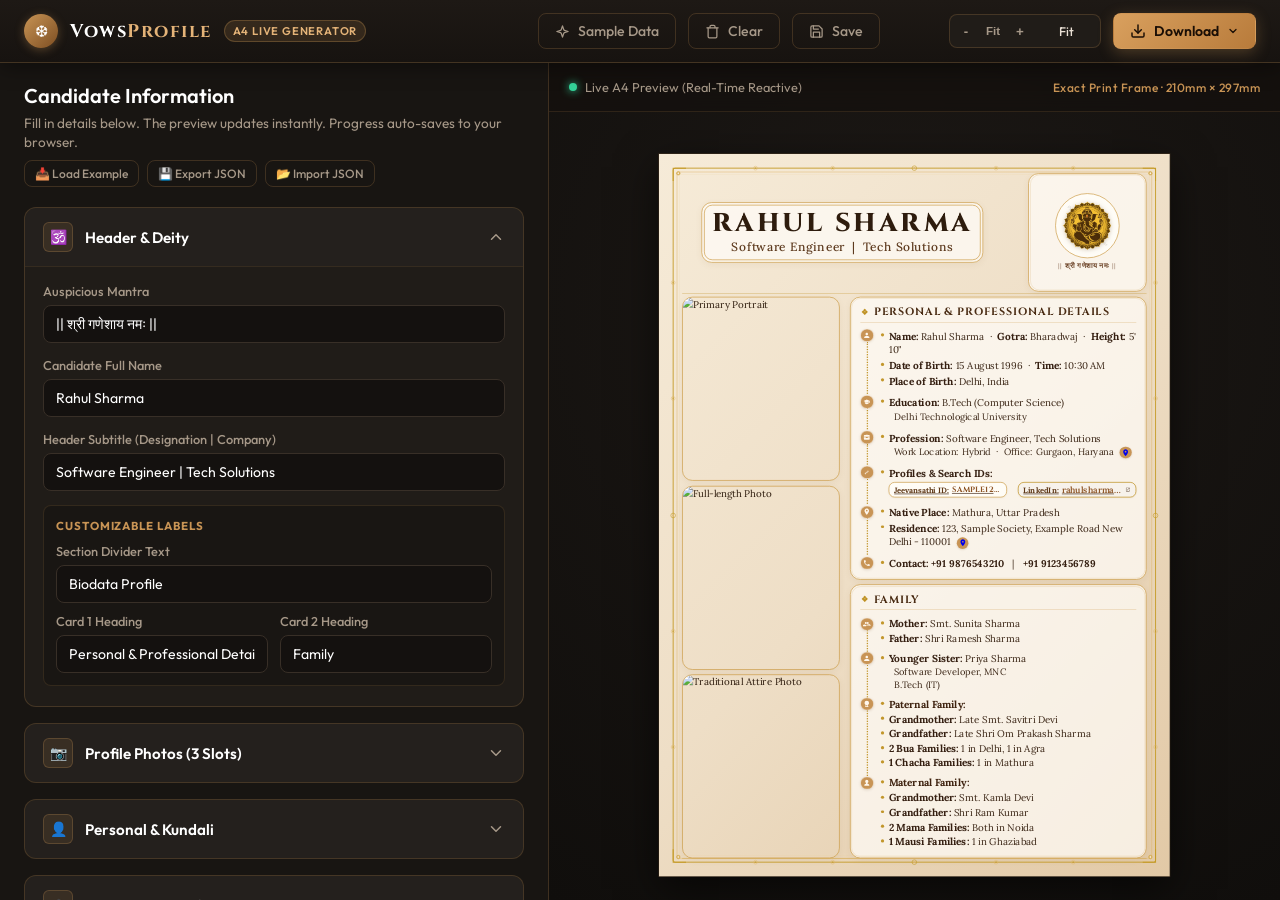
==== commit 7abfcc68: "fix(pdf): resolve a4 export overlaps, rendering discrepancies, and hydrate example data - Switched f" ====
--- a/index.html
+++ b/index.html
@@ -16,6 +16,7 @@
   <link rel="stylesheet" href="app.css">
 
   <!-- Client-side export libraries -->
+  <script src="https://cdnjs.cloudflare.com/ajax/libs/jspdf/2.5.1/jspdf.umd.min.js"></script>
   <script src="vendor/html2pdf.bundle.min.js"></script>
   <script src="vendor/html2canvas.min.js"></script>
   <script src="vendor/html-docx.js"></script>
@@ -38,7 +39,7 @@
 
       <div class="app-actions">
         <!-- Quick Action Buttons -->
-        <button type="button" class="btn btn-ghost" id="btn-load-sample" title="Load Gaurav's sample biodata details">
+        <button type="button" class="btn btn-ghost" id="btn-load-sample" title="Load example biodata details">
           <svg width="15" height="15" viewBox="0 0 24 24" fill="none" stroke="currentColor" stroke-width="2" stroke-linecap="round" stroke-linejoin="round"><path d="m12 3-1.912 5.813a2 2 0 0 1-1.275 1.275L3 12l5.813 1.912a2 2 0 0 1 1.275 1.275L12 21l1.912-5.813a2 2 0 0 1 1.275-1.275L21 12l-5.813-1.912a2 2 0 0 1-1.275-1.275L12 3Z"/></svg>
           <span>Sample Data</span>
         </button>
@@ -119,11 +120,11 @@
               </div>
               <div class="form-group">
                 <label class="form-label" for="f-name">Candidate Full Name</label>
-                <input class="form-input" id="f-name" type="text" placeholder="e.g. Gaurav Agarwal">
+                <input class="form-input" id="f-name" type="text" placeholder="e.g. Rahul Sharma">
               </div>
               <div class="form-group">
                 <label class="form-label" for="f-subtitle">Header Subtitle (Designation | Company)</label>
-                <input class="form-input" id="f-subtitle" type="text" placeholder="e.g. Senior Engineer | Weave Communications">
+                <input class="form-input" id="f-subtitle" type="text" placeholder="e.g. Software Engineer | Tech Solutions">
               </div>
 
               <!-- Customizable Section Labels -->
@@ -275,7 +276,7 @@
                   </div>
                   <div class="form-group">
                     <label class="form-label" for="f-prof-comp">Company</label>
-                    <input class="form-input" id="f-prof-comp" type="text" placeholder="e.g. Weave Communications">
+                    <input class="form-input" id="f-prof-comp" type="text" placeholder="e.g. Tech Solutions">
                   </div>
                 </div>
 
@@ -615,11 +616,6 @@
         </div>
 
         <!-- Floating Zoom Control -->
-        <div class="floating-zoom">
-          <button type="button" class="zoom-btn" onclick="document.getElementById('zoom-out').click()">-</button>
-          <button type="button" class="zoom-btn" onclick="document.getElementById('zoom-fit').click()" style="width: auto; padding: 0 8px; font-size: 0.75rem;">Fit</button>
-          <button type="button" class="zoom-btn" onclick="document.getElementById('zoom-in').click()">+</button>
-        </div>
       </section>
     </main>
 
--- a/style.css
+++ b/style.css
@@ -17,11 +17,7 @@
 .page {
   width: 210mm;
   height: 297mm;
-  background:
-    radial-gradient(ellipse at 50% 50%, transparent 50%, rgba(160,120,70,0.12) 100%),
-    linear-gradient(180deg, rgba(180,140,90,0.1) 0%, transparent 5%),
-    linear-gradient(0deg, rgba(180,140,90,0.08) 0%, transparent 4%),
-    radial-gradient(ellipse at 50% 45%, #f6ebd8 0%, #eedec6 50%, #e2c9a6 100%);
+  background: linear-gradient(135deg, #f6ebd8 0%, #eedec6 50%, #e2c9a6 100%);
   color: var(--ink-dark);
   font-family: 'Lora', 'Georgia', 'Palatino Linotype', serif;
   font-size: 11.4pt;
@@ -40,11 +36,14 @@
 /* === ORNAMENTAL BORDER FRAME === */
 .border-frame {
   position: absolute;
-  inset: 3.5mm;
+  inset: 0;
   pointer-events: none;
   z-index: 10;
-  border: 1.2mm solid rgba(170, 120, 50, 0.55);
-  border-image: url('metadata/border.svg') 22 fill stretch;
+  background-image: url('metadata/border.svg');
+  background-size: 100% 100%;
+  background-repeat: no-repeat;
+  background-position: center;
+  border: none;
 }
 
 /* === CONTENT AREA === */
@@ -63,8 +62,8 @@
   display: flex;
   align-items: center;
   justify-content: space-between;
-  gap: 5mm;
-  padding: 1.5mm 2mm 1.5mm;
+  gap: 3mm;
+  padding: 0;
   margin-bottom: 0;
 }
 
@@ -72,12 +71,40 @@
   flex: 1;
   min-width: 0;
   padding-left: 8mm;
+  display: flex;
+  flex-direction: column;
+  justify-content: center;
+  align-items: flex-start;
+}
+
+.name-tile {
+  flex: 1;
+  position: relative;
+  display: flex;
+  flex-direction: column;
+  align-items: center;
+  justify-content: center;
+  padding: 3mm 4mm;
+  border-radius: 4.2mm;
+  background: rgba(255, 253, 248, 0.72);
+  border: 0.35mm solid #c8963e;
+  box-shadow: 0 3px 12px rgba(120, 80, 40, 0.07);
+  text-align: center;
+}
+
+.name-tile::before {
+  content: "";
+  position: absolute;
+  top: 0.8mm; left: 0.8mm; right: 0.8mm; bottom: 0.8mm;
+  border-radius: 3.4mm;
+  border: 0.35mm solid #c8963e;
+  pointer-events: none;
 }
 
 .hero-left .name {
-  margin: 0 0 1.5mm;
+  margin: 0 0 0.5mm;
   font-family: 'Cinzel', 'Marcellus', Georgia, serif;
-  font-size: 26pt;
+  font-size: 30pt;
   font-weight: 800;
   letter-spacing: 0.12em;
   text-transform: uppercase;
@@ -88,7 +115,7 @@
 .hero-left .subtitle {
   margin: 0;
   font-family: 'Lora', Georgia, serif;
-  font-size: 12.5pt;
+  font-size: 14pt;
   font-weight: 500;
   letter-spacing: 0.04em;
   color: #5d3a1e;
@@ -96,24 +123,46 @@
 }
 
 .hero-right {
-  display: flex;
-  flex-direction: column;
-  align-items: center;
+  position: relative;
+  display: flex;
+  flex-direction: column;
+  align-items: center;
+  justify-content: center;
   flex-shrink: 0;
-  gap: 1mm;
-  padding: 2.5mm 5mm 2.2mm;
-  border-radius: 4mm;
+  width: 44mm;
+  height: 44mm;
+  padding: 2mm;
+  border-radius: 4.2mm;
   background: rgba(255, 253, 248, 0.72);
   border: 0.35mm solid #c8963e;
-  box-shadow:
-    inset 0 0 0 0.3mm #fffcf5,
-    inset 0 0 0 0.65mm rgba(200, 150, 62, 0.25),
-    0 3px 12px rgba(120, 80, 40, 0.07);
+  box-shadow: 0 3px 12px rgba(120, 80, 40, 0.07);
+}
+
+.hero-right::before {
+  content: "";
+  position: absolute;
+  top: 0.3mm; left: 0.3mm; right: 0.3mm; bottom: 0.3mm;
+  border-radius: 3.9mm;
+  border: 0.35mm solid rgba(200, 150, 62, 0.25);
+  pointer-events: none;
+}
+
+.hero-right .ganesh-wrapper {
+  width: 26mm;
+  height: 26mm;
+  border-radius: 50%;
+  border: 0.35mm solid #c8963e;
+  display: flex;
+  align-items: center;
+  justify-content: center;
+  overflow: hidden;
+  margin-bottom: 1.5mm;
+  background: rgba(255, 253, 248, 0.9);
 }
 
 .hero-right .ganesh {
-  width: 28mm;
-  height: 28mm;
+  width: 90%;
+  height: 90%;
   object-fit: contain;
   filter: drop-shadow(0 1px 3px rgba(100, 65, 30, 0.3));
 }
@@ -121,7 +170,7 @@
 .hero-right .ganesh-line {
   margin: 0;
   font-family: 'Cinzel Decorative', 'Cinzel', 'Marcellus', serif;
-  font-size: 8.5pt;
+  font-size: 8pt;
   font-weight: 600;
   letter-spacing: 0.06em;
   color: #6b4226;
@@ -161,23 +210,20 @@
   flex: 0 0 34%;
   display: flex;
   flex-direction: column;
-  gap: 2.5mm;
+  gap: 2mm;
 }
 .photo-card {
   flex: 1;
   border-radius: 4.2mm;
   overflow: hidden;
   border: 0.35mm solid #c8963e;
-  box-shadow:
-    0 0 0 0.3mm rgba(255, 252, 245, 0.95),
-    0 0 0 0.65mm rgba(200, 150, 62, 0.28),
-    0 4px 12px rgba(100, 65, 30, 0.12);
-  background: rgba(255, 252, 245, 0.6);
+  box-shadow: 0 3px 12px rgba(120, 80, 40, 0.07);
 }
 .photo-card img {
   width: 100%;
   height: 100%;
   object-fit: cover;
+  border-radius: 3.85mm;
   display: block;
 }
 
@@ -186,19 +232,26 @@
   flex: 1;
   display: flex;
   flex-direction: column;
-  gap: 2.5mm;
+  gap: 2mm;
   min-width: 0;
 }
 
 .card {
+  position: relative;
   border: 0.35mm solid #c8963e;
   border-radius: 4.2mm;
-  padding: 3.6mm 5.2mm 3.6mm;
+  padding: 3mm 4mm;
   background: rgba(255, 253, 248, 0.72);
-  box-shadow:
-    inset 0 0 0 0.3mm #fffcf5,
-    inset 0 0 0 0.65mm rgba(200, 150, 62, 0.25),
-    0 3px 12px rgba(120, 80, 40, 0.07);
+  box-shadow: 0 3px 12px rgba(120, 80, 40, 0.07);
+}
+
+.card::before {
+  content: "";
+  position: absolute;
+  top: 0.3mm; left: 0.3mm; right: 0.3mm; bottom: 0.3mm;
+  border-radius: 3.9mm;
+  border: 0.35mm solid rgba(200, 150, 62, 0.25);
+  pointer-events: none;
 }
 
 .card-personal {
@@ -298,6 +351,11 @@
 
 /* === ICONS === */
 .icon {
+  position: relative;
+  box-sizing: border-box;
+  display: flex;
+  align-items: center;
+  justify-content: center;
   width: 5.3mm;
   height: 5.3mm;
   flex: 0 0 5.3mm;
@@ -306,22 +364,11 @@
   background-repeat: no-repeat;
   background-position: center;
   background-size: 58% 58%;
-  box-shadow:
-    inset 0 0 0 0.2mm rgba(255, 255, 255, 0.55),
-    0 1px 4px rgba(100, 65, 30, 0.15);
-  position: relative;
+  border: 0.2mm solid rgba(255, 255, 255, 0.55);
+  box-shadow: 0 1px 4px rgba(100, 65, 30, 0.15);
   z-index: 2;
 }
 
-.icon-person { background-image: url("data:image/svg+xml,%3Csvg xmlns='http://www.w3.org/2000/svg' viewBox='0 0 24 24'%3E%3Cpath fill='%23fff7ec' d='M12 12a4 4 0 1 0-4-4 4 4 0 0 0 4 4Zm0 2c-3.87 0-7 2.24-7 5v1h14v-1c0-2.76-3.13-5-7-5Z'/%3E%3C/svg%3E"); }
-.icon-location { background-image: url("data:image/svg+xml,%3Csvg xmlns='http://www.w3.org/2000/svg' viewBox='0 0 24 24'%3E%3Cpath fill='%23fff7ec' d='M12 2a7 7 0 0 0-7 7c0 5.2 7 13 7 13s7-7.8 7-13a7 7 0 0 0-7-7Zm0 9.4A2.4 2.4 0 1 1 14.4 9 2.4 2.4 0 0 1 12 11.4Z'/%3E%3C/svg%3E"); }
-.icon-edu { background-image: url("data:image/svg+xml,%3Csvg xmlns='http://www.w3.org/2000/svg' viewBox='0 0 24 24'%3E%3Cpath fill='%23fff7ec' d='M12 5 2 10l10 5 8-4v5h2v-6Zm-6 8v3.5C6 18.4 8.7 20 12 20s6-1.6 6-3.5V13l-6 3Z'/%3E%3C/svg%3E"); }
-.icon-work { background-image: url("data:image/svg+xml,%3Csvg xmlns='http://www.w3.org/2000/svg' viewBox='0 0 24 24'%3E%3Cpath fill='%23fff7ec' d='M9 6V4h6v2h4a2 2 0 0 1 2 2v3H3V8a2 2 0 0 1 2-2Zm6 0V5H9v1Zm6 7v5a2 2 0 0 1-2 2H5a2 2 0 0 1-2-2v-5h6v2h6v-2Z'/%3E%3C/svg%3E"); }
-.icon-link { background-image: url("data:image/svg+xml,%3Csvg xmlns='http://www.w3.org/2000/svg' viewBox='0 0 24 24'%3E%3Cpath fill='%23fff7ec' d='M10.6 13.4a2 2 0 0 0 2.8 0l3.6-3.6a2 2 0 0 0-2.8-2.8L12.6 8.6l1.4 1.4 1.6-1.6a.5.5 0 0 1 .7.7l-3.6 3.6a.5.5 0 0 1-.7 0ZM6.3 17a2 2 0 0 0 2.8 0l1.6-1.6-1.4-1.4-1.6 1.6a.5.5 0 0 1-.7-.7l3.6-3.6a.5.5 0 1 1 .7.7l-.3.3 1.4 1.4.3-.3a2 2 0 1 0-2.8-2.8L6.3 14.2A2 2 0 0 0 6.3 17Z'/%3E%3C/svg%3E"); }
-.icon-family { background-image: url("data:image/svg+xml,%3Csvg xmlns='http://www.w3.org/2000/svg' viewBox='0 0 24 24'%3E%3Cpath fill='%23fff7ec' d='M9 11a3 3 0 1 0-3-3 3 3 0 0 0 3 3Zm6 0a3 3 0 1 0-3-3 3 3 0 0 0 3 3Zm0 2c-2 0-3.8.8-5 2.1C8.8 13.8 7 13 5 13c-2.8 0-5 1.8-5 4v1h10v-1a4.8 4.8 0 0 0-.1-1H20v1h4v-1c0-2.2-2.2-4-5-4Z'/%3E%3C/svg%3E"); }
-.icon-paternal { background-color: #b8860b; background-image: url("data:image/svg+xml,%3Csvg xmlns='http://www.w3.org/2000/svg' viewBox='0 0 24 24'%3E%3Cpath fill='%23fff7ec' d='M12 2A7 7 0 0 0 5 9c0 2.5 1.3 4.7 3.3 5.9V19H7v2h10v-2h-1.3v-4.1c2-1.2 3.3-3.4 3.3-5.9a7 7 0 0 0-7-7Zm-1.5 17v-3.5h3V19h-3Z'/%3E%3C/svg%3E"); }
-.icon-maternal { background-color: #b8860b; background-image: url("data:image/svg+xml,%3Csvg xmlns='http://www.w3.org/2000/svg' viewBox='0 0 24 24'%3E%3Cpath fill='%23fff7ec' d='M12 2a5 5 0 0 1 5 5c0 2.1-1.3 3.9-3.2 4.6.4.7.7 1.4.9 2.2 2.6.4 4.8 2.3 5.2 4.9.1.7-.4 1.3-1.1 1.3H5.2c-.7 0-1.2-.6-1.1-1.3.4-2.6 2.6-4.5 5.2-4.9.2-.8.5-1.5.9-2.2C8.3 10.9 7 9.1 7 7a5 5 0 0 1 5-5Z'/%3E%3C/svg%3E"); }
-.icon-phone { background-image: url("data:image/svg+xml,%3Csvg xmlns='http://www.w3.org/2000/svg' viewBox='0 0 24 24'%3E%3Cpath fill='%23fff7ec' d='M6.62 10.79a15.05 15.05 0 0 0 6.59 6.59l2.2-2.2a1 1 0 0 1 1-.24 11.36 11.36 0 0 0 3.57.57 1 1 0 0 1 1 1V20a1 1 0 0 1-1 1A17 17 0 0 1 3 4a1 1 0 0 1 1-1h3.49a1 1 0 0 1 1 1 11.36 11.36 0 0 0 .57 3.57 1 1 0 0 1-.24 1Z'/%3E%3C/svg%3E"); }
 
 /* === TYPOGRAPHY & DETAILS === */
 .entry-body { min-width: 0; }
@@ -515,3 +562,9 @@
     display: none !important;
   }
 }
+
+.icon svg {
+  width: 3.2mm;
+  height: 3.2mm;
+  display: block;
+}
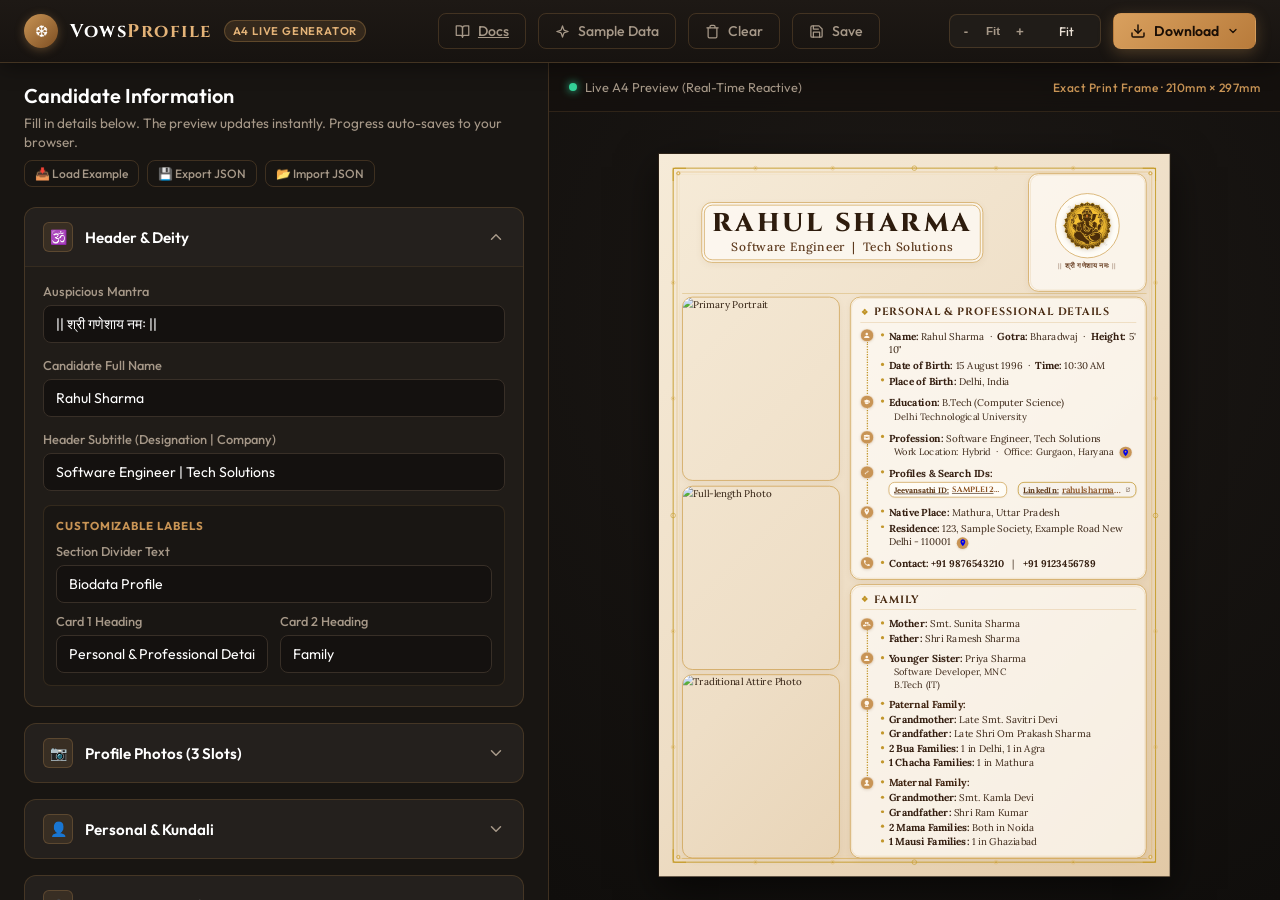
==== commit 5ad1384b: "feat(docs): build docs to subdir and add hyperlink - Changed MkDocs output directory to site/docs to" ====
--- a/index.html
+++ b/index.html
@@ -39,6 +39,11 @@
 
       <div class="app-actions">
         <!-- Quick Action Buttons -->
+        <a href="docs/" class="btn btn-ghost" title="View Documentation" target="_blank">
+          <svg width="15" height="15" viewBox="0 0 24 24" fill="none" stroke="currentColor" stroke-width="2" stroke-linecap="round" stroke-linejoin="round"><path d="M2 3h6a4 4 0 0 1 4 4v14a3 3 0 0 0-3-3H2z"/><path d="M22 3h-6a4 4 0 0 0-4 4v14a3 3 0 0 1 3-3h7z"/></svg>
+          <span>Docs</span>
+        </a>
+
         <button type="button" class="btn btn-ghost" id="btn-load-sample" title="Load example biodata details">
           <svg width="15" height="15" viewBox="0 0 24 24" fill="none" stroke="currentColor" stroke-width="2" stroke-linecap="round" stroke-linejoin="round"><path d="m12 3-1.912 5.813a2 2 0 0 1-1.275 1.275L3 12l5.813 1.912a2 2 0 0 1 1.275 1.275L12 21l1.912-5.813a2 2 0 0 1 1.275-1.275L21 12l-5.813-1.912a2 2 0 0 1-1.275-1.275L12 3Z"/></svg>
           <span>Sample Data</span>
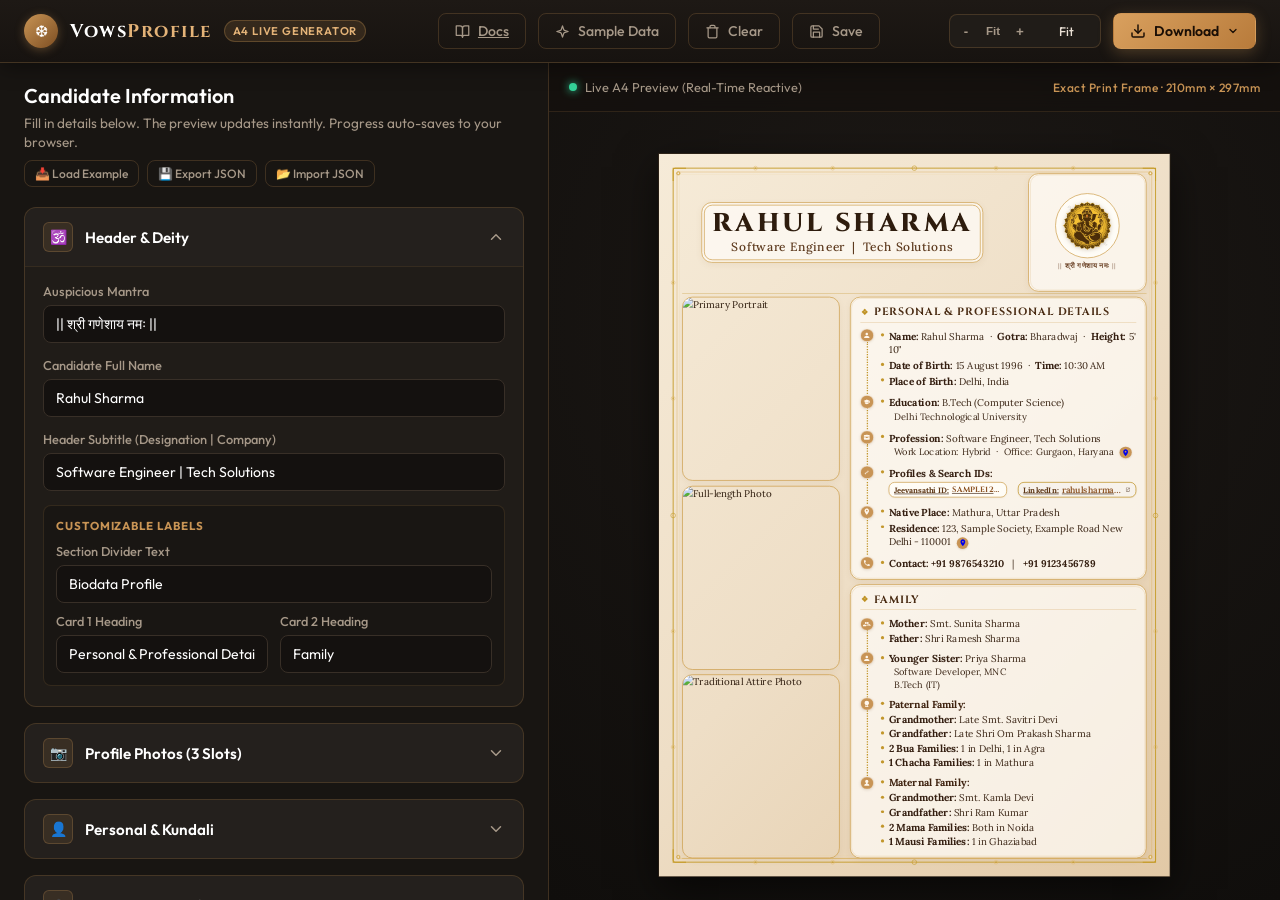
==== commit 36e22dcd: "fix(pdf): resolve a4 export overlaps, rendering discrepancies, and hydrate example data - Switched f" ====
--- a/index.html
+++ b/index.html
@@ -43,7 +43,6 @@
           <svg width="15" height="15" viewBox="0 0 24 24" fill="none" stroke="currentColor" stroke-width="2" stroke-linecap="round" stroke-linejoin="round"><path d="M2 3h6a4 4 0 0 1 4 4v14a3 3 0 0 0-3-3H2z"/><path d="M22 3h-6a4 4 0 0 0-4 4v14a3 3 0 0 1 3-3h7z"/></svg>
           <span>Docs</span>
         </a>
-
         <button type="button" class="btn btn-ghost" id="btn-load-sample" title="Load example biodata details">
           <svg width="15" height="15" viewBox="0 0 24 24" fill="none" stroke="currentColor" stroke-width="2" stroke-linecap="round" stroke-linejoin="round"><path d="m12 3-1.912 5.813a2 2 0 0 1-1.275 1.275L3 12l5.813 1.912a2 2 0 0 1 1.275 1.275L12 21l1.912-5.813a2 2 0 0 1 1.275-1.275L21 12l-5.813-1.912a2 2 0 0 1-1.275-1.275L12 3Z"/></svg>
           <span>Sample Data</span>
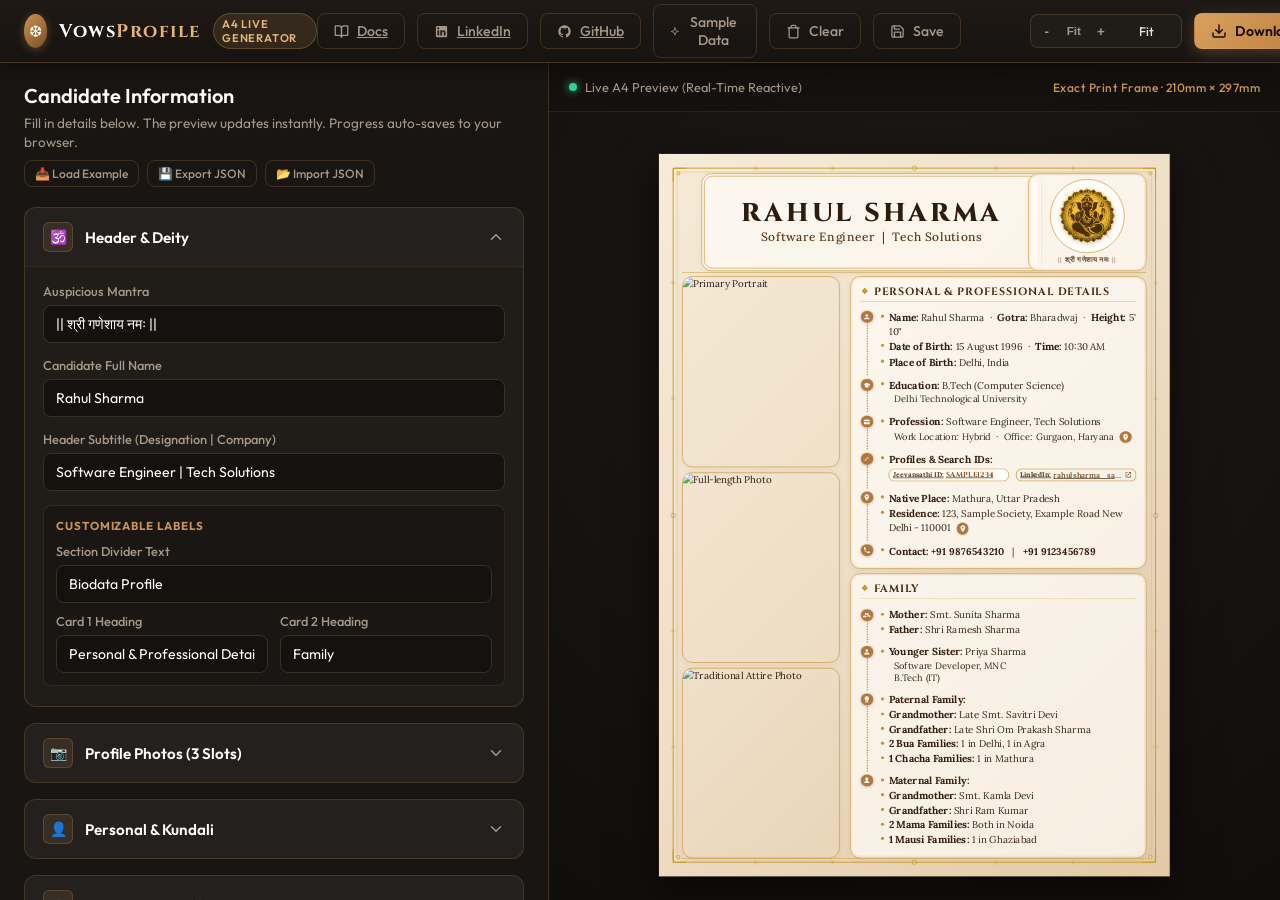
==== commit d458c57a: "feat: add dynamic siblings, auto-fit font scaling, and support flow - Support up to 4 siblings with " ====
--- a/index.html
+++ b/index.html
@@ -39,10 +39,21 @@
 
       <div class="app-actions">
         <!-- Quick Action Buttons -->
-        <a href="docs/" class="btn btn-ghost" title="View Documentation" target="_blank">
+        <a href="https://gauravagarwalgarg.github.io/VowsProfile/docs/" class="btn btn-ghost" title="View Documentation" target="_blank">
           <svg width="15" height="15" viewBox="0 0 24 24" fill="none" stroke="currentColor" stroke-width="2" stroke-linecap="round" stroke-linejoin="round"><path d="M2 3h6a4 4 0 0 1 4 4v14a3 3 0 0 0-3-3H2z"/><path d="M22 3h-6a4 4 0 0 0-4 4v14a3 3 0 0 1 3-3h7z"/></svg>
           <span>Docs</span>
         </a>
+
+        <a href="https://linkedin.com/in/gauravagarwalgarg" class="btn btn-ghost" title="LinkedIn" target="_blank" rel="noreferrer">
+          <svg width="15" height="15" viewBox="0 0 24 24" fill="currentColor"><path d="M19 3a2 2 0 0 1 2 2v14a2 2 0 0 1-2 2H5a2 2 0 0 1-2-2V5a2 2 0 0 1 2-2h14m-.5 15.5v-5.3a3.26 3.26 0 0 0-3.26-3.26c-.85 0-1.84.52-2.32 1.3v-1.11h-2.79v8.37h2.79v-4.93c0-.77.62-1.4 1.39-1.4a1.4 1.4 0 0 1 1.4 1.4v4.93h2.79M6.88 8.56a1.68 1.68 0 0 0 1.68-1.68c0-.93-.75-1.69-1.68-1.69a1.69 1.69 0 0 0-1.69 1.69c0 .93.76 1.68 1.69 1.68m1.39 9.94v-8.37H5.5v8.37h2.77z"/></svg>
+          <span>LinkedIn</span>
+        </a>
+
+        <a href="https://github.com/gauravagarwalgarg" class="btn btn-ghost" title="GitHub" target="_blank" rel="noreferrer">
+          <svg width="15" height="15" viewBox="0 0 24 24" fill="currentColor"><path d="M12 2A10 10 0 0 0 2 12c0 4.42 2.87 8.17 6.84 9.5.5.08.66-.23.66-.5v-1.69c-2.77.6-3.36-1.34-3.36-1.34-.46-1.16-1.11-1.47-1.11-1.47-.91-.62.07-.6.07-.6 1 .07 1.53 1.03 1.53 1.03.87 1.52 2.34 1.07 2.91.83.09-.65.35-1.09.63-1.34-2.22-.25-4.55-1.11-4.55-4.92 0-1.11.38-2 1.03-2.71-.1-.25-.45-1.29.1-2.64 0 0 .84-.27 2.75 1.02.79-.22 1.65-.33 2.5-.33.85 0 1.71.11 2.5.33 1.91-1.29 2.75-1.02 2.75-1.02.55 1.35.2 2.39.1 2.64.65.71 1.03 1.6 1.03 2.71 0 3.82-2.34 4.66-4.57 4.91.36.31.69.92.69 1.85V21c0 .27.16.59.67.5C19.14 20.16 22 16.42 22 12A10 10 0 0 0 12 2z"/></svg>
+          <span>GitHub</span>
+        </a>
+
         <button type="button" class="btn btn-ghost" id="btn-load-sample" title="Load example biodata details">
           <svg width="15" height="15" viewBox="0 0 24 24" fill="none" stroke="currentColor" stroke-width="2" stroke-linecap="round" stroke-linejoin="round"><path d="m12 3-1.912 5.813a2 2 0 0 1-1.275 1.275L3 12l5.813 1.912a2 2 0 0 1 1.275 1.275L12 21l1.912-5.813a2 2 0 0 1 1.275-1.275L21 12l-5.813-1.912a2 2 0 0 1-1.275-1.275L12 3Z"/></svg>
           <span>Sample Data</span>
@@ -408,38 +419,17 @@
                 </div>
               </div>
 
-              <!-- Siblings -->
+              <!-- Siblings (Dynamic) -->
               <div class="repeatable-card">
                 <label class="toggle-row" for="f-has-siblings">
                   <input type="checkbox" id="f-has-siblings" checked>
                   <span class="toggle-label">Has Siblings?</span>
                 </label>
                 <div class="conditional-fields" id="group-siblings">
-                  <div class="form-row-2">
-                    <div class="form-group">
-                      <label class="form-label" for="f-sib-rel">Relation</label>
-                      <select class="form-input" id="f-sib-rel">
-                        <option value="Elder Brother">Elder Brother</option>
-                        <option value="Younger Brother">Younger Brother</option>
-                        <option value="Elder Sister">Elder Sister</option>
-                        <option value="Younger Sister">Younger Sister</option>
-                        <option value="Brother">Brother</option>
-                        <option value="Sister">Sister</option>
-                      </select>
-                    </div>
-                    <div class="form-group">
-                      <label class="form-label" for="f-sib-name">Sibling Name</label>
-                      <input class="form-input" id="f-sib-name" type="text" placeholder="e.g. Harshit Agarwal">
-                    </div>
-                  </div>
-                  <div class="form-group">
-                    <label class="form-label" for="f-sib-d1">Career Detail (Line 1)</label>
-                    <input class="form-input" id="f-sib-d1" type="text" placeholder="e.g. Senior Manager, Yes Bank (LC), Noida">
-                  </div>
-                  <div class="form-group">
-                    <label class="form-label" for="f-sib-d2">Education / Other Detail (Line 2)</label>
-                    <input class="form-input" id="f-sib-d2" type="text" placeholder="e.g. MBA (BM) @ XIMB">
-                  </div>
+                  <div id="siblings-container">
+                    <!-- Populated by app.js -->
+                  </div>
+                  <button type="button" class="btn-add" id="btn-add-sibling">+ Add Sibling (1/4)</button>
                 </div>
               </div>
 
--- a/style.css
+++ b/style.css
@@ -58,9 +58,10 @@
 }
 
 /* === REDESIGNED HEADER: NAME LEFT, GANESHA RIGHT === */
+/* Both sides stretch to same height so Name and Ganesha are on the same level */
 .hero {
   display: flex;
-  align-items: center;
+  align-items: stretch;
   justify-content: space-between;
   gap: 3mm;
   padding: 0;
@@ -84,8 +85,9 @@
   flex-direction: column;
   align-items: center;
   justify-content: center;
-  padding: 3mm 4mm;
-  border-radius: 4.2mm;
+  width: 100%;
+  padding: 2mm 4mm;
+  border-radius: 16px; /* ~4.2mm in px for html2canvas compatibility */
   background: rgba(255, 253, 248, 0.72);
   border: 0.35mm solid #c8963e;
   box-shadow: 0 3px 12px rgba(120, 80, 40, 0.07);
@@ -95,8 +97,8 @@
 .name-tile::before {
   content: "";
   position: absolute;
-  top: 0.8mm; left: 0.8mm; right: 0.8mm; bottom: 0.8mm;
-  border-radius: 3.4mm;
+  top: 3px; left: 3px; right: 3px; bottom: 3px;
+  border-radius: 13px; /* ~3.4mm in px */
   border: 0.35mm solid #c8963e;
   pointer-events: none;
 }
@@ -130,9 +132,8 @@
   justify-content: center;
   flex-shrink: 0;
   width: 44mm;
-  height: 44mm;
   padding: 2mm;
-  border-radius: 4.2mm;
+  border-radius: 16px; /* ~4.2mm in px */
   background: rgba(255, 253, 248, 0.72);
   border: 0.35mm solid #c8963e;
   box-shadow: 0 3px 12px rgba(120, 80, 40, 0.07);
@@ -141,22 +142,22 @@
 .hero-right::before {
   content: "";
   position: absolute;
-  top: 0.3mm; left: 0.3mm; right: 0.3mm; bottom: 0.3mm;
-  border-radius: 3.9mm;
+  top: 1px; left: 1px; right: 1px; bottom: 1px;
+  border-radius: 15px; /* ~3.9mm in px */
   border: 0.35mm solid rgba(200, 150, 62, 0.25);
   pointer-events: none;
 }
 
 .hero-right .ganesh-wrapper {
-  width: 26mm;
-  height: 26mm;
+  width: 30mm;
+  height: 30mm;
   border-radius: 50%;
   border: 0.35mm solid #c8963e;
   display: flex;
   align-items: center;
   justify-content: center;
   overflow: hidden;
-  margin-bottom: 1.5mm;
+  margin-bottom: 1mm;
   background: rgba(255, 253, 248, 0.9);
 }
 
@@ -214,7 +215,7 @@
 }
 .photo-card {
   flex: 1;
-  border-radius: 4.2mm;
+  border-radius: 16px; /* ~4.2mm */
   overflow: hidden;
   border: 0.35mm solid #c8963e;
   box-shadow: 0 3px 12px rgba(120, 80, 40, 0.07);
@@ -223,7 +224,7 @@
   width: 100%;
   height: 100%;
   object-fit: cover;
-  border-radius: 3.85mm;
+  border-radius: 15px; /* ~3.85mm */
   display: block;
 }
 
@@ -239,7 +240,7 @@
 .card {
   position: relative;
   border: 0.35mm solid #c8963e;
-  border-radius: 4.2mm;
+  border-radius: 16px; /* ~4.2mm */
   padding: 3mm 4mm;
   background: rgba(255, 253, 248, 0.72);
   box-shadow: 0 3px 12px rgba(120, 80, 40, 0.07);
@@ -248,8 +249,8 @@
 .card::before {
   content: "";
   position: absolute;
-  top: 0.3mm; left: 0.3mm; right: 0.3mm; bottom: 0.3mm;
-  border-radius: 3.9mm;
+  top: 1px; left: 1px; right: 1px; bottom: 1px;
+  border-radius: 15px; /* ~3.9mm */
   border: 0.35mm solid rgba(200, 150, 62, 0.25);
   pointer-events: none;
 }
@@ -350,6 +351,7 @@
 }
 
 /* === ICONS === */
+/* Darker background for better visibility in PDF (matching live) */
 .icon {
   position: relative;
   box-sizing: border-box;
@@ -360,15 +362,20 @@
   height: 5.3mm;
   flex: 0 0 5.3mm;
   border-radius: 50%;
-  background-color: #c89455;
+  background-color: #b07840;
   background-repeat: no-repeat;
   background-position: center;
   background-size: 58% 58%;
   border: 0.2mm solid rgba(255, 255, 255, 0.55);
-  box-shadow: 0 1px 4px rgba(100, 65, 30, 0.15);
+  box-shadow: 0 1px 4px rgba(100, 65, 30, 0.2);
   z-index: 2;
 }
 
+.icon svg {
+  width: 3.2mm;
+  height: 3.2mm;
+  display: block;
+}
 
 /* === TYPOGRAPHY & DETAILS === */
 .entry-body { min-width: 0; }
@@ -432,6 +439,7 @@
 .details .cont-tight::before { display: none; }
 
 /* === PROFILES & SEARCH IDS (CHIPS) === */
+/* Tighter grid for 4 links - prevents overflow beyond card boundary */
 .entry-profiles .details p.profiles-heading {
   margin-bottom: 0.9mm;
 }
@@ -439,26 +447,28 @@
   display: grid;
   grid-template-columns: 1fr 1fr;
   justify-content: start;
-  gap: 2.2mm 4.5mm;
+  gap: 1.8mm 3mm;
   padding-left: 3.6mm;
   margin-top: 0.3mm;
   margin-bottom: 0.3mm;
+  overflow: hidden;
 }
 .profile-chip {
   display: inline-flex;
   align-items: center;
-  gap: 1.2mm;
-  padding: 0.6mm 2mm;
-  border-radius: 2.5mm;
+  gap: 0.8mm;
+  padding: 0.5mm 1.5mm;
+  border-radius: 9px; /* ~2.5mm */
   background: rgba(255, 253, 248, 0.92);
   border: 0.28mm solid #c8963e;
   box-shadow: 0 1px 3px rgba(100, 65, 30, 0.08);
-  font-size: 9pt;
+  font-size: 8.5pt;
   line-height: 1.25;
   color: #3e2412;
   transition: background 0.15s ease, border-color 0.15s ease;
   min-width: 0;
   max-width: 100%;
+  overflow: hidden;
 }
 .profile-chip:hover {
   background: #fff8eb;
@@ -469,6 +479,7 @@
   color: #5d3615;
   white-space: nowrap;
   flex-shrink: 0;
+  font-size: 8pt;
 }
 .chip-id {
   font-family: 'Cinzel', 'Marcellus', Georgia, serif;
@@ -478,6 +489,7 @@
   overflow: hidden;
   text-overflow: ellipsis;
   white-space: nowrap;
+  font-size: 8.5pt;
 }
 .profile-chip-linkedin {
   background: rgba(247, 243, 235, 0.95);
@@ -487,13 +499,12 @@
   font-family: 'Lora', Georgia, serif;
   font-weight: 600;
   letter-spacing: 0.01em;
-  font-size: 10.2pt;
+  font-size: 9pt;
 }
 .ext-icon {
   width: 3.0mm;
   height: 3.0mm;
-  fill: #8c5324;
-  opacity: 0.85;
+  flex-shrink: 0;
 }
 
 /* === ENLARGED LOCATION PIN ICON & BADGE === */
@@ -506,7 +517,7 @@
   width: 4.8mm;
   height: 4.8mm;
   border-radius: 50%;
-  background: #c89455;
+  background: #b07840;
   box-shadow: 0 1px 3px rgba(100, 65, 30, 0.2);
   transition: transform 0.15s ease, background 0.15s ease;
 }
@@ -517,7 +528,6 @@
 .map-link svg {
   width: 3.4mm;
   height: 3.4mm;
-  fill: #fff7ec;
   display: block;
 }
 
@@ -562,9 +572,3 @@
     display: none !important;
   }
 }
-
-.icon svg {
-  width: 3.2mm;
-  height: 3.2mm;
-  display: block;
-}
